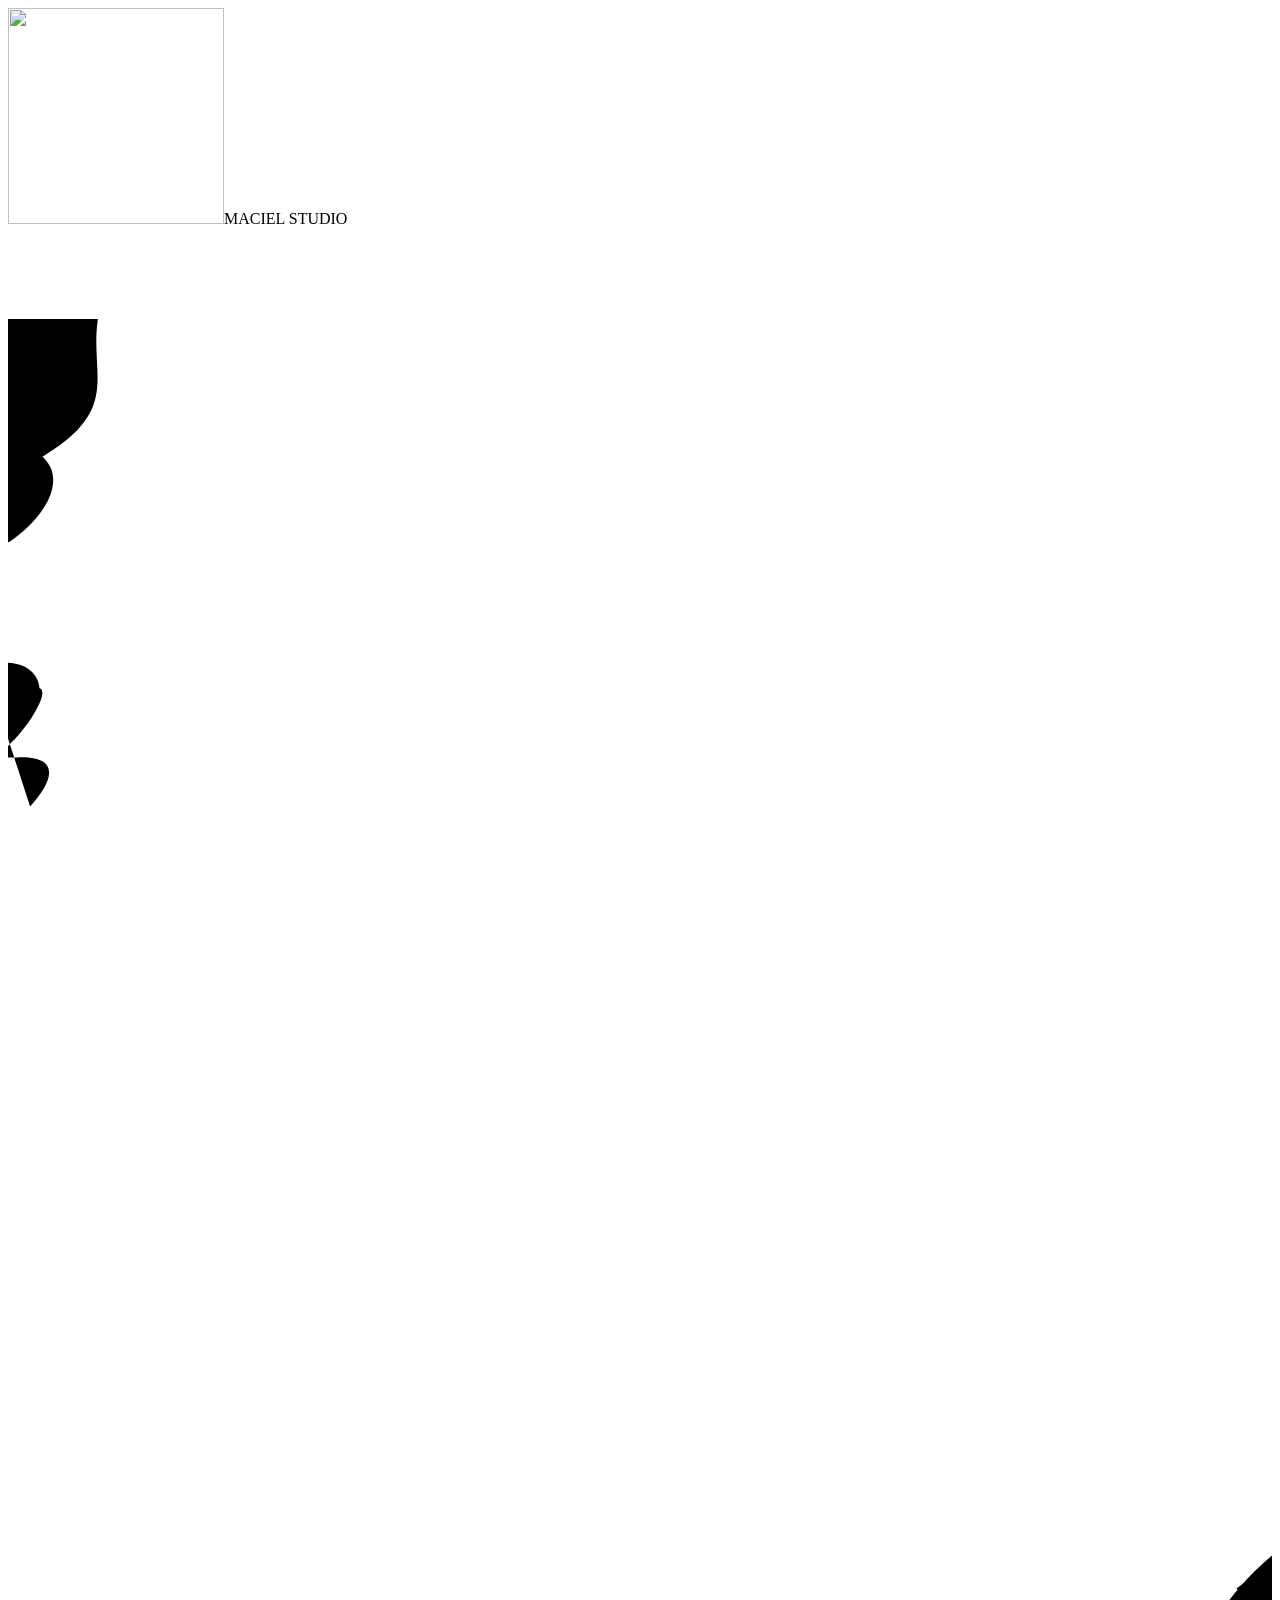
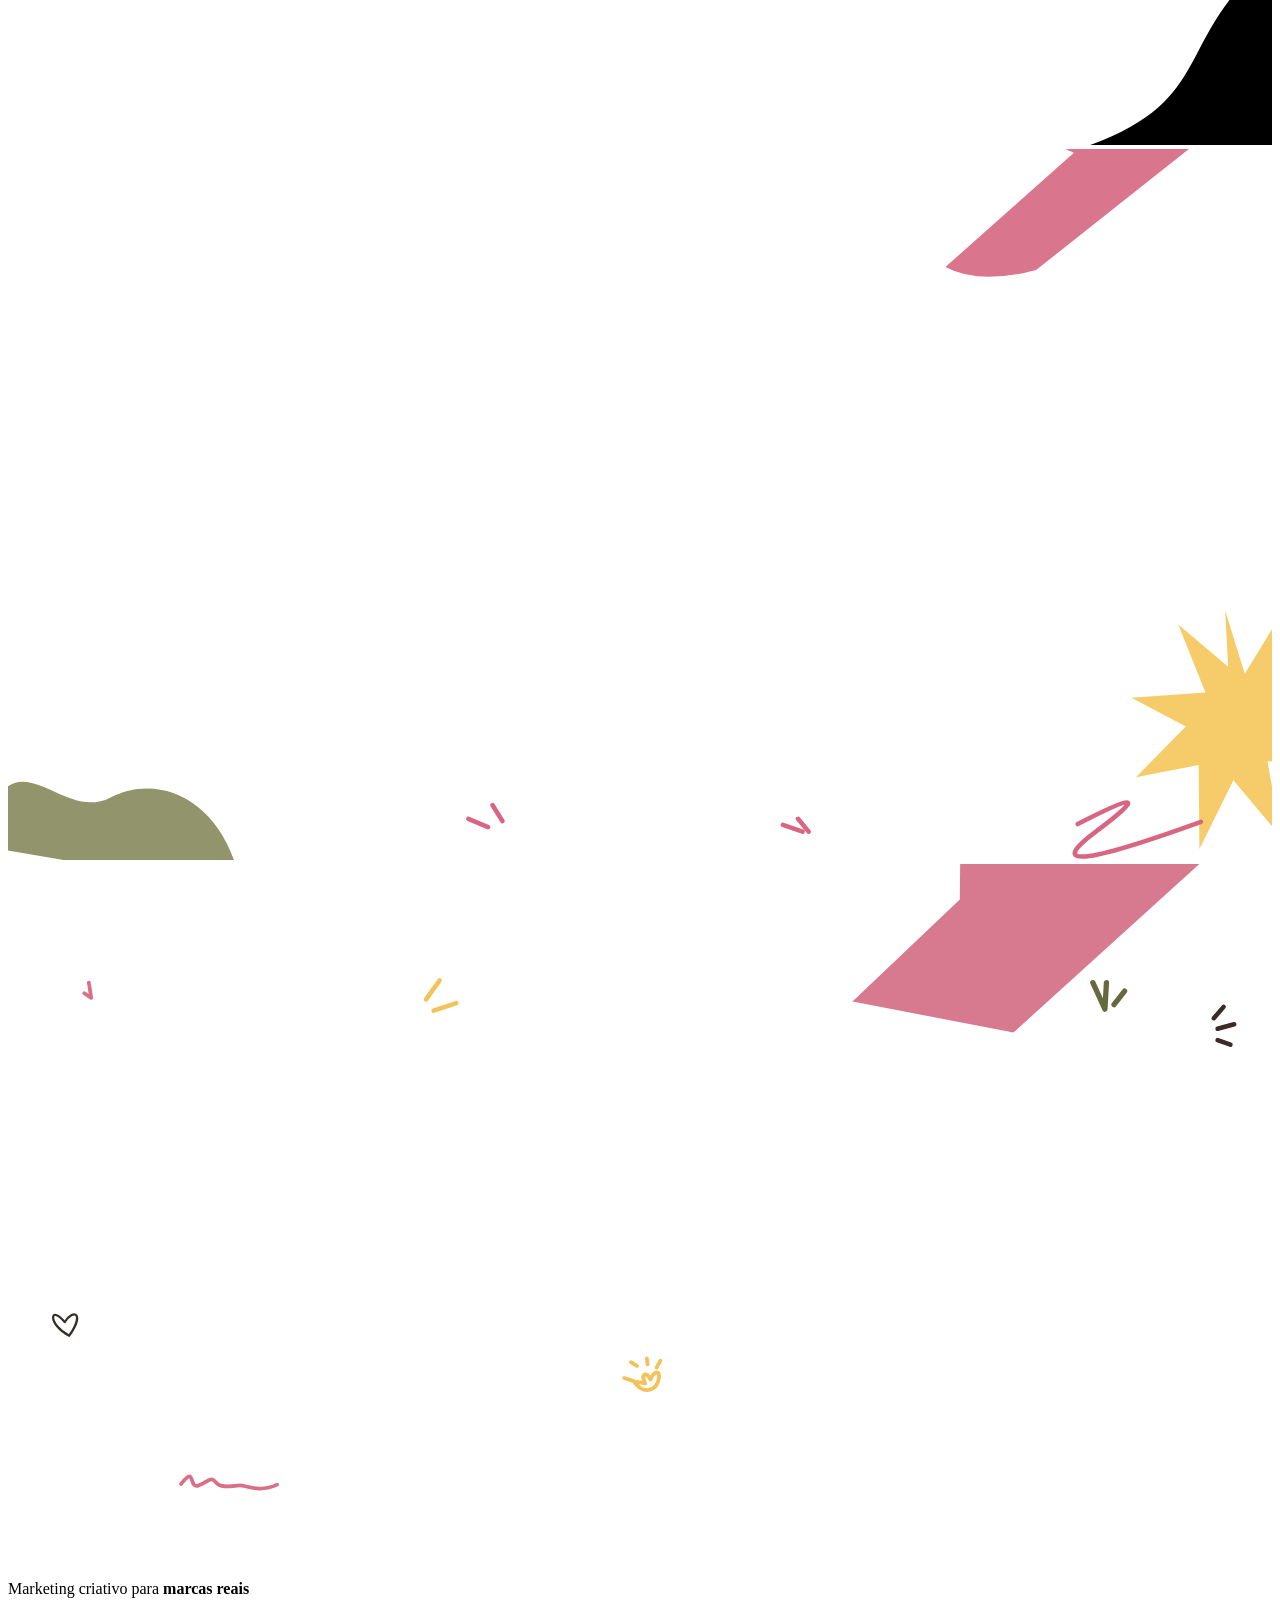
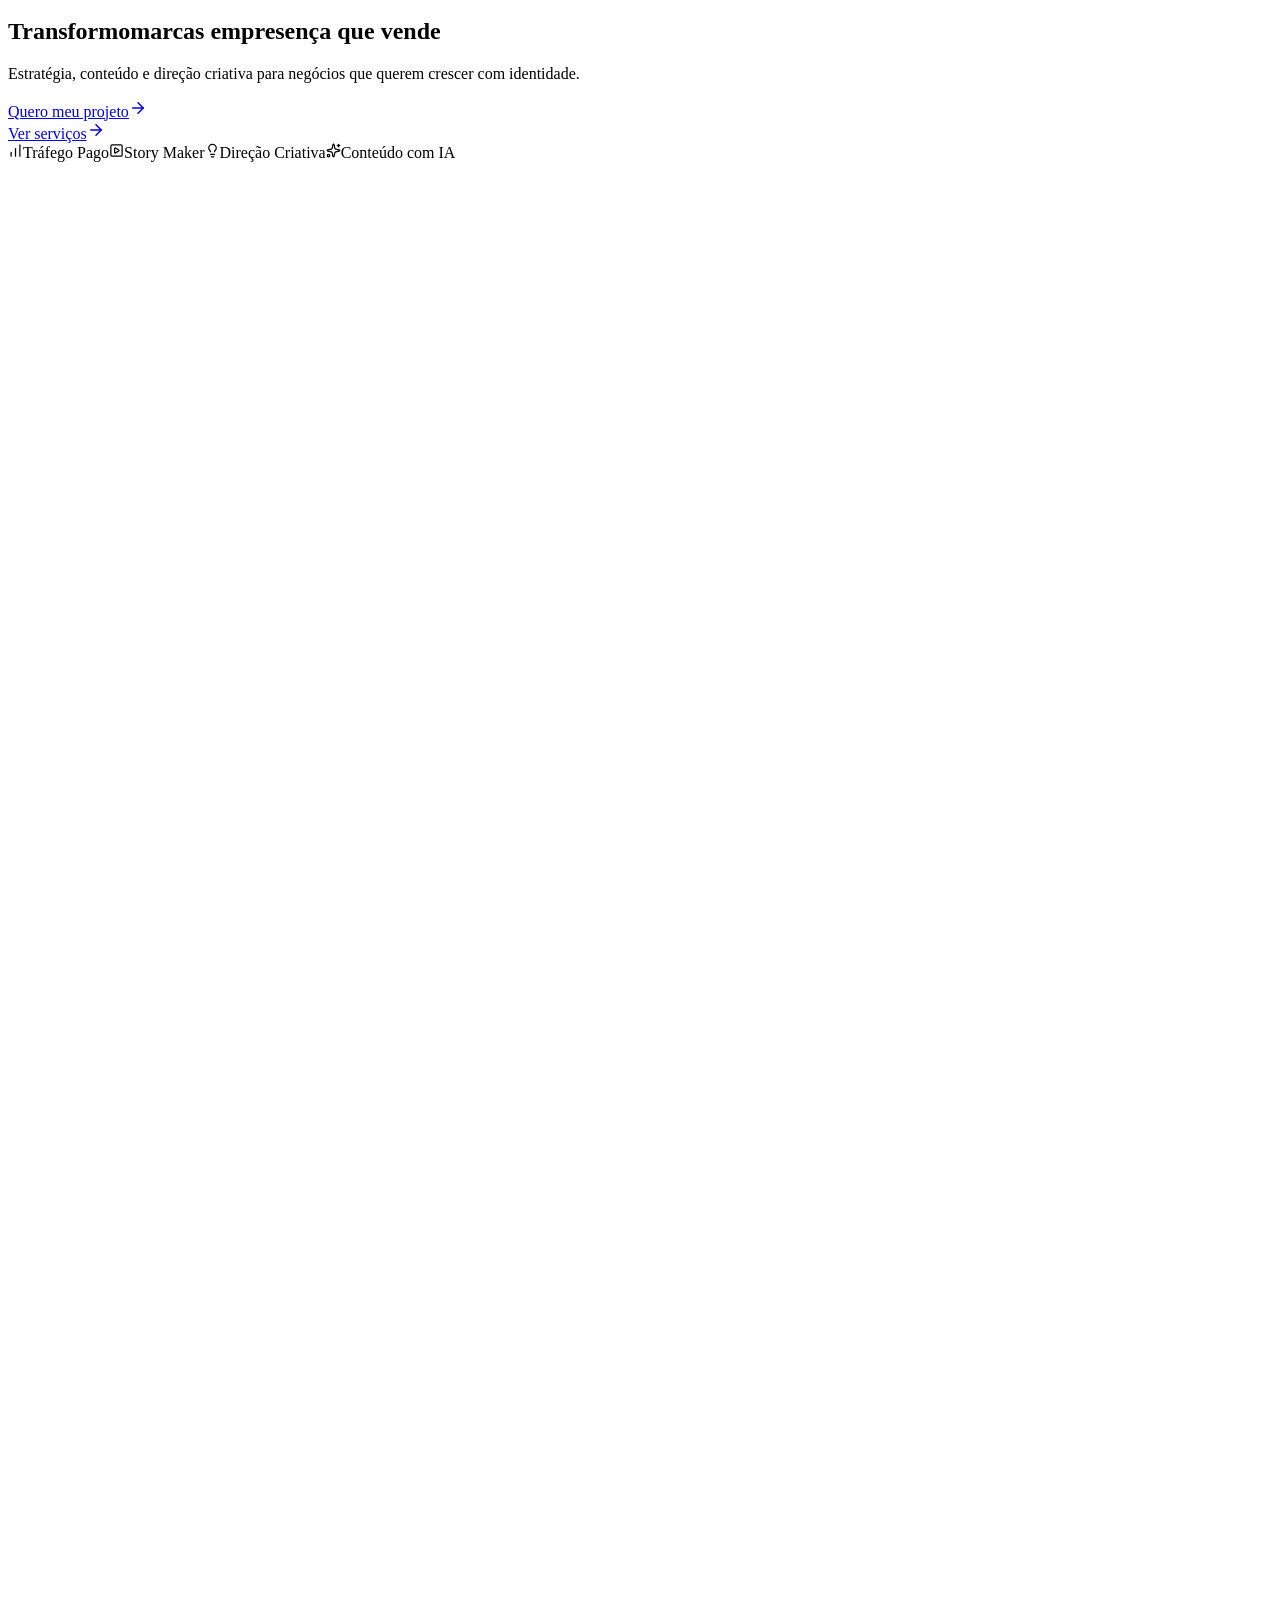
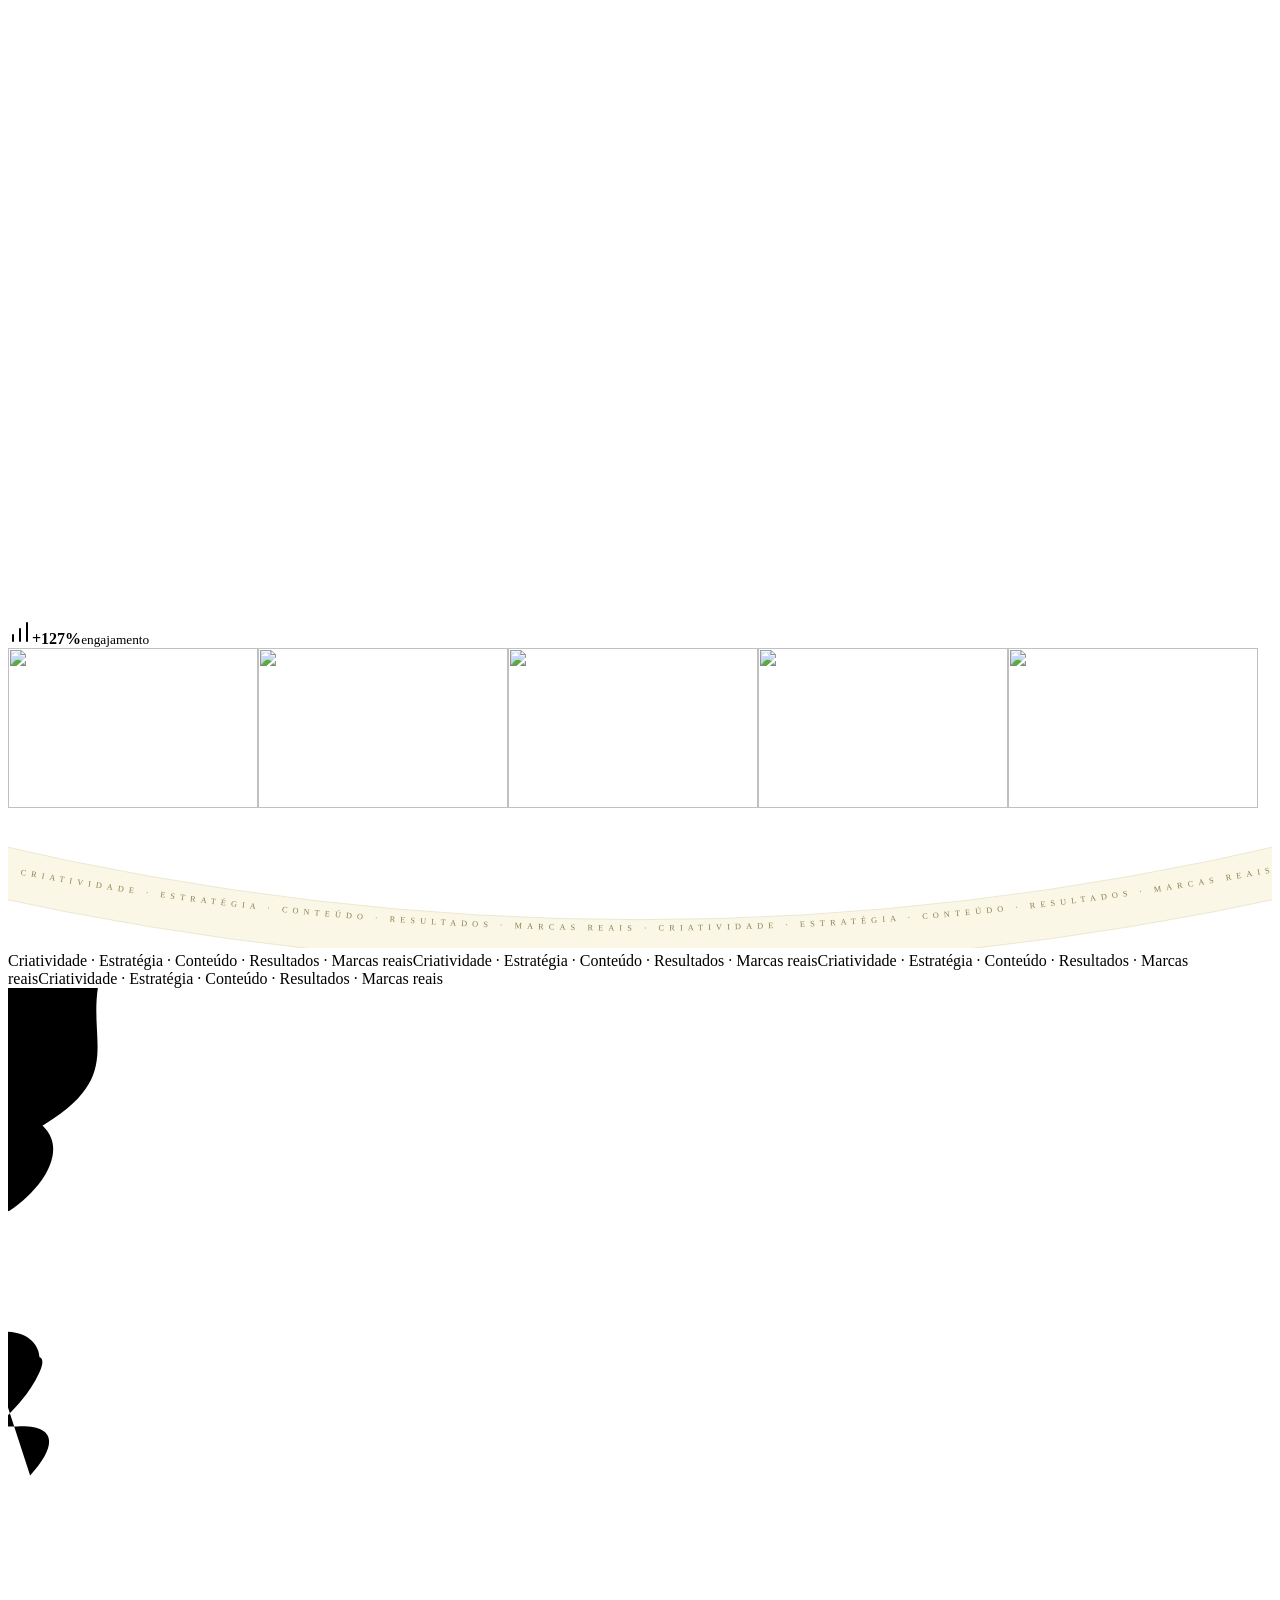
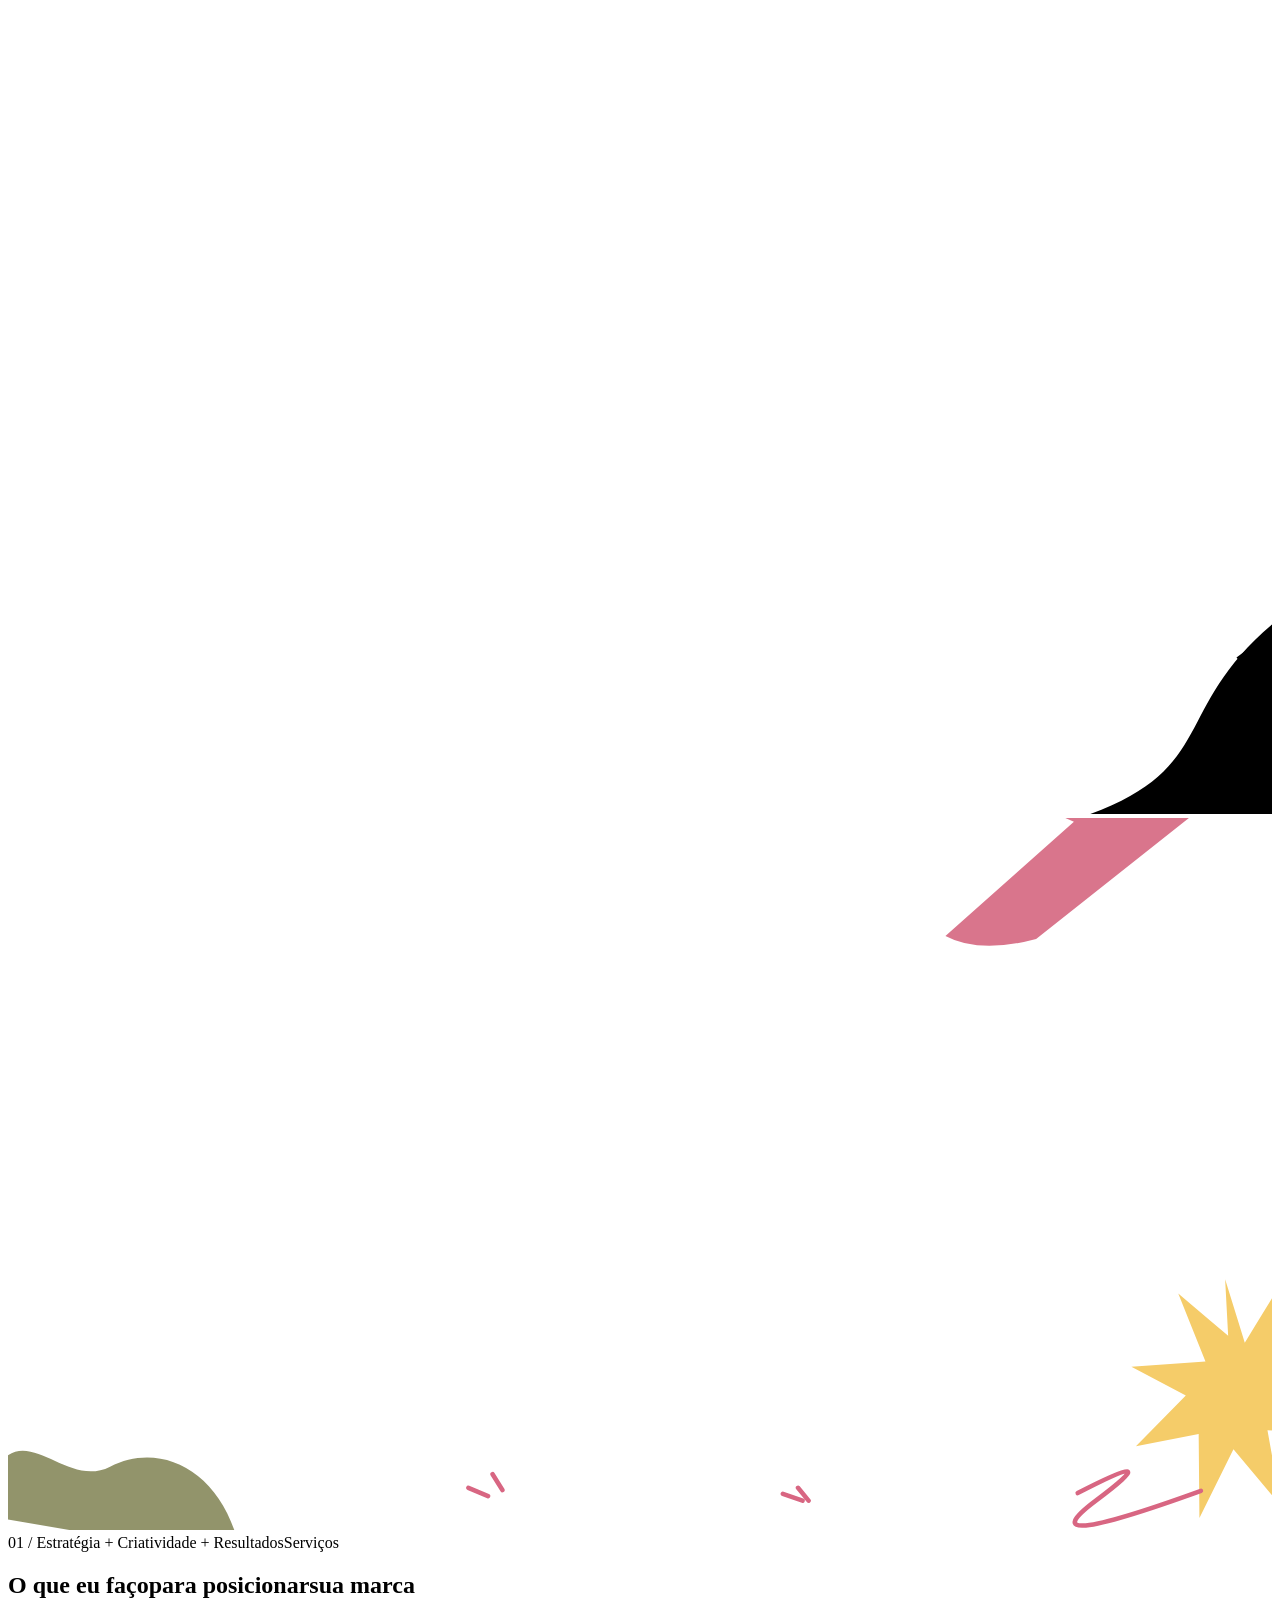
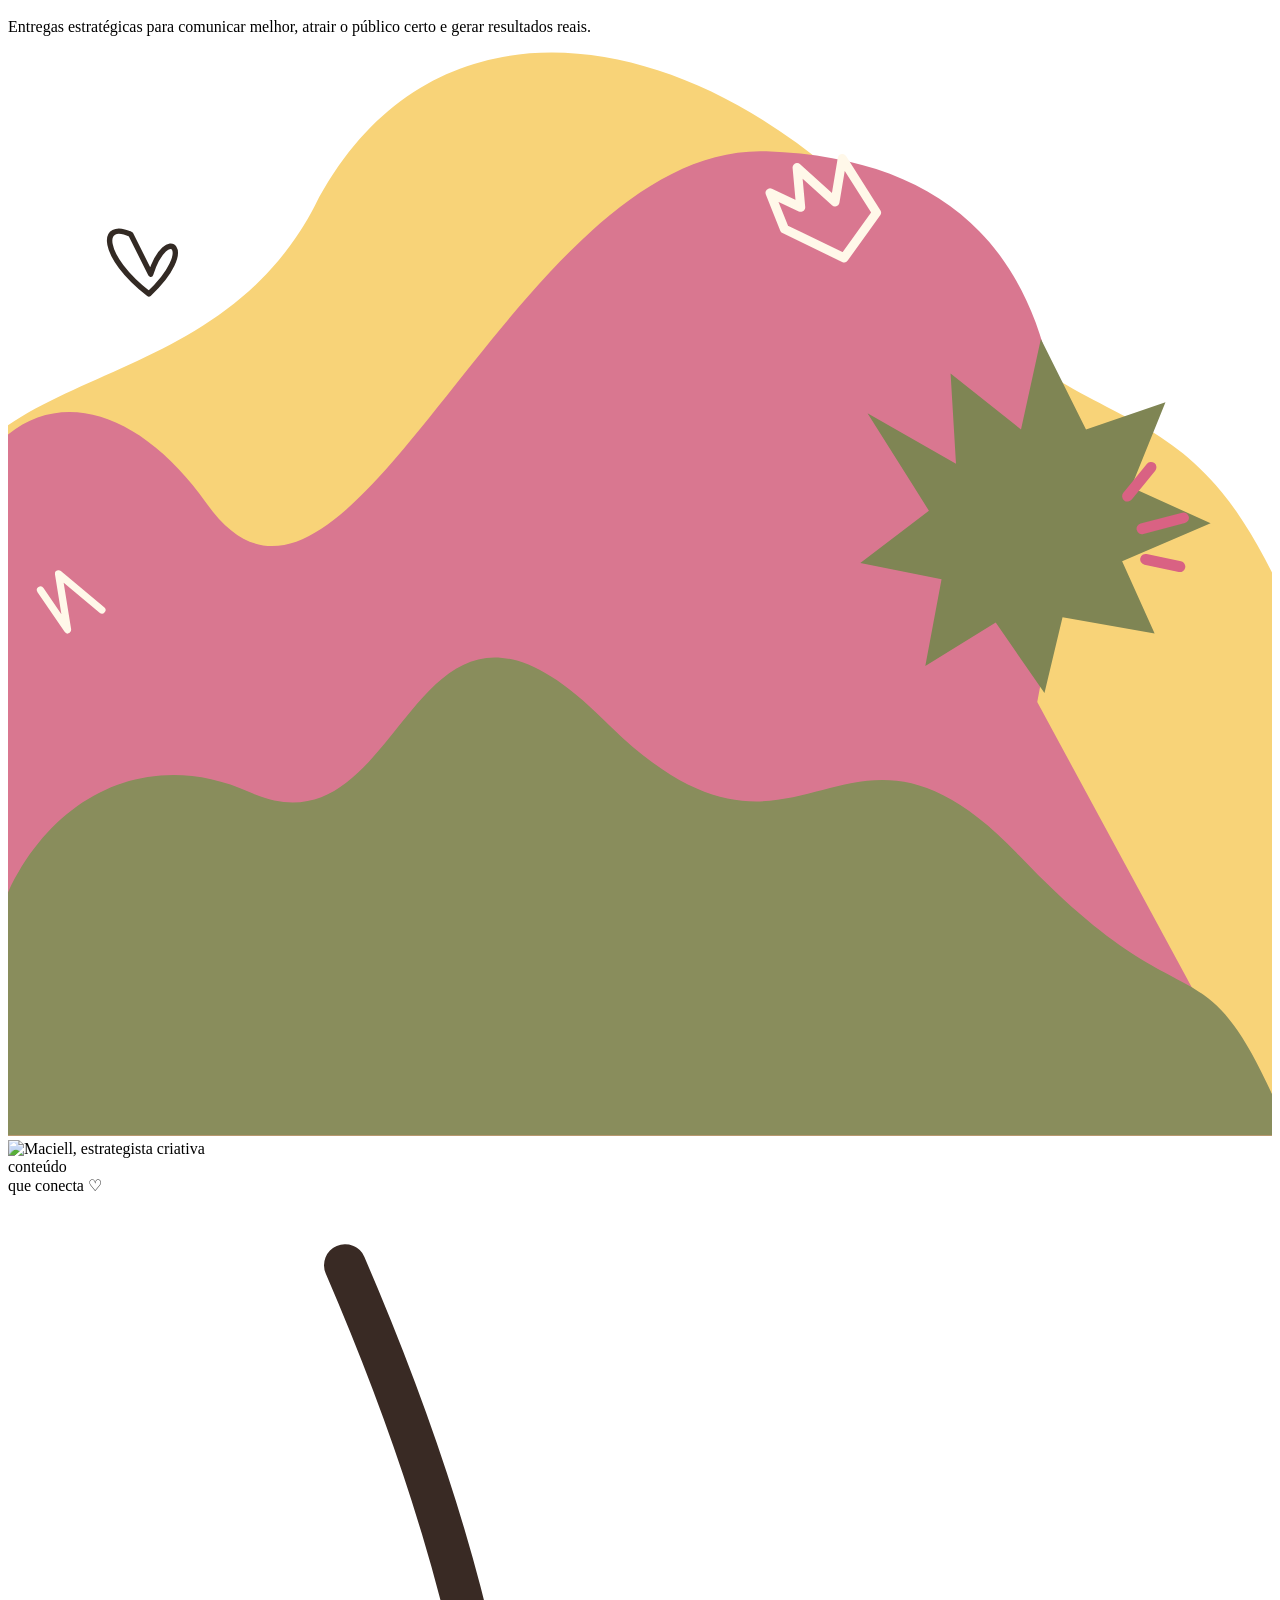
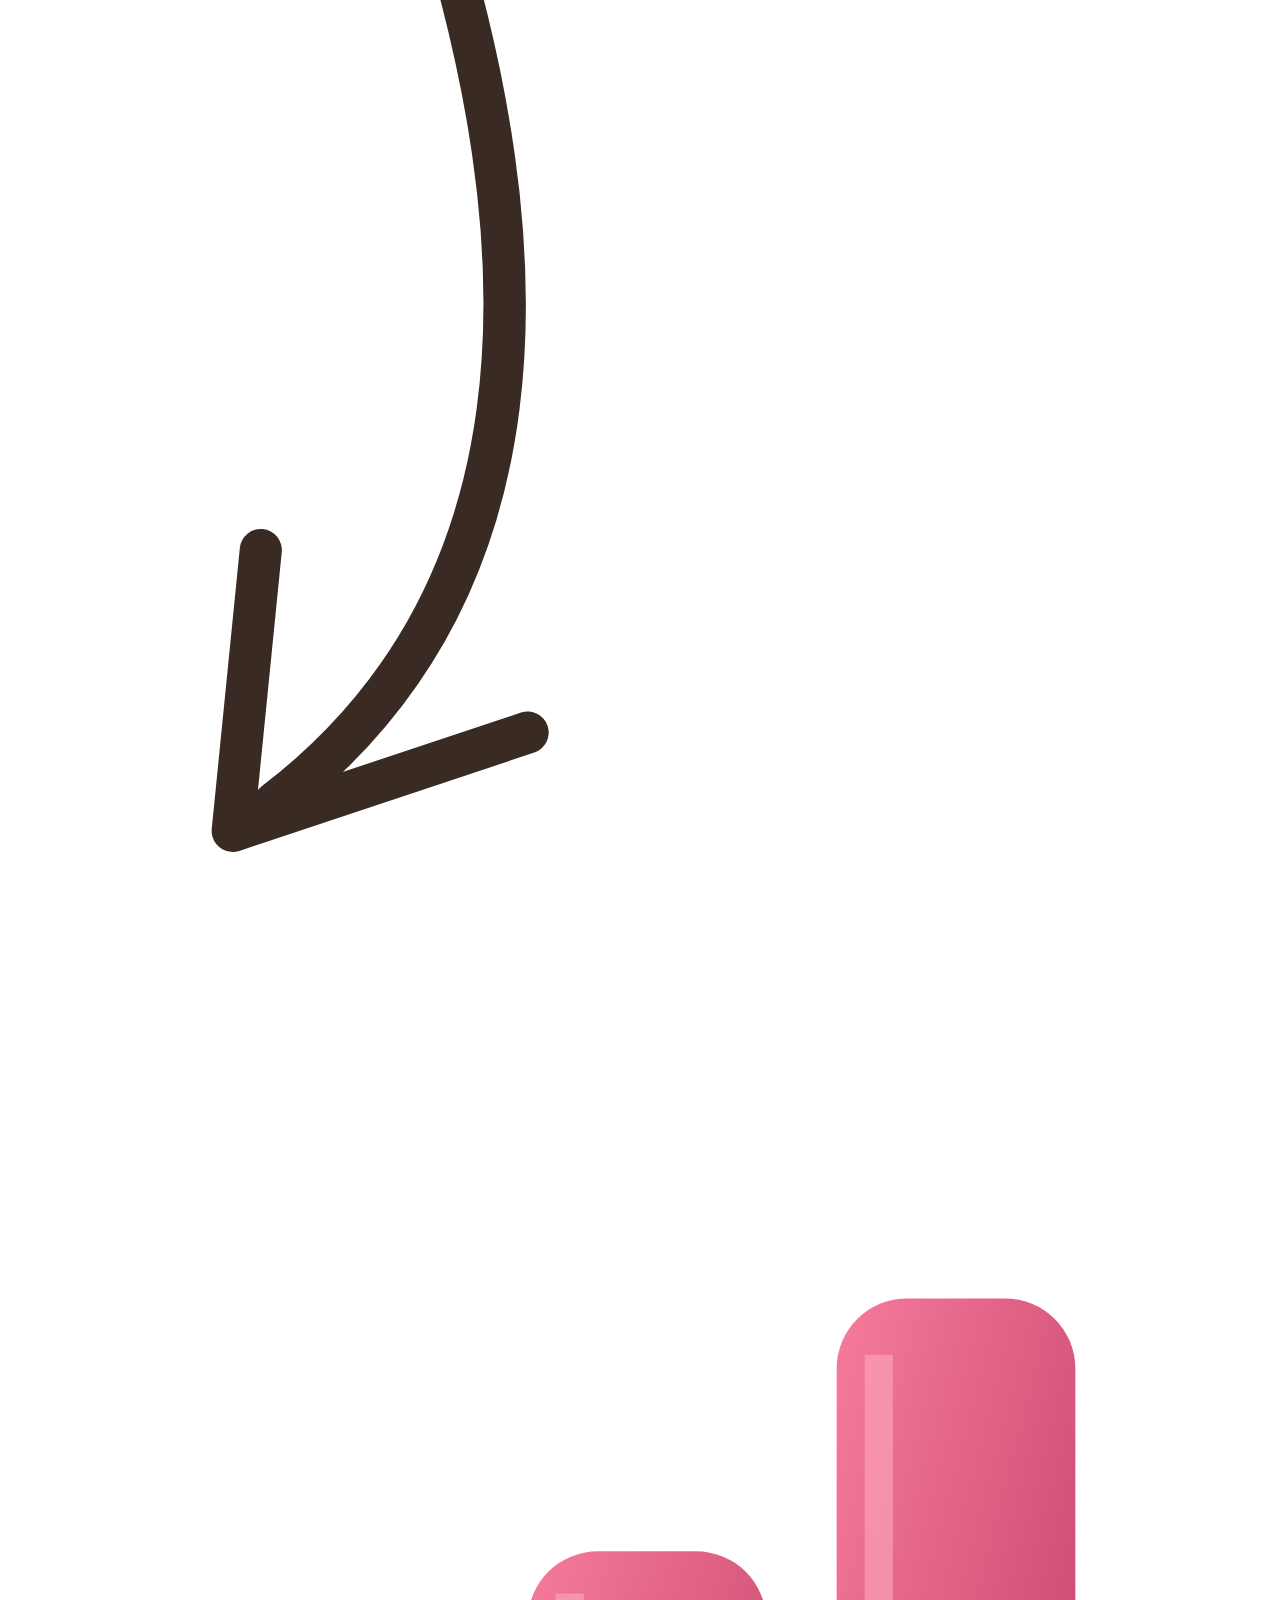
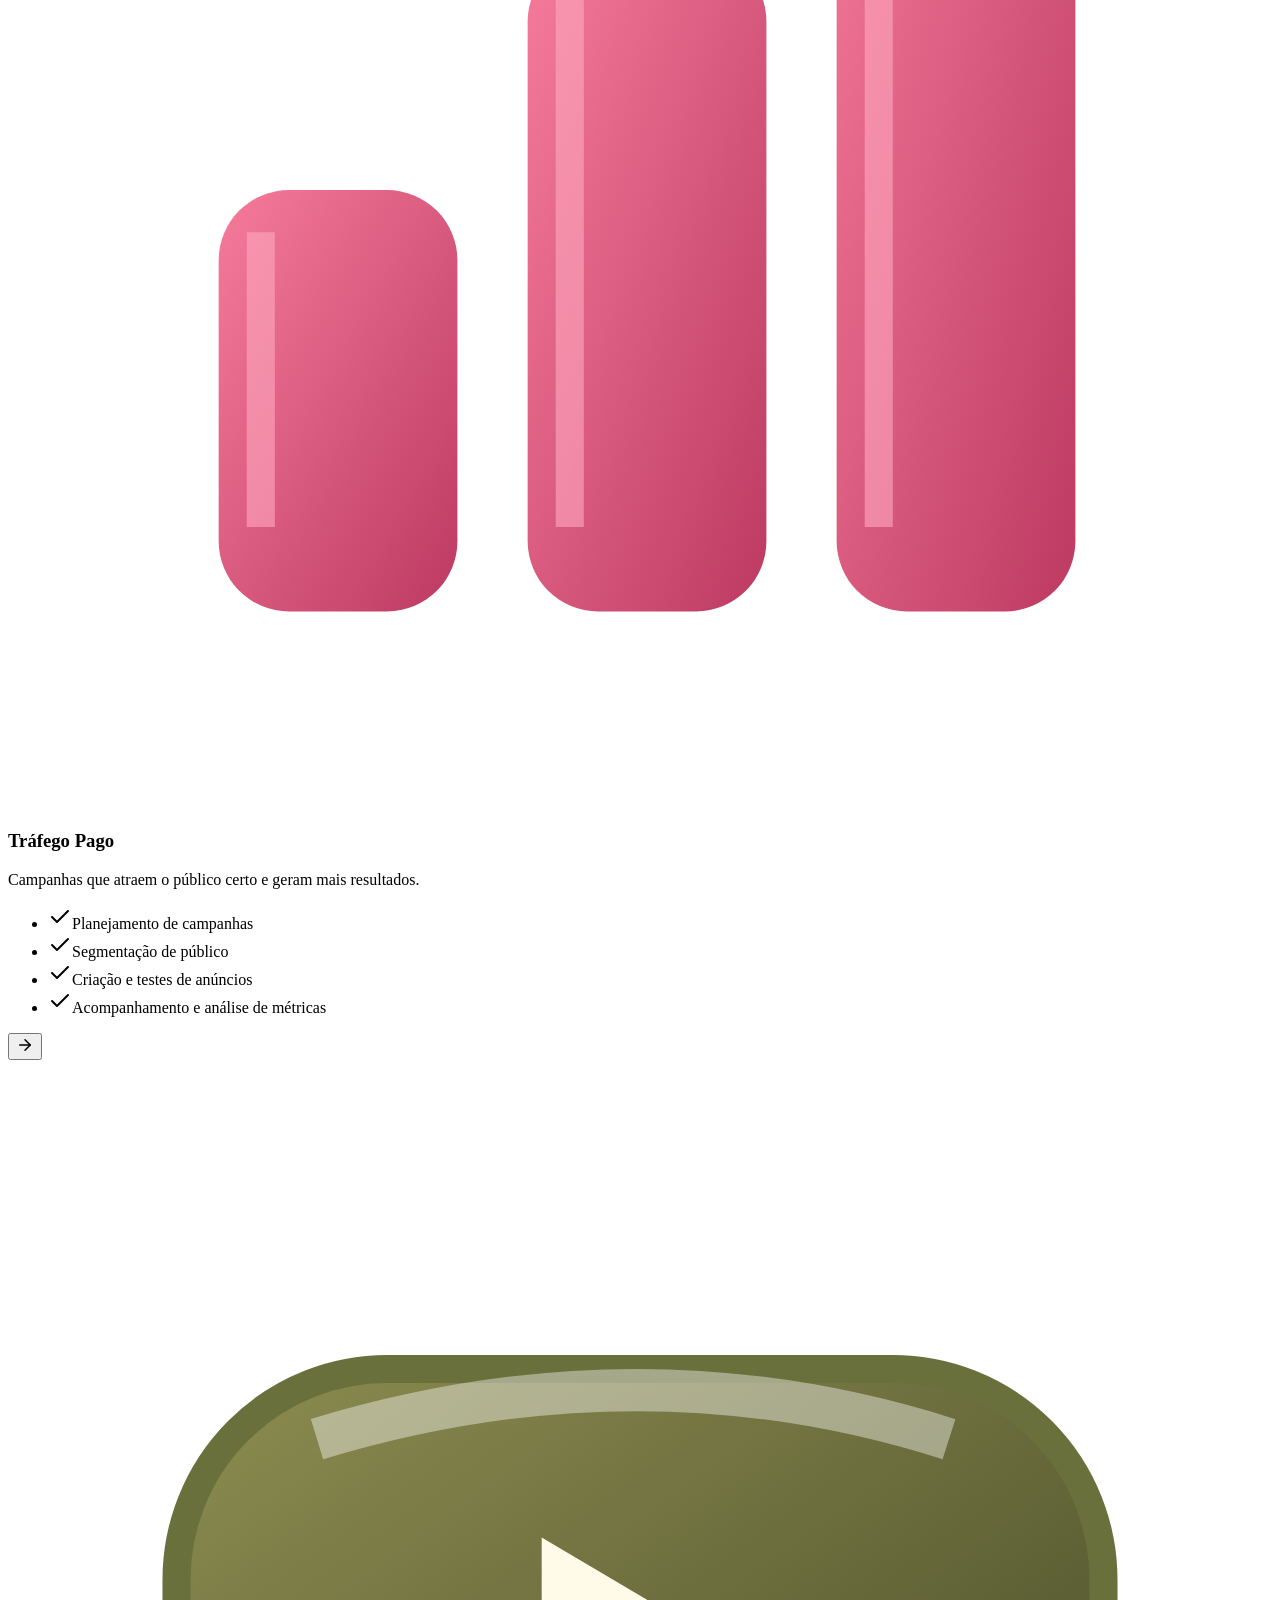
==== index.html @ 9793719e "Publish Maciell Studio static demo" ====
<!DOCTYPE html><html lang="pt-BR"><head><meta charSet="utf-8"/><meta name="viewport" content="width=device-width, initial-scale=1"/><link rel="preload" as="image" href="/maciell-studio-demo/maciell-symbol.svg"/><link rel="preload" as="image" href="/maciell-studio-demo/brand/logo.webp"/><link rel="preload" as="image" href="/maciell-studio-demo/brand/portrait.png" fetchPriority="high"/><link rel="preload" as="image" href="/maciell-studio-demo/brand/burgo.webp"/><link rel="preload" as="image" href="/maciell-studio-demo/brand/lume-brand.webp"/><link rel="preload" as="image" href="/maciell-studio-demo/brand/lume-site.webp"/><link rel="preload" as="image" href="/maciell-studio-demo/brand/lume-campaign.webp"/><link rel="preload" as="image" href="/maciell-studio-demo/brand/bela-rio.webp"/><link rel="preload" as="image" href="/maciell-studio-demo/avatars/larissa.png"/><link rel="preload" as="image" href="/maciell-studio-demo/avatars/rafael.png"/><link rel="stylesheet" href="https://fonts.googleapis.com/css2?family=Caveat:wght@500;600;700&amp;family=DM+Sans:wght@400;500;600;700&amp;family=Fraunces:opsz,wght@9..144,700;9..144,800;9..144,900&amp;family=Plus+Jakarta+Sans:wght@700;800;900&amp;display=swap" data-precedence="default"/><link rel="stylesheet" href="/maciell-studio-demo/assets/styles-CrpmNx8I.css" data-precedence="default"/><link rel="preload" as="image" href="/maciell-studio-demo/avatars/juliana.png"/><title>Marketing criativo com identidade — Maciell Studio</title><meta name="description" content="Estratégia, conteúdo e direção criativa para marcas reais. Conheça os serviços e a personalidade da Maciell Studio."/><meta property="og:title" content="Marketing criativo com identidade — Maciell Studio"/><meta property="og:description" content="Estratégia, conteúdo e direção criativa para marcas reais. Conheça os serviços e a personalidade da Maciell Studio."/><meta property="og:type" content="website"/><meta name="twitter:card" content="summary_large_image"/><link rel="modulepreload" href="/maciell-studio-demo/assets/index-v-EFhWaD.js"/><link rel="modulepreload" href="/maciell-studio-demo/assets/routes-2O6mc23-.js"/><link rel="modulepreload" href="/maciell-studio-demo/assets/studio-4HGczlY4.js"/><link rel="preconnect" href="https://fonts.googleapis.com"/><link rel="preconnect" href="https://fonts.gstatic.com" crossorigin="anonymous"/><link rel="icon" href="/maciell-studio-demo/favicon.ico?v=maciel" type="image/x-icon"/><link rel="apple-touch-icon" href="/maciell-studio-demo/apple-touch-icon.png"/></head><body><!--$--><div class="studio-shell"><div class="brand-preloader" aria-hidden="true"><div class="preload-stage"><div class="preload-socket"></div><div class="preload-socket"></div><div class="preload-socket"></div><div class="preload-socket"></div><div class="preload-socket"></div><div class="preload-socket"></div><div class="preload-socket"></div><div class="preload-socket"></div><div class="preload-socket"></div><div class="preload-cube"><div class="preload-face front"><span class="preload-tile" style="background-position:0% 0%"></span></div><div class="preload-face back"></div><div class="preload-face right"></div><div class="preload-face left"></div><div class="preload-face top"></div><div class="preload-face bottom"></div></div><div class="preload-cube"><div class="preload-face front"><span class="preload-tile" style="background-position:50% 0%"></span></div><div class="preload-face back"></div><div class="preload-face right"></div><div class="preload-face left"></div><div class="preload-face top"></div><div class="preload-face bottom"></div></div><div class="preload-cube"><div class="preload-face front"><span class="preload-tile" style="background-position:100% 0%"></span></div><div class="preload-face back"></div><div class="preload-face right"></div><div class="preload-face left"></div><div class="preload-face top"></div><div class="preload-face bottom"></div></div><div class="preload-cube"><div class="preload-face front"><span class="preload-tile" style="background-position:0% 50%"></span></div><div class="preload-face back"></div><div class="preload-face right"></div><div class="preload-face left"></div><div class="preload-face top"></div><div class="preload-face bottom"></div></div><div class="preload-cube"><div class="preload-face front"><span class="preload-tile" style="background-position:50% 50%"></span></div><div class="preload-face back"></div><div class="preload-face right"></div><div class="preload-face left"></div><div class="preload-face top"></div><div class="preload-face bottom"></div></div><div class="preload-cube"><div class="preload-face front"><span class="preload-tile" style="background-position:100% 50%"></span></div><div class="preload-face back"></div><div class="preload-face right"></div><div class="preload-face left"></div><div class="preload-face top"></div><div class="preload-face bottom"></div></div><div class="preload-cube"><div class="preload-face front"><span class="preload-tile" style="background-position:0% 100%"></span></div><div class="preload-face back"></div><div class="preload-face right"></div><div class="preload-face left"></div><div class="preload-face top"></div><div class="preload-face bottom"></div></div><div class="preload-cube"><div class="preload-face front"><span class="preload-tile" style="background-position:50% 100%"></span></div><div class="preload-face back"></div><div class="preload-face right"></div><div class="preload-face left"></div><div class="preload-face top"></div><div class="preload-face bottom"></div></div><div class="preload-cube"><div class="preload-face front"><span class="preload-tile" style="background-position:100% 100%"></span></div><div class="preload-face back"></div><div class="preload-face right"></div><div class="preload-face left"></div><div class="preload-face top"></div><div class="preload-face bottom"></div></div></div><div class="preload-frame"></div><img class="preload-symbol" src="/maciell-studio-demo/maciell-symbol.svg" alt="" width="216" height="216"/><span class="preload-caption">MACIEL STUDIO</span></div><header class="studio-header  " style="opacity:0"><a aria-label="Maciell Studio — Início" class="active" href="/maciell-studio-demo/" data-status="active" aria-current="page"><span class="maciell-brand"><img class="brand-original" src="/maciell-studio-demo/brand/logo.webp" width="200" height="63" alt="Maciel Studio"/><span class="brand-symbol" aria-hidden="true"></span></span></a><nav class="desktop-nav" aria-label="Menu principal"><a class="inline-flex items-center justify-center gap-2 whitespace-nowrap rounded-md text-sm font-medium cursor-pointer transition-colors focus-visible:outline-none focus-visible:ring-1 focus-visible:ring-ring disabled:pointer-events-none disabled:opacity-50 disabled:cursor-not-allowed [&amp;_svg]:pointer-events-none [&amp;_svg]:size-4 [&amp;_svg]:shrink-0 studio-nav-link h-9 px-4 py-2 active" data-active="true" href="/maciell-studio-demo/#inicio" data-status="active" aria-current="page">Início<span class="nav-indicator"></span></a><a class="inline-flex items-center justify-center gap-2 whitespace-nowrap rounded-md text-sm font-medium cursor-pointer transition-colors focus-visible:outline-none focus-visible:ring-1 focus-visible:ring-ring disabled:pointer-events-none disabled:opacity-50 disabled:cursor-not-allowed [&amp;_svg]:pointer-events-none [&amp;_svg]:size-4 [&amp;_svg]:shrink-0 studio-nav-link h-9 px-4 py-2 active" data-active="false" href="/maciell-studio-demo/#servicos" data-status="active" aria-current="page">Serviços</a><a class="inline-flex items-center justify-center gap-2 whitespace-nowrap rounded-md text-sm font-medium cursor-pointer transition-colors focus-visible:outline-none focus-visible:ring-1 focus-visible:ring-ring disabled:pointer-events-none disabled:opacity-50 disabled:cursor-not-allowed [&amp;_svg]:pointer-events-none [&amp;_svg]:size-4 [&amp;_svg]:shrink-0 studio-nav-link h-9 px-4 py-2 active" data-active="false" href="/maciell-studio-demo/#portfolio" data-status="active" aria-current="page">Portfólio</a><a class="inline-flex items-center justify-center gap-2 whitespace-nowrap rounded-md text-sm font-medium cursor-pointer transition-colors focus-visible:outline-none focus-visible:ring-1 focus-visible:ring-ring disabled:pointer-events-none disabled:opacity-50 disabled:cursor-not-allowed [&amp;_svg]:pointer-events-none [&amp;_svg]:size-4 [&amp;_svg]:shrink-0 studio-nav-link h-9 px-4 py-2 active" data-active="false" href="/maciell-studio-demo/#sobre" data-status="active" aria-current="page">Sobre</a><a class="inline-flex items-center justify-center gap-2 whitespace-nowrap rounded-md text-sm font-medium cursor-pointer transition-colors focus-visible:outline-none focus-visible:ring-1 focus-visible:ring-ring disabled:pointer-events-none disabled:opacity-50 disabled:cursor-not-allowed [&amp;_svg]:pointer-events-none [&amp;_svg]:size-4 [&amp;_svg]:shrink-0 studio-nav-link h-9 px-4 py-2 active" data-active="false" href="/maciell-studio-demo/#depoimentos" data-status="active" aria-current="page">Depoimentos</a><a class="inline-flex items-center justify-center gap-2 whitespace-nowrap rounded-md text-sm font-medium cursor-pointer transition-colors focus-visible:outline-none focus-visible:ring-1 focus-visible:ring-ring disabled:pointer-events-none disabled:opacity-50 disabled:cursor-not-allowed [&amp;_svg]:pointer-events-none [&amp;_svg]:size-4 [&amp;_svg]:shrink-0 studio-nav-link h-9 px-4 py-2 active" data-active="false" href="/maciell-studio-demo/#contato" data-status="active" aria-current="page">Contato</a></nav><div class="header-cta"><div><a class="inline-flex items-center justify-center gap-2 whitespace-nowrap rounded-md text-sm font-medium cursor-pointer transition-colors focus-visible:outline-none focus-visible:ring-1 focus-visible:ring-ring disabled:pointer-events-none disabled:opacity-50 disabled:cursor-not-allowed [&amp;_svg]:pointer-events-none [&amp;_svg]:size-4 [&amp;_svg]:shrink-0 studio-button studio-button-olive h-9 px-4 py-2" href="/maciell-studio-demo/contato">Quero meu projeto<span class="button-arrow "><svg xmlns="http://www.w3.org/2000/svg" width="18" height="18" viewBox="0 0 24 24" fill="none" stroke="currentColor" stroke-width="2" stroke-linecap="round" stroke-linejoin="round" class="lucide lucide-arrow-right" aria-hidden="true"><path d="M5 12h14"></path><path d="m12 5 7 7-7 7"></path></svg></span></a></div></div><button class="inline-flex items-center justify-center gap-2 whitespace-nowrap rounded-md text-sm font-medium cursor-pointer transition-colors focus-visible:outline-none focus-visible:ring-1 focus-visible:ring-ring disabled:pointer-events-none disabled:opacity-50 disabled:cursor-not-allowed [&amp;_svg]:pointer-events-none [&amp;_svg]:size-4 [&amp;_svg]:shrink-0 hover:bg-accent hover:text-accent-foreground h-9 w-9 mobile-menu-button" aria-label="Abrir menu" aria-expanded="false"><svg xmlns="http://www.w3.org/2000/svg" width="24" height="24" viewBox="0 0 24 24" fill="none" stroke="currentColor" stroke-width="2" stroke-linecap="round" stroke-linejoin="round" class="lucide lucide-menu" aria-hidden="true"><path d="M4 5h16"></path><path d="M4 12h16"></path><path d="M4 19h16"></path></svg></button></header><main><div class="hero-services-transition"><div class="hero-transition-layer"><section id="inicio" class="studio-section hero-section"><div class="hero-paper-sheet" aria-hidden="true"></div><div class="studio-backdrop" aria-hidden="true"><svg class="paper-cutouts paper-cutouts-top" viewBox="0 0 1600 900" preserveAspectRatio="xMinYMin slice"><path class="cutout-pink" d="M-90-40H125C85 56 160 103 47 172S-33 246-70 280Z"></path><path class="cutout-yellow" d="M-75 76C112 42 94 137 14 166L-65 217Z"></path><path class="cutout-olive" d="M-70 148C100 146 73 233 2 282L-70 304Z"></path><path d="M-30 439C54 416 59 500 3 505S65 431 40 486-35 557 12 555 65 576 28 617" class="paper-scribble"></path></svg><svg class="paper-cutouts paper-cutouts-bottom" viewBox="0 0 1600 900" preserveAspectRatio="xMaxYMax slice"><path class="cutout-yellow" d="M1600 660C1474 767 1530 841 1370 900H1600Z"></path><path class="cutout-pink" d="M1600 826C1527 782 1487 895 1447 930H1640Z"></path><path d="m1555 702 20 23 14-48m-27 34 15 17" class="paper-heart"></path></svg><svg class="section-ornaments" viewBox="0 0 1672 941" preserveAspectRatio="none" aria-hidden="true"><path class="poster-sash" d="M1330-30h270l-240 190q-75 20-120-4l170-151Z" fill="#d9758c"></path><path class="poster-star" d="m1610 610 26 84 52-85-8 103 80-11-70 60 71 50-95-1 18 100-63-75-45 91-1-111-83 16 66-67-72-38 98-7-36-90 66 56Z" fill="#f5cc69"></path><path class="poster-olive" d="M-40 921C4 754 65 894 135 858S291 867 309 981Z" fill="#92946b"></path><g fill="none" stroke="#d86682" stroke-width="6" stroke-linecap="round"><path d="m1045 886 14 17m-8 0-26-9m-371-5-13-21m-6 29-26-11"></path><path d="M1415 893q120-62 24 10t139-13"></path></g></svg><div class="paper-grain"></div></div><svg class="hero-doodles" viewBox="0 0 1672 941" preserveAspectRatio="none" aria-hidden="true"><path class="hero-paper-sash" d="M1260-40h360l-290 263-213-41 142-135Z" fill="#d7798f"></path><g fill="none" stroke-linecap="round" stroke-linejoin="round"><path stroke="#f4c25b" stroke-width="6" d="m553 179 18-25m-8 40 30-10"></path><path stroke="#d97088" stroke-width="5" d="m107 157 3 20-9-6m128 649c20-26 9 7 23 2s16-13 23-4 24 4 32 4 26 10 49-1"></path><path stroke="#66683e" stroke-width="7" d="m1435 157 16 35 2-35m10 29 14-18"></path><path stroke="#3c2a24" stroke-width="6" d="m1595 204 13-15m-8 29 22-6m-22 21 17 6"></path><path stroke="#f4c25b" stroke-width="5" d="m815 680 13 4m-4-25 8 5m13-10 1 8m17-5-5 9m-29 20c13 17 30 10 32-6 2-12-8-8-11 2-7-13-13-5-7 5l-11-2"></path><path class="hero-small-heart" transform="translate(-50 0)" stroke="#343126" stroke-width="3" d="m125 606c-20-24-23 3 6 18 20-29 7-37-6-18Z"></path></g></svg><div class="hero-grid"><div class="hero-copy"><div class="" data-scroll-reveal="up" data-scroll-delay="0.1"><span class="eyebrow">Marketing criativo para <strong>marcas reais</strong></span></div><h1 class="display-title hero-title"><span class="title-line"><span style="transform:translateY(110%)">Transformo</span></span><span class="title-line"><span style="transform:translateY(110%)"><span class="text-pink">marcas</span> em</span></span><span class="title-line"><span style="transform:translateY(110%)">presença que <span class="text-olive">vende</span></span></span></h1><div class="" data-scroll-reveal="up" data-scroll-delay="0.55"><p class="section-copy">Estratégia, conteúdo e direção criativa para negócios que querem crescer com identidade.</p></div><div class="hero-actions" data-scroll-reveal="up" data-scroll-delay="0.75"><div><a class="inline-flex items-center justify-center gap-2 whitespace-nowrap rounded-md text-sm font-medium cursor-pointer transition-colors focus-visible:outline-none focus-visible:ring-1 focus-visible:ring-ring disabled:pointer-events-none disabled:opacity-50 disabled:cursor-not-allowed [&amp;_svg]:pointer-events-none [&amp;_svg]:size-4 [&amp;_svg]:shrink-0 studio-button h-9 px-4 py-2" href="/maciell-studio-demo/contato">Quero meu projeto<span class="button-arrow "><svg xmlns="http://www.w3.org/2000/svg" width="18" height="18" viewBox="0 0 24 24" fill="none" stroke="currentColor" stroke-width="2" stroke-linecap="round" stroke-linejoin="round" class="lucide lucide-arrow-right" aria-hidden="true"><path d="M5 12h14"></path><path d="m12 5 7 7-7 7"></path></svg></span></a></div><div><a class="inline-flex items-center justify-center gap-2 whitespace-nowrap rounded-md text-sm font-medium cursor-pointer transition-colors focus-visible:outline-none focus-visible:ring-1 focus-visible:ring-ring disabled:pointer-events-none disabled:opacity-50 disabled:cursor-not-allowed [&amp;_svg]:pointer-events-none [&amp;_svg]:size-4 [&amp;_svg]:shrink-0 studio-button studio-button-outline h-9 px-4 py-2" href="/maciell-studio-demo/servicos">Ver serviços<span class="button-arrow outline-arrow"><svg xmlns="http://www.w3.org/2000/svg" width="18" height="18" viewBox="0 0 24 24" fill="none" stroke="currentColor" stroke-width="2" stroke-linecap="round" stroke-linejoin="round" class="lucide lucide-arrow-right" aria-hidden="true"><path d="M5 12h14"></path><path d="m12 5 7 7-7 7"></path></svg></span></a></div></div><div class="hero-tags" data-scroll-reveal="up" data-scroll-delay="0.9"><span class="hero-tag rose"><svg xmlns="http://www.w3.org/2000/svg" width="15" height="15" viewBox="0 0 24 24" fill="none" stroke="currentColor" stroke-width="2" stroke-linecap="round" stroke-linejoin="round" class="lucide lucide-chart-no-axes-column-increasing" aria-hidden="true"><path d="M5 21v-6"></path><path d="M12 21V9"></path><path d="M19 21V3"></path></svg>Tráfego Pago</span><span class="hero-tag sage"><svg xmlns="http://www.w3.org/2000/svg" width="15" height="15" viewBox="0 0 24 24" fill="none" stroke="currentColor" stroke-width="2" stroke-linecap="round" stroke-linejoin="round" class="lucide lucide-square-play" aria-hidden="true"><rect x="3" y="3" width="18" height="18" rx="2"></rect><path d="M9 9.003a1 1 0 0 1 1.517-.859l4.997 2.997a1 1 0 0 1 0 1.718l-4.997 2.997A1 1 0 0 1 9 14.996z"></path></svg>Story Maker</span><span class="hero-tag sun"><svg xmlns="http://www.w3.org/2000/svg" width="15" height="15" viewBox="0 0 24 24" fill="none" stroke="currentColor" stroke-width="2" stroke-linecap="round" stroke-linejoin="round" class="lucide lucide-lightbulb" aria-hidden="true"><path d="M15 14c.2-1 .7-1.7 1.5-2.5 1-.9 1.5-2.2 1.5-3.5A6 6 0 0 0 6 8c0 1 .2 2.2 1.5 3.5.7.7 1.3 1.5 1.5 2.5"></path><path d="M9 18h6"></path><path d="M10 22h4"></path></svg>Direção Criativa</span><span class="hero-tag rose"><svg xmlns="http://www.w3.org/2000/svg" width="15" height="15" viewBox="0 0 24 24" fill="none" stroke="currentColor" stroke-width="2" stroke-linecap="round" stroke-linejoin="round" class="lucide lucide-sparkles" aria-hidden="true"><path d="M11.017 2.814a1 1 0 0 1 1.966 0l1.051 5.558a2 2 0 0 0 1.594 1.594l5.558 1.051a1 1 0 0 1 0 1.966l-5.558 1.051a2 2 0 0 0-1.594 1.594l-1.051 5.558a1 1 0 0 1-1.966 0l-1.051-5.558a2 2 0 0 0-1.594-1.594l-5.558-1.051a1 1 0 0 1 0-1.966l5.558-1.051a2 2 0 0 0 1.594-1.594z"></path><path d="M20 2v4"></path><path d="M22 4h-4"></path><circle cx="4" cy="20" r="2"></circle></svg>Conteúdo com IA</span></div></div><div class="hero-art" style="opacity:0;transform:translateX(30px) scale(0.96)"><div class="art-blob"></div><span class="flower rotating-flower"><svg class="paper-flower" viewBox="0 0 140 140" aria-hidden="true"><g fill="currentColor" transform="translate(70 70)"><rect x="-13" y="-64" width="26" height="65" rx="7" transform="rotate(0)"></rect><rect x="-13" y="-64" width="26" height="65" rx="7" transform="rotate(45)"></rect><rect x="-13" y="-64" width="26" height="65" rx="7" transform="rotate(90)"></rect><rect x="-13" y="-64" width="26" height="65" rx="7" transform="rotate(135)"></rect><rect x="-13" y="-64" width="26" height="65" rx="7" transform="rotate(180)"></rect><rect x="-13" y="-64" width="26" height="65" rx="7" transform="rotate(225)"></rect><rect x="-13" y="-64" width="26" height="65" rx="7" transform="rotate(270)"></rect><rect x="-13" y="-64" width="26" height="65" rx="7" transform="rotate(315)"></rect></g></svg></span><span class="flower flower-lower"><svg class="paper-flower" viewBox="0 0 140 140" aria-hidden="true"><g fill="currentColor" transform="translate(70 70)"><rect x="-13" y="-64" width="26" height="65" rx="7" transform="rotate(0)"></rect><rect x="-13" y="-64" width="26" height="65" rx="7" transform="rotate(45)"></rect><rect x="-13" y="-64" width="26" height="65" rx="7" transform="rotate(90)"></rect><rect x="-13" y="-64" width="26" height="65" rx="7" transform="rotate(135)"></rect><rect x="-13" y="-64" width="26" height="65" rx="7" transform="rotate(180)"></rect><rect x="-13" y="-64" width="26" height="65" rx="7" transform="rotate(225)"></rect><rect x="-13" y="-64" width="26" height="65" rx="7" transform="rotate(270)"></rect><rect x="-13" y="-64" width="26" height="65" rx="7" transform="rotate(315)"></rect></g></svg></span><div class="art-star" aria-hidden="true"></div><svg class="portrait-crown" viewBox="0 0 100 65" aria-hidden="true"><path d="m12 49-7-22 22 8-7-24 27 16-1-23 32 32-14 23Z" fill="none" stroke="currentColor" stroke-width="5" stroke-linecap="round" stroke-linejoin="round"></path></svg><div class="hero-portrait-wrap"><img src="/maciell-studio-demo/brand/portrait.png" class="portrait" alt="Maciell, estrategista criativa, com cabelo ruivo e boné preto" width="540" height="560" fetchPriority="high"/></div><div class="note note-pink floating-note" style="opacity:0;transform:scale(0.9)">conteúdo<br/>que conecta <svg xmlns="http://www.w3.org/2000/svg" width="24" height="24" viewBox="0 0 24 24" fill="none" stroke="currentColor" stroke-width="2" stroke-linecap="round" stroke-linejoin="round" class="lucide lucide-heart note-heart" aria-hidden="true"><path d="M2 9.5a5.5 5.5 0 0 1 9.591-3.676.56.56 0 0 0 .818 0A5.49 5.49 0 0 1 22 9.5c0 2.29-1.5 4-3 5.5l-5.492 5.313a2 2 0 0 1-3 .019L5 15c-1.5-1.5-3-3.2-3-5.5"></path></svg></div><svg class="draw-arrow" viewBox="0 0 80 100" aria-hidden="true"><path d="M20 5 Q10 55 60 74 M43 65 L61 75 L49 87" pathLength="1" stroke-dashoffset="0" stroke-dasharray="0 1"></path></svg><div class="note note-olive">estratégia<br/>com propósito <svg xmlns="http://www.w3.org/2000/svg" width="24" height="24" viewBox="0 0 24 24" fill="none" stroke="currentColor" stroke-width="2" stroke-linecap="round" stroke-linejoin="round" class="lucide lucide-heart note-heart" aria-hidden="true"><path d="M2 9.5a5.5 5.5 0 0 1 9.591-3.676.56.56 0 0 0 .818 0A5.49 5.49 0 0 1 22 9.5c0 2.29-1.5 4-3 5.5l-5.492 5.313a2 2 0 0 1-3 .019L5 15c-1.5-1.5-3-3.2-3-5.5"></path></svg></div><div class="heart-sticker floating-heart" aria-hidden="true"><svg xmlns="http://www.w3.org/2000/svg" width="26" height="26" viewBox="0 0 24 24" fill="currentColor" stroke="currentColor" stroke-width="2" stroke-linecap="round" stroke-linejoin="round" class="lucide lucide-heart" aria-hidden="true"><path d="M2 9.5a5.5 5.5 0 0 1 9.591-3.676.56.56 0 0 0 .818 0A5.49 5.49 0 0 1 22 9.5c0 2.29-1.5 4-3 5.5l-5.492 5.313a2 2 0 0 1-3 .019L5 15c-1.5-1.5-3-3.2-3-5.5"></path></svg></div><div class="social-rail" aria-label="Redes sociais da Maciell"><a href="https://instagram.com" target="_blank" rel="noopener noreferrer" class="social-dot instagram" aria-label="Instagram"><svg xmlns="http://www.w3.org/2000/svg" width="18" height="18" viewBox="0 0 24 24" fill="none" stroke="currentColor" stroke-width="2" stroke-linecap="round" stroke-linejoin="round" class="lucide lucide-instagram" aria-hidden="true"><rect width="20" height="20" x="2" y="2" rx="5" ry="5"></rect><path d="M16 11.37A4 4 0 1 1 12.63 8 4 4 0 0 1 16 11.37z"></path><line x1="17.5" x2="17.51" y1="6.5" y2="6.5"></line></svg></a><a href="https://tiktok.com" target="_blank" rel="noopener noreferrer" class="social-dot tiktok" aria-label="TikTok"><svg xmlns="http://www.w3.org/2000/svg" width="18" height="18" viewBox="0 0 24 24" fill="none" stroke="currentColor" stroke-width="2" stroke-linecap="round" stroke-linejoin="round" class="lucide lucide-music2 lucide-music-2" aria-hidden="true"><circle cx="8" cy="18" r="4"></circle><path d="M12 18V2l7 4"></path></svg></a><a href="https://youtube.com" target="_blank" rel="noopener noreferrer" class="social-dot youtube" aria-label="YouTube"><svg xmlns="http://www.w3.org/2000/svg" width="16" height="16" viewBox="0 0 24 24" fill="currentColor" stroke="currentColor" stroke-width="2" stroke-linecap="round" stroke-linejoin="round" class="lucide lucide-play" aria-hidden="true"><path d="M5 5a2 2 0 0 1 3.008-1.728l11.997 6.998a2 2 0 0 1 .003 3.458l-12 7A2 2 0 0 1 5 19z"></path></svg></a></div><div class="insta-hero-card" aria-hidden="true"><div class="insta-card-header"><img src="/maciell-studio-demo/brand/portrait.png" alt="" class="insta-avatar"/><div><span class="insta-handle">_maciell</span><span class="insta-sub">Conteúdo • Estratégia • Resultados</span></div></div><div class="insta-card-body">IDEIAS<br/>PLANEJAMENTO<br/>CONTEÚDO<br/>RESULTADOS ♡</div><div class="stat-pill"><svg xmlns="http://www.w3.org/2000/svg" width="20" height="20" viewBox="0 0 24 24" fill="none" stroke="currentColor" stroke-width="2" stroke-linecap="round" stroke-linejoin="round" class="lucide lucide-chart-no-axes-column-increasing" aria-hidden="true"><path d="M5 21v-6"></path><path d="M12 21V9"></path><path d="M19 21V3"></path></svg><div><span>+127%</span><small>engajamento</small></div></div></div></div></div><div class="hero-stat-card"><svg xmlns="http://www.w3.org/2000/svg" width="24" height="24" viewBox="0 0 24 24" fill="none" stroke="currentColor" stroke-width="2" stroke-linecap="round" stroke-linejoin="round" class="lucide lucide-chart-no-axes-column-increasing" aria-hidden="true"><path d="M5 21v-6"></path><path d="M12 21V9"></path><path d="M19 21V3"></path></svg><span><strong>+127%</strong><small>engajamento</small></span></div><div class="hero-collage" aria-hidden="true"><img src="/maciell-studio-demo/brand/burgo.webp" alt="" width="250" height="160"/><img src="/maciell-studio-demo/brand/lume-brand.webp" alt="" width="250" height="160"/><img src="/maciell-studio-demo/brand/lume-site.webp" alt="" width="250" height="160"/><img src="/maciell-studio-demo/brand/lume-campaign.webp" alt="" width="250" height="160"/><img src="/maciell-studio-demo/brand/bela-rio.webp" alt="" width="250" height="160"/></div><svg class="hero-ribbon" viewBox="0 0 1672 180" preserveAspectRatio="none" aria-hidden="true"><defs><path id="maciell-ribbon-type" d="M-1672 80 Q-836 234 0 80 Q836 234 1672 80 Q2508 234 3344 80"></path></defs><path d="M-30 40 Q836 245 1702 40 L1702 110 Q836 300 -30 110Z" fill="#fbf7e6" stroke="#e8e1c4" stroke-width="1"></path><text fill="#878351" font-size="11" letter-spacing="4"><textPath href="#maciell-ribbon-type" startOffset="0"><tspan textLength="1695" lengthAdjust="spacing">CRIATIVIDADE · ESTRATÉGIA · CONTEÚDO · RESULTADOS · MARCAS REAIS · CRIATIVIDADE · ESTRATÉGIA · CONTEÚDO · RESULTADOS · MARCAS REAIS · </tspan><tspan textLength="1695" lengthAdjust="spacing">CRIATIVIDADE · ESTRATÉGIA · CONTEÚDO · RESULTADOS · MARCAS REAIS · CRIATIVIDADE · ESTRATÉGIA · CONTEÚDO · RESULTADOS · MARCAS REAIS · </tspan><tspan textLength="1695" lengthAdjust="spacing">CRIATIVIDADE · ESTRATÉGIA · CONTEÚDO · RESULTADOS · MARCAS REAIS · CRIATIVIDADE · ESTRATÉGIA · CONTEÚDO · RESULTADOS · MARCAS REAIS · </tspan><tspan textLength="1695" lengthAdjust="spacing">CRIATIVIDADE · ESTRATÉGIA · CONTEÚDO · RESULTADOS · MARCAS REAIS · CRIATIVIDADE · ESTRATÉGIA · CONTEÚDO · RESULTADOS · MARCAS REAIS · </tspan><tspan textLength="1695" lengthAdjust="spacing">CRIATIVIDADE · ESTRATÉGIA · CONTEÚDO · RESULTADOS · MARCAS REAIS · CRIATIVIDADE · ESTRATÉGIA · CONTEÚDO · RESULTADOS · MARCAS REAIS · </tspan></textPath></text></svg><div class="ticker" aria-hidden="true"><div class="ticker-track"><span>Criatividade · Estratégia · Conteúdo · Resultados · Marcas reais</span><span>Criatividade · Estratégia · Conteúdo · Resultados · Marcas reais</span><span>Criatividade · Estratégia · Conteúdo · Resultados · Marcas reais</span><span>Criatividade · Estratégia · Conteúdo · Resultados · Marcas reais</span></div></div></section></div><div class="services-transition-layer"><section id="servicos" class="studio-section "><div class="studio-backdrop" aria-hidden="true"><svg class="paper-cutouts paper-cutouts-top" viewBox="0 0 1600 900" preserveAspectRatio="xMinYMin slice"><path class="cutout-pink" d="M-90-40H125C85 56 160 103 47 172S-33 246-70 280Z"></path><path class="cutout-yellow" d="M-75 76C112 42 94 137 14 166L-65 217Z"></path><path class="cutout-olive" d="M-70 148C100 146 73 233 2 282L-70 304Z"></path><path d="M-30 439C54 416 59 500 3 505S65 431 40 486-35 557 12 555 65 576 28 617" class="paper-scribble"></path></svg><svg class="paper-cutouts paper-cutouts-bottom" viewBox="0 0 1600 900" preserveAspectRatio="xMaxYMax slice"><path class="cutout-yellow" d="M1600 660C1474 767 1530 841 1370 900H1600Z"></path><path class="cutout-pink" d="M1600 826C1527 782 1487 895 1447 930H1640Z"></path><path d="m1555 702 20 23 14-48m-27 34 15 17" class="paper-heart"></path></svg><svg class="section-ornaments" viewBox="0 0 1672 941" preserveAspectRatio="none" aria-hidden="true"><path class="poster-sash" d="M1330-30h270l-240 190q-75 20-120-4l170-151Z" fill="#d9758c"></path><path class="poster-star" d="m1610 610 26 84 52-85-8 103 80-11-70 60 71 50-95-1 18 100-63-75-45 91-1-111-83 16 66-67-72-38 98-7-36-90 66 56Z" fill="#f5cc69"></path><path class="poster-olive" d="M-40 921C4 754 65 894 135 858S291 867 309 981Z" fill="#92946b"></path><g fill="none" stroke="#d86682" stroke-width="6" stroke-linecap="round"><path d="m1045 886 14 17m-8 0-26-9m-371-5-13-21m-6 29-26-11"></path><path d="M1415 893q120-62 24 10t139-13"></path></g></svg><div class="paper-grain"></div></div><div class="services-layout section-inner"><div class="services-left"><div class="" data-scroll-reveal="left" data-scroll-delay="0"><span class="section-number">01 / Estratégia + Criatividade + Resultados</span><span class="eyebrow">Serviços</span><h2 class="display-title"><span class="service-title-line">O que eu faço</span><span class="service-title-line text-pink">para posicionar</span><span class="service-title-line">sua <span class="text-olive">marca</span></span></h2><p class="section-copy">Entregas estratégicas para comunicar melhor, atrair o público certo e gerar resultados reais.</p><div class="services-portrait-badge service-portrait-art"><svg class="service-paper-collage" viewBox="0 0 700 600" preserveAspectRatio="none" aria-hidden="true"><path d="M-40 350C-80 150 100 220 170 85S400-10 500 110 650 170 710 310V650H-40Z" fill="#f8d378"></path><path d="M-30 520C-90 200 32 140 110 250S280 50 420 55 610 160 570 360L700 600H-30Z" fill="#d97790"></path><path d="m476 200 49 28-3-50 39 31 11-50 25 50 44-15-19 47 44 20-49 21 18 40-51-9-10 42-27-39-39 24 9-48-45-9 38-29Z" fill="#7f8554"></path><path d="M-10 600C-40 460 45 370 134 410S220 260 330 370 460 340 560 445 660 480 710 600Z" fill="#898d5c"></path><g fill="none" stroke-linecap="round" stroke-linejoin="round"><path d="m430 98-8-20 17 8-2-22 21 19 4-24 19 30-18 25Z" stroke="#fff8e9" stroke-width="5"></path><path d="m79 123-11-22c-17-8-17 12 10 33 27-25 10-39 1-11Z" stroke="#332a24" stroke-width="3"></path><path d="m620 246 13-16m-5 34 23-6m-21 23 19 4" stroke="#d96283" stroke-width="6"></path><path d="m18 298 15 22-5-31 24 20" stroke="#fff8e9" stroke-width="4"></path></g></svg><img src="/maciell-studio-demo/brand/portrait.png" alt="Maciell, estrategista criativa" class="services-thumb" width="590" height="615"/><div class="service-photo-note">conteúdo<br/>que conecta <span aria-hidden="true">♡</span></div><svg class="service-photo-arrow" viewBox="0 0 90 110" aria-hidden="true"><path d="M24 5q25 58-5 81m-1-18-2 20 21-7" fill="none" stroke="#392a24" stroke-width="3" stroke-linecap="round" stroke-linejoin="round"></path></svg></div></div></div><div class="services-deliverables"><div class="service-grid"><div class="" data-scroll-reveal="scale" data-scroll-delay="0"><article class="service-card rose"><div><div class="service-icon-box"><svg class="service-illustration" viewBox="0 0 90 90" aria-hidden="true"><defs><linearGradient id="_R_2omibaq_" x2="1" y2="1"><stop stop-color="#f57b9b"></stop><stop offset="1" stop-color="#bd3a62"></stop></linearGradient></defs><rect x="15" y="46" width="17" height="30" rx="5" fill="url(#_R_2omibaq_)"></rect><rect x="37" y="29" width="17" height="47" rx="5" fill="url(#_R_2omibaq_)"></rect><rect x="59" y="11" width="17" height="65" rx="5" fill="url(#_R_2omibaq_)"></rect><path d="M18 49v21m22-38v38m22-55v55" stroke="#ffa9bf" stroke-width="2" opacity=".6"></path></svg></div><h3>Tráfego Pago</h3><p>Campanhas que atraem o público certo e geram mais resultados.</p><ul class="service-checklist"><li><svg xmlns="http://www.w3.org/2000/svg" width="24" height="24" viewBox="0 0 24 24" fill="none" stroke="currentColor" stroke-width="2" stroke-linecap="round" stroke-linejoin="round" class="lucide lucide-check" aria-hidden="true"><path d="M20 6 9 17l-5-5"></path></svg><span>Planejamento de campanhas</span></li><li><svg xmlns="http://www.w3.org/2000/svg" width="24" height="24" viewBox="0 0 24 24" fill="none" stroke="currentColor" stroke-width="2" stroke-linecap="round" stroke-linejoin="round" class="lucide lucide-check" aria-hidden="true"><path d="M20 6 9 17l-5-5"></path></svg><span>Segmentação de público</span></li><li><svg xmlns="http://www.w3.org/2000/svg" width="24" height="24" viewBox="0 0 24 24" fill="none" stroke="currentColor" stroke-width="2" stroke-linecap="round" stroke-linejoin="round" class="lucide lucide-check" aria-hidden="true"><path d="M20 6 9 17l-5-5"></path></svg><span>Criação e testes de anúncios</span></li><li><svg xmlns="http://www.w3.org/2000/svg" width="24" height="24" viewBox="0 0 24 24" fill="none" stroke="currentColor" stroke-width="2" stroke-linecap="round" stroke-linejoin="round" class="lucide lucide-check" aria-hidden="true"><path d="M20 6 9 17l-5-5"></path></svg><span>Acompanhamento e análise de métricas</span></li></ul></div><div class="service-card-footer"><button type="button" class="round-link" aria-label="Ver detalhes sobre Tráfego Pago"><svg xmlns="http://www.w3.org/2000/svg" width="18" height="18" viewBox="0 0 24 24" fill="none" stroke="currentColor" stroke-width="2" stroke-linecap="round" stroke-linejoin="round" class="lucide lucide-arrow-right" aria-hidden="true"><path d="M5 12h14"></path><path d="m12 5 7 7-7 7"></path></svg></button></div></article></div><div class="" data-scroll-reveal="scale" data-scroll-delay="0.08"><article class="service-card sun"><div><div class="service-icon-box"><svg class="service-illustration" viewBox="0 0 90 90" aria-hidden="true"><defs><linearGradient id="_R_2p6ibaq_" x2="1" y2="1"><stop stop-color="#8d8d51"></stop><stop offset="1" stop-color="#434825"></stop></linearGradient></defs><rect x="12" y="22" width="66" height="48" rx="15" fill="url(#_R_2p6ibaq_)" stroke="#6a703b" stroke-width="2"></rect><path d="m38 34 22 13-22 13Z" fill="#fffbe8"></path><path d="M22 27q23-7 45 0" fill="none" stroke="#fff6" stroke-width="3"></path></svg></div><h3>Story Maker &amp; Reels</h3><p>Vídeos estratégicos que conectam, engajam e fortalecem sua marca.</p><ul class="service-checklist"><li><svg xmlns="http://www.w3.org/2000/svg" width="24" height="24" viewBox="0 0 24 24" fill="none" stroke="currentColor" stroke-width="2" stroke-linecap="round" stroke-linejoin="round" class="lucide lucide-check" aria-hidden="true"><path d="M20 6 9 17l-5-5"></path></svg><span>Roteiros e ideias de conteúdo</span></li><li><svg xmlns="http://www.w3.org/2000/svg" width="24" height="24" viewBox="0 0 24 24" fill="none" stroke="currentColor" stroke-width="2" stroke-linecap="round" stroke-linejoin="round" class="lucide lucide-check" aria-hidden="true"><path d="M20 6 9 17l-5-5"></path></svg><span>Produção de Stories e Reels</span></li><li><svg xmlns="http://www.w3.org/2000/svg" width="24" height="24" viewBox="0 0 24 24" fill="none" stroke="currentColor" stroke-width="2" stroke-linecap="round" stroke-linejoin="round" class="lucide lucide-check" aria-hidden="true"><path d="M20 6 9 17l-5-5"></path></svg><span>Edição dinâmica e criativa</span></li><li><svg xmlns="http://www.w3.org/2000/svg" width="24" height="24" viewBox="0 0 24 24" fill="none" stroke="currentColor" stroke-width="2" stroke-linecap="round" stroke-linejoin="round" class="lucide lucide-check" aria-hidden="true"><path d="M20 6 9 17l-5-5"></path></svg><span>Elementos visuais da sua marca</span></li></ul></div><div class="service-card-footer"><button type="button" class="round-link" aria-label="Ver detalhes sobre Story Maker &amp; Reels"><svg xmlns="http://www.w3.org/2000/svg" width="18" height="18" viewBox="0 0 24 24" fill="none" stroke="currentColor" stroke-width="2" stroke-linecap="round" stroke-linejoin="round" class="lucide lucide-arrow-right" aria-hidden="true"><path d="M5 12h14"></path><path d="m12 5 7 7-7 7"></path></svg></button></div></article></div><div class="" data-scroll-reveal="scale" data-scroll-delay="0.16"><article class="service-card sage"><div><div class="service-icon-box"><svg xmlns="http://www.w3.org/2000/svg" width="24" height="24" viewBox="0 0 24 24" fill="#f9df88" stroke="currentColor" stroke-width="2" stroke-linecap="round" stroke-linejoin="round" class="lucide lucide-lightbulb service-illustration" aria-hidden="true"><path d="M15 14c.2-1 .7-1.7 1.5-2.5 1-.9 1.5-2.2 1.5-3.5A6 6 0 0 0 6 8c0 1 .2 2.2 1.5 3.5.7.7 1.3 1.5 1.5 2.5"></path><path d="M9 18h6"></path><path d="M10 22h4"></path></svg></div><h3>Direção Criativa &amp; Artes</h3><p>Identidade visual e peças que comunicam com propósito.</p><ul class="service-checklist"><li><svg xmlns="http://www.w3.org/2000/svg" width="24" height="24" viewBox="0 0 24 24" fill="none" stroke="currentColor" stroke-width="2" stroke-linecap="round" stroke-linejoin="round" class="lucide lucide-check" aria-hidden="true"><path d="M20 6 9 17l-5-5"></path></svg><span>Conceito criativo e direção de arte</span></li><li><svg xmlns="http://www.w3.org/2000/svg" width="24" height="24" viewBox="0 0 24 24" fill="none" stroke="currentColor" stroke-width="2" stroke-linecap="round" stroke-linejoin="round" class="lucide lucide-check" aria-hidden="true"><path d="M20 6 9 17l-5-5"></path></svg><span>Identidade e posicionamento</span></li><li><svg xmlns="http://www.w3.org/2000/svg" width="24" height="24" viewBox="0 0 24 24" fill="none" stroke="currentColor" stroke-width="2" stroke-linecap="round" stroke-linejoin="round" class="lucide lucide-check" aria-hidden="true"><path d="M20 6 9 17l-5-5"></path></svg><span>Artes para redes sociais</span></li><li><svg xmlns="http://www.w3.org/2000/svg" width="24" height="24" viewBox="0 0 24 24" fill="none" stroke="currentColor" stroke-width="2" stroke-linecap="round" stroke-linejoin="round" class="lucide lucide-check" aria-hidden="true"><path d="M20 6 9 17l-5-5"></path></svg><span>Materiais para campanhas e lançamentos</span></li></ul></div><div class="service-card-footer"><button type="button" class="round-link" aria-label="Ver detalhes sobre Direção Criativa &amp; Artes"><svg xmlns="http://www.w3.org/2000/svg" width="18" height="18" viewBox="0 0 24 24" fill="none" stroke="currentColor" stroke-width="2" stroke-linecap="round" stroke-linejoin="round" class="lucide lucide-arrow-right" aria-hidden="true"><path d="M5 12h14"></path><path d="m12 5 7 7-7 7"></path></svg></button></div></article></div><div class="" data-scroll-reveal="scale" data-scroll-delay="0.24"><article class="service-card rose"><div><div class="service-icon-box"><svg xmlns="http://www.w3.org/2000/svg" width="24" height="24" viewBox="0 0 24 24" fill="#dc6687" stroke="currentColor" stroke-width="1.4" stroke-linecap="round" stroke-linejoin="round" class="lucide lucide-users service-illustration" aria-hidden="true"><path d="M16 21v-2a4 4 0 0 0-4-4H6a4 4 0 0 0-4 4v2"></path><path d="M16 3.128a4 4 0 0 1 0 7.744"></path><path d="M22 21v-2a4 4 0 0 0-3-3.87"></path><circle cx="9" cy="7" r="4"></circle></svg></div><h3>Gestão de Conteúdo</h3><p>Planejamento e publicação para manter sua marca ativa e relevante.</p><ul class="service-checklist"><li><svg xmlns="http://www.w3.org/2000/svg" width="24" height="24" viewBox="0 0 24 24" fill="none" stroke="currentColor" stroke-width="2" stroke-linecap="round" stroke-linejoin="round" class="lucide lucide-check" aria-hidden="true"><path d="M20 6 9 17l-5-5"></path></svg><span>Diagnóstico de marca e comunicação</span></li><li><svg xmlns="http://www.w3.org/2000/svg" width="24" height="24" viewBox="0 0 24 24" fill="none" stroke="currentColor" stroke-width="2" stroke-linecap="round" stroke-linejoin="round" class="lucide lucide-check" aria-hidden="true"><path d="M20 6 9 17l-5-5"></path></svg><span>Planejamento editorial</span></li><li><svg xmlns="http://www.w3.org/2000/svg" width="24" height="24" viewBox="0 0 24 24" fill="none" stroke="currentColor" stroke-width="2" stroke-linecap="round" stroke-linejoin="round" class="lucide lucide-check" aria-hidden="true"><path d="M20 6 9 17l-5-5"></path></svg><span>Criação de artes e legendas intencionais</span></li><li><svg xmlns="http://www.w3.org/2000/svg" width="24" height="24" viewBox="0 0 24 24" fill="none" stroke="currentColor" stroke-width="2" stroke-linecap="round" stroke-linejoin="round" class="lucide lucide-check" aria-hidden="true"><path d="M20 6 9 17l-5-5"></path></svg><span>Acompanhamento de conteúdo e engajamento</span></li></ul></div><div class="service-card-footer"><button type="button" class="round-link" aria-label="Ver detalhes sobre Gestão de Conteúdo"><svg xmlns="http://www.w3.org/2000/svg" width="18" height="18" viewBox="0 0 24 24" fill="none" stroke="currentColor" stroke-width="2" stroke-linecap="round" stroke-linejoin="round" class="lucide lucide-arrow-right" aria-hidden="true"><path d="M5 12h14"></path><path d="m12 5 7 7-7 7"></path></svg></button></div></article></div></div><div class="services-proposal"><div><a class="inline-flex items-center justify-center gap-2 whitespace-nowrap rounded-md text-sm font-medium cursor-pointer transition-colors focus-visible:outline-none focus-visible:ring-1 focus-visible:ring-ring disabled:pointer-events-none disabled:opacity-50 disabled:cursor-not-allowed [&amp;_svg]:pointer-events-none [&amp;_svg]:size-4 [&amp;_svg]:shrink-0 studio-button h-9 px-4 py-2" href="/maciell-studio-demo/contato">Solicitar proposta<span class="button-arrow "><svg xmlns="http://www.w3.org/2000/svg" width="18" height="18" viewBox="0 0 24 24" fill="none" stroke="currentColor" stroke-width="2" stroke-linecap="round" stroke-linejoin="round" class="lucide lucide-arrow-right" aria-hidden="true"><path d="M5 12h14"></path><path d="m12 5 7 7-7 7"></path></svg></span></a></div></div></div></div></section></div><div class="portfolio-transition-layer"><div class="portfolio-paper" aria-hidden="true"></div><section id="portfolio" class="studio-section "><div class="studio-backdrop" aria-hidden="true"><svg class="paper-cutouts paper-cutouts-top" viewBox="0 0 1600 900" preserveAspectRatio="xMinYMin slice"><path class="cutout-pink" d="M-90-40H125C85 56 160 103 47 172S-33 246-70 280Z"></path><path class="cutout-yellow" d="M-75 76C112 42 94 137 14 166L-65 217Z"></path><path class="cutout-olive" d="M-70 148C100 146 73 233 2 282L-70 304Z"></path><path d="M-30 439C54 416 59 500 3 505S65 431 40 486-35 557 12 555 65 576 28 617" class="paper-scribble"></path></svg><svg class="paper-cutouts paper-cutouts-bottom" viewBox="0 0 1600 900" preserveAspectRatio="xMaxYMax slice"><path class="cutout-yellow" d="M1600 660C1474 767 1530 841 1370 900H1600Z"></path><path class="cutout-pink" d="M1600 826C1527 782 1487 895 1447 930H1640Z"></path><path d="m1555 702 20 23 14-48m-27 34 15 17" class="paper-heart"></path></svg><svg class="section-ornaments" viewBox="0 0 1672 941" preserveAspectRatio="none" aria-hidden="true"><path class="poster-sash" d="M1330-30h270l-240 190q-75 20-120-4l170-151Z" fill="#d9758c"></path><path class="poster-star" d="m1610 610 26 84 52-85-8 103 80-11-70 60 71 50-95-1 18 100-63-75-45 91-1-111-83 16 66-67-72-38 98-7-36-90 66 56Z" fill="#f5cc69"></path><path class="poster-olive" d="M-40 921C4 754 65 894 135 858S291 867 309 981Z" fill="#92946b"></path><g fill="none" stroke="#d86682" stroke-width="6" stroke-linecap="round"><path d="m1045 886 14 17m-8 0-26-9m-371-5-13-21m-6 29-26-11"></path><path d="M1415 893q120-62 24 10t139-13"></path></g></svg><div class="paper-grain"></div></div><div class="section-inner"><div class="portfolio-top"><div class="" data-scroll-reveal="mask" data-scroll-delay="0"><span class="section-number">02 / Seleção criativa</span><span class="eyebrow">Portfólio</span><h2 class="display-title">Projetos que <span class="text-pink">transformam</span><br/><span class="text-pink">ideia</span> em<!-- --> <span class="text-olive">presença</span></h2><p class="section-copy">Uma seleção de trabalhos com direção criativa, identidade e estratégia.</p></div><div class="avatar-badge-group"><img src="/maciell-studio-demo/brand/portrait.png" alt="Maciell"/><span class="note note-pink" style="position:static;transform:none">estratégia que vira resultado ♡</span></div></div><div class="filter-row" role="group" aria-label="Filtrar projetos"><button type="button" class="studio-filter" data-active="true" aria-pressed="true"><svg xmlns="http://www.w3.org/2000/svg" width="16" height="16" viewBox="0 0 24 24" fill="none" stroke="currentColor" stroke-width="2" stroke-linecap="round" stroke-linejoin="round" class="lucide lucide-sliders-horizontal" aria-hidden="true"><path d="M10 5H3"></path><path d="M12 19H3"></path><path d="M14 3v4"></path><path d="M16 17v4"></path><path d="M21 12h-9"></path><path d="M21 19h-5"></path><path d="M21 5h-7"></path><path d="M8 10v4"></path><path d="M8 12H3"></path></svg>Todos</button><button type="button" class="studio-filter" data-active="false" aria-pressed="false"><svg xmlns="http://www.w3.org/2000/svg" width="16" height="16" viewBox="0 0 24 24" fill="none" stroke="currentColor" stroke-width="2" stroke-linecap="round" stroke-linejoin="round" class="lucide lucide-laptop" aria-hidden="true"><path d="M18 5a2 2 0 0 1 2 2v8.526a2 2 0 0 0 .212.897l1.068 2.127a1 1 0 0 1-.9 1.45H3.62a1 1 0 0 1-.9-1.45l1.068-2.127A2 2 0 0 0 4 15.526V7a2 2 0 0 1 2-2z"></path><path d="M20.054 15.987H3.946"></path></svg>Sites</button><button type="button" class="studio-filter" data-active="false" aria-pressed="false"><svg xmlns="http://www.w3.org/2000/svg" width="16" height="16" viewBox="0 0 24 24" fill="none" stroke="currentColor" stroke-width="2" stroke-linecap="round" stroke-linejoin="round" class="lucide lucide-palette" aria-hidden="true"><path d="M12 22a1 1 0 0 1 0-20 10 9 0 0 1 10 9 5 5 0 0 1-5 5h-2.25a1.75 1.75 0 0 0-1.4 2.8l.3.4a1.75 1.75 0 0 1-1.4 2.8z"></path><circle cx="13.5" cy="6.5" r=".5" fill="currentColor"></circle><circle cx="17.5" cy="10.5" r=".5" fill="currentColor"></circle><circle cx="6.5" cy="12.5" r=".5" fill="currentColor"></circle><circle cx="8.5" cy="7.5" r=".5" fill="currentColor"></circle></svg>Identidade Visual</button><button type="button" class="studio-filter" data-active="false" aria-pressed="false"><svg xmlns="http://www.w3.org/2000/svg" width="16" height="16" viewBox="0 0 24 24" fill="none" stroke="currentColor" stroke-width="2" stroke-linecap="round" stroke-linejoin="round" class="lucide lucide-instagram" aria-hidden="true"><rect width="20" height="20" x="2" y="2" rx="5" ry="5"></rect><path d="M16 11.37A4 4 0 1 1 12.63 8 4 4 0 0 1 16 11.37z"></path><line x1="17.5" x2="17.51" y1="6.5" y2="6.5"></line></svg>Social Media</button><button type="button" class="studio-filter" data-active="false" aria-pressed="false"><svg xmlns="http://www.w3.org/2000/svg" width="16" height="16" viewBox="0 0 24 24" fill="none" stroke="currentColor" stroke-width="2" stroke-linecap="round" stroke-linejoin="round" class="lucide lucide-megaphone" aria-hidden="true"><path d="M11 6a13 13 0 0 0 8.4-2.8A1 1 0 0 1 21 4v12a1 1 0 0 1-1.6.8A13 13 0 0 0 11 14H5a2 2 0 0 1-2-2V8a2 2 0 0 1 2-2z"></path><path d="M6 14a12 12 0 0 0 2.4 7.2 2 2 0 0 0 3.2-2.4A8 8 0 0 1 10 14"></path><path d="M8 6v8"></path></svg>Campanhas</button></div><div class="project-grid"><article class="project-card" role="button" tabindex="0" aria-label="Ver projeto Landing Page Estratégica"><div class="project-image-wrap"><img class="project-image" src="/maciell-studio-demo/brand/lume-site.webp" alt="Projeto Landing Page Estratégica" loading="lazy" width="430" height="310"/><div class="project-badge-pill" aria-hidden="true"><svg xmlns="http://www.w3.org/2000/svg" width="18" height="18" viewBox="0 0 24 24" fill="none" stroke="currentColor" stroke-width="2" stroke-linecap="round" stroke-linejoin="round" class="lucide lucide-link" aria-hidden="true"><path d="M10 13a5 5 0 0 0 7.54.54l3-3a5 5 0 0 0-7.07-7.07l-1.72 1.71"></path><path d="M14 11a5 5 0 0 0-7.54-.54l-3 3a5 5 0 0 0 7.07 7.07l1.71-1.71"></path></svg></div></div><div class="project-info"><div><span class="project-tag">LANDING PAGE</span><h3>Landing Page Estratégica</h3></div><div class="round-link" aria-hidden="true"><svg xmlns="http://www.w3.org/2000/svg" width="18" height="18" viewBox="0 0 24 24" fill="none" stroke="currentColor" stroke-width="2" stroke-linecap="round" stroke-linejoin="round" class="lucide lucide-arrow-right" aria-hidden="true"><path d="M5 12h14"></path><path d="m12 5 7 7-7 7"></path></svg></div></div></article><article class="project-card" role="button" tabindex="0" aria-label="Ver projeto Lume Beauty"><div class="project-image-wrap"><img class="project-image" src="/maciell-studio-demo/brand/lume-brand.webp" alt="Projeto Lume Beauty" loading="lazy" width="430" height="310"/><div class="project-badge-pill" aria-hidden="true"><svg xmlns="http://www.w3.org/2000/svg" width="18" height="18" viewBox="0 0 24 24" fill="none" stroke="currentColor" stroke-width="2" stroke-linecap="round" stroke-linejoin="round" class="lucide lucide-eye" aria-hidden="true"><path d="M2.062 12.348a1 1 0 0 1 0-.696 10.75 10.75 0 0 1 19.876 0 1 1 0 0 1 0 .696 10.75 10.75 0 0 1-19.876 0"></path><circle cx="12" cy="12" r="3"></circle></svg></div></div><div class="project-info"><div><span class="project-tag">IDENTIDADE VISUAL</span><h3>Lume Beauty</h3></div><div class="round-link" aria-hidden="true"><svg xmlns="http://www.w3.org/2000/svg" width="18" height="18" viewBox="0 0 24 24" fill="none" stroke="currentColor" stroke-width="2" stroke-linecap="round" stroke-linejoin="round" class="lucide lucide-arrow-right" aria-hidden="true"><path d="M5 12h14"></path><path d="m12 5 7 7-7 7"></path></svg></div></div></article><article class="project-card" role="button" tabindex="0" aria-label="Ver projeto Conteúdo para Instagram"><div class="project-image-wrap"><img class="project-image" src="/maciell-studio-demo/brand/lume-social.webp" alt="Projeto Conteúdo para Instagram" loading="lazy" width="430" height="310"/><div class="project-badge-pill" aria-hidden="true"><svg xmlns="http://www.w3.org/2000/svg" width="18" height="18" viewBox="0 0 24 24" fill="none" stroke="currentColor" stroke-width="2" stroke-linecap="round" stroke-linejoin="round" class="lucide lucide-instagram" aria-hidden="true"><rect width="20" height="20" x="2" y="2" rx="5" ry="5"></rect><path d="M16 11.37A4 4 0 1 1 12.63 8 4 4 0 0 1 16 11.37z"></path><line x1="17.5" x2="17.51" y1="6.5" y2="6.5"></line></svg></div></div><div class="project-info"><div><span class="project-tag">SOCIAL MEDIA</span><h3>Conteúdo para Instagram</h3></div><div class="round-link" aria-hidden="true"><svg xmlns="http://www.w3.org/2000/svg" width="18" height="18" viewBox="0 0 24 24" fill="none" stroke="currentColor" stroke-width="2" stroke-linecap="round" stroke-linejoin="round" class="lucide lucide-arrow-right" aria-hidden="true"><path d="M5 12h14"></path><path d="m12 5 7 7-7 7"></path></svg></div></div></article><article class="project-card" role="button" tabindex="0" aria-label="Ver projeto Campanha de Lançamento"><div class="project-image-wrap"><img class="project-image" src="/maciell-studio-demo/brand/lume-campaign.webp" alt="Projeto Campanha de Lançamento" loading="lazy" width="430" height="310"/><div class="project-badge-pill" aria-hidden="true"><svg xmlns="http://www.w3.org/2000/svg" width="18" height="18" viewBox="0 0 24 24" fill="none" stroke="currentColor" stroke-width="2" stroke-linecap="round" stroke-linejoin="round" class="lucide lucide-megaphone" aria-hidden="true"><path d="M11 6a13 13 0 0 0 8.4-2.8A1 1 0 0 1 21 4v12a1 1 0 0 1-1.6.8A13 13 0 0 0 11 14H5a2 2 0 0 1-2-2V8a2 2 0 0 1 2-2z"></path><path d="M6 14a12 12 0 0 0 2.4 7.2 2 2 0 0 0 3.2-2.4A8 8 0 0 1 10 14"></path><path d="M8 6v8"></path></svg></div></div><div class="project-info"><div><span class="project-tag">CAMPANHA</span><h3>Campanha de Lançamento</h3></div><div class="round-link" aria-hidden="true"><svg xmlns="http://www.w3.org/2000/svg" width="18" height="18" viewBox="0 0 24 24" fill="none" stroke="currentColor" stroke-width="2" stroke-linecap="round" stroke-linejoin="round" class="lucide lucide-arrow-right" aria-hidden="true"><path d="M5 12h14"></path><path d="m12 5 7 7-7 7"></path></svg></div></div></article></div><div class="portfolio-pagination"><button type="button" class="studio-button">Ver todos os projetos<span class="button-arrow "><svg xmlns="http://www.w3.org/2000/svg" width="18" height="18" viewBox="0 0 24 24" fill="none" stroke="currentColor" stroke-width="2" stroke-linecap="round" stroke-linejoin="round" class="lucide lucide-arrow-right" aria-hidden="true"><path d="M5 12h14"></path><path d="m12 5 7 7-7 7"></path></svg></span></button></div></div></section></div><svg class="portfolio-thread" viewBox="0 0 1440 900" preserveAspectRatio="none" aria-hidden="true"><path d="M1200 600 C1100 690 1320 730 1140 790 S800 740 880 600 S1100 420 880 380 S530 510 660 600 S840 770 650 820" fill="none" stroke="#D64070" stroke-width="7" stroke-linecap="round" stroke-linejoin="round"></path></svg><svg class="cinematic-zigzag" viewBox="0 0 1440 900" preserveAspectRatio="none" aria-hidden="true"><path d="M1120 350 C1220 410 1160 475 1040 480 S910 540 1060 580 S1170 665 1020 695 S900 770 1010 820 S1100 875 1000 940" fill="none" stroke="#D64070" stroke-width="6.5" stroke-linecap="round" stroke-linejoin="round"></path><circle class="cinematic-tip" r="5" fill="#D64070"></circle></svg></div><section id="sobre" class="studio-section "><div class="studio-backdrop" aria-hidden="true"><svg class="paper-cutouts paper-cutouts-top" viewBox="0 0 1600 900" preserveAspectRatio="xMinYMin slice"><path class="cutout-pink" d="M-90-40H125C85 56 160 103 47 172S-33 246-70 280Z"></path><path class="cutout-yellow" d="M-75 76C112 42 94 137 14 166L-65 217Z"></path><path class="cutout-olive" d="M-70 148C100 146 73 233 2 282L-70 304Z"></path><path d="M-30 439C54 416 59 500 3 505S65 431 40 486-35 557 12 555 65 576 28 617" class="paper-scribble"></path></svg><svg class="paper-cutouts paper-cutouts-bottom" viewBox="0 0 1600 900" preserveAspectRatio="xMaxYMax slice"><path class="cutout-yellow" d="M1600 660C1474 767 1530 841 1370 900H1600Z"></path><path class="cutout-pink" d="M1600 826C1527 782 1487 895 1447 930H1640Z"></path><path d="m1555 702 20 23 14-48m-27 34 15 17" class="paper-heart"></path></svg><svg class="section-ornaments" viewBox="0 0 1672 941" preserveAspectRatio="none" aria-hidden="true"><path class="poster-sash" d="M1330-30h270l-240 190q-75 20-120-4l170-151Z" fill="#d9758c"></path><path class="poster-star" d="m1610 610 26 84 52-85-8 103 80-11-70 60 71 50-95-1 18 100-63-75-45 91-1-111-83 16 66-67-72-38 98-7-36-90 66 56Z" fill="#f5cc69"></path><path class="poster-olive" d="M-40 921C4 754 65 894 135 858S291 867 309 981Z" fill="#92946b"></path><g fill="none" stroke="#d86682" stroke-width="6" stroke-linecap="round"><path d="m1045 886 14 17m-8 0-26-9m-371-5-13-21m-6 29-26-11"></path><path d="M1415 893q120-62 24 10t139-13"></path></g></svg><div class="paper-grain"></div></div><div class="about-layout section-inner"><div class="about-image-wrap"><div class="" data-scroll-reveal="scale" data-scroll-delay="0"><img class="about-image" src="/maciell-studio-demo/brand/about.webp" alt="Maciell, estrategista criativa da Maciell Studio" width="520" height="560" loading="lazy"/></div></div><div><div class="" data-scroll-reveal="left" data-scroll-delay="0"><span class="section-number">03 / Prazer, Maciell</span><span class="eyebrow">Sobre</span><h2 class="display-title">Mais que conteúdo:<br/><span class="text-pink">estratégia com</span><br/><span class="text-olive">personalidade</span></h2><p class="section-copy">Sou Maciell, estrategista criativa focada em transformar ideias em comunicação com identidade.</p></div><div class="value-grid"><div class="value-item rose"><div class="value-item-icon"><svg xmlns="http://www.w3.org/2000/svg" width="24" height="24" viewBox="0 0 24 24" fill="none" stroke="currentColor" stroke-width="2" stroke-linecap="round" stroke-linejoin="round" class="lucide lucide-users" aria-hidden="true"><path d="M16 21v-2a4 4 0 0 0-4-4H6a4 4 0 0 0-4 4v2"></path><path d="M16 3.128a4 4 0 0 1 0 7.744"></path><path d="M22 21v-2a4 4 0 0 0-3-3.87"></path><circle cx="9" cy="7" r="4"></circle></svg></div><h4>Atendimento<br/>próximo</h4><p>Autenticidade, colaboração e resultados reais para marcas de verdade.</p></div><div class="value-item sun"><div class="value-item-icon"><svg xmlns="http://www.w3.org/2000/svg" width="24" height="24" viewBox="0 0 24 24" fill="none" stroke="currentColor" stroke-width="2" stroke-linecap="round" stroke-linejoin="round" class="lucide lucide-lightbulb" aria-hidden="true"><path d="M15 14c.2-1 .7-1.7 1.5-2.5 1-.9 1.5-2.2 1.5-3.5A6 6 0 0 0 6 8c0 1 .2 2.2 1.5 3.5.7.7 1.3 1.5 1.5 2.5"></path><path d="M9 18h6"></path><path d="M10 22h4"></path></svg></div><h4>Estratégia<br/>personalizada</h4><p>Estratégia e sensibilidade para transformar ideias em conteúdo que conecta.</p></div><div class="value-item sage"><div class="value-item-icon"><svg xmlns="http://www.w3.org/2000/svg" width="24" height="24" viewBox="0 0 24 24" fill="none" stroke="currentColor" stroke-width="2" stroke-linecap="round" stroke-linejoin="round" class="lucide lucide-chart-no-axes-column-increasing" aria-hidden="true"><path d="M5 21v-6"></path><path d="M12 21V9"></path><path d="M19 21V3"></path></svg></div><h4>Conteúdo<br/>com intenção</h4><p>Entender, planejar, criar e acompanhar. Tudo com foco no seu objetivo.</p></div></div><div><a class="inline-flex items-center justify-center gap-2 whitespace-nowrap rounded-md text-sm font-medium cursor-pointer transition-colors focus-visible:outline-none focus-visible:ring-1 focus-visible:ring-ring disabled:pointer-events-none disabled:opacity-50 disabled:cursor-not-allowed [&amp;_svg]:pointer-events-none [&amp;_svg]:size-4 [&amp;_svg]:shrink-0 studio-button h-9 px-4 py-2" href="/maciell-studio-demo/portfolio">Conhecer meu trabalho<span class="button-arrow "><svg xmlns="http://www.w3.org/2000/svg" width="18" height="18" viewBox="0 0 24 24" fill="none" stroke="currentColor" stroke-width="2" stroke-linecap="round" stroke-linejoin="round" class="lucide lucide-arrow-right" aria-hidden="true"><path d="M5 12h14"></path><path d="m12 5 7 7-7 7"></path></svg></span></a></div></div></div></section><div class="contact-transition"><div class="contact-previous-layer"><section id="depoimentos" class="testimonials-section "><div class="studio-backdrop" aria-hidden="true"><svg class="paper-cutouts paper-cutouts-top" viewBox="0 0 1600 900" preserveAspectRatio="xMinYMin slice"><path class="cutout-pink" d="M-90-40H125C85 56 160 103 47 172S-33 246-70 280Z"></path><path class="cutout-yellow" d="M-75 76C112 42 94 137 14 166L-65 217Z"></path><path class="cutout-olive" d="M-70 148C100 146 73 233 2 282L-70 304Z"></path><path d="M-30 439C54 416 59 500 3 505S65 431 40 486-35 557 12 555 65 576 28 617" class="paper-scribble"></path></svg><svg class="paper-cutouts paper-cutouts-bottom" viewBox="0 0 1600 900" preserveAspectRatio="xMaxYMax slice"><path class="cutout-yellow" d="M1600 660C1474 767 1530 841 1370 900H1600Z"></path><path class="cutout-pink" d="M1600 826C1527 782 1487 895 1447 930H1640Z"></path><path d="m1555 702 20 23 14-48m-27 34 15 17" class="paper-heart"></path></svg><svg class="section-ornaments" viewBox="0 0 1672 941" preserveAspectRatio="none" aria-hidden="true"><path class="poster-sash" d="M1330-30h270l-240 190q-75 20-120-4l170-151Z" fill="#d9758c"></path><path class="poster-star" d="m1610 610 26 84 52-85-8 103 80-11-70 60 71 50-95-1 18 100-63-75-45 91-1-111-83 16 66-67-72-38 98-7-36-90 66 56Z" fill="#f5cc69"></path><path class="poster-olive" d="M-40 921C4 754 65 894 135 858S291 867 309 981Z" fill="#92946b"></path><g fill="none" stroke="#d86682" stroke-width="6" stroke-linecap="round"><path d="m1045 886 14 17m-8 0-26-9m-371-5-13-21m-6 29-26-11"></path><path d="M1415 893q120-62 24 10t139-13"></path></g></svg><div class="paper-grain"></div></div><div class="section-inner"><div class="testimonials-header"><div class="" data-scroll-reveal="scale" data-scroll-delay="0"><span class="section-number">04 / Conexões e Resultados</span><span class="eyebrow">Depoimentos</span><h2 class="display-title">Resultados que<br/><span class="text-pink">viram</span> <span class="text-olive">confiança</span></h2><p class="section-copy">Relatos de marcas que ganharam mais clareza, identidade e presença.</p></div><div class="avatar-badge-group"><img src="/maciell-studio-demo/brand/portrait.png" alt="Maciell"/><span class="note note-pink" style="position:static;transform:none">marcas reais, histórias reais ♡</span></div></div><div class="testimonials-grid"><div class="" data-scroll-reveal="scale" data-scroll-delay="0"><article class="testimonial-card rose"><div><div class="testimonial-quote-mark">“</div><div class="testimonial-stars" aria-label="5 estrelas"><svg xmlns="http://www.w3.org/2000/svg" width="18" height="18" viewBox="0 0 24 24" fill="#FBBF24" stroke="currentColor" stroke-width="2" stroke-linecap="round" stroke-linejoin="round" class="lucide lucide-star" aria-hidden="true"><path d="M11.525 2.295a.53.53 0 0 1 .95 0l2.31 4.679a2.123 2.123 0 0 0 1.595 1.16l5.166.756a.53.53 0 0 1 .294.904l-3.736 3.638a2.123 2.123 0 0 0-.611 1.878l.882 5.14a.53.53 0 0 1-.771.56l-4.618-2.428a2.122 2.122 0 0 0-1.973 0L6.396 21.01a.53.53 0 0 1-.77-.56l.881-5.139a2.122 2.122 0 0 0-.611-1.879L2.16 9.795a.53.53 0 0 1 .294-.906l5.165-.755a2.122 2.122 0 0 0 1.597-1.16z"></path></svg><svg xmlns="http://www.w3.org/2000/svg" width="18" height="18" viewBox="0 0 24 24" fill="#FBBF24" stroke="currentColor" stroke-width="2" stroke-linecap="round" stroke-linejoin="round" class="lucide lucide-star" aria-hidden="true"><path d="M11.525 2.295a.53.53 0 0 1 .95 0l2.31 4.679a2.123 2.123 0 0 0 1.595 1.16l5.166.756a.53.53 0 0 1 .294.904l-3.736 3.638a2.123 2.123 0 0 0-.611 1.878l.882 5.14a.53.53 0 0 1-.771.56l-4.618-2.428a2.122 2.122 0 0 0-1.973 0L6.396 21.01a.53.53 0 0 1-.77-.56l.881-5.139a2.122 2.122 0 0 0-.611-1.879L2.16 9.795a.53.53 0 0 1 .294-.906l5.165-.755a2.122 2.122 0 0 0 1.597-1.16z"></path></svg><svg xmlns="http://www.w3.org/2000/svg" width="18" height="18" viewBox="0 0 24 24" fill="#FBBF24" stroke="currentColor" stroke-width="2" stroke-linecap="round" stroke-linejoin="round" class="lucide lucide-star" aria-hidden="true"><path d="M11.525 2.295a.53.53 0 0 1 .95 0l2.31 4.679a2.123 2.123 0 0 0 1.595 1.16l5.166.756a.53.53 0 0 1 .294.904l-3.736 3.638a2.123 2.123 0 0 0-.611 1.878l.882 5.14a.53.53 0 0 1-.771.56l-4.618-2.428a2.122 2.122 0 0 0-1.973 0L6.396 21.01a.53.53 0 0 1-.77-.56l.881-5.139a2.122 2.122 0 0 0-.611-1.879L2.16 9.795a.53.53 0 0 1 .294-.906l5.165-.755a2.122 2.122 0 0 0 1.597-1.16z"></path></svg><svg xmlns="http://www.w3.org/2000/svg" width="18" height="18" viewBox="0 0 24 24" fill="#FBBF24" stroke="currentColor" stroke-width="2" stroke-linecap="round" stroke-linejoin="round" class="lucide lucide-star" aria-hidden="true"><path d="M11.525 2.295a.53.53 0 0 1 .95 0l2.31 4.679a2.123 2.123 0 0 0 1.595 1.16l5.166.756a.53.53 0 0 1 .294.904l-3.736 3.638a2.123 2.123 0 0 0-.611 1.878l.882 5.14a.53.53 0 0 1-.771.56l-4.618-2.428a2.122 2.122 0 0 0-1.973 0L6.396 21.01a.53.53 0 0 1-.77-.56l.881-5.139a2.122 2.122 0 0 0-.611-1.879L2.16 9.795a.53.53 0 0 1 .294-.906l5.165-.755a2.122 2.122 0 0 0 1.597-1.16z"></path></svg><svg xmlns="http://www.w3.org/2000/svg" width="18" height="18" viewBox="0 0 24 24" fill="#FBBF24" stroke="currentColor" stroke-width="2" stroke-linecap="round" stroke-linejoin="round" class="lucide lucide-star" aria-hidden="true"><path d="M11.525 2.295a.53.53 0 0 1 .95 0l2.31 4.679a2.123 2.123 0 0 0 1.595 1.16l5.166.756a.53.53 0 0 1 .294.904l-3.736 3.638a2.123 2.123 0 0 0-.611 1.878l.882 5.14a.53.53 0 0 1-.771.56l-4.618-2.428a2.122 2.122 0 0 0-1.973 0L6.396 21.01a.53.53 0 0 1-.77-.56l.881-5.139a2.122 2.122 0 0 0-.611-1.879L2.16 9.795a.53.53 0 0 1 .294-.906l5.165-.755a2.122 2.122 0 0 0 1.597-1.16z"></path></svg></div><p class="testimonial-text">“<!-- -->A Maciell entendeu exatamente o que eu precisava e <span class="highlight-rose">traduziu minha essência em uma identidade visual incrível.</span> Hoje minha marca comunica com muito mais clareza e profissionalismo.<!-- -->”</p></div><div class="testimonial-author"><img src="/maciell-studio-demo/avatars/larissa.png" alt="Larissa Tainara" class="author-avatar"/><div><span class="author-name">Larissa Tainara</span><span class="author-role">Marca Pessoal</span></div></div></article></div><div class="" data-scroll-reveal="scale" data-scroll-delay="0.1"><article class="testimonial-card sage"><div><div class="testimonial-quote-mark">“</div><div class="testimonial-stars" aria-label="5 estrelas"><svg xmlns="http://www.w3.org/2000/svg" width="18" height="18" viewBox="0 0 24 24" fill="#FBBF24" stroke="currentColor" stroke-width="2" stroke-linecap="round" stroke-linejoin="round" class="lucide lucide-star" aria-hidden="true"><path d="M11.525 2.295a.53.53 0 0 1 .95 0l2.31 4.679a2.123 2.123 0 0 0 1.595 1.16l5.166.756a.53.53 0 0 1 .294.904l-3.736 3.638a2.123 2.123 0 0 0-.611 1.878l.882 5.14a.53.53 0 0 1-.771.56l-4.618-2.428a2.122 2.122 0 0 0-1.973 0L6.396 21.01a.53.53 0 0 1-.77-.56l.881-5.139a2.122 2.122 0 0 0-.611-1.879L2.16 9.795a.53.53 0 0 1 .294-.906l5.165-.755a2.122 2.122 0 0 0 1.597-1.16z"></path></svg><svg xmlns="http://www.w3.org/2000/svg" width="18" height="18" viewBox="0 0 24 24" fill="#FBBF24" stroke="currentColor" stroke-width="2" stroke-linecap="round" stroke-linejoin="round" class="lucide lucide-star" aria-hidden="true"><path d="M11.525 2.295a.53.53 0 0 1 .95 0l2.31 4.679a2.123 2.123 0 0 0 1.595 1.16l5.166.756a.53.53 0 0 1 .294.904l-3.736 3.638a2.123 2.123 0 0 0-.611 1.878l.882 5.14a.53.53 0 0 1-.771.56l-4.618-2.428a2.122 2.122 0 0 0-1.973 0L6.396 21.01a.53.53 0 0 1-.77-.56l.881-5.139a2.122 2.122 0 0 0-.611-1.879L2.16 9.795a.53.53 0 0 1 .294-.906l5.165-.755a2.122 2.122 0 0 0 1.597-1.16z"></path></svg><svg xmlns="http://www.w3.org/2000/svg" width="18" height="18" viewBox="0 0 24 24" fill="#FBBF24" stroke="currentColor" stroke-width="2" stroke-linecap="round" stroke-linejoin="round" class="lucide lucide-star" aria-hidden="true"><path d="M11.525 2.295a.53.53 0 0 1 .95 0l2.31 4.679a2.123 2.123 0 0 0 1.595 1.16l5.166.756a.53.53 0 0 1 .294.904l-3.736 3.638a2.123 2.123 0 0 0-.611 1.878l.882 5.14a.53.53 0 0 1-.771.56l-4.618-2.428a2.122 2.122 0 0 0-1.973 0L6.396 21.01a.53.53 0 0 1-.77-.56l.881-5.139a2.122 2.122 0 0 0-.611-1.879L2.16 9.795a.53.53 0 0 1 .294-.906l5.165-.755a2.122 2.122 0 0 0 1.597-1.16z"></path></svg><svg xmlns="http://www.w3.org/2000/svg" width="18" height="18" viewBox="0 0 24 24" fill="#FBBF24" stroke="currentColor" stroke-width="2" stroke-linecap="round" stroke-linejoin="round" class="lucide lucide-star" aria-hidden="true"><path d="M11.525 2.295a.53.53 0 0 1 .95 0l2.31 4.679a2.123 2.123 0 0 0 1.595 1.16l5.166.756a.53.53 0 0 1 .294.904l-3.736 3.638a2.123 2.123 0 0 0-.611 1.878l.882 5.14a.53.53 0 0 1-.771.56l-4.618-2.428a2.122 2.122 0 0 0-1.973 0L6.396 21.01a.53.53 0 0 1-.77-.56l.881-5.139a2.122 2.122 0 0 0-.611-1.879L2.16 9.795a.53.53 0 0 1 .294-.906l5.165-.755a2.122 2.122 0 0 0 1.597-1.16z"></path></svg><svg xmlns="http://www.w3.org/2000/svg" width="18" height="18" viewBox="0 0 24 24" fill="#FBBF24" stroke="currentColor" stroke-width="2" stroke-linecap="round" stroke-linejoin="round" class="lucide lucide-star" aria-hidden="true"><path d="M11.525 2.295a.53.53 0 0 1 .95 0l2.31 4.679a2.123 2.123 0 0 0 1.595 1.16l5.166.756a.53.53 0 0 1 .294.904l-3.736 3.638a2.123 2.123 0 0 0-.611 1.878l.882 5.14a.53.53 0 0 1-.771.56l-4.618-2.428a2.122 2.122 0 0 0-1.973 0L6.396 21.01a.53.53 0 0 1-.77-.56l.881-5.139a2.122 2.122 0 0 0-.611-1.879L2.16 9.795a.53.53 0 0 1 .294-.906l5.165-.755a2.122 2.122 0 0 0 1.597-1.16z"></path></svg></div><p class="testimonial-text">“<!-- -->Nosso perfil ganhou outra vida! O conteúdo ficou <span class="highlight-sage">mais estratégico, bonito e realmente trouxe resultados.</span> O engajamento aumentou e atraímos mais clientes para a loja.<!-- -->”</p></div><div class="testimonial-author"><img src="/maciell-studio-demo/avatars/rafael.png" alt="Rafael Oliveira" class="author-avatar"/><div><span class="author-name">Rafael Oliveira</span><span class="author-role">Loja Local</span></div></div></article></div><div class="" data-scroll-reveal="scale" data-scroll-delay="0.2"><article class="testimonial-card sun"><div><div class="testimonial-quote-mark">“</div><div class="testimonial-stars" aria-label="5 estrelas"><svg xmlns="http://www.w3.org/2000/svg" width="18" height="18" viewBox="0 0 24 24" fill="#FBBF24" stroke="currentColor" stroke-width="2" stroke-linecap="round" stroke-linejoin="round" class="lucide lucide-star" aria-hidden="true"><path d="M11.525 2.295a.53.53 0 0 1 .95 0l2.31 4.679a2.123 2.123 0 0 0 1.595 1.16l5.166.756a.53.53 0 0 1 .294.904l-3.736 3.638a2.123 2.123 0 0 0-.611 1.878l.882 5.14a.53.53 0 0 1-.771.56l-4.618-2.428a2.122 2.122 0 0 0-1.973 0L6.396 21.01a.53.53 0 0 1-.77-.56l.881-5.139a2.122 2.122 0 0 0-.611-1.879L2.16 9.795a.53.53 0 0 1 .294-.906l5.165-.755a2.122 2.122 0 0 0 1.597-1.16z"></path></svg><svg xmlns="http://www.w3.org/2000/svg" width="18" height="18" viewBox="0 0 24 24" fill="#FBBF24" stroke="currentColor" stroke-width="2" stroke-linecap="round" stroke-linejoin="round" class="lucide lucide-star" aria-hidden="true"><path d="M11.525 2.295a.53.53 0 0 1 .95 0l2.31 4.679a2.123 2.123 0 0 0 1.595 1.16l5.166.756a.53.53 0 0 1 .294.904l-3.736 3.638a2.123 2.123 0 0 0-.611 1.878l.882 5.14a.53.53 0 0 1-.771.56l-4.618-2.428a2.122 2.122 0 0 0-1.973 0L6.396 21.01a.53.53 0 0 1-.77-.56l.881-5.139a2.122 2.122 0 0 0-.611-1.879L2.16 9.795a.53.53 0 0 1 .294-.906l5.165-.755a2.122 2.122 0 0 0 1.597-1.16z"></path></svg><svg xmlns="http://www.w3.org/2000/svg" width="18" height="18" viewBox="0 0 24 24" fill="#FBBF24" stroke="currentColor" stroke-width="2" stroke-linecap="round" stroke-linejoin="round" class="lucide lucide-star" aria-hidden="true"><path d="M11.525 2.295a.53.53 0 0 1 .95 0l2.31 4.679a2.123 2.123 0 0 0 1.595 1.16l5.166.756a.53.53 0 0 1 .294.904l-3.736 3.638a2.123 2.123 0 0 0-.611 1.878l.882 5.14a.53.53 0 0 1-.771.56l-4.618-2.428a2.122 2.122 0 0 0-1.973 0L6.396 21.01a.53.53 0 0 1-.77-.56l.881-5.139a2.122 2.122 0 0 0-.611-1.879L2.16 9.795a.53.53 0 0 1 .294-.906l5.165-.755a2.122 2.122 0 0 0 1.597-1.16z"></path></svg><svg xmlns="http://www.w3.org/2000/svg" width="18" height="18" viewBox="0 0 24 24" fill="#FBBF24" stroke="currentColor" stroke-width="2" stroke-linecap="round" stroke-linejoin="round" class="lucide lucide-star" aria-hidden="true"><path d="M11.525 2.295a.53.53 0 0 1 .95 0l2.31 4.679a2.123 2.123 0 0 0 1.595 1.16l5.166.756a.53.53 0 0 1 .294.904l-3.736 3.638a2.123 2.123 0 0 0-.611 1.878l.882 5.14a.53.53 0 0 1-.771.56l-4.618-2.428a2.122 2.122 0 0 0-1.973 0L6.396 21.01a.53.53 0 0 1-.77-.56l.881-5.139a2.122 2.122 0 0 0-.611-1.879L2.16 9.795a.53.53 0 0 1 .294-.906l5.165-.755a2.122 2.122 0 0 0 1.597-1.16z"></path></svg><svg xmlns="http://www.w3.org/2000/svg" width="18" height="18" viewBox="0 0 24 24" fill="#FBBF24" stroke="currentColor" stroke-width="2" stroke-linecap="round" stroke-linejoin="round" class="lucide lucide-star" aria-hidden="true"><path d="M11.525 2.295a.53.53 0 0 1 .95 0l2.31 4.679a2.123 2.123 0 0 0 1.595 1.16l5.166.756a.53.53 0 0 1 .294.904l-3.736 3.638a2.123 2.123 0 0 0-.611 1.878l.882 5.14a.53.53 0 0 1-.771.56l-4.618-2.428a2.122 2.122 0 0 0-1.973 0L6.396 21.01a.53.53 0 0 1-.77-.56l.881-5.139a2.122 2.122 0 0 0-.611-1.879L2.16 9.795a.53.53 0 0 1 .294-.906l5.165-.755a2.122 2.122 0 0 0 1.597-1.16z"></path></svg></div><p class="testimonial-text">“<!-- -->Além de todo o talento, a Maciell é super atenciosa e organizada. <span class="highlight-sun">O processo foi leve e o resultado superou minhas expectativas.</span> Recomendo de olhos fechados!<!-- -->”</p></div><div class="testimonial-author"><img src="/maciell-studio-demo/avatars/juliana.png" alt="Juliana Mendes" class="author-avatar"/><div><span class="author-name">Juliana Mendes</span><span class="author-role">Projeto Criativo</span></div></div></article></div></div><div class="metrics-ribbon"><div class="metric-pill rose"><span class="metric-icon-wrap"><svg xmlns="http://www.w3.org/2000/svg" width="18" height="18" viewBox="0 0 24 24" fill="none" stroke="currentColor" stroke-width="2" stroke-linecap="round" stroke-linejoin="round" class="lucide lucide-chart-no-axes-column-increasing" aria-hidden="true"><path d="M5 21v-6"></path><path d="M12 21V9"></path><path d="M19 21V3"></path></svg></span><span>+127% engajamento</span></div><div class="metric-pill sage"><span class="metric-icon-wrap"><svg xmlns="http://www.w3.org/2000/svg" width="18" height="18" viewBox="0 0 24 24" fill="none" stroke="currentColor" stroke-width="2" stroke-linecap="round" stroke-linejoin="round" class="lucide lucide-users" aria-hidden="true"><path d="M16 21v-2a4 4 0 0 0-4-4H6a4 4 0 0 0-4 4v2"></path><path d="M16 3.128a4 4 0 0 1 0 7.744"></path><path d="M22 21v-2a4 4 0 0 0-3-3.87"></path><circle cx="9" cy="7" r="4"></circle></svg></span><span>+50 marcas atendidas</span></div><div><div><a class="inline-flex items-center justify-center gap-2 whitespace-nowrap rounded-md text-sm font-medium cursor-pointer transition-colors focus-visible:outline-none focus-visible:ring-1 focus-visible:ring-ring disabled:pointer-events-none disabled:opacity-50 disabled:cursor-not-allowed [&amp;_svg]:pointer-events-none [&amp;_svg]:size-4 [&amp;_svg]:shrink-0 studio-button h-9 px-4 py-2" href="/maciell-studio-demo/contato">Quero viver isso na minha marca<span class="button-arrow "><svg xmlns="http://www.w3.org/2000/svg" width="18" height="18" viewBox="0 0 24 24" fill="none" stroke="currentColor" stroke-width="2" stroke-linecap="round" stroke-linejoin="round" class="lucide lucide-arrow-right" aria-hidden="true"><path d="M5 12h14"></path><path d="m12 5 7 7-7 7"></path></svg></span></a></div></div><div class="metric-pill sun"><span class="metric-icon-wrap"><svg xmlns="http://www.w3.org/2000/svg" width="18" height="18" viewBox="0 0 24 24" fill="#C28B00" stroke="currentColor" stroke-width="2" stroke-linecap="round" stroke-linejoin="round" class="lucide lucide-star" aria-hidden="true"><path d="M11.525 2.295a.53.53 0 0 1 .95 0l2.31 4.679a2.123 2.123 0 0 0 1.595 1.16l5.166.756a.53.53 0 0 1 .294.904l-3.736 3.638a2.123 2.123 0 0 0-.611 1.878l.882 5.14a.53.53 0 0 1-.771.56l-4.618-2.428a2.122 2.122 0 0 0-1.973 0L6.396 21.01a.53.53 0 0 1-.77-.56l.881-5.139a2.122 2.122 0 0 0-.611-1.879L2.16 9.795a.53.53 0 0 1 .294-.906l5.165-.755a2.122 2.122 0 0 0 1.597-1.16z"></path></svg></span><span>100% avaliações positivas</span></div><div class="metric-pill rose"><span class="metric-icon-wrap"><svg xmlns="http://www.w3.org/2000/svg" width="18" height="18" viewBox="0 0 24 24" fill="none" stroke="currentColor" stroke-width="2" stroke-linecap="round" stroke-linejoin="round" class="lucide lucide-gem" aria-hidden="true"><path d="M10.5 3 8 9l4 13 4-13-2.5-6"></path><path d="M17 3a2 2 0 0 1 1.6.8l3 4a2 2 0 0 1 .013 2.382l-7.99 10.986a2 2 0 0 1-3.247 0l-7.99-10.986A2 2 0 0 1 2.4 7.8l2.998-3.997A2 2 0 0 1 7 3z"></path><path d="M2 9h20"></path></svg></span><span>estratégia com propósito</span></div></div></div></section></div><div class="contact-opening-layer"><section id="contato" class="studio-section "><div class="studio-backdrop" aria-hidden="true"><svg class="paper-cutouts paper-cutouts-top" viewBox="0 0 1600 900" preserveAspectRatio="xMinYMin slice"><path class="cutout-pink" d="M-90-40H125C85 56 160 103 47 172S-33 246-70 280Z"></path><path class="cutout-yellow" d="M-75 76C112 42 94 137 14 166L-65 217Z"></path><path class="cutout-olive" d="M-70 148C100 146 73 233 2 282L-70 304Z"></path><path d="M-30 439C54 416 59 500 3 505S65 431 40 486-35 557 12 555 65 576 28 617" class="paper-scribble"></path></svg><svg class="paper-cutouts paper-cutouts-bottom" viewBox="0 0 1600 900" preserveAspectRatio="xMaxYMax slice"><path class="cutout-yellow" d="M1600 660C1474 767 1530 841 1370 900H1600Z"></path><path class="cutout-pink" d="M1600 826C1527 782 1487 895 1447 930H1640Z"></path><path d="m1555 702 20 23 14-48m-27 34 15 17" class="paper-heart"></path></svg><svg class="section-ornaments" viewBox="0 0 1672 941" preserveAspectRatio="none" aria-hidden="true"><path class="poster-sash" d="M1330-30h270l-240 190q-75 20-120-4l170-151Z" fill="#d9758c"></path><path class="poster-star" d="m1610 610 26 84 52-85-8 103 80-11-70 60 71 50-95-1 18 100-63-75-45 91-1-111-83 16 66-67-72-38 98-7-36-90 66 56Z" fill="#f5cc69"></path><path class="poster-olive" d="M-40 921C4 754 65 894 135 858S291 867 309 981Z" fill="#92946b"></path><g fill="none" stroke="#d86682" stroke-width="6" stroke-linecap="round"><path d="m1045 886 14 17m-8 0-26-9m-371-5-13-21m-6 29-26-11"></path><path d="M1415 893q120-62 24 10t139-13"></path></g></svg><div class="paper-grain"></div></div><svg class="contact-paper-art" viewBox="0 0 1600 900" preserveAspectRatio="none" aria-hidden="true"><path d="M-50 748Q30 680 115 900H-50Z" fill="#df7c94"></path><path d="M78 900Q210 740 330 900Z" fill="#f2c873"></path><path d="M1600 782q-80-90-60 32t52 17q-52-36-66 21t53 45" fill="none" stroke="#858653" stroke-width="3"></path></svg><div class="contact-layout section-inner"><div><div class="" data-scroll-reveal="left" data-scroll-delay="0"><span class="section-number">05 / Sua próxima ideia</span><span class="eyebrow">Contato</span><h2 class="display-title">Vamos criar algo<br/><span class="text-pink">estratégico para</span><br/>a sua <span class="text-olive">marca?</span></h2><p class="section-copy">Se você quer parar de postar no improviso, eu posso te ajudar.</p><div class="contact-social-row"><a href="https://wa.me/?text=Olá,%20Maciell!%20Gostaria%20de%20conversar%20sobre%20um%20projeto." target="_blank" rel="noopener noreferrer" class="contact-pill-btn whatsapp"><svg xmlns="http://www.w3.org/2000/svg" width="18" height="18" viewBox="0 0 24 24" fill="none" stroke="currentColor" stroke-width="2" stroke-linecap="round" stroke-linejoin="round" class="lucide lucide-message-circle" aria-hidden="true"><path d="M2.992 16.342a2 2 0 0 1 .094 1.167l-1.065 3.29a1 1 0 0 0 1.236 1.168l3.413-.998a2 2 0 0 1 1.099.092 10 10 0 1 0-4.777-4.719"></path></svg>WhatsApp<svg xmlns="http://www.w3.org/2000/svg" width="16" height="16" viewBox="0 0 24 24" fill="none" stroke="currentColor" stroke-width="2" stroke-linecap="round" stroke-linejoin="round" class="lucide lucide-arrow-up-right" aria-hidden="true"><path d="M7 7h10v10"></path><path d="M7 17 17 7"></path></svg></a><a href="https://instagram.com" target="_blank" rel="noopener noreferrer" class="contact-pill-btn instagram"><svg xmlns="http://www.w3.org/2000/svg" width="18" height="18" viewBox="0 0 24 24" fill="none" stroke="currentColor" stroke-width="2" stroke-linecap="round" stroke-linejoin="round" class="lucide lucide-instagram" aria-hidden="true"><rect width="20" height="20" x="2" y="2" rx="5" ry="5"></rect><path d="M16 11.37A4 4 0 1 1 12.63 8 4 4 0 0 1 16 11.37z"></path><line x1="17.5" x2="17.51" y1="6.5" y2="6.5"></line></svg>Instagram<svg xmlns="http://www.w3.org/2000/svg" width="16" height="16" viewBox="0 0 24 24" fill="none" stroke="currentColor" stroke-width="2" stroke-linecap="round" stroke-linejoin="round" class="lucide lucide-arrow-up-right" aria-hidden="true"><path d="M7 7h10v10"></path><path d="M7 17 17 7"></path></svg></a><a href="mailto:contato@maciellstudio.com" class="contact-pill-btn email"><svg xmlns="http://www.w3.org/2000/svg" width="18" height="18" viewBox="0 0 24 24" fill="none" stroke="currentColor" stroke-width="2" stroke-linecap="round" stroke-linejoin="round" class="lucide lucide-mail" aria-hidden="true"><path d="m22 7-8.991 5.727a2 2 0 0 1-2.009 0L2 7"></path><rect x="2" y="4" width="20" height="16" rx="2"></rect></svg>E-mail<svg xmlns="http://www.w3.org/2000/svg" width="16" height="16" viewBox="0 0 24 24" fill="none" stroke="currentColor" stroke-width="2" stroke-linecap="round" stroke-linejoin="round" class="lucide lucide-arrow-up-right" aria-hidden="true"><path d="M7 7h10v10"></path><path d="M7 17 17 7"></path></svg></a></div><div class="services-portrait-badge contact-portrait"><img src="/maciell-studio-demo/brand/portrait.png" alt="Maciell" width="590" height="615"/><span class="contact-handwriting" aria-hidden="true">estratégia<br/>que conecta ♡</span><div class="note note-pink contact-note">vamos<br/>conversar? ♡</div></div></div></div><div class="contact-card-box"><div class="" data-scroll-reveal="mask" data-scroll-delay="0"><h3>Fale comigo</h3><form class="contact-form-inner" noValidate=""><div><label for="contact-name" class="form-label">Nome</label><input id="contact-name" class="form-control" placeholder="Seu nome completo" autoComplete="name" name="name"/></div><div><label for="contact-service" class="form-label">Serviço</label><select id="contact-service" name="service" class="form-control"><option value="" disabled="" selected="">Qual serviço você tem interesse?</option><option value="Tráfego Pago">Tráfego Pago</option><option value="Story Maker &amp; Reels">Story Maker &amp; Reels</option><option value="Direção Criativa &amp; Artes">Direção Criativa &amp; Artes</option><option value="Gestão de Conteúdo">Gestão de Conteúdo</option><option value="Consultoria Personalizada">Consultoria Personalizada</option><option value="Outro">Outro</option></select></div><div><label for="contact-message" class="form-label">Mensagem</label><textarea id="contact-message" name="message" class="form-control" rows="4" placeholder="Conte um pouco sobre seu projeto ou ideia..."></textarea></div><button type="submit" class="studio-button w-full justify-center"><svg xmlns="http://www.w3.org/2000/svg" width="18" height="18" viewBox="0 0 24 24" fill="none" stroke="currentColor" stroke-width="2" stroke-linecap="round" stroke-linejoin="round" class="lucide lucide-send" aria-hidden="true"><path d="M14.536 21.686a.5.5 0 0 0 .937-.024l6.5-19a.496.496 0 0 0-.635-.635l-19 6.5a.5.5 0 0 0-.024.937l7.93 3.18a2 2 0 0 1 1.112 1.11z"></path><path d="m21.854 2.147-10.94 10.939"></path></svg><span>Solicitar orçamento</span><span class="button-arrow "><svg xmlns="http://www.w3.org/2000/svg" width="18" height="18" viewBox="0 0 24 24" fill="none" stroke="currentColor" stroke-width="2" stroke-linecap="round" stroke-linejoin="round" class="lucide lucide-arrow-right" aria-hidden="true"><path d="M5 12h14"></path><path d="m12 5 7 7-7 7"></path></svg></span></button><div class="form-divider">ou</div><a href="https://wa.me/?text=Olá,%20Maciell!%20Gostaria%20de%20solicitar%20um%20orçamento." target="_blank" rel="noopener noreferrer" class="studio-button-whatsapp w-full"><svg xmlns="http://www.w3.org/2000/svg" width="20" height="20" viewBox="0 0 24 24" fill="none" stroke="currentColor" stroke-width="2" stroke-linecap="round" stroke-linejoin="round" class="lucide lucide-message-circle" aria-hidden="true"><path d="M2.992 16.342a2 2 0 0 1 .094 1.167l-1.065 3.29a1 1 0 0 0 1.236 1.168l3.413-.998a2 2 0 0 1 1.099.092 10 10 0 1 0-4.777-4.719"></path></svg>Chamar no WhatsApp</a></form></div></div></div></section></div></div></main><footer class="studio-footer"><a class="active" href="/maciell-studio-demo/" data-status="active" aria-current="page"><span class="maciell-brand"><img class="brand-original" src="/maciell-studio-demo/brand/logo.webp" width="200" height="63" alt="Maciel Studio"/><span class="brand-symbol" aria-hidden="true"></span></span></a><span>Criatividade com intenção. Estratégia com personalidade.</span><span>© <!-- -->2026<!-- --> Maciell Studio</span></footer></div><script>(function(a,f){let l;try{l=JSON.parse(sessionStorage.getItem(a)||"{}")}catch{return}const n=l?.[f||history.state?.__TSR_key];let c=!1;for(const t in n){const e=n[t],o=e?.scrollX,s=e?.scrollY;if(Number.isFinite(o)&&Number.isFinite(s)){if(t==="window")scrollTo(o,s),c=!0;else if(t)try{const r=document.querySelector(t);r&&(r.scrollLeft=o,r.scrollTop=s)}catch{}}}if(c)return;const i=location.hash.slice(1);if(i){const t=history.state?.__hashScrollIntoViewOptions??!0;if(t){const e=document.getElementById(i);e&&e.scrollIntoView(t)}return}scrollTo(0,0)})("tsr-scroll-restoration-v1_3");document.currentScript.remove()</script><!--/$--><script data-tsr-stream-part="">(self.$R=self.$R||{})["tsr"]=[];self.$_TSR={h(){this.hydrated=!0,this.c()},e(){this.streamEnded=!0,this.c()},c(){this.hydrated&&this.streamEnded&&(delete self.$_TSR,delete self.$R.tsr)},p(e){this.initialized?e():this.buffer.push(e)},buffer:[]};$_TSR.router=($R=>$R[0]={manifest:$R[1]={routes:$R[2]={__root__:$R[3]={preloads:$R[4]=["/maciell-studio-demo/assets/index-v-EFhWaD.js"],scripts:$R[5]=[$R[6]={attrs:$R[7]={type:"module",async:!0,src:"/maciell-studio-demo/assets/index-v-EFhWaD.js"}}]},"/":$R[8]={preloads:$R[9]=["/maciell-studio-demo/assets/routes-2O6mc23-.js","/maciell-studio-demo/assets/studio-4HGczlY4.js"]}}},matches:$R[10]=[$R[11]={i:"__root__ ",u:1793366056258,s:"success",ssr:!0},$R[12]={i:"  ",u:1793366056258,s:"success",ssr:!0}]})($R["tsr"]);$_TSR.e();{let s=document.currentScript,p;while((p=s.previousElementSibling)&&p.hasAttribute('data-tsr-stream-part'))p.remove();s.remove()}</script><script type="module" async="" src="/maciell-studio-demo/assets/index-v-EFhWaD.js"></script><script>document.currentScript.remove();/*$tsr-stream-boundary*/</script></body></html>
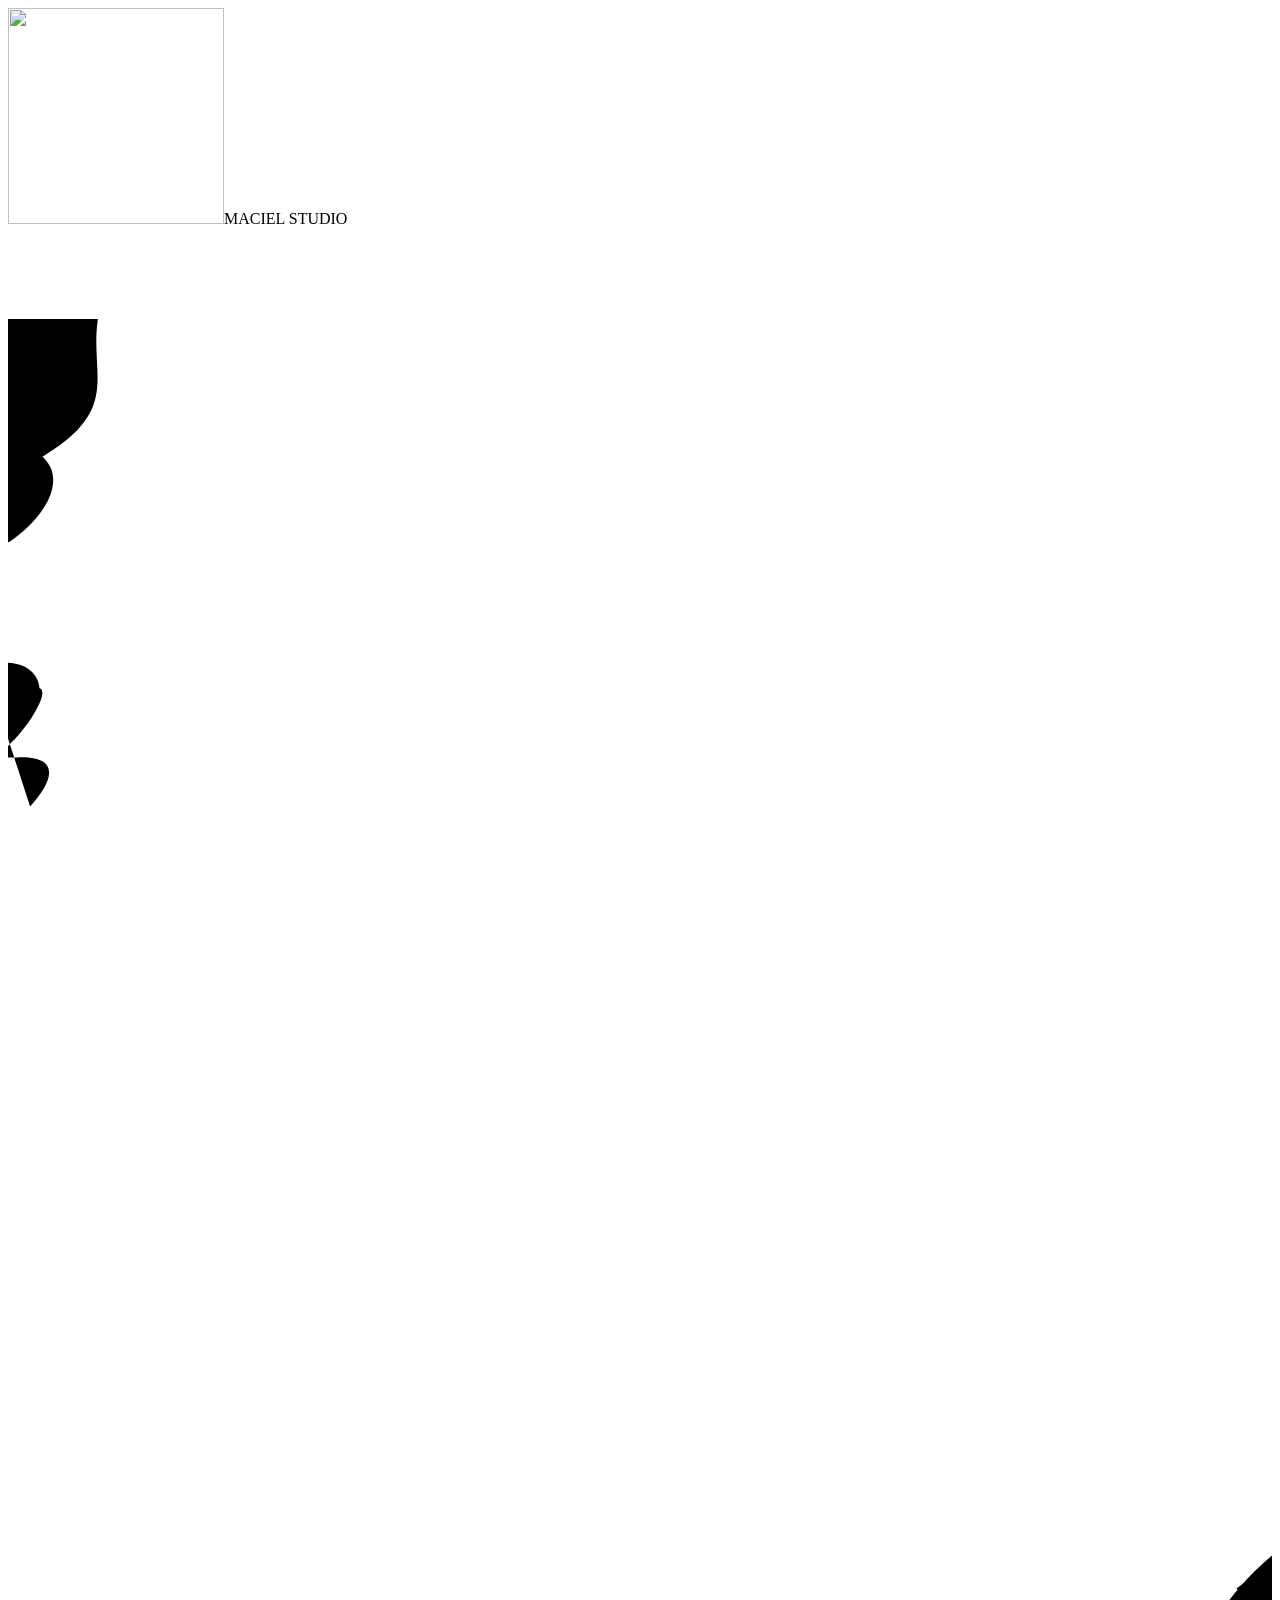
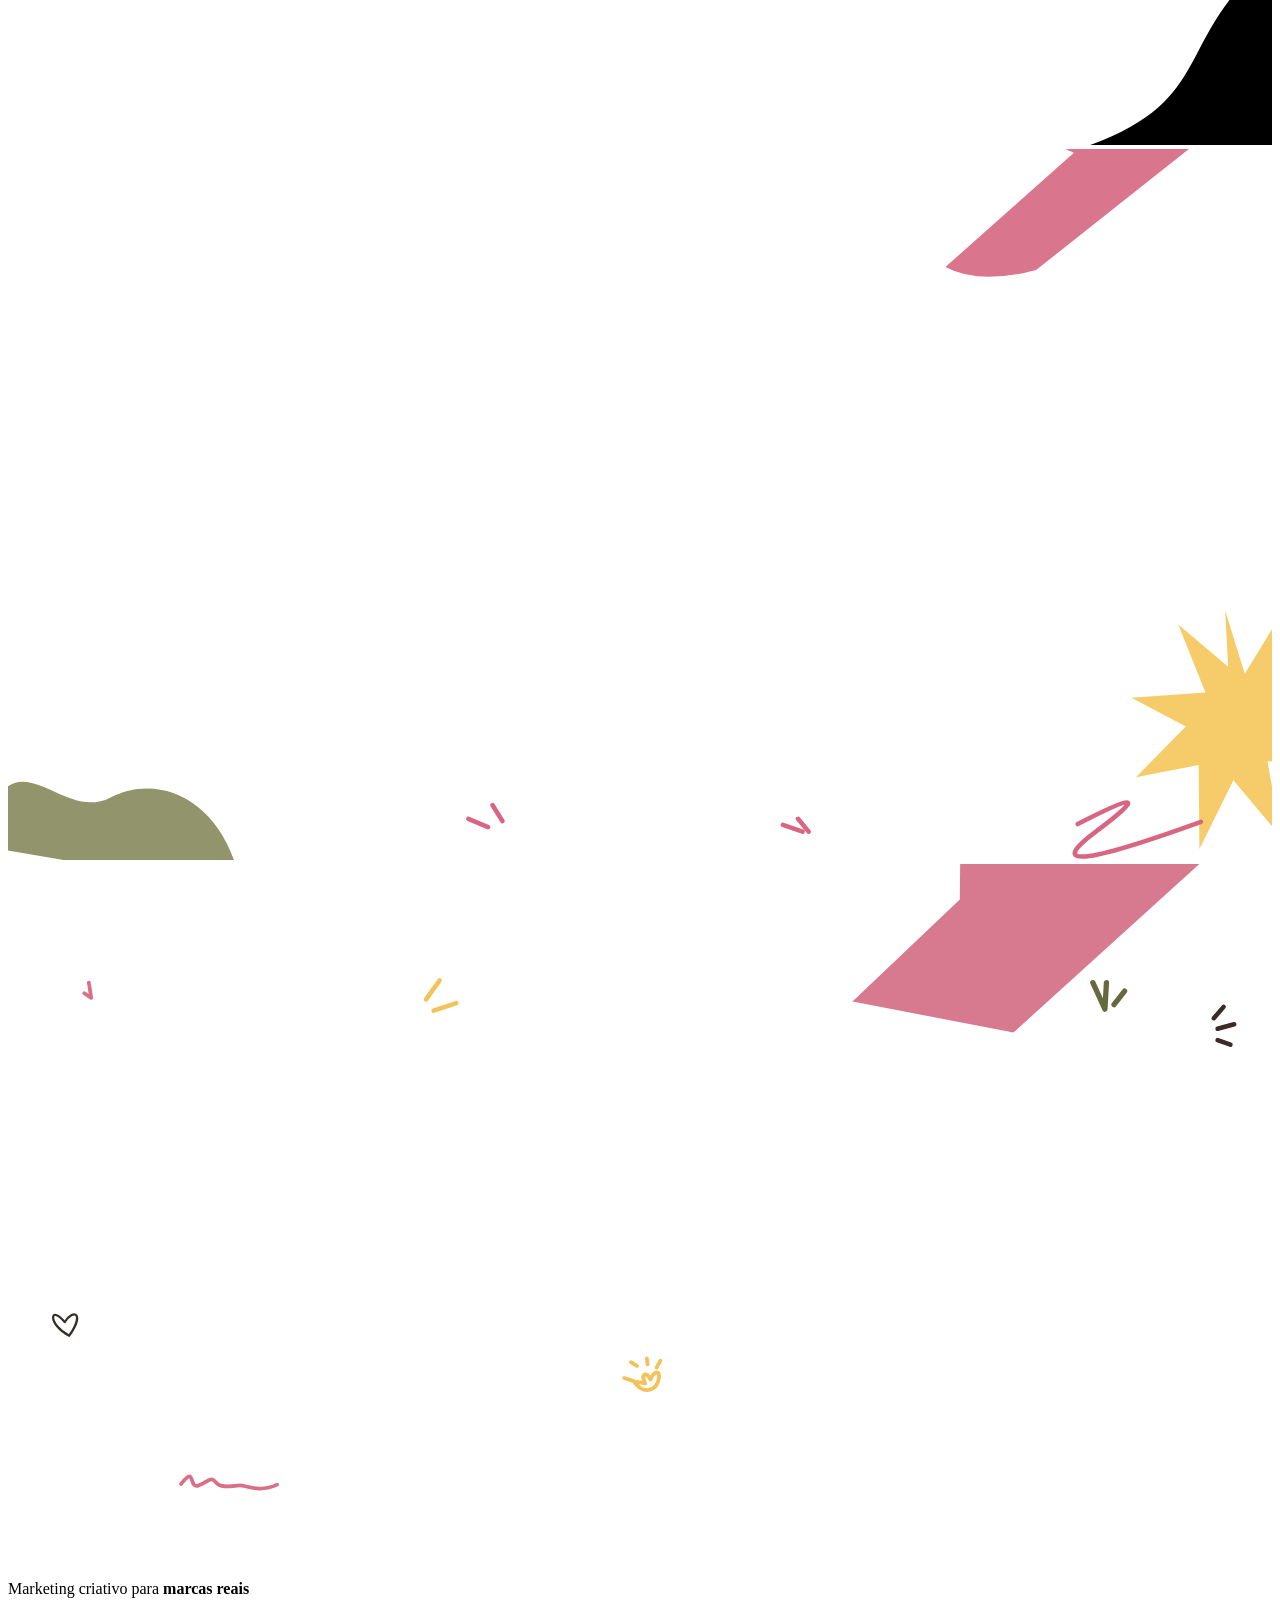
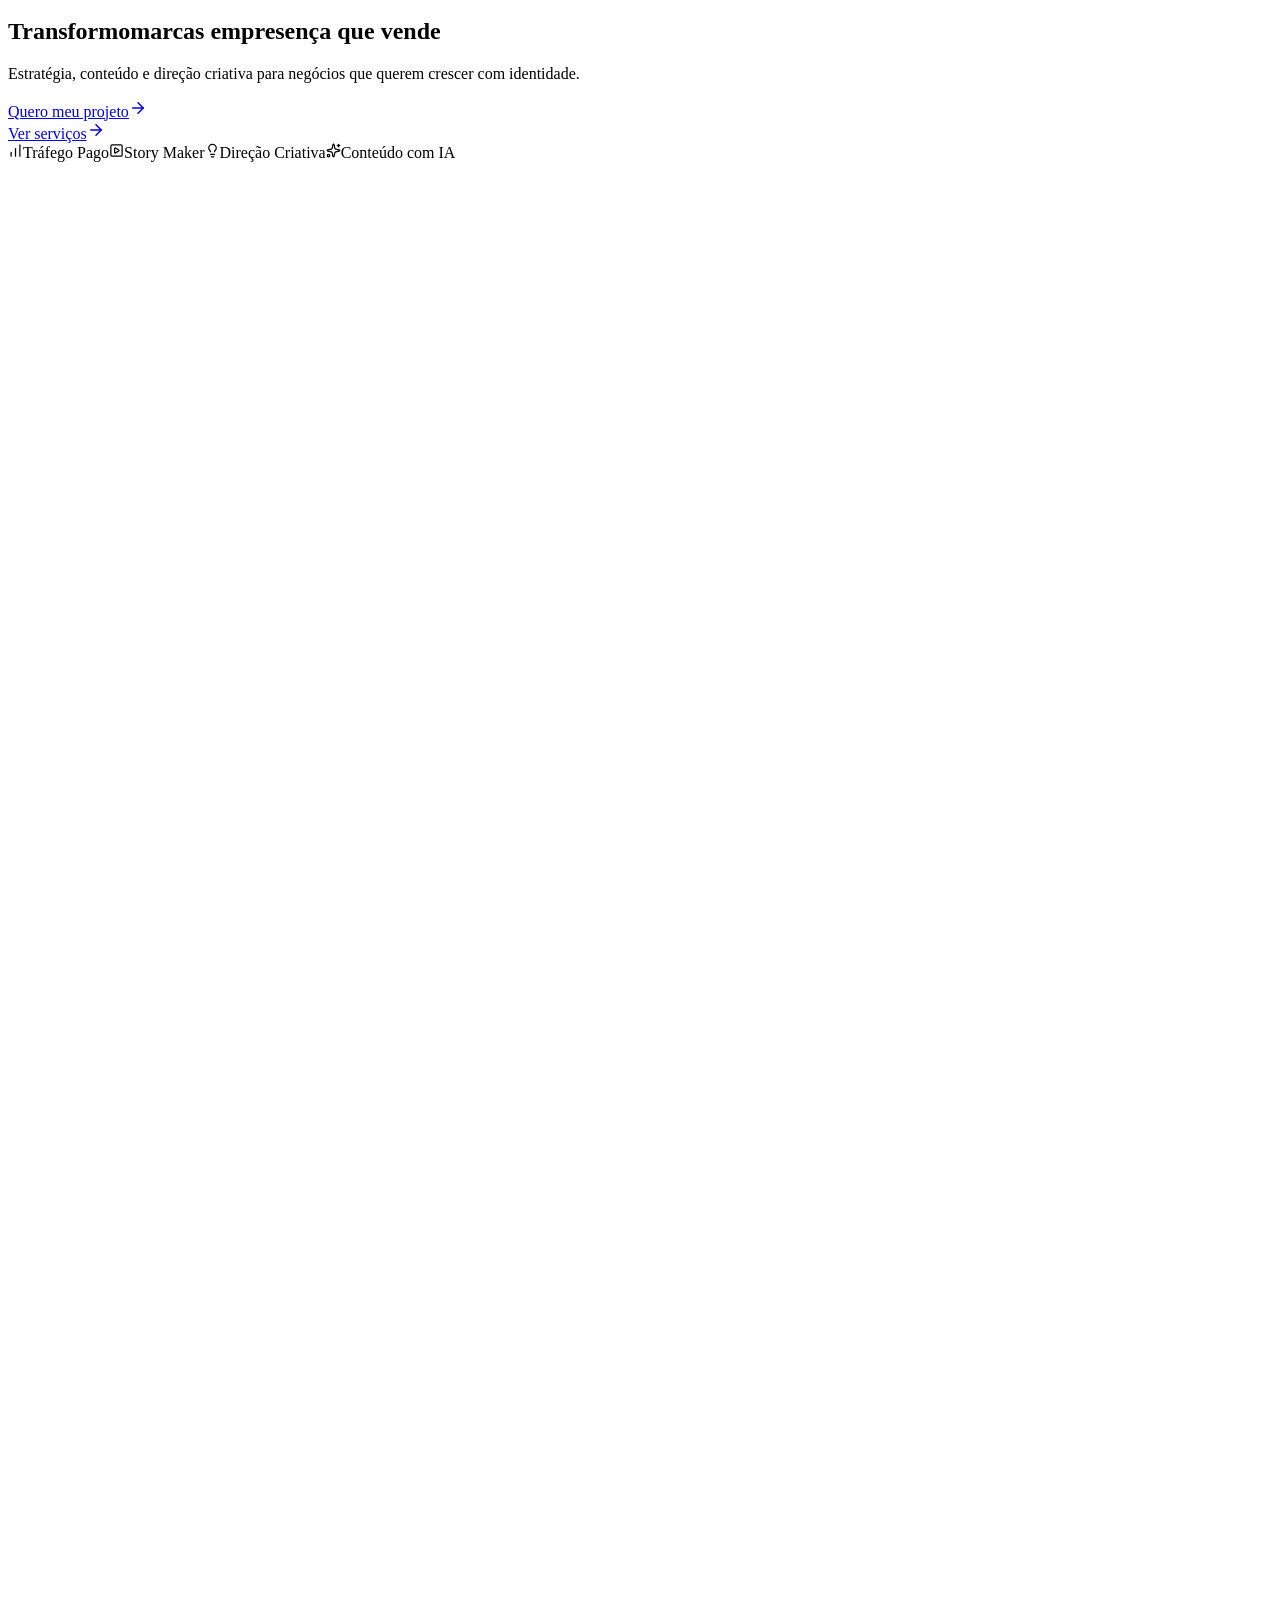
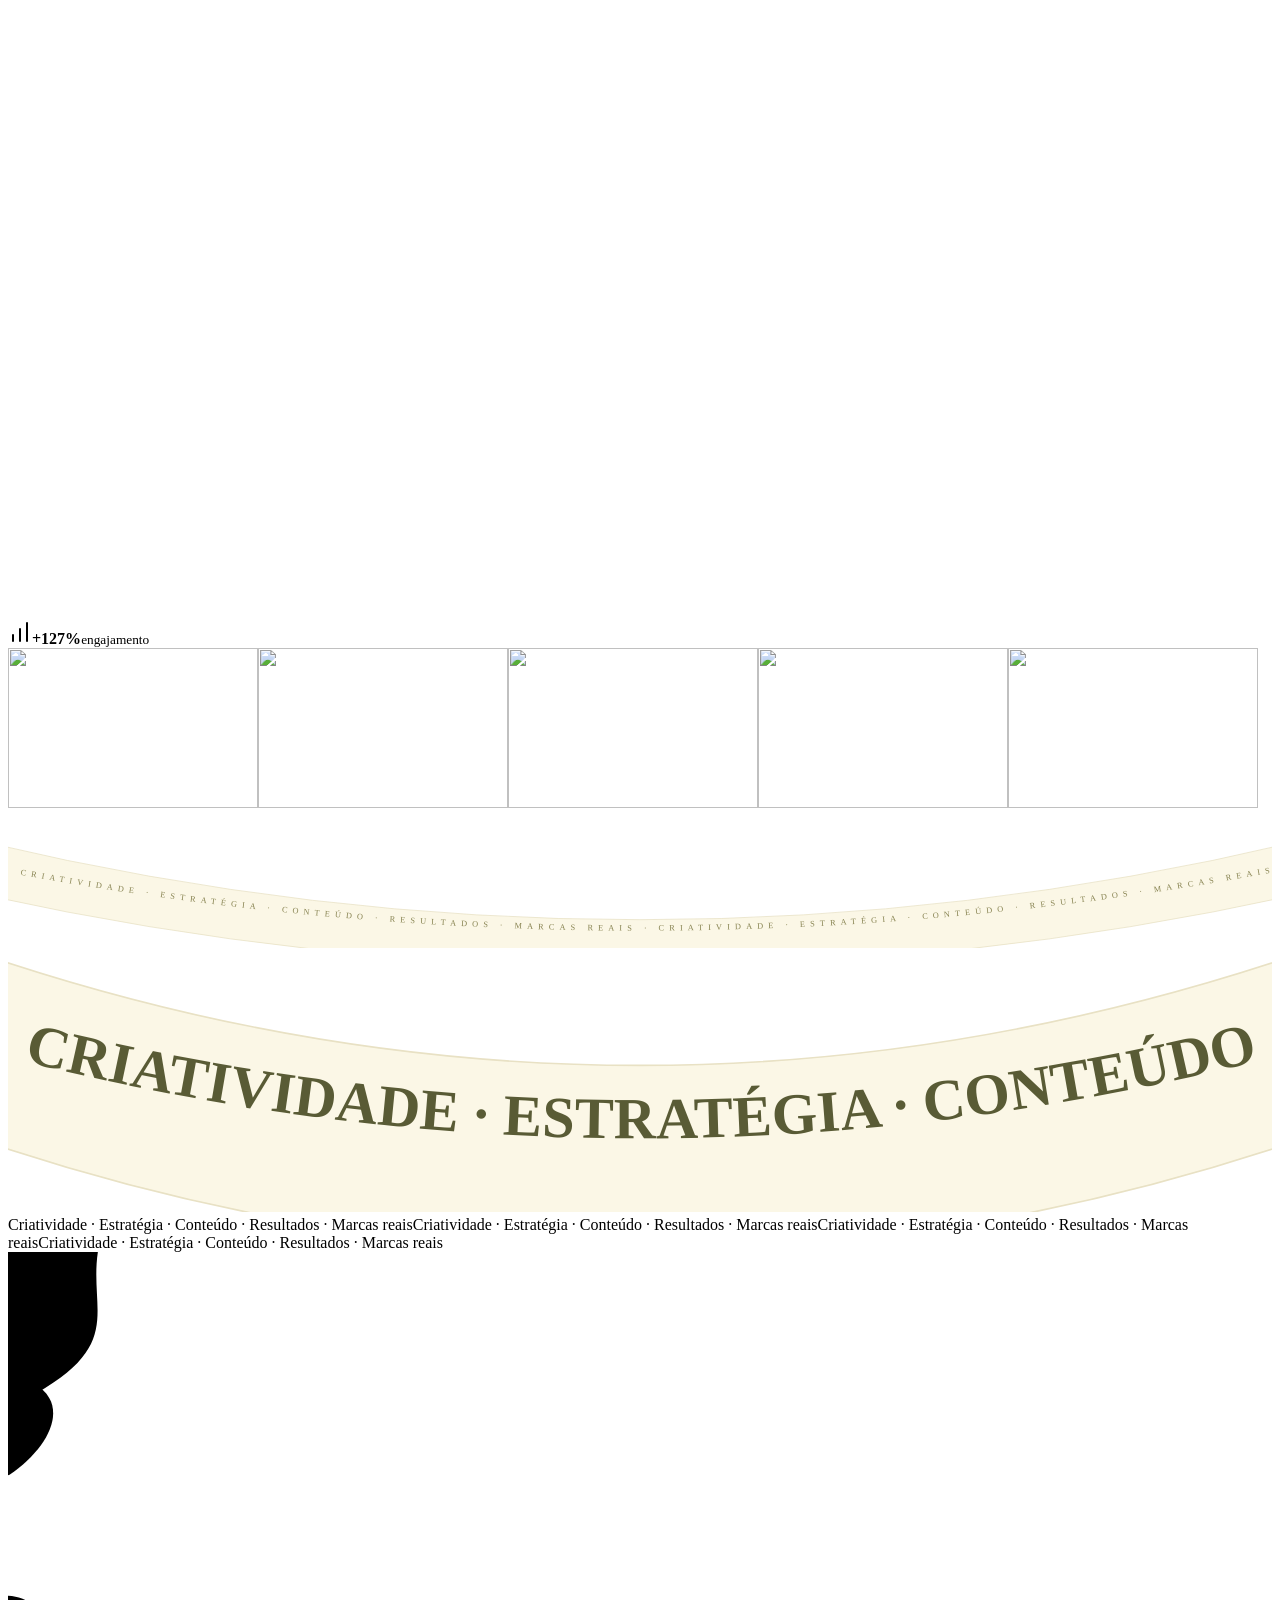
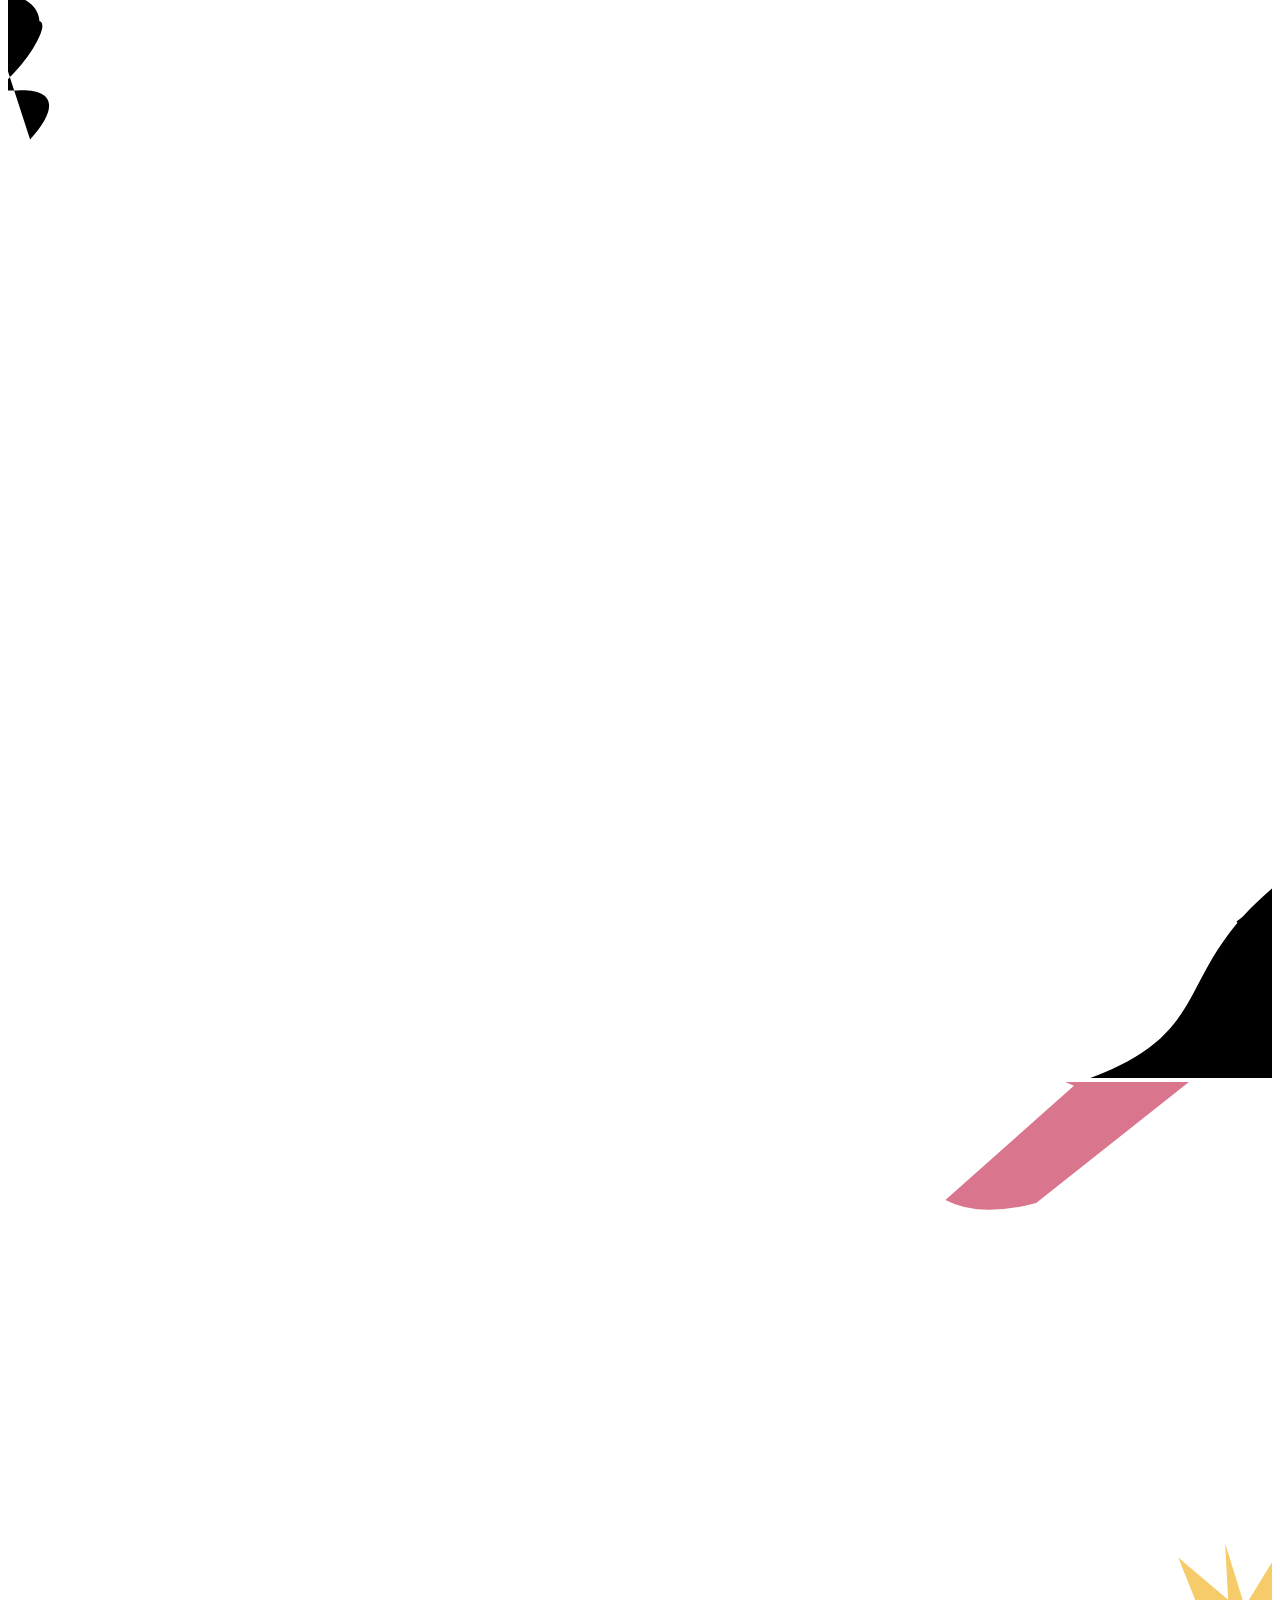
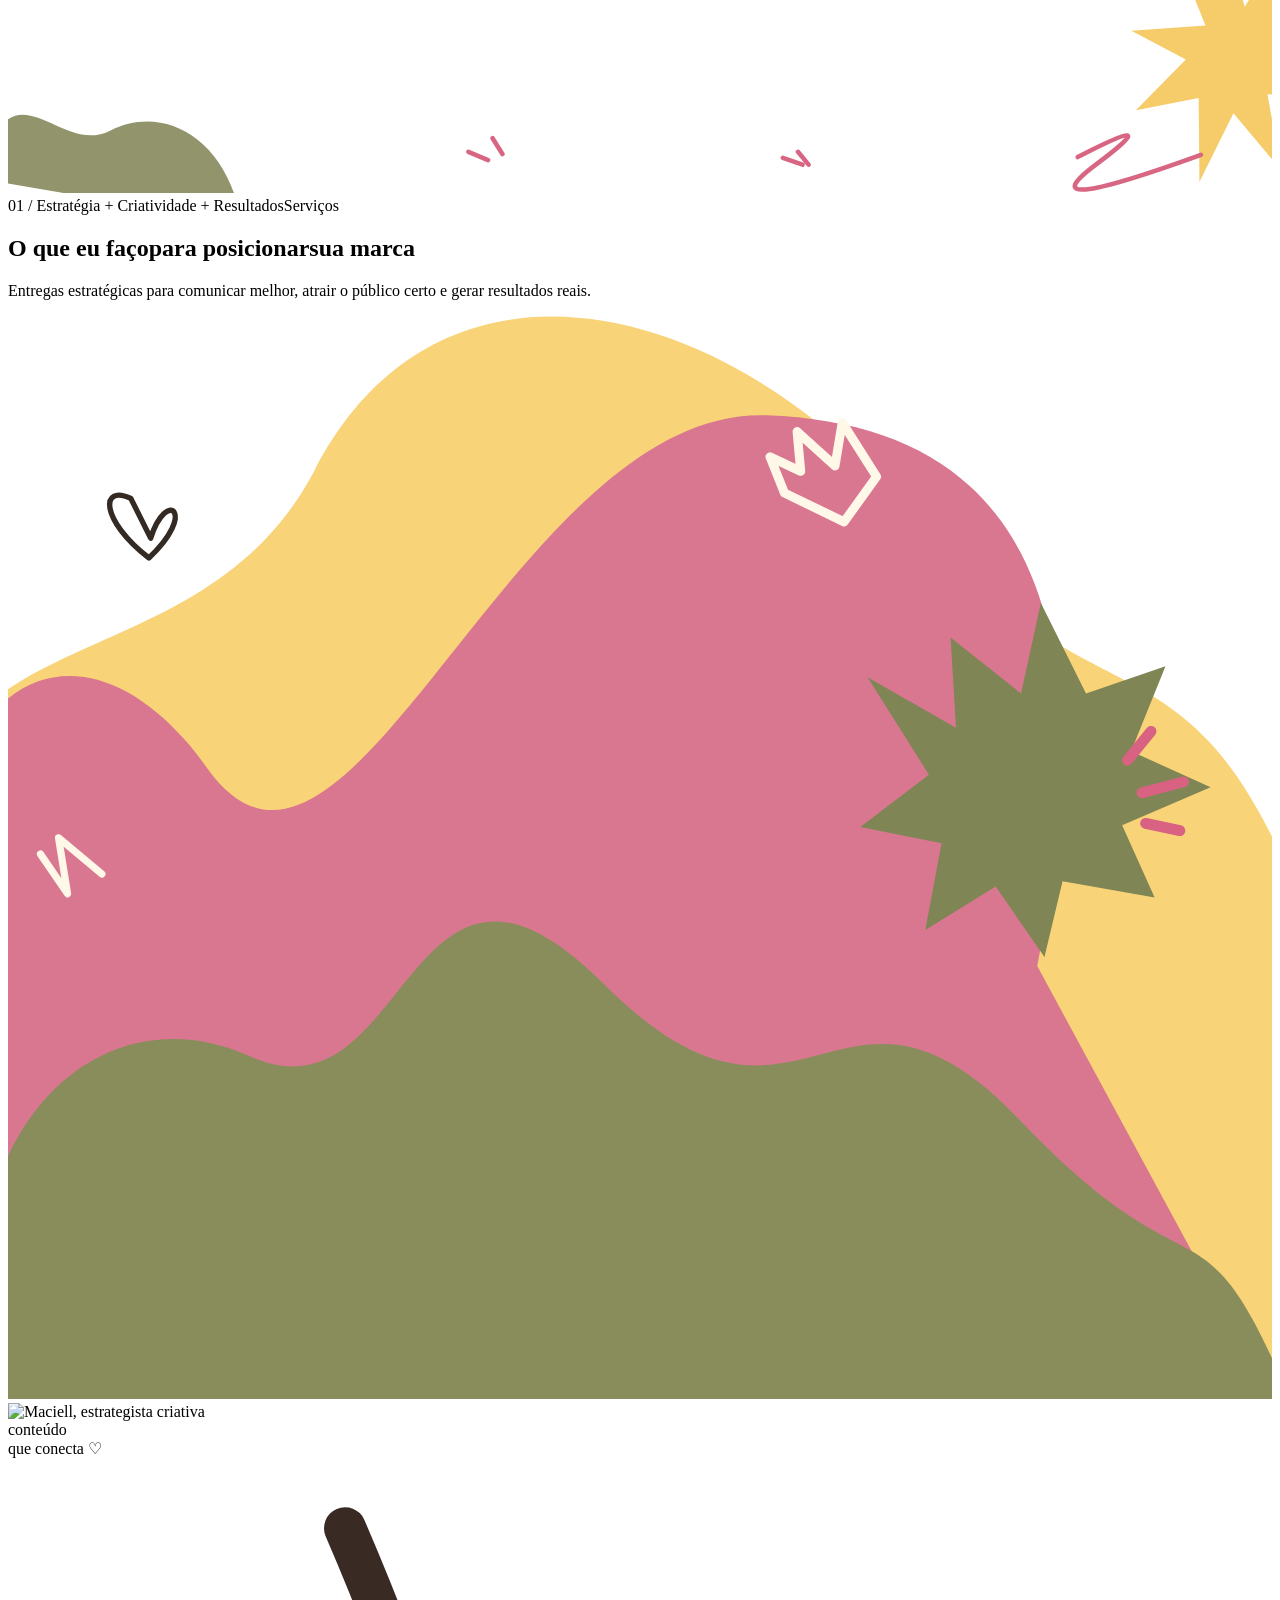
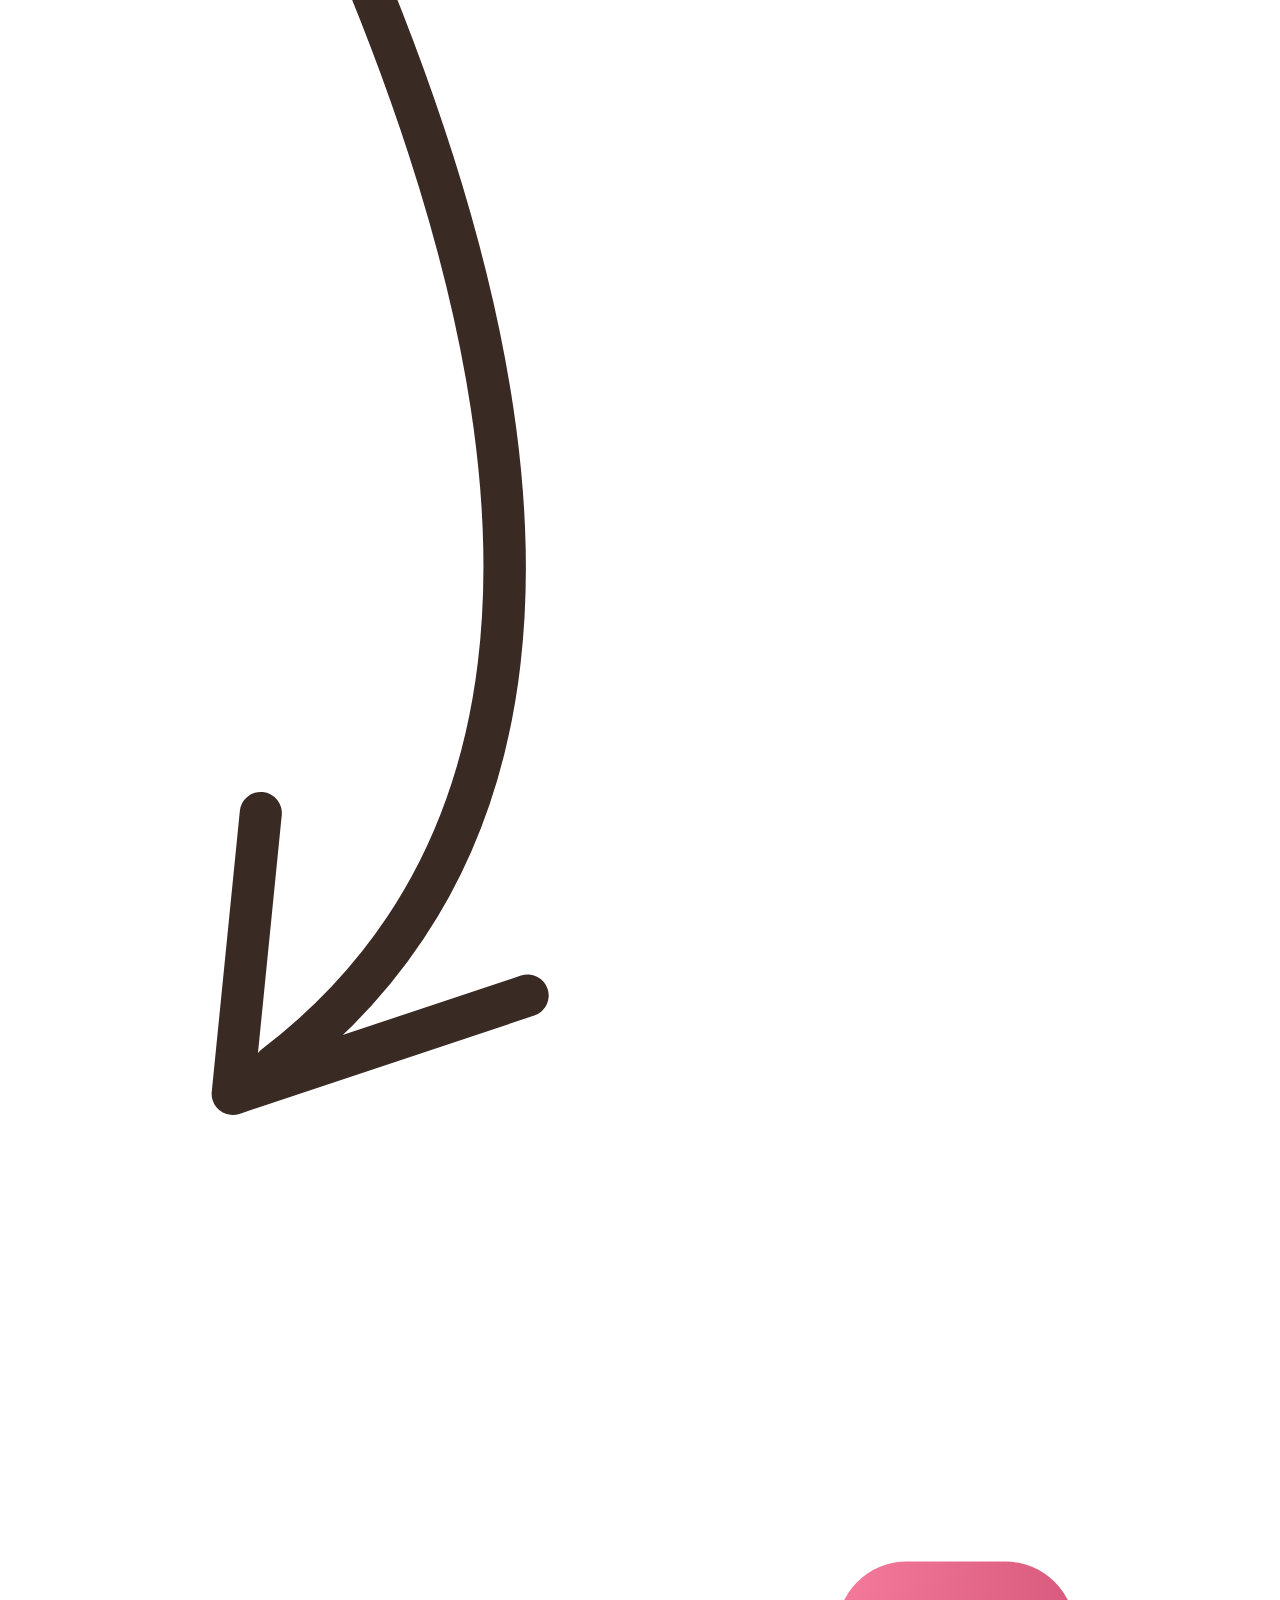
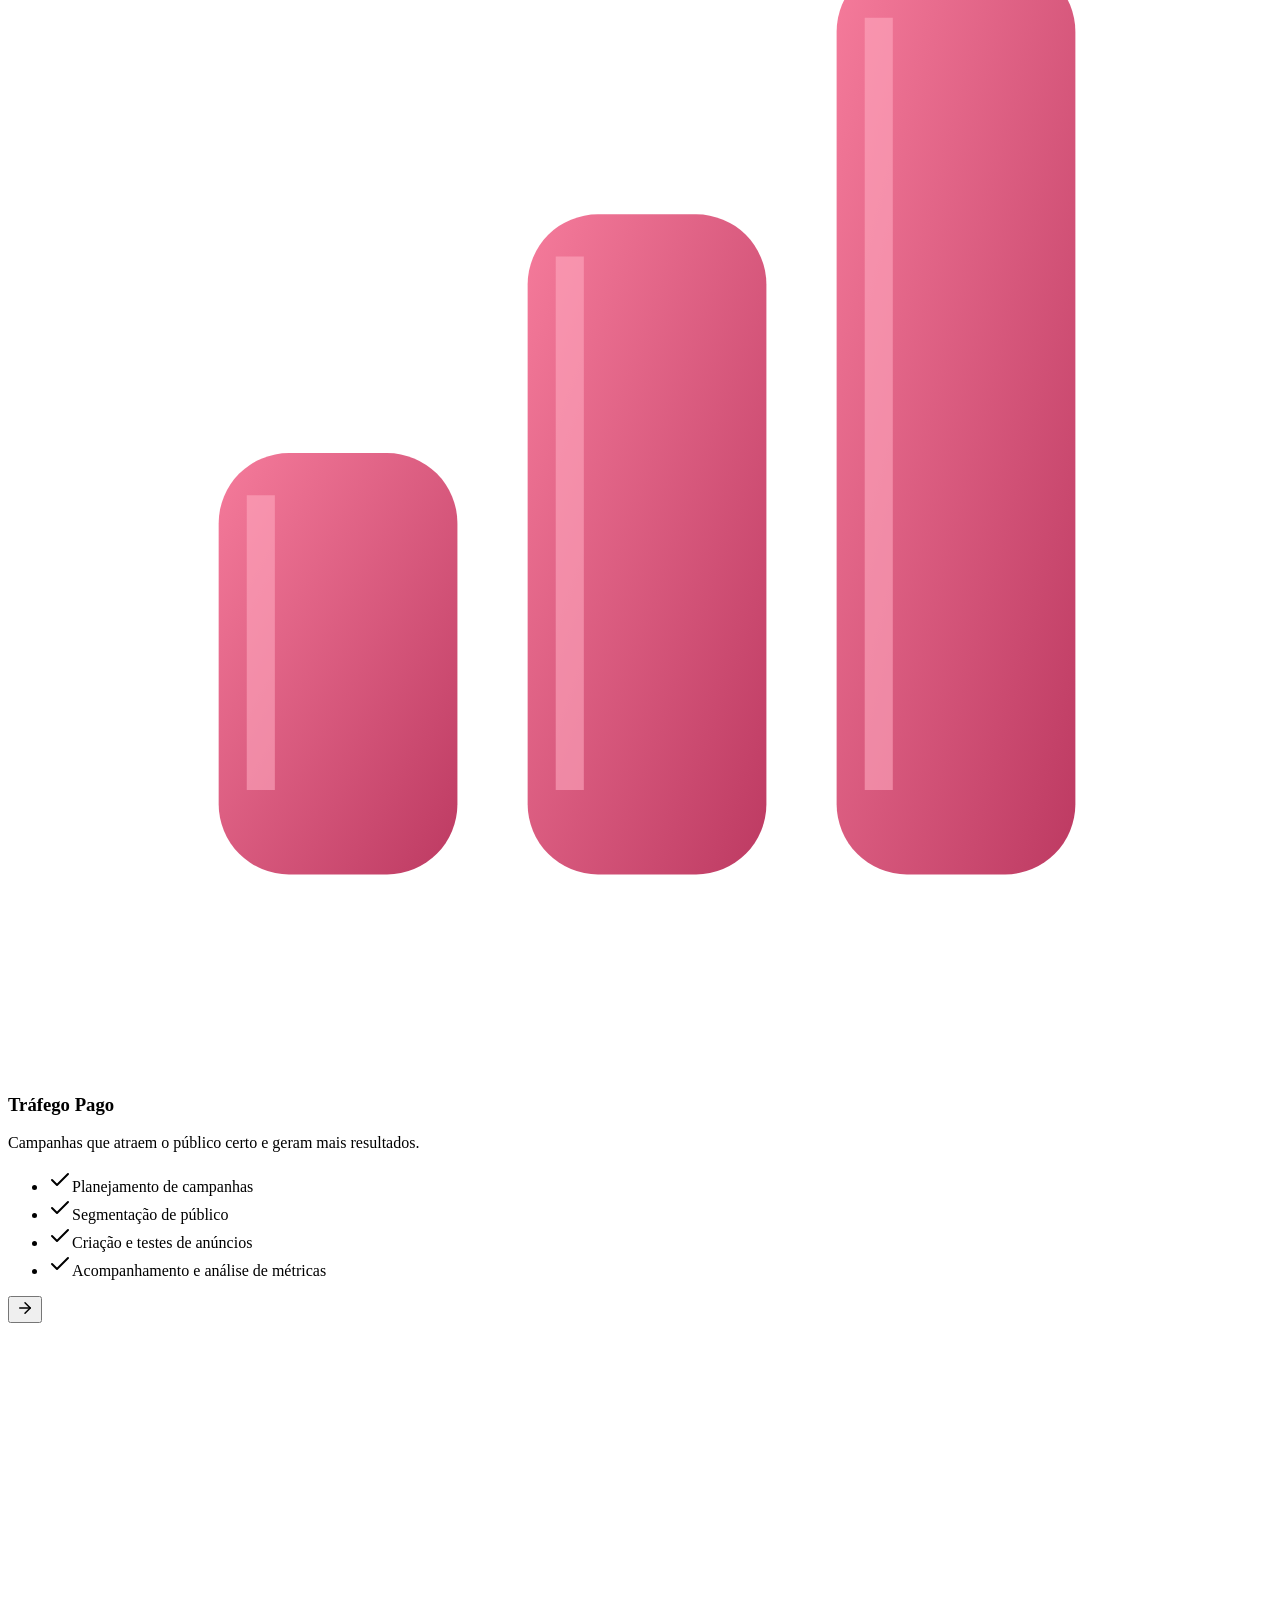
==== commit 08bbb411: "Publish Maciell Studio static demo" ====
--- a/index.html
+++ b/index.html
@@ -1 +1 @@
-<!DOCTYPE html><html lang="pt-BR"><head><meta charSet="utf-8"/><meta name="viewport" content="width=device-width, initial-scale=1"/><link rel="preload" as="image" href="/maciell-studio-demo/maciell-symbol.svg"/><link rel="preload" as="image" href="/maciell-studio-demo/brand/logo.webp"/><link rel="preload" as="image" href="/maciell-studio-demo/brand/portrait.png" fetchPriority="high"/><link rel="preload" as="image" href="/maciell-studio-demo/brand/burgo.webp"/><link rel="preload" as="image" href="/maciell-studio-demo/brand/lume-brand.webp"/><link rel="preload" as="image" href="/maciell-studio-demo/brand/lume-site.webp"/><link rel="preload" as="image" href="/maciell-studio-demo/brand/lume-campaign.webp"/><link rel="preload" as="image" href="/maciell-studio-demo/brand/bela-rio.webp"/><link rel="preload" as="image" href="/maciell-studio-demo/avatars/larissa.png"/><link rel="preload" as="image" href="/maciell-studio-demo/avatars/rafael.png"/><link rel="stylesheet" href="https://fonts.googleapis.com/css2?family=Caveat:wght@500;600;700&amp;family=DM+Sans:wght@400;500;600;700&amp;family=Fraunces:opsz,wght@9..144,700;9..144,800;9..144,900&amp;family=Plus+Jakarta+Sans:wght@700;800;900&amp;display=swap" data-precedence="default"/><link rel="stylesheet" href="/maciell-studio-demo/assets/styles-CrpmNx8I.css" data-precedence="default"/><link rel="preload" as="image" href="/maciell-studio-demo/avatars/juliana.png"/><title>Marketing criativo com identidade — Maciell Studio</title><meta name="description" content="Estratégia, conteúdo e direção criativa para marcas reais. Conheça os serviços e a personalidade da Maciell Studio."/><meta property="og:title" content="Marketing criativo com identidade — Maciell Studio"/><meta property="og:description" content="Estratégia, conteúdo e direção criativa para marcas reais. Conheça os serviços e a personalidade da Maciell Studio."/><meta property="og:type" content="website"/><meta name="twitter:card" content="summary_large_image"/><link rel="modulepreload" href="/maciell-studio-demo/assets/index-v-EFhWaD.js"/><link rel="modulepreload" href="/maciell-studio-demo/assets/routes-2O6mc23-.js"/><link rel="modulepreload" href="/maciell-studio-demo/assets/studio-4HGczlY4.js"/><link rel="preconnect" href="https://fonts.googleapis.com"/><link rel="preconnect" href="https://fonts.gstatic.com" crossorigin="anonymous"/><link rel="icon" href="/maciell-studio-demo/favicon.ico?v=maciel" type="image/x-icon"/><link rel="apple-touch-icon" href="/maciell-studio-demo/apple-touch-icon.png"/></head><body><!--$--><div class="studio-shell"><div class="brand-preloader" aria-hidden="true"><div class="preload-stage"><div class="preload-socket"></div><div class="preload-socket"></div><div class="preload-socket"></div><div class="preload-socket"></div><div class="preload-socket"></div><div class="preload-socket"></div><div class="preload-socket"></div><div class="preload-socket"></div><div class="preload-socket"></div><div class="preload-cube"><div class="preload-face front"><span class="preload-tile" style="background-position:0% 0%"></span></div><div class="preload-face back"></div><div class="preload-face right"></div><div class="preload-face left"></div><div class="preload-face top"></div><div class="preload-face bottom"></div></div><div class="preload-cube"><div class="preload-face front"><span class="preload-tile" style="background-position:50% 0%"></span></div><div class="preload-face back"></div><div class="preload-face right"></div><div class="preload-face left"></div><div class="preload-face top"></div><div class="preload-face bottom"></div></div><div class="preload-cube"><div class="preload-face front"><span class="preload-tile" style="background-position:100% 0%"></span></div><div class="preload-face back"></div><div class="preload-face right"></div><div class="preload-face left"></div><div class="preload-face top"></div><div class="preload-face bottom"></div></div><div class="preload-cube"><div class="preload-face front"><span class="preload-tile" style="background-position:0% 50%"></span></div><div class="preload-face back"></div><div class="preload-face right"></div><div class="preload-face left"></div><div class="preload-face top"></div><div class="preload-face bottom"></div></div><div class="preload-cube"><div class="preload-face front"><span class="preload-tile" style="background-position:50% 50%"></span></div><div class="preload-face back"></div><div class="preload-face right"></div><div class="preload-face left"></div><div class="preload-face top"></div><div class="preload-face bottom"></div></div><div class="preload-cube"><div class="preload-face front"><span class="preload-tile" style="background-position:100% 50%"></span></div><div class="preload-face back"></div><div class="preload-face right"></div><div class="preload-face left"></div><div class="preload-face top"></div><div class="preload-face bottom"></div></div><div class="preload-cube"><div class="preload-face front"><span class="preload-tile" style="background-position:0% 100%"></span></div><div class="preload-face back"></div><div class="preload-face right"></div><div class="preload-face left"></div><div class="preload-face top"></div><div class="preload-face bottom"></div></div><div class="preload-cube"><div class="preload-face front"><span class="preload-tile" style="background-position:50% 100%"></span></div><div class="preload-face back"></div><div class="preload-face right"></div><div class="preload-face left"></div><div class="preload-face top"></div><div class="preload-face bottom"></div></div><div class="preload-cube"><div class="preload-face front"><span class="preload-tile" style="background-position:100% 100%"></span></div><div class="preload-face back"></div><div class="preload-face right"></div><div class="preload-face left"></div><div class="preload-face top"></div><div class="preload-face bottom"></div></div></div><div class="preload-frame"></div><img class="preload-symbol" src="/maciell-studio-demo/maciell-symbol.svg" alt="" width="216" height="216"/><span class="preload-caption">MACIEL STUDIO</span></div><header class="studio-header  " style="opacity:0"><a aria-label="Maciell Studio — Início" class="active" href="/maciell-studio-demo/" data-status="active" aria-current="page"><span class="maciell-brand"><img class="brand-original" src="/maciell-studio-demo/brand/logo.webp" width="200" height="63" alt="Maciel Studio"/><span class="brand-symbol" aria-hidden="true"></span></span></a><nav class="desktop-nav" aria-label="Menu principal"><a class="inline-flex items-center justify-center gap-2 whitespace-nowrap rounded-md text-sm font-medium cursor-pointer transition-colors focus-visible:outline-none focus-visible:ring-1 focus-visible:ring-ring disabled:pointer-events-none disabled:opacity-50 disabled:cursor-not-allowed [&amp;_svg]:pointer-events-none [&amp;_svg]:size-4 [&amp;_svg]:shrink-0 studio-nav-link h-9 px-4 py-2 active" data-active="true" href="/maciell-studio-demo/#inicio" data-status="active" aria-current="page">Início<span class="nav-indicator"></span></a><a class="inline-flex items-center justify-center gap-2 whitespace-nowrap rounded-md text-sm font-medium cursor-pointer transition-colors focus-visible:outline-none focus-visible:ring-1 focus-visible:ring-ring disabled:pointer-events-none disabled:opacity-50 disabled:cursor-not-allowed [&amp;_svg]:pointer-events-none [&amp;_svg]:size-4 [&amp;_svg]:shrink-0 studio-nav-link h-9 px-4 py-2 active" data-active="false" href="/maciell-studio-demo/#servicos" data-status="active" aria-current="page">Serviços</a><a class="inline-flex items-center justify-center gap-2 whitespace-nowrap rounded-md text-sm font-medium cursor-pointer transition-colors focus-visible:outline-none focus-visible:ring-1 focus-visible:ring-ring disabled:pointer-events-none disabled:opacity-50 disabled:cursor-not-allowed [&amp;_svg]:pointer-events-none [&amp;_svg]:size-4 [&amp;_svg]:shrink-0 studio-nav-link h-9 px-4 py-2 active" data-active="false" href="/maciell-studio-demo/#portfolio" data-status="active" aria-current="page">Portfólio</a><a class="inline-flex items-center justify-center gap-2 whitespace-nowrap rounded-md text-sm font-medium cursor-pointer transition-colors focus-visible:outline-none focus-visible:ring-1 focus-visible:ring-ring disabled:pointer-events-none disabled:opacity-50 disabled:cursor-not-allowed [&amp;_svg]:pointer-events-none [&amp;_svg]:size-4 [&amp;_svg]:shrink-0 studio-nav-link h-9 px-4 py-2 active" data-active="false" href="/maciell-studio-demo/#sobre" data-status="active" aria-current="page">Sobre</a><a class="inline-flex items-center justify-center gap-2 whitespace-nowrap rounded-md text-sm font-medium cursor-pointer transition-colors focus-visible:outline-none focus-visible:ring-1 focus-visible:ring-ring disabled:pointer-events-none disabled:opacity-50 disabled:cursor-not-allowed [&amp;_svg]:pointer-events-none [&amp;_svg]:size-4 [&amp;_svg]:shrink-0 studio-nav-link h-9 px-4 py-2 active" data-active="false" href="/maciell-studio-demo/#depoimentos" data-status="active" aria-current="page">Depoimentos</a><a class="inline-flex items-center justify-center gap-2 whitespace-nowrap rounded-md text-sm font-medium cursor-pointer transition-colors focus-visible:outline-none focus-visible:ring-1 focus-visible:ring-ring disabled:pointer-events-none disabled:opacity-50 disabled:cursor-not-allowed [&amp;_svg]:pointer-events-none [&amp;_svg]:size-4 [&amp;_svg]:shrink-0 studio-nav-link h-9 px-4 py-2 active" data-active="false" href="/maciell-studio-demo/#contato" data-status="active" aria-current="page">Contato</a></nav><div class="header-cta"><div><a class="inline-flex items-center justify-center gap-2 whitespace-nowrap rounded-md text-sm font-medium cursor-pointer transition-colors focus-visible:outline-none focus-visible:ring-1 focus-visible:ring-ring disabled:pointer-events-none disabled:opacity-50 disabled:cursor-not-allowed [&amp;_svg]:pointer-events-none [&amp;_svg]:size-4 [&amp;_svg]:shrink-0 studio-button studio-button-olive h-9 px-4 py-2" href="/maciell-studio-demo/contato">Quero meu projeto<span class="button-arrow "><svg xmlns="http://www.w3.org/2000/svg" width="18" height="18" viewBox="0 0 24 24" fill="none" stroke="currentColor" stroke-width="2" stroke-linecap="round" stroke-linejoin="round" class="lucide lucide-arrow-right" aria-hidden="true"><path d="M5 12h14"></path><path d="m12 5 7 7-7 7"></path></svg></span></a></div></div><button class="inline-flex items-center justify-center gap-2 whitespace-nowrap rounded-md text-sm font-medium cursor-pointer transition-colors focus-visible:outline-none focus-visible:ring-1 focus-visible:ring-ring disabled:pointer-events-none disabled:opacity-50 disabled:cursor-not-allowed [&amp;_svg]:pointer-events-none [&amp;_svg]:size-4 [&amp;_svg]:shrink-0 hover:bg-accent hover:text-accent-foreground h-9 w-9 mobile-menu-button" aria-label="Abrir menu" aria-expanded="false"><svg xmlns="http://www.w3.org/2000/svg" width="24" height="24" viewBox="0 0 24 24" fill="none" stroke="currentColor" stroke-width="2" stroke-linecap="round" stroke-linejoin="round" class="lucide lucide-menu" aria-hidden="true"><path d="M4 5h16"></path><path d="M4 12h16"></path><path d="M4 19h16"></path></svg></button></header><main><div class="hero-services-transition"><div class="hero-transition-layer"><section id="inicio" class="studio-section hero-section"><div class="hero-paper-sheet" aria-hidden="true"></div><div class="studio-backdrop" aria-hidden="true"><svg class="paper-cutouts paper-cutouts-top" viewBox="0 0 1600 900" preserveAspectRatio="xMinYMin slice"><path class="cutout-pink" d="M-90-40H125C85 56 160 103 47 172S-33 246-70 280Z"></path><path class="cutout-yellow" d="M-75 76C112 42 94 137 14 166L-65 217Z"></path><path class="cutout-olive" d="M-70 148C100 146 73 233 2 282L-70 304Z"></path><path d="M-30 439C54 416 59 500 3 505S65 431 40 486-35 557 12 555 65 576 28 617" class="paper-scribble"></path></svg><svg class="paper-cutouts paper-cutouts-bottom" viewBox="0 0 1600 900" preserveAspectRatio="xMaxYMax slice"><path class="cutout-yellow" d="M1600 660C1474 767 1530 841 1370 900H1600Z"></path><path class="cutout-pink" d="M1600 826C1527 782 1487 895 1447 930H1640Z"></path><path d="m1555 702 20 23 14-48m-27 34 15 17" class="paper-heart"></path></svg><svg class="section-ornaments" viewBox="0 0 1672 941" preserveAspectRatio="none" aria-hidden="true"><path class="poster-sash" d="M1330-30h270l-240 190q-75 20-120-4l170-151Z" fill="#d9758c"></path><path class="poster-star" d="m1610 610 26 84 52-85-8 103 80-11-70 60 71 50-95-1 18 100-63-75-45 91-1-111-83 16 66-67-72-38 98-7-36-90 66 56Z" fill="#f5cc69"></path><path class="poster-olive" d="M-40 921C4 754 65 894 135 858S291 867 309 981Z" fill="#92946b"></path><g fill="none" stroke="#d86682" stroke-width="6" stroke-linecap="round"><path d="m1045 886 14 17m-8 0-26-9m-371-5-13-21m-6 29-26-11"></path><path d="M1415 893q120-62 24 10t139-13"></path></g></svg><div class="paper-grain"></div></div><svg class="hero-doodles" viewBox="0 0 1672 941" preserveAspectRatio="none" aria-hidden="true"><path class="hero-paper-sash" d="M1260-40h360l-290 263-213-41 142-135Z" fill="#d7798f"></path><g fill="none" stroke-linecap="round" stroke-linejoin="round"><path stroke="#f4c25b" stroke-width="6" d="m553 179 18-25m-8 40 30-10"></path><path stroke="#d97088" stroke-width="5" d="m107 157 3 20-9-6m128 649c20-26 9 7 23 2s16-13 23-4 24 4 32 4 26 10 49-1"></path><path stroke="#66683e" stroke-width="7" d="m1435 157 16 35 2-35m10 29 14-18"></path><path stroke="#3c2a24" stroke-width="6" d="m1595 204 13-15m-8 29 22-6m-22 21 17 6"></path><path stroke="#f4c25b" stroke-width="5" d="m815 680 13 4m-4-25 8 5m13-10 1 8m17-5-5 9m-29 20c13 17 30 10 32-6 2-12-8-8-11 2-7-13-13-5-7 5l-11-2"></path><path class="hero-small-heart" transform="translate(-50 0)" stroke="#343126" stroke-width="3" d="m125 606c-20-24-23 3 6 18 20-29 7-37-6-18Z"></path></g></svg><div class="hero-grid"><div class="hero-copy"><div class="" data-scroll-reveal="up" data-scroll-delay="0.1"><span class="eyebrow">Marketing criativo para <strong>marcas reais</strong></span></div><h1 class="display-title hero-title"><span class="title-line"><span style="transform:translateY(110%)">Transformo</span></span><span class="title-line"><span style="transform:translateY(110%)"><span class="text-pink">marcas</span> em</span></span><span class="title-line"><span style="transform:translateY(110%)">presença que <span class="text-olive">vende</span></span></span></h1><div class="" data-scroll-reveal="up" data-scroll-delay="0.55"><p class="section-copy">Estratégia, conteúdo e direção criativa para negócios que querem crescer com identidade.</p></div><div class="hero-actions" data-scroll-reveal="up" data-scroll-delay="0.75"><div><a class="inline-flex items-center justify-center gap-2 whitespace-nowrap rounded-md text-sm font-medium cursor-pointer transition-colors focus-visible:outline-none focus-visible:ring-1 focus-visible:ring-ring disabled:pointer-events-none disabled:opacity-50 disabled:cursor-not-allowed [&amp;_svg]:pointer-events-none [&amp;_svg]:size-4 [&amp;_svg]:shrink-0 studio-button h-9 px-4 py-2" href="/maciell-studio-demo/contato">Quero meu projeto<span class="button-arrow "><svg xmlns="http://www.w3.org/2000/svg" width="18" height="18" viewBox="0 0 24 24" fill="none" stroke="currentColor" stroke-width="2" stroke-linecap="round" stroke-linejoin="round" class="lucide lucide-arrow-right" aria-hidden="true"><path d="M5 12h14"></path><path d="m12 5 7 7-7 7"></path></svg></span></a></div><div><a class="inline-flex items-center justify-center gap-2 whitespace-nowrap rounded-md text-sm font-medium cursor-pointer transition-colors focus-visible:outline-none focus-visible:ring-1 focus-visible:ring-ring disabled:pointer-events-none disabled:opacity-50 disabled:cursor-not-allowed [&amp;_svg]:pointer-events-none [&amp;_svg]:size-4 [&amp;_svg]:shrink-0 studio-button studio-button-outline h-9 px-4 py-2" href="/maciell-studio-demo/servicos">Ver serviços<span class="button-arrow outline-arrow"><svg xmlns="http://www.w3.org/2000/svg" width="18" height="18" viewBox="0 0 24 24" fill="none" stroke="currentColor" stroke-width="2" stroke-linecap="round" stroke-linejoin="round" class="lucide lucide-arrow-right" aria-hidden="true"><path d="M5 12h14"></path><path d="m12 5 7 7-7 7"></path></svg></span></a></div></div><div class="hero-tags" data-scroll-reveal="up" data-scroll-delay="0.9"><span class="hero-tag rose"><svg xmlns="http://www.w3.org/2000/svg" width="15" height="15" viewBox="0 0 24 24" fill="none" stroke="currentColor" stroke-width="2" stroke-linecap="round" stroke-linejoin="round" class="lucide lucide-chart-no-axes-column-increasing" aria-hidden="true"><path d="M5 21v-6"></path><path d="M12 21V9"></path><path d="M19 21V3"></path></svg>Tráfego Pago</span><span class="hero-tag sage"><svg xmlns="http://www.w3.org/2000/svg" width="15" height="15" viewBox="0 0 24 24" fill="none" stroke="currentColor" stroke-width="2" stroke-linecap="round" stroke-linejoin="round" class="lucide lucide-square-play" aria-hidden="true"><rect x="3" y="3" width="18" height="18" rx="2"></rect><path d="M9 9.003a1 1 0 0 1 1.517-.859l4.997 2.997a1 1 0 0 1 0 1.718l-4.997 2.997A1 1 0 0 1 9 14.996z"></path></svg>Story Maker</span><span class="hero-tag sun"><svg xmlns="http://www.w3.org/2000/svg" width="15" height="15" viewBox="0 0 24 24" fill="none" stroke="currentColor" stroke-width="2" stroke-linecap="round" stroke-linejoin="round" class="lucide lucide-lightbulb" aria-hidden="true"><path d="M15 14c.2-1 .7-1.7 1.5-2.5 1-.9 1.5-2.2 1.5-3.5A6 6 0 0 0 6 8c0 1 .2 2.2 1.5 3.5.7.7 1.3 1.5 1.5 2.5"></path><path d="M9 18h6"></path><path d="M10 22h4"></path></svg>Direção Criativa</span><span class="hero-tag rose"><svg xmlns="http://www.w3.org/2000/svg" width="15" height="15" viewBox="0 0 24 24" fill="none" stroke="currentColor" stroke-width="2" stroke-linecap="round" stroke-linejoin="round" class="lucide lucide-sparkles" aria-hidden="true"><path d="M11.017 2.814a1 1 0 0 1 1.966 0l1.051 5.558a2 2 0 0 0 1.594 1.594l5.558 1.051a1 1 0 0 1 0 1.966l-5.558 1.051a2 2 0 0 0-1.594 1.594l-1.051 5.558a1 1 0 0 1-1.966 0l-1.051-5.558a2 2 0 0 0-1.594-1.594l-5.558-1.051a1 1 0 0 1 0-1.966l5.558-1.051a2 2 0 0 0 1.594-1.594z"></path><path d="M20 2v4"></path><path d="M22 4h-4"></path><circle cx="4" cy="20" r="2"></circle></svg>Conteúdo com IA</span></div></div><div class="hero-art" style="opacity:0;transform:translateX(30px) scale(0.96)"><div class="art-blob"></div><span class="flower rotating-flower"><svg class="paper-flower" viewBox="0 0 140 140" aria-hidden="true"><g fill="currentColor" transform="translate(70 70)"><rect x="-13" y="-64" width="26" height="65" rx="7" transform="rotate(0)"></rect><rect x="-13" y="-64" width="26" height="65" rx="7" transform="rotate(45)"></rect><rect x="-13" y="-64" width="26" height="65" rx="7" transform="rotate(90)"></rect><rect x="-13" y="-64" width="26" height="65" rx="7" transform="rotate(135)"></rect><rect x="-13" y="-64" width="26" height="65" rx="7" transform="rotate(180)"></rect><rect x="-13" y="-64" width="26" height="65" rx="7" transform="rotate(225)"></rect><rect x="-13" y="-64" width="26" height="65" rx="7" transform="rotate(270)"></rect><rect x="-13" y="-64" width="26" height="65" rx="7" transform="rotate(315)"></rect></g></svg></span><span class="flower flower-lower"><svg class="paper-flower" viewBox="0 0 140 140" aria-hidden="true"><g fill="currentColor" transform="translate(70 70)"><rect x="-13" y="-64" width="26" height="65" rx="7" transform="rotate(0)"></rect><rect x="-13" y="-64" width="26" height="65" rx="7" transform="rotate(45)"></rect><rect x="-13" y="-64" width="26" height="65" rx="7" transform="rotate(90)"></rect><rect x="-13" y="-64" width="26" height="65" rx="7" transform="rotate(135)"></rect><rect x="-13" y="-64" width="26" height="65" rx="7" transform="rotate(180)"></rect><rect x="-13" y="-64" width="26" height="65" rx="7" transform="rotate(225)"></rect><rect x="-13" y="-64" width="26" height="65" rx="7" transform="rotate(270)"></rect><rect x="-13" y="-64" width="26" height="65" rx="7" transform="rotate(315)"></rect></g></svg></span><div class="art-star" aria-hidden="true"></div><svg class="portrait-crown" viewBox="0 0 100 65" aria-hidden="true"><path d="m12 49-7-22 22 8-7-24 27 16-1-23 32 32-14 23Z" fill="none" stroke="currentColor" stroke-width="5" stroke-linecap="round" stroke-linejoin="round"></path></svg><div class="hero-portrait-wrap"><img src="/maciell-studio-demo/brand/portrait.png" class="portrait" alt="Maciell, estrategista criativa, com cabelo ruivo e boné preto" width="540" height="560" fetchPriority="high"/></div><div class="note note-pink floating-note" style="opacity:0;transform:scale(0.9)">conteúdo<br/>que conecta <svg xmlns="http://www.w3.org/2000/svg" width="24" height="24" viewBox="0 0 24 24" fill="none" stroke="currentColor" stroke-width="2" stroke-linecap="round" stroke-linejoin="round" class="lucide lucide-heart note-heart" aria-hidden="true"><path d="M2 9.5a5.5 5.5 0 0 1 9.591-3.676.56.56 0 0 0 .818 0A5.49 5.49 0 0 1 22 9.5c0 2.29-1.5 4-3 5.5l-5.492 5.313a2 2 0 0 1-3 .019L5 15c-1.5-1.5-3-3.2-3-5.5"></path></svg></div><svg class="draw-arrow" viewBox="0 0 80 100" aria-hidden="true"><path d="M20 5 Q10 55 60 74 M43 65 L61 75 L49 87" pathLength="1" stroke-dashoffset="0" stroke-dasharray="0 1"></path></svg><div class="note note-olive">estratégia<br/>com propósito <svg xmlns="http://www.w3.org/2000/svg" width="24" height="24" viewBox="0 0 24 24" fill="none" stroke="currentColor" stroke-width="2" stroke-linecap="round" stroke-linejoin="round" class="lucide lucide-heart note-heart" aria-hidden="true"><path d="M2 9.5a5.5 5.5 0 0 1 9.591-3.676.56.56 0 0 0 .818 0A5.49 5.49 0 0 1 22 9.5c0 2.29-1.5 4-3 5.5l-5.492 5.313a2 2 0 0 1-3 .019L5 15c-1.5-1.5-3-3.2-3-5.5"></path></svg></div><div class="heart-sticker floating-heart" aria-hidden="true"><svg xmlns="http://www.w3.org/2000/svg" width="26" height="26" viewBox="0 0 24 24" fill="currentColor" stroke="currentColor" stroke-width="2" stroke-linecap="round" stroke-linejoin="round" class="lucide lucide-heart" aria-hidden="true"><path d="M2 9.5a5.5 5.5 0 0 1 9.591-3.676.56.56 0 0 0 .818 0A5.49 5.49 0 0 1 22 9.5c0 2.29-1.5 4-3 5.5l-5.492 5.313a2 2 0 0 1-3 .019L5 15c-1.5-1.5-3-3.2-3-5.5"></path></svg></div><div class="social-rail" aria-label="Redes sociais da Maciell"><a href="https://instagram.com" target="_blank" rel="noopener noreferrer" class="social-dot instagram" aria-label="Instagram"><svg xmlns="http://www.w3.org/2000/svg" width="18" height="18" viewBox="0 0 24 24" fill="none" stroke="currentColor" stroke-width="2" stroke-linecap="round" stroke-linejoin="round" class="lucide lucide-instagram" aria-hidden="true"><rect width="20" height="20" x="2" y="2" rx="5" ry="5"></rect><path d="M16 11.37A4 4 0 1 1 12.63 8 4 4 0 0 1 16 11.37z"></path><line x1="17.5" x2="17.51" y1="6.5" y2="6.5"></line></svg></a><a href="https://tiktok.com" target="_blank" rel="noopener noreferrer" class="social-dot tiktok" aria-label="TikTok"><svg xmlns="http://www.w3.org/2000/svg" width="18" height="18" viewBox="0 0 24 24" fill="none" stroke="currentColor" stroke-width="2" stroke-linecap="round" stroke-linejoin="round" class="lucide lucide-music2 lucide-music-2" aria-hidden="true"><circle cx="8" cy="18" r="4"></circle><path d="M12 18V2l7 4"></path></svg></a><a href="https://youtube.com" target="_blank" rel="noopener noreferrer" class="social-dot youtube" aria-label="YouTube"><svg xmlns="http://www.w3.org/2000/svg" width="16" height="16" viewBox="0 0 24 24" fill="currentColor" stroke="currentColor" stroke-width="2" stroke-linecap="round" stroke-linejoin="round" class="lucide lucide-play" aria-hidden="true"><path d="M5 5a2 2 0 0 1 3.008-1.728l11.997 6.998a2 2 0 0 1 .003 3.458l-12 7A2 2 0 0 1 5 19z"></path></svg></a></div><div class="insta-hero-card" aria-hidden="true"><div class="insta-card-header"><img src="/maciell-studio-demo/brand/portrait.png" alt="" class="insta-avatar"/><div><span class="insta-handle">_maciell</span><span class="insta-sub">Conteúdo • Estratégia • Resultados</span></div></div><div class="insta-card-body">IDEIAS<br/>PLANEJAMENTO<br/>CONTEÚDO<br/>RESULTADOS ♡</div><div class="stat-pill"><svg xmlns="http://www.w3.org/2000/svg" width="20" height="20" viewBox="0 0 24 24" fill="none" stroke="currentColor" stroke-width="2" stroke-linecap="round" stroke-linejoin="round" class="lucide lucide-chart-no-axes-column-increasing" aria-hidden="true"><path d="M5 21v-6"></path><path d="M12 21V9"></path><path d="M19 21V3"></path></svg><div><span>+127%</span><small>engajamento</small></div></div></div></div></div><div class="hero-stat-card"><svg xmlns="http://www.w3.org/2000/svg" width="24" height="24" viewBox="0 0 24 24" fill="none" stroke="currentColor" stroke-width="2" stroke-linecap="round" stroke-linejoin="round" class="lucide lucide-chart-no-axes-column-increasing" aria-hidden="true"><path d="M5 21v-6"></path><path d="M12 21V9"></path><path d="M19 21V3"></path></svg><span><strong>+127%</strong><small>engajamento</small></span></div><div class="hero-collage" aria-hidden="true"><img src="/maciell-studio-demo/brand/burgo.webp" alt="" width="250" height="160"/><img src="/maciell-studio-demo/brand/lume-brand.webp" alt="" width="250" height="160"/><img src="/maciell-studio-demo/brand/lume-site.webp" alt="" width="250" height="160"/><img src="/maciell-studio-demo/brand/lume-campaign.webp" alt="" width="250" height="160"/><img src="/maciell-studio-demo/brand/bela-rio.webp" alt="" width="250" height="160"/></div><svg class="hero-ribbon" viewBox="0 0 1672 180" preserveAspectRatio="none" aria-hidden="true"><defs><path id="maciell-ribbon-type" d="M-1672 80 Q-836 234 0 80 Q836 234 1672 80 Q2508 234 3344 80"></path></defs><path d="M-30 40 Q836 245 1702 40 L1702 110 Q836 300 -30 110Z" fill="#fbf7e6" stroke="#e8e1c4" stroke-width="1"></path><text fill="#878351" font-size="11" letter-spacing="4"><textPath href="#maciell-ribbon-type" startOffset="0"><tspan textLength="1695" lengthAdjust="spacing">CRIATIVIDADE · ESTRATÉGIA · CONTEÚDO · RESULTADOS · MARCAS REAIS · CRIATIVIDADE · ESTRATÉGIA · CONTEÚDO · RESULTADOS · MARCAS REAIS · </tspan><tspan textLength="1695" lengthAdjust="spacing">CRIATIVIDADE · ESTRATÉGIA · CONTEÚDO · RESULTADOS · MARCAS REAIS · CRIATIVIDADE · ESTRATÉGIA · CONTEÚDO · RESULTADOS · MARCAS REAIS · </tspan><tspan textLength="1695" lengthAdjust="spacing">CRIATIVIDADE · ESTRATÉGIA · CONTEÚDO · RESULTADOS · MARCAS REAIS · CRIATIVIDADE · ESTRATÉGIA · CONTEÚDO · RESULTADOS · MARCAS REAIS · </tspan><tspan textLength="1695" lengthAdjust="spacing">CRIATIVIDADE · ESTRATÉGIA · CONTEÚDO · RESULTADOS · MARCAS REAIS · CRIATIVIDADE · ESTRATÉGIA · CONTEÚDO · RESULTADOS · MARCAS REAIS · </tspan><tspan textLength="1695" lengthAdjust="spacing">CRIATIVIDADE · ESTRATÉGIA · CONTEÚDO · RESULTADOS · MARCAS REAIS · CRIATIVIDADE · ESTRATÉGIA · CONTEÚDO · RESULTADOS · MARCAS REAIS · </tspan></textPath></text></svg><div class="ticker" aria-hidden="true"><div class="ticker-track"><span>Criatividade · Estratégia · Conteúdo · Resultados · Marcas reais</span><span>Criatividade · Estratégia · Conteúdo · Resultados · Marcas reais</span><span>Criatividade · Estratégia · Conteúdo · Resultados · Marcas reais</span><span>Criatividade · Estratégia · Conteúdo · Resultados · Marcas reais</span></div></div></section></div><div class="services-transition-layer"><section id="servicos" class="studio-section "><div class="studio-backdrop" aria-hidden="true"><svg class="paper-cutouts paper-cutouts-top" viewBox="0 0 1600 900" preserveAspectRatio="xMinYMin slice"><path class="cutout-pink" d="M-90-40H125C85 56 160 103 47 172S-33 246-70 280Z"></path><path class="cutout-yellow" d="M-75 76C112 42 94 137 14 166L-65 217Z"></path><path class="cutout-olive" d="M-70 148C100 146 73 233 2 282L-70 304Z"></path><path d="M-30 439C54 416 59 500 3 505S65 431 40 486-35 557 12 555 65 576 28 617" class="paper-scribble"></path></svg><svg class="paper-cutouts paper-cutouts-bottom" viewBox="0 0 1600 900" preserveAspectRatio="xMaxYMax slice"><path class="cutout-yellow" d="M1600 660C1474 767 1530 841 1370 900H1600Z"></path><path class="cutout-pink" d="M1600 826C1527 782 1487 895 1447 930H1640Z"></path><path d="m1555 702 20 23 14-48m-27 34 15 17" class="paper-heart"></path></svg><svg class="section-ornaments" viewBox="0 0 1672 941" preserveAspectRatio="none" aria-hidden="true"><path class="poster-sash" d="M1330-30h270l-240 190q-75 20-120-4l170-151Z" fill="#d9758c"></path><path class="poster-star" d="m1610 610 26 84 52-85-8 103 80-11-70 60 71 50-95-1 18 100-63-75-45 91-1-111-83 16 66-67-72-38 98-7-36-90 66 56Z" fill="#f5cc69"></path><path class="poster-olive" d="M-40 921C4 754 65 894 135 858S291 867 309 981Z" fill="#92946b"></path><g fill="none" stroke="#d86682" stroke-width="6" stroke-linecap="round"><path d="m1045 886 14 17m-8 0-26-9m-371-5-13-21m-6 29-26-11"></path><path d="M1415 893q120-62 24 10t139-13"></path></g></svg><div class="paper-grain"></div></div><div class="services-layout section-inner"><div class="services-left"><div class="" data-scroll-reveal="left" data-scroll-delay="0"><span class="section-number">01 / Estratégia + Criatividade + Resultados</span><span class="eyebrow">Serviços</span><h2 class="display-title"><span class="service-title-line">O que eu faço</span><span class="service-title-line text-pink">para posicionar</span><span class="service-title-line">sua <span class="text-olive">marca</span></span></h2><p class="section-copy">Entregas estratégicas para comunicar melhor, atrair o público certo e gerar resultados reais.</p><div class="services-portrait-badge service-portrait-art"><svg class="service-paper-collage" viewBox="0 0 700 600" preserveAspectRatio="none" aria-hidden="true"><path d="M-40 350C-80 150 100 220 170 85S400-10 500 110 650 170 710 310V650H-40Z" fill="#f8d378"></path><path d="M-30 520C-90 200 32 140 110 250S280 50 420 55 610 160 570 360L700 600H-30Z" fill="#d97790"></path><path d="m476 200 49 28-3-50 39 31 11-50 25 50 44-15-19 47 44 20-49 21 18 40-51-9-10 42-27-39-39 24 9-48-45-9 38-29Z" fill="#7f8554"></path><path d="M-10 600C-40 460 45 370 134 410S220 260 330 370 460 340 560 445 660 480 710 600Z" fill="#898d5c"></path><g fill="none" stroke-linecap="round" stroke-linejoin="round"><path d="m430 98-8-20 17 8-2-22 21 19 4-24 19 30-18 25Z" stroke="#fff8e9" stroke-width="5"></path><path d="m79 123-11-22c-17-8-17 12 10 33 27-25 10-39 1-11Z" stroke="#332a24" stroke-width="3"></path><path d="m620 246 13-16m-5 34 23-6m-21 23 19 4" stroke="#d96283" stroke-width="6"></path><path d="m18 298 15 22-5-31 24 20" stroke="#fff8e9" stroke-width="4"></path></g></svg><img src="/maciell-studio-demo/brand/portrait.png" alt="Maciell, estrategista criativa" class="services-thumb" width="590" height="615"/><div class="service-photo-note">conteúdo<br/>que conecta <span aria-hidden="true">♡</span></div><svg class="service-photo-arrow" viewBox="0 0 90 110" aria-hidden="true"><path d="M24 5q25 58-5 81m-1-18-2 20 21-7" fill="none" stroke="#392a24" stroke-width="3" stroke-linecap="round" stroke-linejoin="round"></path></svg></div></div></div><div class="services-deliverables"><div class="service-grid"><div class="" data-scroll-reveal="scale" data-scroll-delay="0"><article class="service-card rose"><div><div class="service-icon-box"><svg class="service-illustration" viewBox="0 0 90 90" aria-hidden="true"><defs><linearGradient id="_R_2omibaq_" x2="1" y2="1"><stop stop-color="#f57b9b"></stop><stop offset="1" stop-color="#bd3a62"></stop></linearGradient></defs><rect x="15" y="46" width="17" height="30" rx="5" fill="url(#_R_2omibaq_)"></rect><rect x="37" y="29" width="17" height="47" rx="5" fill="url(#_R_2omibaq_)"></rect><rect x="59" y="11" width="17" height="65" rx="5" fill="url(#_R_2omibaq_)"></rect><path d="M18 49v21m22-38v38m22-55v55" stroke="#ffa9bf" stroke-width="2" opacity=".6"></path></svg></div><h3>Tráfego Pago</h3><p>Campanhas que atraem o público certo e geram mais resultados.</p><ul class="service-checklist"><li><svg xmlns="http://www.w3.org/2000/svg" width="24" height="24" viewBox="0 0 24 24" fill="none" stroke="currentColor" stroke-width="2" stroke-linecap="round" stroke-linejoin="round" class="lucide lucide-check" aria-hidden="true"><path d="M20 6 9 17l-5-5"></path></svg><span>Planejamento de campanhas</span></li><li><svg xmlns="http://www.w3.org/2000/svg" width="24" height="24" viewBox="0 0 24 24" fill="none" stroke="currentColor" stroke-width="2" stroke-linecap="round" stroke-linejoin="round" class="lucide lucide-check" aria-hidden="true"><path d="M20 6 9 17l-5-5"></path></svg><span>Segmentação de público</span></li><li><svg xmlns="http://www.w3.org/2000/svg" width="24" height="24" viewBox="0 0 24 24" fill="none" stroke="currentColor" stroke-width="2" stroke-linecap="round" stroke-linejoin="round" class="lucide lucide-check" aria-hidden="true"><path d="M20 6 9 17l-5-5"></path></svg><span>Criação e testes de anúncios</span></li><li><svg xmlns="http://www.w3.org/2000/svg" width="24" height="24" viewBox="0 0 24 24" fill="none" stroke="currentColor" stroke-width="2" stroke-linecap="round" stroke-linejoin="round" class="lucide lucide-check" aria-hidden="true"><path d="M20 6 9 17l-5-5"></path></svg><span>Acompanhamento e análise de métricas</span></li></ul></div><div class="service-card-footer"><button type="button" class="round-link" aria-label="Ver detalhes sobre Tráfego Pago"><svg xmlns="http://www.w3.org/2000/svg" width="18" height="18" viewBox="0 0 24 24" fill="none" stroke="currentColor" stroke-width="2" stroke-linecap="round" stroke-linejoin="round" class="lucide lucide-arrow-right" aria-hidden="true"><path d="M5 12h14"></path><path d="m12 5 7 7-7 7"></path></svg></button></div></article></div><div class="" data-scroll-reveal="scale" data-scroll-delay="0.08"><article class="service-card sun"><div><div class="service-icon-box"><svg class="service-illustration" viewBox="0 0 90 90" aria-hidden="true"><defs><linearGradient id="_R_2p6ibaq_" x2="1" y2="1"><stop stop-color="#8d8d51"></stop><stop offset="1" stop-color="#434825"></stop></linearGradient></defs><rect x="12" y="22" width="66" height="48" rx="15" fill="url(#_R_2p6ibaq_)" stroke="#6a703b" stroke-width="2"></rect><path d="m38 34 22 13-22 13Z" fill="#fffbe8"></path><path d="M22 27q23-7 45 0" fill="none" stroke="#fff6" stroke-width="3"></path></svg></div><h3>Story Maker &amp; Reels</h3><p>Vídeos estratégicos que conectam, engajam e fortalecem sua marca.</p><ul class="service-checklist"><li><svg xmlns="http://www.w3.org/2000/svg" width="24" height="24" viewBox="0 0 24 24" fill="none" stroke="currentColor" stroke-width="2" stroke-linecap="round" stroke-linejoin="round" class="lucide lucide-check" aria-hidden="true"><path d="M20 6 9 17l-5-5"></path></svg><span>Roteiros e ideias de conteúdo</span></li><li><svg xmlns="http://www.w3.org/2000/svg" width="24" height="24" viewBox="0 0 24 24" fill="none" stroke="currentColor" stroke-width="2" stroke-linecap="round" stroke-linejoin="round" class="lucide lucide-check" aria-hidden="true"><path d="M20 6 9 17l-5-5"></path></svg><span>Produção de Stories e Reels</span></li><li><svg xmlns="http://www.w3.org/2000/svg" width="24" height="24" viewBox="0 0 24 24" fill="none" stroke="currentColor" stroke-width="2" stroke-linecap="round" stroke-linejoin="round" class="lucide lucide-check" aria-hidden="true"><path d="M20 6 9 17l-5-5"></path></svg><span>Edição dinâmica e criativa</span></li><li><svg xmlns="http://www.w3.org/2000/svg" width="24" height="24" viewBox="0 0 24 24" fill="none" stroke="currentColor" stroke-width="2" stroke-linecap="round" stroke-linejoin="round" class="lucide lucide-check" aria-hidden="true"><path d="M20 6 9 17l-5-5"></path></svg><span>Elementos visuais da sua marca</span></li></ul></div><div class="service-card-footer"><button type="button" class="round-link" aria-label="Ver detalhes sobre Story Maker &amp; Reels"><svg xmlns="http://www.w3.org/2000/svg" width="18" height="18" viewBox="0 0 24 24" fill="none" stroke="currentColor" stroke-width="2" stroke-linecap="round" stroke-linejoin="round" class="lucide lucide-arrow-right" aria-hidden="true"><path d="M5 12h14"></path><path d="m12 5 7 7-7 7"></path></svg></button></div></article></div><div class="" data-scroll-reveal="scale" data-scroll-delay="0.16"><article class="service-card sage"><div><div class="service-icon-box"><svg xmlns="http://www.w3.org/2000/svg" width="24" height="24" viewBox="0 0 24 24" fill="#f9df88" stroke="currentColor" stroke-width="2" stroke-linecap="round" stroke-linejoin="round" class="lucide lucide-lightbulb service-illustration" aria-hidden="true"><path d="M15 14c.2-1 .7-1.7 1.5-2.5 1-.9 1.5-2.2 1.5-3.5A6 6 0 0 0 6 8c0 1 .2 2.2 1.5 3.5.7.7 1.3 1.5 1.5 2.5"></path><path d="M9 18h6"></path><path d="M10 22h4"></path></svg></div><h3>Direção Criativa &amp; Artes</h3><p>Identidade visual e peças que comunicam com propósito.</p><ul class="service-checklist"><li><svg xmlns="http://www.w3.org/2000/svg" width="24" height="24" viewBox="0 0 24 24" fill="none" stroke="currentColor" stroke-width="2" stroke-linecap="round" stroke-linejoin="round" class="lucide lucide-check" aria-hidden="true"><path d="M20 6 9 17l-5-5"></path></svg><span>Conceito criativo e direção de arte</span></li><li><svg xmlns="http://www.w3.org/2000/svg" width="24" height="24" viewBox="0 0 24 24" fill="none" stroke="currentColor" stroke-width="2" stroke-linecap="round" stroke-linejoin="round" class="lucide lucide-check" aria-hidden="true"><path d="M20 6 9 17l-5-5"></path></svg><span>Identidade e posicionamento</span></li><li><svg xmlns="http://www.w3.org/2000/svg" width="24" height="24" viewBox="0 0 24 24" fill="none" stroke="currentColor" stroke-width="2" stroke-linecap="round" stroke-linejoin="round" class="lucide lucide-check" aria-hidden="true"><path d="M20 6 9 17l-5-5"></path></svg><span>Artes para redes sociais</span></li><li><svg xmlns="http://www.w3.org/2000/svg" width="24" height="24" viewBox="0 0 24 24" fill="none" stroke="currentColor" stroke-width="2" stroke-linecap="round" stroke-linejoin="round" class="lucide lucide-check" aria-hidden="true"><path d="M20 6 9 17l-5-5"></path></svg><span>Materiais para campanhas e lançamentos</span></li></ul></div><div class="service-card-footer"><button type="button" class="round-link" aria-label="Ver detalhes sobre Direção Criativa &amp; Artes"><svg xmlns="http://www.w3.org/2000/svg" width="18" height="18" viewBox="0 0 24 24" fill="none" stroke="currentColor" stroke-width="2" stroke-linecap="round" stroke-linejoin="round" class="lucide lucide-arrow-right" aria-hidden="true"><path d="M5 12h14"></path><path d="m12 5 7 7-7 7"></path></svg></button></div></article></div><div class="" data-scroll-reveal="scale" data-scroll-delay="0.24"><article class="service-card rose"><div><div class="service-icon-box"><svg xmlns="http://www.w3.org/2000/svg" width="24" height="24" viewBox="0 0 24 24" fill="#dc6687" stroke="currentColor" stroke-width="1.4" stroke-linecap="round" stroke-linejoin="round" class="lucide lucide-users service-illustration" aria-hidden="true"><path d="M16 21v-2a4 4 0 0 0-4-4H6a4 4 0 0 0-4 4v2"></path><path d="M16 3.128a4 4 0 0 1 0 7.744"></path><path d="M22 21v-2a4 4 0 0 0-3-3.87"></path><circle cx="9" cy="7" r="4"></circle></svg></div><h3>Gestão de Conteúdo</h3><p>Planejamento e publicação para manter sua marca ativa e relevante.</p><ul class="service-checklist"><li><svg xmlns="http://www.w3.org/2000/svg" width="24" height="24" viewBox="0 0 24 24" fill="none" stroke="currentColor" stroke-width="2" stroke-linecap="round" stroke-linejoin="round" class="lucide lucide-check" aria-hidden="true"><path d="M20 6 9 17l-5-5"></path></svg><span>Diagnóstico de marca e comunicação</span></li><li><svg xmlns="http://www.w3.org/2000/svg" width="24" height="24" viewBox="0 0 24 24" fill="none" stroke="currentColor" stroke-width="2" stroke-linecap="round" stroke-linejoin="round" class="lucide lucide-check" aria-hidden="true"><path d="M20 6 9 17l-5-5"></path></svg><span>Planejamento editorial</span></li><li><svg xmlns="http://www.w3.org/2000/svg" width="24" height="24" viewBox="0 0 24 24" fill="none" stroke="currentColor" stroke-width="2" stroke-linecap="round" stroke-linejoin="round" class="lucide lucide-check" aria-hidden="true"><path d="M20 6 9 17l-5-5"></path></svg><span>Criação de artes e legendas intencionais</span></li><li><svg xmlns="http://www.w3.org/2000/svg" width="24" height="24" viewBox="0 0 24 24" fill="none" stroke="currentColor" stroke-width="2" stroke-linecap="round" stroke-linejoin="round" class="lucide lucide-check" aria-hidden="true"><path d="M20 6 9 17l-5-5"></path></svg><span>Acompanhamento de conteúdo e engajamento</span></li></ul></div><div class="service-card-footer"><button type="button" class="round-link" aria-label="Ver detalhes sobre Gestão de Conteúdo"><svg xmlns="http://www.w3.org/2000/svg" width="18" height="18" viewBox="0 0 24 24" fill="none" stroke="currentColor" stroke-width="2" stroke-linecap="round" stroke-linejoin="round" class="lucide lucide-arrow-right" aria-hidden="true"><path d="M5 12h14"></path><path d="m12 5 7 7-7 7"></path></svg></button></div></article></div></div><div class="services-proposal"><div><a class="inline-flex items-center justify-center gap-2 whitespace-nowrap rounded-md text-sm font-medium cursor-pointer transition-colors focus-visible:outline-none focus-visible:ring-1 focus-visible:ring-ring disabled:pointer-events-none disabled:opacity-50 disabled:cursor-not-allowed [&amp;_svg]:pointer-events-none [&amp;_svg]:size-4 [&amp;_svg]:shrink-0 studio-button h-9 px-4 py-2" href="/maciell-studio-demo/contato">Solicitar proposta<span class="button-arrow "><svg xmlns="http://www.w3.org/2000/svg" width="18" height="18" viewBox="0 0 24 24" fill="none" stroke="currentColor" stroke-width="2" stroke-linecap="round" stroke-linejoin="round" class="lucide lucide-arrow-right" aria-hidden="true"><path d="M5 12h14"></path><path d="m12 5 7 7-7 7"></path></svg></span></a></div></div></div></div></section></div><div class="portfolio-transition-layer"><div class="portfolio-paper" aria-hidden="true"></div><section id="portfolio" class="studio-section "><div class="studio-backdrop" aria-hidden="true"><svg class="paper-cutouts paper-cutouts-top" viewBox="0 0 1600 900" preserveAspectRatio="xMinYMin slice"><path class="cutout-pink" d="M-90-40H125C85 56 160 103 47 172S-33 246-70 280Z"></path><path class="cutout-yellow" d="M-75 76C112 42 94 137 14 166L-65 217Z"></path><path class="cutout-olive" d="M-70 148C100 146 73 233 2 282L-70 304Z"></path><path d="M-30 439C54 416 59 500 3 505S65 431 40 486-35 557 12 555 65 576 28 617" class="paper-scribble"></path></svg><svg class="paper-cutouts paper-cutouts-bottom" viewBox="0 0 1600 900" preserveAspectRatio="xMaxYMax slice"><path class="cutout-yellow" d="M1600 660C1474 767 1530 841 1370 900H1600Z"></path><path class="cutout-pink" d="M1600 826C1527 782 1487 895 1447 930H1640Z"></path><path d="m1555 702 20 23 14-48m-27 34 15 17" class="paper-heart"></path></svg><svg class="section-ornaments" viewBox="0 0 1672 941" preserveAspectRatio="none" aria-hidden="true"><path class="poster-sash" d="M1330-30h270l-240 190q-75 20-120-4l170-151Z" fill="#d9758c"></path><path class="poster-star" d="m1610 610 26 84 52-85-8 103 80-11-70 60 71 50-95-1 18 100-63-75-45 91-1-111-83 16 66-67-72-38 98-7-36-90 66 56Z" fill="#f5cc69"></path><path class="poster-olive" d="M-40 921C4 754 65 894 135 858S291 867 309 981Z" fill="#92946b"></path><g fill="none" stroke="#d86682" stroke-width="6" stroke-linecap="round"><path d="m1045 886 14 17m-8 0-26-9m-371-5-13-21m-6 29-26-11"></path><path d="M1415 893q120-62 24 10t139-13"></path></g></svg><div class="paper-grain"></div></div><div class="section-inner"><div class="portfolio-top"><div class="" data-scroll-reveal="mask" data-scroll-delay="0"><span class="section-number">02 / Seleção criativa</span><span class="eyebrow">Portfólio</span><h2 class="display-title">Projetos que <span class="text-pink">transformam</span><br/><span class="text-pink">ideia</span> em<!-- --> <span class="text-olive">presença</span></h2><p class="section-copy">Uma seleção de trabalhos com direção criativa, identidade e estratégia.</p></div><div class="avatar-badge-group"><img src="/maciell-studio-demo/brand/portrait.png" alt="Maciell"/><span class="note note-pink" style="position:static;transform:none">estratégia que vira resultado ♡</span></div></div><div class="filter-row" role="group" aria-label="Filtrar projetos"><button type="button" class="studio-filter" data-active="true" aria-pressed="true"><svg xmlns="http://www.w3.org/2000/svg" width="16" height="16" viewBox="0 0 24 24" fill="none" stroke="currentColor" stroke-width="2" stroke-linecap="round" stroke-linejoin="round" class="lucide lucide-sliders-horizontal" aria-hidden="true"><path d="M10 5H3"></path><path d="M12 19H3"></path><path d="M14 3v4"></path><path d="M16 17v4"></path><path d="M21 12h-9"></path><path d="M21 19h-5"></path><path d="M21 5h-7"></path><path d="M8 10v4"></path><path d="M8 12H3"></path></svg>Todos</button><button type="button" class="studio-filter" data-active="false" aria-pressed="false"><svg xmlns="http://www.w3.org/2000/svg" width="16" height="16" viewBox="0 0 24 24" fill="none" stroke="currentColor" stroke-width="2" stroke-linecap="round" stroke-linejoin="round" class="lucide lucide-laptop" aria-hidden="true"><path d="M18 5a2 2 0 0 1 2 2v8.526a2 2 0 0 0 .212.897l1.068 2.127a1 1 0 0 1-.9 1.45H3.62a1 1 0 0 1-.9-1.45l1.068-2.127A2 2 0 0 0 4 15.526V7a2 2 0 0 1 2-2z"></path><path d="M20.054 15.987H3.946"></path></svg>Sites</button><button type="button" class="studio-filter" data-active="false" aria-pressed="false"><svg xmlns="http://www.w3.org/2000/svg" width="16" height="16" viewBox="0 0 24 24" fill="none" stroke="currentColor" stroke-width="2" stroke-linecap="round" stroke-linejoin="round" class="lucide lucide-palette" aria-hidden="true"><path d="M12 22a1 1 0 0 1 0-20 10 9 0 0 1 10 9 5 5 0 0 1-5 5h-2.25a1.75 1.75 0 0 0-1.4 2.8l.3.4a1.75 1.75 0 0 1-1.4 2.8z"></path><circle cx="13.5" cy="6.5" r=".5" fill="currentColor"></circle><circle cx="17.5" cy="10.5" r=".5" fill="currentColor"></circle><circle cx="6.5" cy="12.5" r=".5" fill="currentColor"></circle><circle cx="8.5" cy="7.5" r=".5" fill="currentColor"></circle></svg>Identidade Visual</button><button type="button" class="studio-filter" data-active="false" aria-pressed="false"><svg xmlns="http://www.w3.org/2000/svg" width="16" height="16" viewBox="0 0 24 24" fill="none" stroke="currentColor" stroke-width="2" stroke-linecap="round" stroke-linejoin="round" class="lucide lucide-instagram" aria-hidden="true"><rect width="20" height="20" x="2" y="2" rx="5" ry="5"></rect><path d="M16 11.37A4 4 0 1 1 12.63 8 4 4 0 0 1 16 11.37z"></path><line x1="17.5" x2="17.51" y1="6.5" y2="6.5"></line></svg>Social Media</button><button type="button" class="studio-filter" data-active="false" aria-pressed="false"><svg xmlns="http://www.w3.org/2000/svg" width="16" height="16" viewBox="0 0 24 24" fill="none" stroke="currentColor" stroke-width="2" stroke-linecap="round" stroke-linejoin="round" class="lucide lucide-megaphone" aria-hidden="true"><path d="M11 6a13 13 0 0 0 8.4-2.8A1 1 0 0 1 21 4v12a1 1 0 0 1-1.6.8A13 13 0 0 0 11 14H5a2 2 0 0 1-2-2V8a2 2 0 0 1 2-2z"></path><path d="M6 14a12 12 0 0 0 2.4 7.2 2 2 0 0 0 3.2-2.4A8 8 0 0 1 10 14"></path><path d="M8 6v8"></path></svg>Campanhas</button></div><div class="project-grid"><article class="project-card" role="button" tabindex="0" aria-label="Ver projeto Landing Page Estratégica"><div class="project-image-wrap"><img class="project-image" src="/maciell-studio-demo/brand/lume-site.webp" alt="Projeto Landing Page Estratégica" loading="lazy" width="430" height="310"/><div class="project-badge-pill" aria-hidden="true"><svg xmlns="http://www.w3.org/2000/svg" width="18" height="18" viewBox="0 0 24 24" fill="none" stroke="currentColor" stroke-width="2" stroke-linecap="round" stroke-linejoin="round" class="lucide lucide-link" aria-hidden="true"><path d="M10 13a5 5 0 0 0 7.54.54l3-3a5 5 0 0 0-7.07-7.07l-1.72 1.71"></path><path d="M14 11a5 5 0 0 0-7.54-.54l-3 3a5 5 0 0 0 7.07 7.07l1.71-1.71"></path></svg></div></div><div class="project-info"><div><span class="project-tag">LANDING PAGE</span><h3>Landing Page Estratégica</h3></div><div class="round-link" aria-hidden="true"><svg xmlns="http://www.w3.org/2000/svg" width="18" height="18" viewBox="0 0 24 24" fill="none" stroke="currentColor" stroke-width="2" stroke-linecap="round" stroke-linejoin="round" class="lucide lucide-arrow-right" aria-hidden="true"><path d="M5 12h14"></path><path d="m12 5 7 7-7 7"></path></svg></div></div></article><article class="project-card" role="button" tabindex="0" aria-label="Ver projeto Lume Beauty"><div class="project-image-wrap"><img class="project-image" src="/maciell-studio-demo/brand/lume-brand.webp" alt="Projeto Lume Beauty" loading="lazy" width="430" height="310"/><div class="project-badge-pill" aria-hidden="true"><svg xmlns="http://www.w3.org/2000/svg" width="18" height="18" viewBox="0 0 24 24" fill="none" stroke="currentColor" stroke-width="2" stroke-linecap="round" stroke-linejoin="round" class="lucide lucide-eye" aria-hidden="true"><path d="M2.062 12.348a1 1 0 0 1 0-.696 10.75 10.75 0 0 1 19.876 0 1 1 0 0 1 0 .696 10.75 10.75 0 0 1-19.876 0"></path><circle cx="12" cy="12" r="3"></circle></svg></div></div><div class="project-info"><div><span class="project-tag">IDENTIDADE VISUAL</span><h3>Lume Beauty</h3></div><div class="round-link" aria-hidden="true"><svg xmlns="http://www.w3.org/2000/svg" width="18" height="18" viewBox="0 0 24 24" fill="none" stroke="currentColor" stroke-width="2" stroke-linecap="round" stroke-linejoin="round" class="lucide lucide-arrow-right" aria-hidden="true"><path d="M5 12h14"></path><path d="m12 5 7 7-7 7"></path></svg></div></div></article><article class="project-card" role="button" tabindex="0" aria-label="Ver projeto Conteúdo para Instagram"><div class="project-image-wrap"><img class="project-image" src="/maciell-studio-demo/brand/lume-social.webp" alt="Projeto Conteúdo para Instagram" loading="lazy" width="430" height="310"/><div class="project-badge-pill" aria-hidden="true"><svg xmlns="http://www.w3.org/2000/svg" width="18" height="18" viewBox="0 0 24 24" fill="none" stroke="currentColor" stroke-width="2" stroke-linecap="round" stroke-linejoin="round" class="lucide lucide-instagram" aria-hidden="true"><rect width="20" height="20" x="2" y="2" rx="5" ry="5"></rect><path d="M16 11.37A4 4 0 1 1 12.63 8 4 4 0 0 1 16 11.37z"></path><line x1="17.5" x2="17.51" y1="6.5" y2="6.5"></line></svg></div></div><div class="project-info"><div><span class="project-tag">SOCIAL MEDIA</span><h3>Conteúdo para Instagram</h3></div><div class="round-link" aria-hidden="true"><svg xmlns="http://www.w3.org/2000/svg" width="18" height="18" viewBox="0 0 24 24" fill="none" stroke="currentColor" stroke-width="2" stroke-linecap="round" stroke-linejoin="round" class="lucide lucide-arrow-right" aria-hidden="true"><path d="M5 12h14"></path><path d="m12 5 7 7-7 7"></path></svg></div></div></article><article class="project-card" role="button" tabindex="0" aria-label="Ver projeto Campanha de Lançamento"><div class="project-image-wrap"><img class="project-image" src="/maciell-studio-demo/brand/lume-campaign.webp" alt="Projeto Campanha de Lançamento" loading="lazy" width="430" height="310"/><div class="project-badge-pill" aria-hidden="true"><svg xmlns="http://www.w3.org/2000/svg" width="18" height="18" viewBox="0 0 24 24" fill="none" stroke="currentColor" stroke-width="2" stroke-linecap="round" stroke-linejoin="round" class="lucide lucide-megaphone" aria-hidden="true"><path d="M11 6a13 13 0 0 0 8.4-2.8A1 1 0 0 1 21 4v12a1 1 0 0 1-1.6.8A13 13 0 0 0 11 14H5a2 2 0 0 1-2-2V8a2 2 0 0 1 2-2z"></path><path d="M6 14a12 12 0 0 0 2.4 7.2 2 2 0 0 0 3.2-2.4A8 8 0 0 1 10 14"></path><path d="M8 6v8"></path></svg></div></div><div class="project-info"><div><span class="project-tag">CAMPANHA</span><h3>Campanha de Lançamento</h3></div><div class="round-link" aria-hidden="true"><svg xmlns="http://www.w3.org/2000/svg" width="18" height="18" viewBox="0 0 24 24" fill="none" stroke="currentColor" stroke-width="2" stroke-linecap="round" stroke-linejoin="round" class="lucide lucide-arrow-right" aria-hidden="true"><path d="M5 12h14"></path><path d="m12 5 7 7-7 7"></path></svg></div></div></article></div><div class="portfolio-pagination"><button type="button" class="studio-button">Ver todos os projetos<span class="button-arrow "><svg xmlns="http://www.w3.org/2000/svg" width="18" height="18" viewBox="0 0 24 24" fill="none" stroke="currentColor" stroke-width="2" stroke-linecap="round" stroke-linejoin="round" class="lucide lucide-arrow-right" aria-hidden="true"><path d="M5 12h14"></path><path d="m12 5 7 7-7 7"></path></svg></span></button></div></div></section></div><svg class="portfolio-thread" viewBox="0 0 1440 900" preserveAspectRatio="none" aria-hidden="true"><path d="M1200 600 C1100 690 1320 730 1140 790 S800 740 880 600 S1100 420 880 380 S530 510 660 600 S840 770 650 820" fill="none" stroke="#D64070" stroke-width="7" stroke-linecap="round" stroke-linejoin="round"></path></svg><svg class="cinematic-zigzag" viewBox="0 0 1440 900" preserveAspectRatio="none" aria-hidden="true"><path d="M1120 350 C1220 410 1160 475 1040 480 S910 540 1060 580 S1170 665 1020 695 S900 770 1010 820 S1100 875 1000 940" fill="none" stroke="#D64070" stroke-width="6.5" stroke-linecap="round" stroke-linejoin="round"></path><circle class="cinematic-tip" r="5" fill="#D64070"></circle></svg></div><section id="sobre" class="studio-section "><div class="studio-backdrop" aria-hidden="true"><svg class="paper-cutouts paper-cutouts-top" viewBox="0 0 1600 900" preserveAspectRatio="xMinYMin slice"><path class="cutout-pink" d="M-90-40H125C85 56 160 103 47 172S-33 246-70 280Z"></path><path class="cutout-yellow" d="M-75 76C112 42 94 137 14 166L-65 217Z"></path><path class="cutout-olive" d="M-70 148C100 146 73 233 2 282L-70 304Z"></path><path d="M-30 439C54 416 59 500 3 505S65 431 40 486-35 557 12 555 65 576 28 617" class="paper-scribble"></path></svg><svg class="paper-cutouts paper-cutouts-bottom" viewBox="0 0 1600 900" preserveAspectRatio="xMaxYMax slice"><path class="cutout-yellow" d="M1600 660C1474 767 1530 841 1370 900H1600Z"></path><path class="cutout-pink" d="M1600 826C1527 782 1487 895 1447 930H1640Z"></path><path d="m1555 702 20 23 14-48m-27 34 15 17" class="paper-heart"></path></svg><svg class="section-ornaments" viewBox="0 0 1672 941" preserveAspectRatio="none" aria-hidden="true"><path class="poster-sash" d="M1330-30h270l-240 190q-75 20-120-4l170-151Z" fill="#d9758c"></path><path class="poster-star" d="m1610 610 26 84 52-85-8 103 80-11-70 60 71 50-95-1 18 100-63-75-45 91-1-111-83 16 66-67-72-38 98-7-36-90 66 56Z" fill="#f5cc69"></path><path class="poster-olive" d="M-40 921C4 754 65 894 135 858S291 867 309 981Z" fill="#92946b"></path><g fill="none" stroke="#d86682" stroke-width="6" stroke-linecap="round"><path d="m1045 886 14 17m-8 0-26-9m-371-5-13-21m-6 29-26-11"></path><path d="M1415 893q120-62 24 10t139-13"></path></g></svg><div class="paper-grain"></div></div><div class="about-layout section-inner"><div class="about-image-wrap"><div class="" data-scroll-reveal="scale" data-scroll-delay="0"><img class="about-image" src="/maciell-studio-demo/brand/about.webp" alt="Maciell, estrategista criativa da Maciell Studio" width="520" height="560" loading="lazy"/></div></div><div><div class="" data-scroll-reveal="left" data-scroll-delay="0"><span class="section-number">03 / Prazer, Maciell</span><span class="eyebrow">Sobre</span><h2 class="display-title">Mais que conteúdo:<br/><span class="text-pink">estratégia com</span><br/><span class="text-olive">personalidade</span></h2><p class="section-copy">Sou Maciell, estrategista criativa focada em transformar ideias em comunicação com identidade.</p></div><div class="value-grid"><div class="value-item rose"><div class="value-item-icon"><svg xmlns="http://www.w3.org/2000/svg" width="24" height="24" viewBox="0 0 24 24" fill="none" stroke="currentColor" stroke-width="2" stroke-linecap="round" stroke-linejoin="round" class="lucide lucide-users" aria-hidden="true"><path d="M16 21v-2a4 4 0 0 0-4-4H6a4 4 0 0 0-4 4v2"></path><path d="M16 3.128a4 4 0 0 1 0 7.744"></path><path d="M22 21v-2a4 4 0 0 0-3-3.87"></path><circle cx="9" cy="7" r="4"></circle></svg></div><h4>Atendimento<br/>próximo</h4><p>Autenticidade, colaboração e resultados reais para marcas de verdade.</p></div><div class="value-item sun"><div class="value-item-icon"><svg xmlns="http://www.w3.org/2000/svg" width="24" height="24" viewBox="0 0 24 24" fill="none" stroke="currentColor" stroke-width="2" stroke-linecap="round" stroke-linejoin="round" class="lucide lucide-lightbulb" aria-hidden="true"><path d="M15 14c.2-1 .7-1.7 1.5-2.5 1-.9 1.5-2.2 1.5-3.5A6 6 0 0 0 6 8c0 1 .2 2.2 1.5 3.5.7.7 1.3 1.5 1.5 2.5"></path><path d="M9 18h6"></path><path d="M10 22h4"></path></svg></div><h4>Estratégia<br/>personalizada</h4><p>Estratégia e sensibilidade para transformar ideias em conteúdo que conecta.</p></div><div class="value-item sage"><div class="value-item-icon"><svg xmlns="http://www.w3.org/2000/svg" width="24" height="24" viewBox="0 0 24 24" fill="none" stroke="currentColor" stroke-width="2" stroke-linecap="round" stroke-linejoin="round" class="lucide lucide-chart-no-axes-column-increasing" aria-hidden="true"><path d="M5 21v-6"></path><path d="M12 21V9"></path><path d="M19 21V3"></path></svg></div><h4>Conteúdo<br/>com intenção</h4><p>Entender, planejar, criar e acompanhar. Tudo com foco no seu objetivo.</p></div></div><div><a class="inline-flex items-center justify-center gap-2 whitespace-nowrap rounded-md text-sm font-medium cursor-pointer transition-colors focus-visible:outline-none focus-visible:ring-1 focus-visible:ring-ring disabled:pointer-events-none disabled:opacity-50 disabled:cursor-not-allowed [&amp;_svg]:pointer-events-none [&amp;_svg]:size-4 [&amp;_svg]:shrink-0 studio-button h-9 px-4 py-2" href="/maciell-studio-demo/portfolio">Conhecer meu trabalho<span class="button-arrow "><svg xmlns="http://www.w3.org/2000/svg" width="18" height="18" viewBox="0 0 24 24" fill="none" stroke="currentColor" stroke-width="2" stroke-linecap="round" stroke-linejoin="round" class="lucide lucide-arrow-right" aria-hidden="true"><path d="M5 12h14"></path><path d="m12 5 7 7-7 7"></path></svg></span></a></div></div></div></section><div class="contact-transition"><div class="contact-previous-layer"><section id="depoimentos" class="testimonials-section "><div class="studio-backdrop" aria-hidden="true"><svg class="paper-cutouts paper-cutouts-top" viewBox="0 0 1600 900" preserveAspectRatio="xMinYMin slice"><path class="cutout-pink" d="M-90-40H125C85 56 160 103 47 172S-33 246-70 280Z"></path><path class="cutout-yellow" d="M-75 76C112 42 94 137 14 166L-65 217Z"></path><path class="cutout-olive" d="M-70 148C100 146 73 233 2 282L-70 304Z"></path><path d="M-30 439C54 416 59 500 3 505S65 431 40 486-35 557 12 555 65 576 28 617" class="paper-scribble"></path></svg><svg class="paper-cutouts paper-cutouts-bottom" viewBox="0 0 1600 900" preserveAspectRatio="xMaxYMax slice"><path class="cutout-yellow" d="M1600 660C1474 767 1530 841 1370 900H1600Z"></path><path class="cutout-pink" d="M1600 826C1527 782 1487 895 1447 930H1640Z"></path><path d="m1555 702 20 23 14-48m-27 34 15 17" class="paper-heart"></path></svg><svg class="section-ornaments" viewBox="0 0 1672 941" preserveAspectRatio="none" aria-hidden="true"><path class="poster-sash" d="M1330-30h270l-240 190q-75 20-120-4l170-151Z" fill="#d9758c"></path><path class="poster-star" d="m1610 610 26 84 52-85-8 103 80-11-70 60 71 50-95-1 18 100-63-75-45 91-1-111-83 16 66-67-72-38 98-7-36-90 66 56Z" fill="#f5cc69"></path><path class="poster-olive" d="M-40 921C4 754 65 894 135 858S291 867 309 981Z" fill="#92946b"></path><g fill="none" stroke="#d86682" stroke-width="6" stroke-linecap="round"><path d="m1045 886 14 17m-8 0-26-9m-371-5-13-21m-6 29-26-11"></path><path d="M1415 893q120-62 24 10t139-13"></path></g></svg><div class="paper-grain"></div></div><div class="section-inner"><div class="testimonials-header"><div class="" data-scroll-reveal="scale" data-scroll-delay="0"><span class="section-number">04 / Conexões e Resultados</span><span class="eyebrow">Depoimentos</span><h2 class="display-title">Resultados que<br/><span class="text-pink">viram</span> <span class="text-olive">confiança</span></h2><p class="section-copy">Relatos de marcas que ganharam mais clareza, identidade e presença.</p></div><div class="avatar-badge-group"><img src="/maciell-studio-demo/brand/portrait.png" alt="Maciell"/><span class="note note-pink" style="position:static;transform:none">marcas reais, histórias reais ♡</span></div></div><div class="testimonials-grid"><div class="" data-scroll-reveal="scale" data-scroll-delay="0"><article class="testimonial-card rose"><div><div class="testimonial-quote-mark">“</div><div class="testimonial-stars" aria-label="5 estrelas"><svg xmlns="http://www.w3.org/2000/svg" width="18" height="18" viewBox="0 0 24 24" fill="#FBBF24" stroke="currentColor" stroke-width="2" stroke-linecap="round" stroke-linejoin="round" class="lucide lucide-star" aria-hidden="true"><path d="M11.525 2.295a.53.53 0 0 1 .95 0l2.31 4.679a2.123 2.123 0 0 0 1.595 1.16l5.166.756a.53.53 0 0 1 .294.904l-3.736 3.638a2.123 2.123 0 0 0-.611 1.878l.882 5.14a.53.53 0 0 1-.771.56l-4.618-2.428a2.122 2.122 0 0 0-1.973 0L6.396 21.01a.53.53 0 0 1-.77-.56l.881-5.139a2.122 2.122 0 0 0-.611-1.879L2.16 9.795a.53.53 0 0 1 .294-.906l5.165-.755a2.122 2.122 0 0 0 1.597-1.16z"></path></svg><svg xmlns="http://www.w3.org/2000/svg" width="18" height="18" viewBox="0 0 24 24" fill="#FBBF24" stroke="currentColor" stroke-width="2" stroke-linecap="round" stroke-linejoin="round" class="lucide lucide-star" aria-hidden="true"><path d="M11.525 2.295a.53.53 0 0 1 .95 0l2.31 4.679a2.123 2.123 0 0 0 1.595 1.16l5.166.756a.53.53 0 0 1 .294.904l-3.736 3.638a2.123 2.123 0 0 0-.611 1.878l.882 5.14a.53.53 0 0 1-.771.56l-4.618-2.428a2.122 2.122 0 0 0-1.973 0L6.396 21.01a.53.53 0 0 1-.77-.56l.881-5.139a2.122 2.122 0 0 0-.611-1.879L2.16 9.795a.53.53 0 0 1 .294-.906l5.165-.755a2.122 2.122 0 0 0 1.597-1.16z"></path></svg><svg xmlns="http://www.w3.org/2000/svg" width="18" height="18" viewBox="0 0 24 24" fill="#FBBF24" stroke="currentColor" stroke-width="2" stroke-linecap="round" stroke-linejoin="round" class="lucide lucide-star" aria-hidden="true"><path d="M11.525 2.295a.53.53 0 0 1 .95 0l2.31 4.679a2.123 2.123 0 0 0 1.595 1.16l5.166.756a.53.53 0 0 1 .294.904l-3.736 3.638a2.123 2.123 0 0 0-.611 1.878l.882 5.14a.53.53 0 0 1-.771.56l-4.618-2.428a2.122 2.122 0 0 0-1.973 0L6.396 21.01a.53.53 0 0 1-.77-.56l.881-5.139a2.122 2.122 0 0 0-.611-1.879L2.16 9.795a.53.53 0 0 1 .294-.906l5.165-.755a2.122 2.122 0 0 0 1.597-1.16z"></path></svg><svg xmlns="http://www.w3.org/2000/svg" width="18" height="18" viewBox="0 0 24 24" fill="#FBBF24" stroke="currentColor" stroke-width="2" stroke-linecap="round" stroke-linejoin="round" class="lucide lucide-star" aria-hidden="true"><path d="M11.525 2.295a.53.53 0 0 1 .95 0l2.31 4.679a2.123 2.123 0 0 0 1.595 1.16l5.166.756a.53.53 0 0 1 .294.904l-3.736 3.638a2.123 2.123 0 0 0-.611 1.878l.882 5.14a.53.53 0 0 1-.771.56l-4.618-2.428a2.122 2.122 0 0 0-1.973 0L6.396 21.01a.53.53 0 0 1-.77-.56l.881-5.139a2.122 2.122 0 0 0-.611-1.879L2.16 9.795a.53.53 0 0 1 .294-.906l5.165-.755a2.122 2.122 0 0 0 1.597-1.16z"></path></svg><svg xmlns="http://www.w3.org/2000/svg" width="18" height="18" viewBox="0 0 24 24" fill="#FBBF24" stroke="currentColor" stroke-width="2" stroke-linecap="round" stroke-linejoin="round" class="lucide lucide-star" aria-hidden="true"><path d="M11.525 2.295a.53.53 0 0 1 .95 0l2.31 4.679a2.123 2.123 0 0 0 1.595 1.16l5.166.756a.53.53 0 0 1 .294.904l-3.736 3.638a2.123 2.123 0 0 0-.611 1.878l.882 5.14a.53.53 0 0 1-.771.56l-4.618-2.428a2.122 2.122 0 0 0-1.973 0L6.396 21.01a.53.53 0 0 1-.77-.56l.881-5.139a2.122 2.122 0 0 0-.611-1.879L2.16 9.795a.53.53 0 0 1 .294-.906l5.165-.755a2.122 2.122 0 0 0 1.597-1.16z"></path></svg></div><p class="testimonial-text">“<!-- -->A Maciell entendeu exatamente o que eu precisava e <span class="highlight-rose">traduziu minha essência em uma identidade visual incrível.</span> Hoje minha marca comunica com muito mais clareza e profissionalismo.<!-- -->”</p></div><div class="testimonial-author"><img src="/maciell-studio-demo/avatars/larissa.png" alt="Larissa Tainara" class="author-avatar"/><div><span class="author-name">Larissa Tainara</span><span class="author-role">Marca Pessoal</span></div></div></article></div><div class="" data-scroll-reveal="scale" data-scroll-delay="0.1"><article class="testimonial-card sage"><div><div class="testimonial-quote-mark">“</div><div class="testimonial-stars" aria-label="5 estrelas"><svg xmlns="http://www.w3.org/2000/svg" width="18" height="18" viewBox="0 0 24 24" fill="#FBBF24" stroke="currentColor" stroke-width="2" stroke-linecap="round" stroke-linejoin="round" class="lucide lucide-star" aria-hidden="true"><path d="M11.525 2.295a.53.53 0 0 1 .95 0l2.31 4.679a2.123 2.123 0 0 0 1.595 1.16l5.166.756a.53.53 0 0 1 .294.904l-3.736 3.638a2.123 2.123 0 0 0-.611 1.878l.882 5.14a.53.53 0 0 1-.771.56l-4.618-2.428a2.122 2.122 0 0 0-1.973 0L6.396 21.01a.53.53 0 0 1-.77-.56l.881-5.139a2.122 2.122 0 0 0-.611-1.879L2.16 9.795a.53.53 0 0 1 .294-.906l5.165-.755a2.122 2.122 0 0 0 1.597-1.16z"></path></svg><svg xmlns="http://www.w3.org/2000/svg" width="18" height="18" viewBox="0 0 24 24" fill="#FBBF24" stroke="currentColor" stroke-width="2" stroke-linecap="round" stroke-linejoin="round" class="lucide lucide-star" aria-hidden="true"><path d="M11.525 2.295a.53.53 0 0 1 .95 0l2.31 4.679a2.123 2.123 0 0 0 1.595 1.16l5.166.756a.53.53 0 0 1 .294.904l-3.736 3.638a2.123 2.123 0 0 0-.611 1.878l.882 5.14a.53.53 0 0 1-.771.56l-4.618-2.428a2.122 2.122 0 0 0-1.973 0L6.396 21.01a.53.53 0 0 1-.77-.56l.881-5.139a2.122 2.122 0 0 0-.611-1.879L2.16 9.795a.53.53 0 0 1 .294-.906l5.165-.755a2.122 2.122 0 0 0 1.597-1.16z"></path></svg><svg xmlns="http://www.w3.org/2000/svg" width="18" height="18" viewBox="0 0 24 24" fill="#FBBF24" stroke="currentColor" stroke-width="2" stroke-linecap="round" stroke-linejoin="round" class="lucide lucide-star" aria-hidden="true"><path d="M11.525 2.295a.53.53 0 0 1 .95 0l2.31 4.679a2.123 2.123 0 0 0 1.595 1.16l5.166.756a.53.53 0 0 1 .294.904l-3.736 3.638a2.123 2.123 0 0 0-.611 1.878l.882 5.14a.53.53 0 0 1-.771.56l-4.618-2.428a2.122 2.122 0 0 0-1.973 0L6.396 21.01a.53.53 0 0 1-.77-.56l.881-5.139a2.122 2.122 0 0 0-.611-1.879L2.16 9.795a.53.53 0 0 1 .294-.906l5.165-.755a2.122 2.122 0 0 0 1.597-1.16z"></path></svg><svg xmlns="http://www.w3.org/2000/svg" width="18" height="18" viewBox="0 0 24 24" fill="#FBBF24" stroke="currentColor" stroke-width="2" stroke-linecap="round" stroke-linejoin="round" class="lucide lucide-star" aria-hidden="true"><path d="M11.525 2.295a.53.53 0 0 1 .95 0l2.31 4.679a2.123 2.123 0 0 0 1.595 1.16l5.166.756a.53.53 0 0 1 .294.904l-3.736 3.638a2.123 2.123 0 0 0-.611 1.878l.882 5.14a.53.53 0 0 1-.771.56l-4.618-2.428a2.122 2.122 0 0 0-1.973 0L6.396 21.01a.53.53 0 0 1-.77-.56l.881-5.139a2.122 2.122 0 0 0-.611-1.879L2.16 9.795a.53.53 0 0 1 .294-.906l5.165-.755a2.122 2.122 0 0 0 1.597-1.16z"></path></svg><svg xmlns="http://www.w3.org/2000/svg" width="18" height="18" viewBox="0 0 24 24" fill="#FBBF24" stroke="currentColor" stroke-width="2" stroke-linecap="round" stroke-linejoin="round" class="lucide lucide-star" aria-hidden="true"><path d="M11.525 2.295a.53.53 0 0 1 .95 0l2.31 4.679a2.123 2.123 0 0 0 1.595 1.16l5.166.756a.53.53 0 0 1 .294.904l-3.736 3.638a2.123 2.123 0 0 0-.611 1.878l.882 5.14a.53.53 0 0 1-.771.56l-4.618-2.428a2.122 2.122 0 0 0-1.973 0L6.396 21.01a.53.53 0 0 1-.77-.56l.881-5.139a2.122 2.122 0 0 0-.611-1.879L2.16 9.795a.53.53 0 0 1 .294-.906l5.165-.755a2.122 2.122 0 0 0 1.597-1.16z"></path></svg></div><p class="testimonial-text">“<!-- -->Nosso perfil ganhou outra vida! O conteúdo ficou <span class="highlight-sage">mais estratégico, bonito e realmente trouxe resultados.</span> O engajamento aumentou e atraímos mais clientes para a loja.<!-- -->”</p></div><div class="testimonial-author"><img src="/maciell-studio-demo/avatars/rafael.png" alt="Rafael Oliveira" class="author-avatar"/><div><span class="author-name">Rafael Oliveira</span><span class="author-role">Loja Local</span></div></div></article></div><div class="" data-scroll-reveal="scale" data-scroll-delay="0.2"><article class="testimonial-card sun"><div><div class="testimonial-quote-mark">“</div><div class="testimonial-stars" aria-label="5 estrelas"><svg xmlns="http://www.w3.org/2000/svg" width="18" height="18" viewBox="0 0 24 24" fill="#FBBF24" stroke="currentColor" stroke-width="2" stroke-linecap="round" stroke-linejoin="round" class="lucide lucide-star" aria-hidden="true"><path d="M11.525 2.295a.53.53 0 0 1 .95 0l2.31 4.679a2.123 2.123 0 0 0 1.595 1.16l5.166.756a.53.53 0 0 1 .294.904l-3.736 3.638a2.123 2.123 0 0 0-.611 1.878l.882 5.14a.53.53 0 0 1-.771.56l-4.618-2.428a2.122 2.122 0 0 0-1.973 0L6.396 21.01a.53.53 0 0 1-.77-.56l.881-5.139a2.122 2.122 0 0 0-.611-1.879L2.16 9.795a.53.53 0 0 1 .294-.906l5.165-.755a2.122 2.122 0 0 0 1.597-1.16z"></path></svg><svg xmlns="http://www.w3.org/2000/svg" width="18" height="18" viewBox="0 0 24 24" fill="#FBBF24" stroke="currentColor" stroke-width="2" stroke-linecap="round" stroke-linejoin="round" class="lucide lucide-star" aria-hidden="true"><path d="M11.525 2.295a.53.53 0 0 1 .95 0l2.31 4.679a2.123 2.123 0 0 0 1.595 1.16l5.166.756a.53.53 0 0 1 .294.904l-3.736 3.638a2.123 2.123 0 0 0-.611 1.878l.882 5.14a.53.53 0 0 1-.771.56l-4.618-2.428a2.122 2.122 0 0 0-1.973 0L6.396 21.01a.53.53 0 0 1-.77-.56l.881-5.139a2.122 2.122 0 0 0-.611-1.879L2.16 9.795a.53.53 0 0 1 .294-.906l5.165-.755a2.122 2.122 0 0 0 1.597-1.16z"></path></svg><svg xmlns="http://www.w3.org/2000/svg" width="18" height="18" viewBox="0 0 24 24" fill="#FBBF24" stroke="currentColor" stroke-width="2" stroke-linecap="round" stroke-linejoin="round" class="lucide lucide-star" aria-hidden="true"><path d="M11.525 2.295a.53.53 0 0 1 .95 0l2.31 4.679a2.123 2.123 0 0 0 1.595 1.16l5.166.756a.53.53 0 0 1 .294.904l-3.736 3.638a2.123 2.123 0 0 0-.611 1.878l.882 5.14a.53.53 0 0 1-.771.56l-4.618-2.428a2.122 2.122 0 0 0-1.973 0L6.396 21.01a.53.53 0 0 1-.77-.56l.881-5.139a2.122 2.122 0 0 0-.611-1.879L2.16 9.795a.53.53 0 0 1 .294-.906l5.165-.755a2.122 2.122 0 0 0 1.597-1.16z"></path></svg><svg xmlns="http://www.w3.org/2000/svg" width="18" height="18" viewBox="0 0 24 24" fill="#FBBF24" stroke="currentColor" stroke-width="2" stroke-linecap="round" stroke-linejoin="round" class="lucide lucide-star" aria-hidden="true"><path d="M11.525 2.295a.53.53 0 0 1 .95 0l2.31 4.679a2.123 2.123 0 0 0 1.595 1.16l5.166.756a.53.53 0 0 1 .294.904l-3.736 3.638a2.123 2.123 0 0 0-.611 1.878l.882 5.14a.53.53 0 0 1-.771.56l-4.618-2.428a2.122 2.122 0 0 0-1.973 0L6.396 21.01a.53.53 0 0 1-.77-.56l.881-5.139a2.122 2.122 0 0 0-.611-1.879L2.16 9.795a.53.53 0 0 1 .294-.906l5.165-.755a2.122 2.122 0 0 0 1.597-1.16z"></path></svg><svg xmlns="http://www.w3.org/2000/svg" width="18" height="18" viewBox="0 0 24 24" fill="#FBBF24" stroke="currentColor" stroke-width="2" stroke-linecap="round" stroke-linejoin="round" class="lucide lucide-star" aria-hidden="true"><path d="M11.525 2.295a.53.53 0 0 1 .95 0l2.31 4.679a2.123 2.123 0 0 0 1.595 1.16l5.166.756a.53.53 0 0 1 .294.904l-3.736 3.638a2.123 2.123 0 0 0-.611 1.878l.882 5.14a.53.53 0 0 1-.771.56l-4.618-2.428a2.122 2.122 0 0 0-1.973 0L6.396 21.01a.53.53 0 0 1-.77-.56l.881-5.139a2.122 2.122 0 0 0-.611-1.879L2.16 9.795a.53.53 0 0 1 .294-.906l5.165-.755a2.122 2.122 0 0 0 1.597-1.16z"></path></svg></div><p class="testimonial-text">“<!-- -->Além de todo o talento, a Maciell é super atenciosa e organizada. <span class="highlight-sun">O processo foi leve e o resultado superou minhas expectativas.</span> Recomendo de olhos fechados!<!-- -->”</p></div><div class="testimonial-author"><img src="/maciell-studio-demo/avatars/juliana.png" alt="Juliana Mendes" class="author-avatar"/><div><span class="author-name">Juliana Mendes</span><span class="author-role">Projeto Criativo</span></div></div></article></div></div><div class="metrics-ribbon"><div class="metric-pill rose"><span class="metric-icon-wrap"><svg xmlns="http://www.w3.org/2000/svg" width="18" height="18" viewBox="0 0 24 24" fill="none" stroke="currentColor" stroke-width="2" stroke-linecap="round" stroke-linejoin="round" class="lucide lucide-chart-no-axes-column-increasing" aria-hidden="true"><path d="M5 21v-6"></path><path d="M12 21V9"></path><path d="M19 21V3"></path></svg></span><span>+127% engajamento</span></div><div class="metric-pill sage"><span class="metric-icon-wrap"><svg xmlns="http://www.w3.org/2000/svg" width="18" height="18" viewBox="0 0 24 24" fill="none" stroke="currentColor" stroke-width="2" stroke-linecap="round" stroke-linejoin="round" class="lucide lucide-users" aria-hidden="true"><path d="M16 21v-2a4 4 0 0 0-4-4H6a4 4 0 0 0-4 4v2"></path><path d="M16 3.128a4 4 0 0 1 0 7.744"></path><path d="M22 21v-2a4 4 0 0 0-3-3.87"></path><circle cx="9" cy="7" r="4"></circle></svg></span><span>+50 marcas atendidas</span></div><div><div><a class="inline-flex items-center justify-center gap-2 whitespace-nowrap rounded-md text-sm font-medium cursor-pointer transition-colors focus-visible:outline-none focus-visible:ring-1 focus-visible:ring-ring disabled:pointer-events-none disabled:opacity-50 disabled:cursor-not-allowed [&amp;_svg]:pointer-events-none [&amp;_svg]:size-4 [&amp;_svg]:shrink-0 studio-button h-9 px-4 py-2" href="/maciell-studio-demo/contato">Quero viver isso na minha marca<span class="button-arrow "><svg xmlns="http://www.w3.org/2000/svg" width="18" height="18" viewBox="0 0 24 24" fill="none" stroke="currentColor" stroke-width="2" stroke-linecap="round" stroke-linejoin="round" class="lucide lucide-arrow-right" aria-hidden="true"><path d="M5 12h14"></path><path d="m12 5 7 7-7 7"></path></svg></span></a></div></div><div class="metric-pill sun"><span class="metric-icon-wrap"><svg xmlns="http://www.w3.org/2000/svg" width="18" height="18" viewBox="0 0 24 24" fill="#C28B00" stroke="currentColor" stroke-width="2" stroke-linecap="round" stroke-linejoin="round" class="lucide lucide-star" aria-hidden="true"><path d="M11.525 2.295a.53.53 0 0 1 .95 0l2.31 4.679a2.123 2.123 0 0 0 1.595 1.16l5.166.756a.53.53 0 0 1 .294.904l-3.736 3.638a2.123 2.123 0 0 0-.611 1.878l.882 5.14a.53.53 0 0 1-.771.56l-4.618-2.428a2.122 2.122 0 0 0-1.973 0L6.396 21.01a.53.53 0 0 1-.77-.56l.881-5.139a2.122 2.122 0 0 0-.611-1.879L2.16 9.795a.53.53 0 0 1 .294-.906l5.165-.755a2.122 2.122 0 0 0 1.597-1.16z"></path></svg></span><span>100% avaliações positivas</span></div><div class="metric-pill rose"><span class="metric-icon-wrap"><svg xmlns="http://www.w3.org/2000/svg" width="18" height="18" viewBox="0 0 24 24" fill="none" stroke="currentColor" stroke-width="2" stroke-linecap="round" stroke-linejoin="round" class="lucide lucide-gem" aria-hidden="true"><path d="M10.5 3 8 9l4 13 4-13-2.5-6"></path><path d="M17 3a2 2 0 0 1 1.6.8l3 4a2 2 0 0 1 .013 2.382l-7.99 10.986a2 2 0 0 1-3.247 0l-7.99-10.986A2 2 0 0 1 2.4 7.8l2.998-3.997A2 2 0 0 1 7 3z"></path><path d="M2 9h20"></path></svg></span><span>estratégia com propósito</span></div></div></div></section></div><div class="contact-opening-layer"><section id="contato" class="studio-section "><div class="studio-backdrop" aria-hidden="true"><svg class="paper-cutouts paper-cutouts-top" viewBox="0 0 1600 900" preserveAspectRatio="xMinYMin slice"><path class="cutout-pink" d="M-90-40H125C85 56 160 103 47 172S-33 246-70 280Z"></path><path class="cutout-yellow" d="M-75 76C112 42 94 137 14 166L-65 217Z"></path><path class="cutout-olive" d="M-70 148C100 146 73 233 2 282L-70 304Z"></path><path d="M-30 439C54 416 59 500 3 505S65 431 40 486-35 557 12 555 65 576 28 617" class="paper-scribble"></path></svg><svg class="paper-cutouts paper-cutouts-bottom" viewBox="0 0 1600 900" preserveAspectRatio="xMaxYMax slice"><path class="cutout-yellow" d="M1600 660C1474 767 1530 841 1370 900H1600Z"></path><path class="cutout-pink" d="M1600 826C1527 782 1487 895 1447 930H1640Z"></path><path d="m1555 702 20 23 14-48m-27 34 15 17" class="paper-heart"></path></svg><svg class="section-ornaments" viewBox="0 0 1672 941" preserveAspectRatio="none" aria-hidden="true"><path class="poster-sash" d="M1330-30h270l-240 190q-75 20-120-4l170-151Z" fill="#d9758c"></path><path class="poster-star" d="m1610 610 26 84 52-85-8 103 80-11-70 60 71 50-95-1 18 100-63-75-45 91-1-111-83 16 66-67-72-38 98-7-36-90 66 56Z" fill="#f5cc69"></path><path class="poster-olive" d="M-40 921C4 754 65 894 135 858S291 867 309 981Z" fill="#92946b"></path><g fill="none" stroke="#d86682" stroke-width="6" stroke-linecap="round"><path d="m1045 886 14 17m-8 0-26-9m-371-5-13-21m-6 29-26-11"></path><path d="M1415 893q120-62 24 10t139-13"></path></g></svg><div class="paper-grain"></div></div><svg class="contact-paper-art" viewBox="0 0 1600 900" preserveAspectRatio="none" aria-hidden="true"><path d="M-50 748Q30 680 115 900H-50Z" fill="#df7c94"></path><path d="M78 900Q210 740 330 900Z" fill="#f2c873"></path><path d="M1600 782q-80-90-60 32t52 17q-52-36-66 21t53 45" fill="none" stroke="#858653" stroke-width="3"></path></svg><div class="contact-layout section-inner"><div><div class="" data-scroll-reveal="left" data-scroll-delay="0"><span class="section-number">05 / Sua próxima ideia</span><span class="eyebrow">Contato</span><h2 class="display-title">Vamos criar algo<br/><span class="text-pink">estratégico para</span><br/>a sua <span class="text-olive">marca?</span></h2><p class="section-copy">Se você quer parar de postar no improviso, eu posso te ajudar.</p><div class="contact-social-row"><a href="https://wa.me/?text=Olá,%20Maciell!%20Gostaria%20de%20conversar%20sobre%20um%20projeto." target="_blank" rel="noopener noreferrer" class="contact-pill-btn whatsapp"><svg xmlns="http://www.w3.org/2000/svg" width="18" height="18" viewBox="0 0 24 24" fill="none" stroke="currentColor" stroke-width="2" stroke-linecap="round" stroke-linejoin="round" class="lucide lucide-message-circle" aria-hidden="true"><path d="M2.992 16.342a2 2 0 0 1 .094 1.167l-1.065 3.29a1 1 0 0 0 1.236 1.168l3.413-.998a2 2 0 0 1 1.099.092 10 10 0 1 0-4.777-4.719"></path></svg>WhatsApp<svg xmlns="http://www.w3.org/2000/svg" width="16" height="16" viewBox="0 0 24 24" fill="none" stroke="currentColor" stroke-width="2" stroke-linecap="round" stroke-linejoin="round" class="lucide lucide-arrow-up-right" aria-hidden="true"><path d="M7 7h10v10"></path><path d="M7 17 17 7"></path></svg></a><a href="https://instagram.com" target="_blank" rel="noopener noreferrer" class="contact-pill-btn instagram"><svg xmlns="http://www.w3.org/2000/svg" width="18" height="18" viewBox="0 0 24 24" fill="none" stroke="currentColor" stroke-width="2" stroke-linecap="round" stroke-linejoin="round" class="lucide lucide-instagram" aria-hidden="true"><rect width="20" height="20" x="2" y="2" rx="5" ry="5"></rect><path d="M16 11.37A4 4 0 1 1 12.63 8 4 4 0 0 1 16 11.37z"></path><line x1="17.5" x2="17.51" y1="6.5" y2="6.5"></line></svg>Instagram<svg xmlns="http://www.w3.org/2000/svg" width="16" height="16" viewBox="0 0 24 24" fill="none" stroke="currentColor" stroke-width="2" stroke-linecap="round" stroke-linejoin="round" class="lucide lucide-arrow-up-right" aria-hidden="true"><path d="M7 7h10v10"></path><path d="M7 17 17 7"></path></svg></a><a href="mailto:contato@maciellstudio.com" class="contact-pill-btn email"><svg xmlns="http://www.w3.org/2000/svg" width="18" height="18" viewBox="0 0 24 24" fill="none" stroke="currentColor" stroke-width="2" stroke-linecap="round" stroke-linejoin="round" class="lucide lucide-mail" aria-hidden="true"><path d="m22 7-8.991 5.727a2 2 0 0 1-2.009 0L2 7"></path><rect x="2" y="4" width="20" height="16" rx="2"></rect></svg>E-mail<svg xmlns="http://www.w3.org/2000/svg" width="16" height="16" viewBox="0 0 24 24" fill="none" stroke="currentColor" stroke-width="2" stroke-linecap="round" stroke-linejoin="round" class="lucide lucide-arrow-up-right" aria-hidden="true"><path d="M7 7h10v10"></path><path d="M7 17 17 7"></path></svg></a></div><div class="services-portrait-badge contact-portrait"><img src="/maciell-studio-demo/brand/portrait.png" alt="Maciell" width="590" height="615"/><span class="contact-handwriting" aria-hidden="true">estratégia<br/>que conecta ♡</span><div class="note note-pink contact-note">vamos<br/>conversar? ♡</div></div></div></div><div class="contact-card-box"><div class="" data-scroll-reveal="mask" data-scroll-delay="0"><h3>Fale comigo</h3><form class="contact-form-inner" noValidate=""><div><label for="contact-name" class="form-label">Nome</label><input id="contact-name" class="form-control" placeholder="Seu nome completo" autoComplete="name" name="name"/></div><div><label for="contact-service" class="form-label">Serviço</label><select id="contact-service" name="service" class="form-control"><option value="" disabled="" selected="">Qual serviço você tem interesse?</option><option value="Tráfego Pago">Tráfego Pago</option><option value="Story Maker &amp; Reels">Story Maker &amp; Reels</option><option value="Direção Criativa &amp; Artes">Direção Criativa &amp; Artes</option><option value="Gestão de Conteúdo">Gestão de Conteúdo</option><option value="Consultoria Personalizada">Consultoria Personalizada</option><option value="Outro">Outro</option></select></div><div><label for="contact-message" class="form-label">Mensagem</label><textarea id="contact-message" name="message" class="form-control" rows="4" placeholder="Conte um pouco sobre seu projeto ou ideia..."></textarea></div><button type="submit" class="studio-button w-full justify-center"><svg xmlns="http://www.w3.org/2000/svg" width="18" height="18" viewBox="0 0 24 24" fill="none" stroke="currentColor" stroke-width="2" stroke-linecap="round" stroke-linejoin="round" class="lucide lucide-send" aria-hidden="true"><path d="M14.536 21.686a.5.5 0 0 0 .937-.024l6.5-19a.496.496 0 0 0-.635-.635l-19 6.5a.5.5 0 0 0-.024.937l7.93 3.18a2 2 0 0 1 1.112 1.11z"></path><path d="m21.854 2.147-10.94 10.939"></path></svg><span>Solicitar orçamento</span><span class="button-arrow "><svg xmlns="http://www.w3.org/2000/svg" width="18" height="18" viewBox="0 0 24 24" fill="none" stroke="currentColor" stroke-width="2" stroke-linecap="round" stroke-linejoin="round" class="lucide lucide-arrow-right" aria-hidden="true"><path d="M5 12h14"></path><path d="m12 5 7 7-7 7"></path></svg></span></button><div class="form-divider">ou</div><a href="https://wa.me/?text=Olá,%20Maciell!%20Gostaria%20de%20solicitar%20um%20orçamento." target="_blank" rel="noopener noreferrer" class="studio-button-whatsapp w-full"><svg xmlns="http://www.w3.org/2000/svg" width="20" height="20" viewBox="0 0 24 24" fill="none" stroke="currentColor" stroke-width="2" stroke-linecap="round" stroke-linejoin="round" class="lucide lucide-message-circle" aria-hidden="true"><path d="M2.992 16.342a2 2 0 0 1 .094 1.167l-1.065 3.29a1 1 0 0 0 1.236 1.168l3.413-.998a2 2 0 0 1 1.099.092 10 10 0 1 0-4.777-4.719"></path></svg>Chamar no WhatsApp</a></form></div></div></div></section></div></div></main><footer class="studio-footer"><a class="active" href="/maciell-studio-demo/" data-status="active" aria-current="page"><span class="maciell-brand"><img class="brand-original" src="/maciell-studio-demo/brand/logo.webp" width="200" height="63" alt="Maciel Studio"/><span class="brand-symbol" aria-hidden="true"></span></span></a><span>Criatividade com intenção. Estratégia com personalidade.</span><span>© <!-- -->2026<!-- --> Maciell Studio</span></footer></div><script>(function(a,f){let l;try{l=JSON.parse(sessionStorage.getItem(a)||"{}")}catch{return}const n=l?.[f||history.state?.__TSR_key];let c=!1;for(const t in n){const e=n[t],o=e?.scrollX,s=e?.scrollY;if(Number.isFinite(o)&&Number.isFinite(s)){if(t==="window")scrollTo(o,s),c=!0;else if(t)try{const r=document.querySelector(t);r&&(r.scrollLeft=o,r.scrollTop=s)}catch{}}}if(c)return;const i=location.hash.slice(1);if(i){const t=history.state?.__hashScrollIntoViewOptions??!0;if(t){const e=document.getElementById(i);e&&e.scrollIntoView(t)}return}scrollTo(0,0)})("tsr-scroll-restoration-v1_3");document.currentScript.remove()</script><!--/$--><script data-tsr-stream-part="">(self.$R=self.$R||{})["tsr"]=[];self.$_TSR={h(){this.hydrated=!0,this.c()},e(){this.streamEnded=!0,this.c()},c(){this.hydrated&&this.streamEnded&&(delete self.$_TSR,delete self.$R.tsr)},p(e){this.initialized?e():this.buffer.push(e)},buffer:[]};$_TSR.router=($R=>$R[0]={manifest:$R[1]={routes:$R[2]={__root__:$R[3]={preloads:$R[4]=["/maciell-studio-demo/assets/index-v-EFhWaD.js"],scripts:$R[5]=[$R[6]={attrs:$R[7]={type:"module",async:!0,src:"/maciell-studio-demo/assets/index-v-EFhWaD.js"}}]},"/":$R[8]={preloads:$R[9]=["/maciell-studio-demo/assets/routes-2O6mc23-.js","/maciell-studio-demo/assets/studio-4HGczlY4.js"]}}},matches:$R[10]=[$R[11]={i:"__root__ ",u:1793366056258,s:"success",ssr:!0},$R[12]={i:"  ",u:1793366056258,s:"success",ssr:!0}]})($R["tsr"]);$_TSR.e();{let s=document.currentScript,p;while((p=s.previousElementSibling)&&p.hasAttribute('data-tsr-stream-part'))p.remove();s.remove()}</script><script type="module" async="" src="/maciell-studio-demo/assets/index-v-EFhWaD.js"></script><script>document.currentScript.remove();/*$tsr-stream-boundary*/</script></body></html>+<!DOCTYPE html><html lang="pt-BR"><head><meta charSet="utf-8"/><meta name="viewport" content="width=device-width, initial-scale=1"/><link rel="preload" as="image" href="/maciell-studio-demo/maciell-symbol.svg"/><link rel="preload" as="image" href="/maciell-studio-demo/brand/logo.webp"/><link rel="preload" as="image" href="/maciell-studio-demo/brand/portrait.png" fetchPriority="high"/><link rel="preload" as="image" href="/maciell-studio-demo/brand/burgo.webp"/><link rel="preload" as="image" href="/maciell-studio-demo/brand/lume-brand.webp"/><link rel="preload" as="image" href="/maciell-studio-demo/brand/lume-site.webp"/><link rel="preload" as="image" href="/maciell-studio-demo/brand/lume-campaign.webp"/><link rel="preload" as="image" href="/maciell-studio-demo/brand/bela-rio.webp"/><link rel="preload" as="image" href="/maciell-studio-demo/avatars/larissa.png"/><link rel="preload" as="image" href="/maciell-studio-demo/avatars/rafael.png"/><link rel="stylesheet" href="https://fonts.googleapis.com/css2?family=Caveat:wght@500;600;700&amp;family=DM+Sans:wght@400;500;600;700&amp;family=Fraunces:opsz,wght@9..144,700;9..144,800;9..144,900&amp;family=Plus+Jakarta+Sans:wght@700;800;900&amp;display=swap" data-precedence="default"/><link rel="stylesheet" href="/maciell-studio-demo/assets/styles-BwtsIVIj.css" data-precedence="default"/><link rel="preload" as="image" href="/maciell-studio-demo/avatars/juliana.png"/><title>Marketing criativo com identidade — Maciell Studio</title><meta name="description" content="Estratégia, conteúdo e direção criativa para marcas reais. Conheça os serviços e a personalidade da Maciell Studio."/><meta property="og:title" content="Marketing criativo com identidade — Maciell Studio"/><meta property="og:description" content="Estratégia, conteúdo e direção criativa para marcas reais. Conheça os serviços e a personalidade da Maciell Studio."/><meta property="og:type" content="website"/><meta name="twitter:card" content="summary_large_image"/><link rel="modulepreload" href="/maciell-studio-demo/assets/index-FHYCGjPn.js"/><link rel="modulepreload" href="/maciell-studio-demo/assets/routes-BdwjACBN.js"/><link rel="modulepreload" href="/maciell-studio-demo/assets/studio-BEU6DbRv.js"/><link rel="preconnect" href="https://fonts.googleapis.com"/><link rel="preconnect" href="https://fonts.gstatic.com" crossorigin="anonymous"/><link rel="icon" href="/maciell-studio-demo/favicon.ico?v=maciel" type="image/x-icon"/><link rel="apple-touch-icon" href="/maciell-studio-demo/apple-touch-icon.png"/></head><body><!--$--><div class="studio-shell"><div class="brand-preloader" aria-hidden="true"><div class="preload-stage"><div class="preload-socket"></div><div class="preload-socket"></div><div class="preload-socket"></div><div class="preload-socket"></div><div class="preload-socket"></div><div class="preload-socket"></div><div class="preload-socket"></div><div class="preload-socket"></div><div class="preload-socket"></div><div class="preload-cube"><div class="preload-face front"><span class="preload-tile" style="background-position:0% 0%"></span></div><div class="preload-face back"></div><div class="preload-face right"></div><div class="preload-face left"></div><div class="preload-face top"></div><div class="preload-face bottom"></div></div><div class="preload-cube"><div class="preload-face front"><span class="preload-tile" style="background-position:50% 0%"></span></div><div class="preload-face back"></div><div class="preload-face right"></div><div class="preload-face left"></div><div class="preload-face top"></div><div class="preload-face bottom"></div></div><div class="preload-cube"><div class="preload-face front"><span class="preload-tile" style="background-position:100% 0%"></span></div><div class="preload-face back"></div><div class="preload-face right"></div><div class="preload-face left"></div><div class="preload-face top"></div><div class="preload-face bottom"></div></div><div class="preload-cube"><div class="preload-face front"><span class="preload-tile" style="background-position:0% 50%"></span></div><div class="preload-face back"></div><div class="preload-face right"></div><div class="preload-face left"></div><div class="preload-face top"></div><div class="preload-face bottom"></div></div><div class="preload-cube"><div class="preload-face front"><span class="preload-tile" style="background-position:50% 50%"></span></div><div class="preload-face back"></div><div class="preload-face right"></div><div class="preload-face left"></div><div class="preload-face top"></div><div class="preload-face bottom"></div></div><div class="preload-cube"><div class="preload-face front"><span class="preload-tile" style="background-position:100% 50%"></span></div><div class="preload-face back"></div><div class="preload-face right"></div><div class="preload-face left"></div><div class="preload-face top"></div><div class="preload-face bottom"></div></div><div class="preload-cube"><div class="preload-face front"><span class="preload-tile" style="background-position:0% 100%"></span></div><div class="preload-face back"></div><div class="preload-face right"></div><div class="preload-face left"></div><div class="preload-face top"></div><div class="preload-face bottom"></div></div><div class="preload-cube"><div class="preload-face front"><span class="preload-tile" style="background-position:50% 100%"></span></div><div class="preload-face back"></div><div class="preload-face right"></div><div class="preload-face left"></div><div class="preload-face top"></div><div class="preload-face bottom"></div></div><div class="preload-cube"><div class="preload-face front"><span class="preload-tile" style="background-position:100% 100%"></span></div><div class="preload-face back"></div><div class="preload-face right"></div><div class="preload-face left"></div><div class="preload-face top"></div><div class="preload-face bottom"></div></div></div><div class="preload-frame"></div><img class="preload-symbol" src="/maciell-studio-demo/maciell-symbol.svg" alt="" width="216" height="216"/><span class="preload-caption">MACIEL STUDIO</span></div><header class="studio-header  " style="opacity:0"><a aria-label="Maciell Studio — Início" class="active" href="/maciell-studio-demo/" data-status="active" aria-current="page"><span class="maciell-brand"><img class="brand-original" src="/maciell-studio-demo/brand/logo.webp" width="200" height="63" alt="Maciel Studio"/><span class="brand-symbol" aria-hidden="true"></span></span></a><nav class="desktop-nav" aria-label="Menu principal"><a class="inline-flex items-center justify-center gap-2 whitespace-nowrap rounded-md text-sm font-medium cursor-pointer transition-colors focus-visible:outline-none focus-visible:ring-1 focus-visible:ring-ring disabled:pointer-events-none disabled:opacity-50 disabled:cursor-not-allowed [&amp;_svg]:pointer-events-none [&amp;_svg]:size-4 [&amp;_svg]:shrink-0 studio-nav-link h-9 px-4 py-2 active" data-active="true" href="/maciell-studio-demo/#inicio" data-status="active" aria-current="page">Início<span class="nav-indicator"></span></a><a class="inline-flex items-center justify-center gap-2 whitespace-nowrap rounded-md text-sm font-medium cursor-pointer transition-colors focus-visible:outline-none focus-visible:ring-1 focus-visible:ring-ring disabled:pointer-events-none disabled:opacity-50 disabled:cursor-not-allowed [&amp;_svg]:pointer-events-none [&amp;_svg]:size-4 [&amp;_svg]:shrink-0 studio-nav-link h-9 px-4 py-2 active" data-active="false" href="/maciell-studio-demo/#servicos" data-status="active" aria-current="page">Serviços</a><a class="inline-flex items-center justify-center gap-2 whitespace-nowrap rounded-md text-sm font-medium cursor-pointer transition-colors focus-visible:outline-none focus-visible:ring-1 focus-visible:ring-ring disabled:pointer-events-none disabled:opacity-50 disabled:cursor-not-allowed [&amp;_svg]:pointer-events-none [&amp;_svg]:size-4 [&amp;_svg]:shrink-0 studio-nav-link h-9 px-4 py-2 active" data-active="false" href="/maciell-studio-demo/#portfolio" data-status="active" aria-current="page">Portfólio</a><a class="inline-flex items-center justify-center gap-2 whitespace-nowrap rounded-md text-sm font-medium cursor-pointer transition-colors focus-visible:outline-none focus-visible:ring-1 focus-visible:ring-ring disabled:pointer-events-none disabled:opacity-50 disabled:cursor-not-allowed [&amp;_svg]:pointer-events-none [&amp;_svg]:size-4 [&amp;_svg]:shrink-0 studio-nav-link h-9 px-4 py-2 active" data-active="false" href="/maciell-studio-demo/#sobre" data-status="active" aria-current="page">Sobre</a><a class="inline-flex items-center justify-center gap-2 whitespace-nowrap rounded-md text-sm font-medium cursor-pointer transition-colors focus-visible:outline-none focus-visible:ring-1 focus-visible:ring-ring disabled:pointer-events-none disabled:opacity-50 disabled:cursor-not-allowed [&amp;_svg]:pointer-events-none [&amp;_svg]:size-4 [&amp;_svg]:shrink-0 studio-nav-link h-9 px-4 py-2 active" data-active="false" href="/maciell-studio-demo/#depoimentos" data-status="active" aria-current="page">Depoimentos</a><a class="inline-flex items-center justify-center gap-2 whitespace-nowrap rounded-md text-sm font-medium cursor-pointer transition-colors focus-visible:outline-none focus-visible:ring-1 focus-visible:ring-ring disabled:pointer-events-none disabled:opacity-50 disabled:cursor-not-allowed [&amp;_svg]:pointer-events-none [&amp;_svg]:size-4 [&amp;_svg]:shrink-0 studio-nav-link h-9 px-4 py-2 active" data-active="false" href="/maciell-studio-demo/#contato" data-status="active" aria-current="page">Contato</a></nav><div class="header-cta"><div><a class="inline-flex items-center justify-center gap-2 whitespace-nowrap rounded-md text-sm font-medium cursor-pointer transition-colors focus-visible:outline-none focus-visible:ring-1 focus-visible:ring-ring disabled:pointer-events-none disabled:opacity-50 disabled:cursor-not-allowed [&amp;_svg]:pointer-events-none [&amp;_svg]:size-4 [&amp;_svg]:shrink-0 studio-button studio-button-olive h-9 px-4 py-2" href="/maciell-studio-demo/contato">Quero meu projeto<span class="button-arrow "><svg xmlns="http://www.w3.org/2000/svg" width="18" height="18" viewBox="0 0 24 24" fill="none" stroke="currentColor" stroke-width="2" stroke-linecap="round" stroke-linejoin="round" class="lucide lucide-arrow-right" aria-hidden="true"><path d="M5 12h14"></path><path d="m12 5 7 7-7 7"></path></svg></span></a></div></div><button class="inline-flex items-center justify-center gap-2 whitespace-nowrap rounded-md text-sm font-medium cursor-pointer transition-colors focus-visible:outline-none focus-visible:ring-1 focus-visible:ring-ring disabled:pointer-events-none disabled:opacity-50 disabled:cursor-not-allowed [&amp;_svg]:pointer-events-none [&amp;_svg]:size-4 [&amp;_svg]:shrink-0 hover:bg-accent hover:text-accent-foreground h-9 w-9 mobile-menu-button" aria-label="Abrir menu" aria-expanded="false"><svg xmlns="http://www.w3.org/2000/svg" width="24" height="24" viewBox="0 0 24 24" fill="none" stroke="currentColor" stroke-width="2" stroke-linecap="round" stroke-linejoin="round" class="lucide lucide-menu" aria-hidden="true"><path d="M4 5h16"></path><path d="M4 12h16"></path><path d="M4 19h16"></path></svg></button></header><main><div class="hero-services-transition"><div class="hero-transition-layer"><section id="inicio" class="studio-section hero-section"><div class="hero-paper-sheet" aria-hidden="true"></div><div class="studio-backdrop" aria-hidden="true"><svg class="paper-cutouts paper-cutouts-top" viewBox="0 0 1600 900" preserveAspectRatio="xMinYMin slice"><path class="cutout-pink" d="M-90-40H125C85 56 160 103 47 172S-33 246-70 280Z"></path><path class="cutout-yellow" d="M-75 76C112 42 94 137 14 166L-65 217Z"></path><path class="cutout-olive" d="M-70 148C100 146 73 233 2 282L-70 304Z"></path><path d="M-30 439C54 416 59 500 3 505S65 431 40 486-35 557 12 555 65 576 28 617" class="paper-scribble"></path></svg><svg class="paper-cutouts paper-cutouts-bottom" viewBox="0 0 1600 900" preserveAspectRatio="xMaxYMax slice"><path class="cutout-yellow" d="M1600 660C1474 767 1530 841 1370 900H1600Z"></path><path class="cutout-pink" d="M1600 826C1527 782 1487 895 1447 930H1640Z"></path><path d="m1555 702 20 23 14-48m-27 34 15 17" class="paper-heart"></path></svg><svg class="section-ornaments" viewBox="0 0 1672 941" preserveAspectRatio="none" aria-hidden="true"><path class="poster-sash" d="M1330-30h270l-240 190q-75 20-120-4l170-151Z" fill="#d9758c"></path><path class="poster-star" d="m1610 610 26 84 52-85-8 103 80-11-70 60 71 50-95-1 18 100-63-75-45 91-1-111-83 16 66-67-72-38 98-7-36-90 66 56Z" fill="#f5cc69"></path><path class="poster-olive" d="M-40 921C4 754 65 894 135 858S291 867 309 981Z" fill="#92946b"></path><g fill="none" stroke="#d86682" stroke-width="6" stroke-linecap="round"><path d="m1045 886 14 17m-8 0-26-9m-371-5-13-21m-6 29-26-11"></path><path d="M1415 893q120-62 24 10t139-13"></path></g></svg><div class="paper-grain"></div></div><svg class="hero-doodles" viewBox="0 0 1672 941" preserveAspectRatio="none" aria-hidden="true"><path class="hero-paper-sash" d="M1260-40h360l-290 263-213-41 142-135Z" fill="#d7798f"></path><g fill="none" stroke-linecap="round" stroke-linejoin="round"><path stroke="#f4c25b" stroke-width="6" d="m553 179 18-25m-8 40 30-10"></path><path stroke="#d97088" stroke-width="5" d="m107 157 3 20-9-6m128 649c20-26 9 7 23 2s16-13 23-4 24 4 32 4 26 10 49-1"></path><path stroke="#66683e" stroke-width="7" d="m1435 157 16 35 2-35m10 29 14-18"></path><path stroke="#3c2a24" stroke-width="6" d="m1595 204 13-15m-8 29 22-6m-22 21 17 6"></path><path stroke="#f4c25b" stroke-width="5" d="m815 680 13 4m-4-25 8 5m13-10 1 8m17-5-5 9m-29 20c13 17 30 10 32-6 2-12-8-8-11 2-7-13-13-5-7 5l-11-2"></path><path class="hero-small-heart" transform="translate(-50 0)" stroke="#343126" stroke-width="3" d="m125 606c-20-24-23 3 6 18 20-29 7-37-6-18Z"></path></g></svg><div class="hero-grid"><div class="hero-copy"><div class="" data-scroll-reveal="up" data-scroll-delay="0.1"><span class="eyebrow">Marketing criativo para <strong>marcas reais</strong></span></div><h1 class="display-title hero-title"><span class="title-line"><span style="transform:translateY(110%)">Transformo</span></span><span class="title-line"><span style="transform:translateY(110%)"><span class="text-pink">marcas</span> em</span></span><span class="title-line"><span style="transform:translateY(110%)">presença que <span class="text-olive">vende</span></span></span></h1><div class="" data-scroll-reveal="up" data-scroll-delay="0.55"><p class="section-copy">Estratégia, conteúdo e direção criativa para negócios que querem crescer com identidade.</p></div><div class="hero-actions" data-scroll-reveal="up" data-scroll-delay="0.75"><div><a class="inline-flex items-center justify-center gap-2 whitespace-nowrap rounded-md text-sm font-medium cursor-pointer transition-colors focus-visible:outline-none focus-visible:ring-1 focus-visible:ring-ring disabled:pointer-events-none disabled:opacity-50 disabled:cursor-not-allowed [&amp;_svg]:pointer-events-none [&amp;_svg]:size-4 [&amp;_svg]:shrink-0 studio-button h-9 px-4 py-2" href="/maciell-studio-demo/contato">Quero meu projeto<span class="button-arrow "><svg xmlns="http://www.w3.org/2000/svg" width="18" height="18" viewBox="0 0 24 24" fill="none" stroke="currentColor" stroke-width="2" stroke-linecap="round" stroke-linejoin="round" class="lucide lucide-arrow-right" aria-hidden="true"><path d="M5 12h14"></path><path d="m12 5 7 7-7 7"></path></svg></span></a></div><div><a class="inline-flex items-center justify-center gap-2 whitespace-nowrap rounded-md text-sm font-medium cursor-pointer transition-colors focus-visible:outline-none focus-visible:ring-1 focus-visible:ring-ring disabled:pointer-events-none disabled:opacity-50 disabled:cursor-not-allowed [&amp;_svg]:pointer-events-none [&amp;_svg]:size-4 [&amp;_svg]:shrink-0 studio-button studio-button-outline h-9 px-4 py-2" href="/maciell-studio-demo/servicos">Ver serviços<span class="button-arrow outline-arrow"><svg xmlns="http://www.w3.org/2000/svg" width="18" height="18" viewBox="0 0 24 24" fill="none" stroke="currentColor" stroke-width="2" stroke-linecap="round" stroke-linejoin="round" class="lucide lucide-arrow-right" aria-hidden="true"><path d="M5 12h14"></path><path d="m12 5 7 7-7 7"></path></svg></span></a></div></div><div class="hero-tags" data-scroll-reveal="up" data-scroll-delay="0.9"><span class="hero-tag rose"><svg xmlns="http://www.w3.org/2000/svg" width="15" height="15" viewBox="0 0 24 24" fill="none" stroke="currentColor" stroke-width="2" stroke-linecap="round" stroke-linejoin="round" class="lucide lucide-chart-no-axes-column-increasing" aria-hidden="true"><path d="M5 21v-6"></path><path d="M12 21V9"></path><path d="M19 21V3"></path></svg>Tráfego Pago</span><span class="hero-tag sage"><svg xmlns="http://www.w3.org/2000/svg" width="15" height="15" viewBox="0 0 24 24" fill="none" stroke="currentColor" stroke-width="2" stroke-linecap="round" stroke-linejoin="round" class="lucide lucide-square-play" aria-hidden="true"><rect x="3" y="3" width="18" height="18" rx="2"></rect><path d="M9 9.003a1 1 0 0 1 1.517-.859l4.997 2.997a1 1 0 0 1 0 1.718l-4.997 2.997A1 1 0 0 1 9 14.996z"></path></svg>Story Maker</span><span class="hero-tag sun"><svg xmlns="http://www.w3.org/2000/svg" width="15" height="15" viewBox="0 0 24 24" fill="none" stroke="currentColor" stroke-width="2" stroke-linecap="round" stroke-linejoin="round" class="lucide lucide-lightbulb" aria-hidden="true"><path d="M15 14c.2-1 .7-1.7 1.5-2.5 1-.9 1.5-2.2 1.5-3.5A6 6 0 0 0 6 8c0 1 .2 2.2 1.5 3.5.7.7 1.3 1.5 1.5 2.5"></path><path d="M9 18h6"></path><path d="M10 22h4"></path></svg>Direção Criativa</span><span class="hero-tag rose"><svg xmlns="http://www.w3.org/2000/svg" width="15" height="15" viewBox="0 0 24 24" fill="none" stroke="currentColor" stroke-width="2" stroke-linecap="round" stroke-linejoin="round" class="lucide lucide-sparkles" aria-hidden="true"><path d="M11.017 2.814a1 1 0 0 1 1.966 0l1.051 5.558a2 2 0 0 0 1.594 1.594l5.558 1.051a1 1 0 0 1 0 1.966l-5.558 1.051a2 2 0 0 0-1.594 1.594l-1.051 5.558a1 1 0 0 1-1.966 0l-1.051-5.558a2 2 0 0 0-1.594-1.594l-5.558-1.051a1 1 0 0 1 0-1.966l5.558-1.051a2 2 0 0 0 1.594-1.594z"></path><path d="M20 2v4"></path><path d="M22 4h-4"></path><circle cx="4" cy="20" r="2"></circle></svg>Conteúdo com IA</span></div></div><div class="hero-art" style="opacity:0;transform:translateX(30px) scale(0.96)"><div class="art-blob"></div><span class="flower rotating-flower"><svg class="paper-flower" viewBox="0 0 140 140" aria-hidden="true"><g fill="currentColor" transform="translate(70 70)"><rect x="-13" y="-64" width="26" height="65" rx="7" transform="rotate(0)"></rect><rect x="-13" y="-64" width="26" height="65" rx="7" transform="rotate(45)"></rect><rect x="-13" y="-64" width="26" height="65" rx="7" transform="rotate(90)"></rect><rect x="-13" y="-64" width="26" height="65" rx="7" transform="rotate(135)"></rect><rect x="-13" y="-64" width="26" height="65" rx="7" transform="rotate(180)"></rect><rect x="-13" y="-64" width="26" height="65" rx="7" transform="rotate(225)"></rect><rect x="-13" y="-64" width="26" height="65" rx="7" transform="rotate(270)"></rect><rect x="-13" y="-64" width="26" height="65" rx="7" transform="rotate(315)"></rect></g></svg></span><span class="flower flower-lower"><svg class="paper-flower" viewBox="0 0 140 140" aria-hidden="true"><g fill="currentColor" transform="translate(70 70)"><rect x="-13" y="-64" width="26" height="65" rx="7" transform="rotate(0)"></rect><rect x="-13" y="-64" width="26" height="65" rx="7" transform="rotate(45)"></rect><rect x="-13" y="-64" width="26" height="65" rx="7" transform="rotate(90)"></rect><rect x="-13" y="-64" width="26" height="65" rx="7" transform="rotate(135)"></rect><rect x="-13" y="-64" width="26" height="65" rx="7" transform="rotate(180)"></rect><rect x="-13" y="-64" width="26" height="65" rx="7" transform="rotate(225)"></rect><rect x="-13" y="-64" width="26" height="65" rx="7" transform="rotate(270)"></rect><rect x="-13" y="-64" width="26" height="65" rx="7" transform="rotate(315)"></rect></g></svg></span><div class="art-star" aria-hidden="true"></div><svg class="portrait-crown" viewBox="0 0 100 65" aria-hidden="true"><path d="m12 49-7-22 22 8-7-24 27 16-1-23 32 32-14 23Z" fill="none" stroke="currentColor" stroke-width="5" stroke-linecap="round" stroke-linejoin="round"></path></svg><div class="hero-portrait-wrap"><img src="/maciell-studio-demo/brand/portrait.png" class="portrait" alt="Maciell, estrategista criativa, com cabelo ruivo e boné preto" width="540" height="560" fetchPriority="high"/></div><div class="note note-pink floating-note" style="opacity:0;transform:scale(0.9)">conteúdo<br/>que conecta <svg xmlns="http://www.w3.org/2000/svg" width="24" height="24" viewBox="0 0 24 24" fill="none" stroke="currentColor" stroke-width="2" stroke-linecap="round" stroke-linejoin="round" class="lucide lucide-heart note-heart" aria-hidden="true"><path d="M2 9.5a5.5 5.5 0 0 1 9.591-3.676.56.56 0 0 0 .818 0A5.49 5.49 0 0 1 22 9.5c0 2.29-1.5 4-3 5.5l-5.492 5.313a2 2 0 0 1-3 .019L5 15c-1.5-1.5-3-3.2-3-5.5"></path></svg></div><svg class="draw-arrow" viewBox="0 0 80 100" aria-hidden="true"><path d="M20 5 Q10 55 60 74 M43 65 L61 75 L49 87" pathLength="1" stroke-dashoffset="0" stroke-dasharray="0 1"></path></svg><div class="note note-olive">estratégia<br/>com propósito <svg xmlns="http://www.w3.org/2000/svg" width="24" height="24" viewBox="0 0 24 24" fill="none" stroke="currentColor" stroke-width="2" stroke-linecap="round" stroke-linejoin="round" class="lucide lucide-heart note-heart" aria-hidden="true"><path d="M2 9.5a5.5 5.5 0 0 1 9.591-3.676.56.56 0 0 0 .818 0A5.49 5.49 0 0 1 22 9.5c0 2.29-1.5 4-3 5.5l-5.492 5.313a2 2 0 0 1-3 .019L5 15c-1.5-1.5-3-3.2-3-5.5"></path></svg></div><div class="heart-sticker floating-heart" aria-hidden="true"><svg xmlns="http://www.w3.org/2000/svg" width="26" height="26" viewBox="0 0 24 24" fill="currentColor" stroke="currentColor" stroke-width="2" stroke-linecap="round" stroke-linejoin="round" class="lucide lucide-heart" aria-hidden="true"><path d="M2 9.5a5.5 5.5 0 0 1 9.591-3.676.56.56 0 0 0 .818 0A5.49 5.49 0 0 1 22 9.5c0 2.29-1.5 4-3 5.5l-5.492 5.313a2 2 0 0 1-3 .019L5 15c-1.5-1.5-3-3.2-3-5.5"></path></svg></div><div class="social-rail" aria-label="Redes sociais da Maciell"><a href="https://instagram.com" target="_blank" rel="noopener noreferrer" class="social-dot instagram" aria-label="Instagram"><svg xmlns="http://www.w3.org/2000/svg" width="18" height="18" viewBox="0 0 24 24" fill="none" stroke="currentColor" stroke-width="2" stroke-linecap="round" stroke-linejoin="round" class="lucide lucide-instagram" aria-hidden="true"><rect width="20" height="20" x="2" y="2" rx="5" ry="5"></rect><path d="M16 11.37A4 4 0 1 1 12.63 8 4 4 0 0 1 16 11.37z"></path><line x1="17.5" x2="17.51" y1="6.5" y2="6.5"></line></svg></a><a href="https://tiktok.com" target="_blank" rel="noopener noreferrer" class="social-dot tiktok" aria-label="TikTok"><svg xmlns="http://www.w3.org/2000/svg" width="18" height="18" viewBox="0 0 24 24" fill="none" stroke="currentColor" stroke-width="2" stroke-linecap="round" stroke-linejoin="round" class="lucide lucide-music2 lucide-music-2" aria-hidden="true"><circle cx="8" cy="18" r="4"></circle><path d="M12 18V2l7 4"></path></svg></a><a href="https://youtube.com" target="_blank" rel="noopener noreferrer" class="social-dot youtube" aria-label="YouTube"><svg xmlns="http://www.w3.org/2000/svg" width="16" height="16" viewBox="0 0 24 24" fill="currentColor" stroke="currentColor" stroke-width="2" stroke-linecap="round" stroke-linejoin="round" class="lucide lucide-play" aria-hidden="true"><path d="M5 5a2 2 0 0 1 3.008-1.728l11.997 6.998a2 2 0 0 1 .003 3.458l-12 7A2 2 0 0 1 5 19z"></path></svg></a></div><div class="insta-hero-card" aria-hidden="true"><div class="insta-card-header"><img src="/maciell-studio-demo/brand/portrait.png" alt="" class="insta-avatar"/><div><span class="insta-handle">_maciell</span><span class="insta-sub">Conteúdo • Estratégia • Resultados</span></div></div><div class="insta-card-body">IDEIAS<br/>PLANEJAMENTO<br/>CONTEÚDO<br/>RESULTADOS ♡</div><div class="stat-pill"><svg xmlns="http://www.w3.org/2000/svg" width="20" height="20" viewBox="0 0 24 24" fill="none" stroke="currentColor" stroke-width="2" stroke-linecap="round" stroke-linejoin="round" class="lucide lucide-chart-no-axes-column-increasing" aria-hidden="true"><path d="M5 21v-6"></path><path d="M12 21V9"></path><path d="M19 21V3"></path></svg><div><span>+127%</span><small>engajamento</small></div></div></div></div></div><div class="hero-stat-card"><svg xmlns="http://www.w3.org/2000/svg" width="24" height="24" viewBox="0 0 24 24" fill="none" stroke="currentColor" stroke-width="2" stroke-linecap="round" stroke-linejoin="round" class="lucide lucide-chart-no-axes-column-increasing" aria-hidden="true"><path d="M5 21v-6"></path><path d="M12 21V9"></path><path d="M19 21V3"></path></svg><span><strong>+127%</strong><small>engajamento</small></span></div><div class="hero-collage" aria-hidden="true"><img src="/maciell-studio-demo/brand/burgo.webp" alt="" width="250" height="160"/><img src="/maciell-studio-demo/brand/lume-brand.webp" alt="" width="250" height="160"/><img src="/maciell-studio-demo/brand/lume-site.webp" alt="" width="250" height="160"/><img src="/maciell-studio-demo/brand/lume-campaign.webp" alt="" width="250" height="160"/><img src="/maciell-studio-demo/brand/bela-rio.webp" alt="" width="250" height="160"/></div><div class="hero-ribbon" aria-hidden="true"><svg class="ribbon-desktop" viewBox="0 0 1672 180" preserveAspectRatio="none"><defs><path id="_R_1pbaq_-desktop" d="M-1672 80 Q-836 234 0 80 Q836 234 1672 80 Q2508 234 3344 80"></path></defs><path d="M-30 40 Q836 245 1702 40 L1702 110 Q836 300 -30 110Z" fill="#fbf7e6" stroke="#e8e1c4" stroke-width="1"></path><text fill="#878351" font-size="11" letter-spacing="4"><textPath href="#_R_1pbaq_-desktop" startOffset="0"><tspan textLength="1695" lengthAdjust="spacing">CRIATIVIDADE · ESTRATÉGIA · CONTEÚDO · RESULTADOS · MARCAS REAIS · CRIATIVIDADE · ESTRATÉGIA · CONTEÚDO · RESULTADOS · MARCAS REAIS · </tspan><tspan textLength="1695" lengthAdjust="spacing">CRIATIVIDADE · ESTRATÉGIA · CONTEÚDO · RESULTADOS · MARCAS REAIS · CRIATIVIDADE · ESTRATÉGIA · CONTEÚDO · RESULTADOS · MARCAS REAIS · </tspan><tspan textLength="1695" lengthAdjust="spacing">CRIATIVIDADE · ESTRATÉGIA · CONTEÚDO · RESULTADOS · MARCAS REAIS · CRIATIVIDADE · ESTRATÉGIA · CONTEÚDO · RESULTADOS · MARCAS REAIS · </tspan><tspan textLength="1695" lengthAdjust="spacing">CRIATIVIDADE · ESTRATÉGIA · CONTEÚDO · RESULTADOS · MARCAS REAIS · CRIATIVIDADE · ESTRATÉGIA · CONTEÚDO · RESULTADOS · MARCAS REAIS · </tspan><tspan textLength="1695" lengthAdjust="spacing">CRIATIVIDADE · ESTRATÉGIA · CONTEÚDO · RESULTADOS · MARCAS REAIS · CRIATIVIDADE · ESTRATÉGIA · CONTEÚDO · RESULTADOS · MARCAS REAIS · </tspan></textPath></text></svg><svg class="ribbon-mobile" viewBox="0 0 780 160" preserveAspectRatio="none"><defs><path id="_R_1pbaq_-mobile" d="M-780 65 Q-390 165 0 65 Q390 165 780 65 Q1170 165 1560 65"></path></defs><path d="M-20 0 Q390 140 800 0 L800 115 Q390 255 -20 115Z" fill="#fbf7e6" stroke="#e8e1c4" stroke-width="1"></path><text fill="#595b35" font-size="36" font-weight="600" letter-spacing="2"><textPath href="#_R_1pbaq_-mobile" startOffset="0"><tspan textLength="800" lengthAdjust="spacing">CRIATIVIDADE · ESTRATÉGIA · CONTEÚDO · </tspan><tspan textLength="800" lengthAdjust="spacing">CRIATIVIDADE · ESTRATÉGIA · CONTEÚDO · </tspan><tspan textLength="800" lengthAdjust="spacing">CRIATIVIDADE · ESTRATÉGIA · CONTEÚDO · </tspan><tspan textLength="800" lengthAdjust="spacing">CRIATIVIDADE · ESTRATÉGIA · CONTEÚDO · </tspan><tspan textLength="800" lengthAdjust="spacing">CRIATIVIDADE · ESTRATÉGIA · CONTEÚDO · </tspan></textPath></text></svg></div><div class="ticker" aria-hidden="true"><div class="ticker-track"><span>Criatividade · Estratégia · Conteúdo · Resultados · Marcas reais</span><span>Criatividade · Estratégia · Conteúdo · Resultados · Marcas reais</span><span>Criatividade · Estratégia · Conteúdo · Resultados · Marcas reais</span><span>Criatividade · Estratégia · Conteúdo · Resultados · Marcas reais</span></div></div></section></div><div class="services-transition-layer"><section id="servicos" class="studio-section "><div class="studio-backdrop" aria-hidden="true"><svg class="paper-cutouts paper-cutouts-top" viewBox="0 0 1600 900" preserveAspectRatio="xMinYMin slice"><path class="cutout-pink" d="M-90-40H125C85 56 160 103 47 172S-33 246-70 280Z"></path><path class="cutout-yellow" d="M-75 76C112 42 94 137 14 166L-65 217Z"></path><path class="cutout-olive" d="M-70 148C100 146 73 233 2 282L-70 304Z"></path><path d="M-30 439C54 416 59 500 3 505S65 431 40 486-35 557 12 555 65 576 28 617" class="paper-scribble"></path></svg><svg class="paper-cutouts paper-cutouts-bottom" viewBox="0 0 1600 900" preserveAspectRatio="xMaxYMax slice"><path class="cutout-yellow" d="M1600 660C1474 767 1530 841 1370 900H1600Z"></path><path class="cutout-pink" d="M1600 826C1527 782 1487 895 1447 930H1640Z"></path><path d="m1555 702 20 23 14-48m-27 34 15 17" class="paper-heart"></path></svg><svg class="section-ornaments" viewBox="0 0 1672 941" preserveAspectRatio="none" aria-hidden="true"><path class="poster-sash" d="M1330-30h270l-240 190q-75 20-120-4l170-151Z" fill="#d9758c"></path><path class="poster-star" d="m1610 610 26 84 52-85-8 103 80-11-70 60 71 50-95-1 18 100-63-75-45 91-1-111-83 16 66-67-72-38 98-7-36-90 66 56Z" fill="#f5cc69"></path><path class="poster-olive" d="M-40 921C4 754 65 894 135 858S291 867 309 981Z" fill="#92946b"></path><g fill="none" stroke="#d86682" stroke-width="6" stroke-linecap="round"><path d="m1045 886 14 17m-8 0-26-9m-371-5-13-21m-6 29-26-11"></path><path d="M1415 893q120-62 24 10t139-13"></path></g></svg><div class="paper-grain"></div></div><div class="services-layout section-inner"><div class="services-left"><div class="" data-scroll-reveal="left" data-scroll-delay="0"><span class="section-number">01 / Estratégia + Criatividade + Resultados</span><span class="eyebrow">Serviços</span><h2 class="display-title"><span class="service-title-line">O que eu faço</span><span class="service-title-line text-pink">para posicionar</span><span class="service-title-line">sua <span class="text-olive">marca</span></span></h2><p class="section-copy">Entregas estratégicas para comunicar melhor, atrair o público certo e gerar resultados reais.</p><div class="services-portrait-badge service-portrait-art"><svg class="service-paper-collage" viewBox="0 0 700 600" preserveAspectRatio="none" aria-hidden="true"><path d="M-40 350C-80 150 100 220 170 85S400-10 500 110 650 170 710 310V650H-40Z" fill="#f8d378"></path><path d="M-30 520C-90 200 32 140 110 250S280 50 420 55 610 160 570 360L700 600H-30Z" fill="#d97790"></path><path d="m476 200 49 28-3-50 39 31 11-50 25 50 44-15-19 47 44 20-49 21 18 40-51-9-10 42-27-39-39 24 9-48-45-9 38-29Z" fill="#7f8554"></path><path d="M-10 600C-40 460 45 370 134 410S220 260 330 370 460 340 560 445 660 480 710 600Z" fill="#898d5c"></path><g fill="none" stroke-linecap="round" stroke-linejoin="round"><path d="m430 98-8-20 17 8-2-22 21 19 4-24 19 30-18 25Z" stroke="#fff8e9" stroke-width="5"></path><path d="m79 123-11-22c-17-8-17 12 10 33 27-25 10-39 1-11Z" stroke="#332a24" stroke-width="3"></path><path d="m620 246 13-16m-5 34 23-6m-21 23 19 4" stroke="#d96283" stroke-width="6"></path><path d="m18 298 15 22-5-31 24 20" stroke="#fff8e9" stroke-width="4"></path></g></svg><img src="/maciell-studio-demo/brand/portrait.png" alt="Maciell, estrategista criativa" class="services-thumb" width="590" height="615"/><div class="service-photo-note">conteúdo<br/>que conecta <span aria-hidden="true">♡</span></div><svg class="service-photo-arrow" viewBox="0 0 90 110" aria-hidden="true"><path d="M24 5q25 58-5 81m-1-18-2 20 21-7" fill="none" stroke="#392a24" stroke-width="3" stroke-linecap="round" stroke-linejoin="round"></path></svg></div></div></div><div class="services-deliverables"><div class="service-grid"><div class="" data-scroll-reveal="scale" data-scroll-delay="0"><article class="service-card rose"><div><div class="service-icon-box"><svg class="service-illustration" viewBox="0 0 90 90" aria-hidden="true"><defs><linearGradient id="_R_2omjbaq_" x2="1" y2="1"><stop stop-color="#f57b9b"></stop><stop offset="1" stop-color="#bd3a62"></stop></linearGradient></defs><rect x="15" y="46" width="17" height="30" rx="5" fill="url(#_R_2omjbaq_)"></rect><rect x="37" y="29" width="17" height="47" rx="5" fill="url(#_R_2omjbaq_)"></rect><rect x="59" y="11" width="17" height="65" rx="5" fill="url(#_R_2omjbaq_)"></rect><path d="M18 49v21m22-38v38m22-55v55" stroke="#ffa9bf" stroke-width="2" opacity=".6"></path></svg></div><h3>Tráfego Pago</h3><p>Campanhas que atraem o público certo e geram mais resultados.</p><ul class="service-checklist"><li><svg xmlns="http://www.w3.org/2000/svg" width="24" height="24" viewBox="0 0 24 24" fill="none" stroke="currentColor" stroke-width="2" stroke-linecap="round" stroke-linejoin="round" class="lucide lucide-check" aria-hidden="true"><path d="M20 6 9 17l-5-5"></path></svg><span>Planejamento de campanhas</span></li><li><svg xmlns="http://www.w3.org/2000/svg" width="24" height="24" viewBox="0 0 24 24" fill="none" stroke="currentColor" stroke-width="2" stroke-linecap="round" stroke-linejoin="round" class="lucide lucide-check" aria-hidden="true"><path d="M20 6 9 17l-5-5"></path></svg><span>Segmentação de público</span></li><li><svg xmlns="http://www.w3.org/2000/svg" width="24" height="24" viewBox="0 0 24 24" fill="none" stroke="currentColor" stroke-width="2" stroke-linecap="round" stroke-linejoin="round" class="lucide lucide-check" aria-hidden="true"><path d="M20 6 9 17l-5-5"></path></svg><span>Criação e testes de anúncios</span></li><li><svg xmlns="http://www.w3.org/2000/svg" width="24" height="24" viewBox="0 0 24 24" fill="none" stroke="currentColor" stroke-width="2" stroke-linecap="round" stroke-linejoin="round" class="lucide lucide-check" aria-hidden="true"><path d="M20 6 9 17l-5-5"></path></svg><span>Acompanhamento e análise de métricas</span></li></ul></div><div class="service-card-footer"><button type="button" class="round-link" aria-label="Ver detalhes sobre Tráfego Pago"><svg xmlns="http://www.w3.org/2000/svg" width="18" height="18" viewBox="0 0 24 24" fill="none" stroke="currentColor" stroke-width="2" stroke-linecap="round" stroke-linejoin="round" class="lucide lucide-arrow-right" aria-hidden="true"><path d="M5 12h14"></path><path d="m12 5 7 7-7 7"></path></svg></button></div></article></div><div class="" data-scroll-reveal="scale" data-scroll-delay="0.08"><article class="service-card sun"><div><div class="service-icon-box"><svg class="service-illustration" viewBox="0 0 90 90" aria-hidden="true"><defs><linearGradient id="_R_2p6jbaq_" x2="1" y2="1"><stop stop-color="#8d8d51"></stop><stop offset="1" stop-color="#434825"></stop></linearGradient></defs><rect x="12" y="22" width="66" height="48" rx="15" fill="url(#_R_2p6jbaq_)" stroke="#6a703b" stroke-width="2"></rect><path d="m38 34 22 13-22 13Z" fill="#fffbe8"></path><path d="M22 27q23-7 45 0" fill="none" stroke="#fff6" stroke-width="3"></path></svg></div><h3>Story Maker &amp; Reels</h3><p>Vídeos estratégicos que conectam, engajam e fortalecem sua marca.</p><ul class="service-checklist"><li><svg xmlns="http://www.w3.org/2000/svg" width="24" height="24" viewBox="0 0 24 24" fill="none" stroke="currentColor" stroke-width="2" stroke-linecap="round" stroke-linejoin="round" class="lucide lucide-check" aria-hidden="true"><path d="M20 6 9 17l-5-5"></path></svg><span>Roteiros e ideias de conteúdo</span></li><li><svg xmlns="http://www.w3.org/2000/svg" width="24" height="24" viewBox="0 0 24 24" fill="none" stroke="currentColor" stroke-width="2" stroke-linecap="round" stroke-linejoin="round" class="lucide lucide-check" aria-hidden="true"><path d="M20 6 9 17l-5-5"></path></svg><span>Produção de Stories e Reels</span></li><li><svg xmlns="http://www.w3.org/2000/svg" width="24" height="24" viewBox="0 0 24 24" fill="none" stroke="currentColor" stroke-width="2" stroke-linecap="round" stroke-linejoin="round" class="lucide lucide-check" aria-hidden="true"><path d="M20 6 9 17l-5-5"></path></svg><span>Edição dinâmica e criativa</span></li><li><svg xmlns="http://www.w3.org/2000/svg" width="24" height="24" viewBox="0 0 24 24" fill="none" stroke="currentColor" stroke-width="2" stroke-linecap="round" stroke-linejoin="round" class="lucide lucide-check" aria-hidden="true"><path d="M20 6 9 17l-5-5"></path></svg><span>Elementos visuais da sua marca</span></li></ul></div><div class="service-card-footer"><button type="button" class="round-link" aria-label="Ver detalhes sobre Story Maker &amp; Reels"><svg xmlns="http://www.w3.org/2000/svg" width="18" height="18" viewBox="0 0 24 24" fill="none" stroke="currentColor" stroke-width="2" stroke-linecap="round" stroke-linejoin="round" class="lucide lucide-arrow-right" aria-hidden="true"><path d="M5 12h14"></path><path d="m12 5 7 7-7 7"></path></svg></button></div></article></div><div class="" data-scroll-reveal="scale" data-scroll-delay="0.16"><article class="service-card sage"><div><div class="service-icon-box"><svg xmlns="http://www.w3.org/2000/svg" width="24" height="24" viewBox="0 0 24 24" fill="#f9df88" stroke="currentColor" stroke-width="2" stroke-linecap="round" stroke-linejoin="round" class="lucide lucide-lightbulb service-illustration" aria-hidden="true"><path d="M15 14c.2-1 .7-1.7 1.5-2.5 1-.9 1.5-2.2 1.5-3.5A6 6 0 0 0 6 8c0 1 .2 2.2 1.5 3.5.7.7 1.3 1.5 1.5 2.5"></path><path d="M9 18h6"></path><path d="M10 22h4"></path></svg></div><h3>Direção Criativa &amp; Artes</h3><p>Identidade visual e peças que comunicam com propósito.</p><ul class="service-checklist"><li><svg xmlns="http://www.w3.org/2000/svg" width="24" height="24" viewBox="0 0 24 24" fill="none" stroke="currentColor" stroke-width="2" stroke-linecap="round" stroke-linejoin="round" class="lucide lucide-check" aria-hidden="true"><path d="M20 6 9 17l-5-5"></path></svg><span>Conceito criativo e direção de arte</span></li><li><svg xmlns="http://www.w3.org/2000/svg" width="24" height="24" viewBox="0 0 24 24" fill="none" stroke="currentColor" stroke-width="2" stroke-linecap="round" stroke-linejoin="round" class="lucide lucide-check" aria-hidden="true"><path d="M20 6 9 17l-5-5"></path></svg><span>Identidade e posicionamento</span></li><li><svg xmlns="http://www.w3.org/2000/svg" width="24" height="24" viewBox="0 0 24 24" fill="none" stroke="currentColor" stroke-width="2" stroke-linecap="round" stroke-linejoin="round" class="lucide lucide-check" aria-hidden="true"><path d="M20 6 9 17l-5-5"></path></svg><span>Artes para redes sociais</span></li><li><svg xmlns="http://www.w3.org/2000/svg" width="24" height="24" viewBox="0 0 24 24" fill="none" stroke="currentColor" stroke-width="2" stroke-linecap="round" stroke-linejoin="round" class="lucide lucide-check" aria-hidden="true"><path d="M20 6 9 17l-5-5"></path></svg><span>Materiais para campanhas e lançamentos</span></li></ul></div><div class="service-card-footer"><button type="button" class="round-link" aria-label="Ver detalhes sobre Direção Criativa &amp; Artes"><svg xmlns="http://www.w3.org/2000/svg" width="18" height="18" viewBox="0 0 24 24" fill="none" stroke="currentColor" stroke-width="2" stroke-linecap="round" stroke-linejoin="round" class="lucide lucide-arrow-right" aria-hidden="true"><path d="M5 12h14"></path><path d="m12 5 7 7-7 7"></path></svg></button></div></article></div><div class="" data-scroll-reveal="scale" data-scroll-delay="0.24"><article class="service-card rose"><div><div class="service-icon-box"><svg xmlns="http://www.w3.org/2000/svg" width="24" height="24" viewBox="0 0 24 24" fill="#dc6687" stroke="currentColor" stroke-width="1.4" stroke-linecap="round" stroke-linejoin="round" class="lucide lucide-users service-illustration" aria-hidden="true"><path d="M16 21v-2a4 4 0 0 0-4-4H6a4 4 0 0 0-4 4v2"></path><path d="M16 3.128a4 4 0 0 1 0 7.744"></path><path d="M22 21v-2a4 4 0 0 0-3-3.87"></path><circle cx="9" cy="7" r="4"></circle></svg></div><h3>Gestão de Conteúdo</h3><p>Planejamento e publicação para manter sua marca ativa e relevante.</p><ul class="service-checklist"><li><svg xmlns="http://www.w3.org/2000/svg" width="24" height="24" viewBox="0 0 24 24" fill="none" stroke="currentColor" stroke-width="2" stroke-linecap="round" stroke-linejoin="round" class="lucide lucide-check" aria-hidden="true"><path d="M20 6 9 17l-5-5"></path></svg><span>Diagnóstico de marca e comunicação</span></li><li><svg xmlns="http://www.w3.org/2000/svg" width="24" height="24" viewBox="0 0 24 24" fill="none" stroke="currentColor" stroke-width="2" stroke-linecap="round" stroke-linejoin="round" class="lucide lucide-check" aria-hidden="true"><path d="M20 6 9 17l-5-5"></path></svg><span>Planejamento editorial</span></li><li><svg xmlns="http://www.w3.org/2000/svg" width="24" height="24" viewBox="0 0 24 24" fill="none" stroke="currentColor" stroke-width="2" stroke-linecap="round" stroke-linejoin="round" class="lucide lucide-check" aria-hidden="true"><path d="M20 6 9 17l-5-5"></path></svg><span>Criação de artes e legendas intencionais</span></li><li><svg xmlns="http://www.w3.org/2000/svg" width="24" height="24" viewBox="0 0 24 24" fill="none" stroke="currentColor" stroke-width="2" stroke-linecap="round" stroke-linejoin="round" class="lucide lucide-check" aria-hidden="true"><path d="M20 6 9 17l-5-5"></path></svg><span>Acompanhamento de conteúdo e engajamento</span></li></ul></div><div class="service-card-footer"><button type="button" class="round-link" aria-label="Ver detalhes sobre Gestão de Conteúdo"><svg xmlns="http://www.w3.org/2000/svg" width="18" height="18" viewBox="0 0 24 24" fill="none" stroke="currentColor" stroke-width="2" stroke-linecap="round" stroke-linejoin="round" class="lucide lucide-arrow-right" aria-hidden="true"><path d="M5 12h14"></path><path d="m12 5 7 7-7 7"></path></svg></button></div></article></div></div><div class="services-proposal"><div><a class="inline-flex items-center justify-center gap-2 whitespace-nowrap rounded-md text-sm font-medium cursor-pointer transition-colors focus-visible:outline-none focus-visible:ring-1 focus-visible:ring-ring disabled:pointer-events-none disabled:opacity-50 disabled:cursor-not-allowed [&amp;_svg]:pointer-events-none [&amp;_svg]:size-4 [&amp;_svg]:shrink-0 studio-button h-9 px-4 py-2" href="/maciell-studio-demo/contato">Solicitar proposta<span class="button-arrow "><svg xmlns="http://www.w3.org/2000/svg" width="18" height="18" viewBox="0 0 24 24" fill="none" stroke="currentColor" stroke-width="2" stroke-linecap="round" stroke-linejoin="round" class="lucide lucide-arrow-right" aria-hidden="true"><path d="M5 12h14"></path><path d="m12 5 7 7-7 7"></path></svg></span></a></div></div></div></div></section></div><div class="portfolio-transition-layer"><div class="portfolio-paper" aria-hidden="true"></div><section id="portfolio" class="studio-section "><div class="studio-backdrop" aria-hidden="true"><svg class="paper-cutouts paper-cutouts-top" viewBox="0 0 1600 900" preserveAspectRatio="xMinYMin slice"><path class="cutout-pink" d="M-90-40H125C85 56 160 103 47 172S-33 246-70 280Z"></path><path class="cutout-yellow" d="M-75 76C112 42 94 137 14 166L-65 217Z"></path><path class="cutout-olive" d="M-70 148C100 146 73 233 2 282L-70 304Z"></path><path d="M-30 439C54 416 59 500 3 505S65 431 40 486-35 557 12 555 65 576 28 617" class="paper-scribble"></path></svg><svg class="paper-cutouts paper-cutouts-bottom" viewBox="0 0 1600 900" preserveAspectRatio="xMaxYMax slice"><path class="cutout-yellow" d="M1600 660C1474 767 1530 841 1370 900H1600Z"></path><path class="cutout-pink" d="M1600 826C1527 782 1487 895 1447 930H1640Z"></path><path d="m1555 702 20 23 14-48m-27 34 15 17" class="paper-heart"></path></svg><svg class="section-ornaments" viewBox="0 0 1672 941" preserveAspectRatio="none" aria-hidden="true"><path class="poster-sash" d="M1330-30h270l-240 190q-75 20-120-4l170-151Z" fill="#d9758c"></path><path class="poster-star" d="m1610 610 26 84 52-85-8 103 80-11-70 60 71 50-95-1 18 100-63-75-45 91-1-111-83 16 66-67-72-38 98-7-36-90 66 56Z" fill="#f5cc69"></path><path class="poster-olive" d="M-40 921C4 754 65 894 135 858S291 867 309 981Z" fill="#92946b"></path><g fill="none" stroke="#d86682" stroke-width="6" stroke-linecap="round"><path d="m1045 886 14 17m-8 0-26-9m-371-5-13-21m-6 29-26-11"></path><path d="M1415 893q120-62 24 10t139-13"></path></g></svg><div class="paper-grain"></div></div><div class="section-inner"><div class="portfolio-top"><div class="" data-scroll-reveal="mask" data-scroll-delay="0"><span class="section-number">02 / Seleção criativa</span><span class="eyebrow">Portfólio</span><h2 class="display-title">Projetos que <span class="text-pink">transformam</span><br/><span class="text-pink">ideia</span> em<!-- --> <span class="text-olive">presença</span></h2><p class="section-copy">Uma seleção de trabalhos com direção criativa, identidade e estratégia.</p></div><div class="avatar-badge-group"><img src="/maciell-studio-demo/brand/portrait.png" alt="Maciell"/><span class="note note-pink" style="position:static;transform:none">estratégia que vira resultado ♡</span></div></div><div class="filter-row" role="group" aria-label="Filtrar projetos"><button type="button" class="studio-filter" data-active="true" aria-pressed="true"><svg xmlns="http://www.w3.org/2000/svg" width="16" height="16" viewBox="0 0 24 24" fill="none" stroke="currentColor" stroke-width="2" stroke-linecap="round" stroke-linejoin="round" class="lucide lucide-sliders-horizontal" aria-hidden="true"><path d="M10 5H3"></path><path d="M12 19H3"></path><path d="M14 3v4"></path><path d="M16 17v4"></path><path d="M21 12h-9"></path><path d="M21 19h-5"></path><path d="M21 5h-7"></path><path d="M8 10v4"></path><path d="M8 12H3"></path></svg>Todos</button><button type="button" class="studio-filter" data-active="false" aria-pressed="false"><svg xmlns="http://www.w3.org/2000/svg" width="16" height="16" viewBox="0 0 24 24" fill="none" stroke="currentColor" stroke-width="2" stroke-linecap="round" stroke-linejoin="round" class="lucide lucide-laptop" aria-hidden="true"><path d="M18 5a2 2 0 0 1 2 2v8.526a2 2 0 0 0 .212.897l1.068 2.127a1 1 0 0 1-.9 1.45H3.62a1 1 0 0 1-.9-1.45l1.068-2.127A2 2 0 0 0 4 15.526V7a2 2 0 0 1 2-2z"></path><path d="M20.054 15.987H3.946"></path></svg>Sites</button><button type="button" class="studio-filter" data-active="false" aria-pressed="false"><svg xmlns="http://www.w3.org/2000/svg" width="16" height="16" viewBox="0 0 24 24" fill="none" stroke="currentColor" stroke-width="2" stroke-linecap="round" stroke-linejoin="round" class="lucide lucide-palette" aria-hidden="true"><path d="M12 22a1 1 0 0 1 0-20 10 9 0 0 1 10 9 5 5 0 0 1-5 5h-2.25a1.75 1.75 0 0 0-1.4 2.8l.3.4a1.75 1.75 0 0 1-1.4 2.8z"></path><circle cx="13.5" cy="6.5" r=".5" fill="currentColor"></circle><circle cx="17.5" cy="10.5" r=".5" fill="currentColor"></circle><circle cx="6.5" cy="12.5" r=".5" fill="currentColor"></circle><circle cx="8.5" cy="7.5" r=".5" fill="currentColor"></circle></svg>Identidade Visual</button><button type="button" class="studio-filter" data-active="false" aria-pressed="false"><svg xmlns="http://www.w3.org/2000/svg" width="16" height="16" viewBox="0 0 24 24" fill="none" stroke="currentColor" stroke-width="2" stroke-linecap="round" stroke-linejoin="round" class="lucide lucide-instagram" aria-hidden="true"><rect width="20" height="20" x="2" y="2" rx="5" ry="5"></rect><path d="M16 11.37A4 4 0 1 1 12.63 8 4 4 0 0 1 16 11.37z"></path><line x1="17.5" x2="17.51" y1="6.5" y2="6.5"></line></svg>Social Media</button><button type="button" class="studio-filter" data-active="false" aria-pressed="false"><svg xmlns="http://www.w3.org/2000/svg" width="16" height="16" viewBox="0 0 24 24" fill="none" stroke="currentColor" stroke-width="2" stroke-linecap="round" stroke-linejoin="round" class="lucide lucide-megaphone" aria-hidden="true"><path d="M11 6a13 13 0 0 0 8.4-2.8A1 1 0 0 1 21 4v12a1 1 0 0 1-1.6.8A13 13 0 0 0 11 14H5a2 2 0 0 1-2-2V8a2 2 0 0 1 2-2z"></path><path d="M6 14a12 12 0 0 0 2.4 7.2 2 2 0 0 0 3.2-2.4A8 8 0 0 1 10 14"></path><path d="M8 6v8"></path></svg>Campanhas</button></div><div class="project-grid"><article class="project-card" role="button" tabindex="0" aria-label="Ver projeto Landing Page Estratégica"><div class="project-image-wrap"><img class="project-image" src="/maciell-studio-demo/brand/lume-site.webp" alt="Projeto Landing Page Estratégica" loading="lazy" width="430" height="310"/><div class="project-badge-pill" aria-hidden="true"><svg xmlns="http://www.w3.org/2000/svg" width="18" height="18" viewBox="0 0 24 24" fill="none" stroke="currentColor" stroke-width="2" stroke-linecap="round" stroke-linejoin="round" class="lucide lucide-link" aria-hidden="true"><path d="M10 13a5 5 0 0 0 7.54.54l3-3a5 5 0 0 0-7.07-7.07l-1.72 1.71"></path><path d="M14 11a5 5 0 0 0-7.54-.54l-3 3a5 5 0 0 0 7.07 7.07l1.71-1.71"></path></svg></div></div><div class="project-info"><div><span class="project-tag">LANDING PAGE</span><h3>Landing Page Estratégica</h3></div><div class="round-link" aria-hidden="true"><svg xmlns="http://www.w3.org/2000/svg" width="18" height="18" viewBox="0 0 24 24" fill="none" stroke="currentColor" stroke-width="2" stroke-linecap="round" stroke-linejoin="round" class="lucide lucide-arrow-right" aria-hidden="true"><path d="M5 12h14"></path><path d="m12 5 7 7-7 7"></path></svg></div></div></article><article class="project-card" role="button" tabindex="0" aria-label="Ver projeto Lume Beauty"><div class="project-image-wrap"><img class="project-image" src="/maciell-studio-demo/brand/lume-brand.webp" alt="Projeto Lume Beauty" loading="lazy" width="430" height="310"/><div class="project-badge-pill" aria-hidden="true"><svg xmlns="http://www.w3.org/2000/svg" width="18" height="18" viewBox="0 0 24 24" fill="none" stroke="currentColor" stroke-width="2" stroke-linecap="round" stroke-linejoin="round" class="lucide lucide-eye" aria-hidden="true"><path d="M2.062 12.348a1 1 0 0 1 0-.696 10.75 10.75 0 0 1 19.876 0 1 1 0 0 1 0 .696 10.75 10.75 0 0 1-19.876 0"></path><circle cx="12" cy="12" r="3"></circle></svg></div></div><div class="project-info"><div><span class="project-tag">IDENTIDADE VISUAL</span><h3>Lume Beauty</h3></div><div class="round-link" aria-hidden="true"><svg xmlns="http://www.w3.org/2000/svg" width="18" height="18" viewBox="0 0 24 24" fill="none" stroke="currentColor" stroke-width="2" stroke-linecap="round" stroke-linejoin="round" class="lucide lucide-arrow-right" aria-hidden="true"><path d="M5 12h14"></path><path d="m12 5 7 7-7 7"></path></svg></div></div></article><article class="project-card" role="button" tabindex="0" aria-label="Ver projeto Conteúdo para Instagram"><div class="project-image-wrap"><img class="project-image" src="/maciell-studio-demo/brand/lume-social.webp" alt="Projeto Conteúdo para Instagram" loading="lazy" width="430" height="310"/><div class="project-badge-pill" aria-hidden="true"><svg xmlns="http://www.w3.org/2000/svg" width="18" height="18" viewBox="0 0 24 24" fill="none" stroke="currentColor" stroke-width="2" stroke-linecap="round" stroke-linejoin="round" class="lucide lucide-instagram" aria-hidden="true"><rect width="20" height="20" x="2" y="2" rx="5" ry="5"></rect><path d="M16 11.37A4 4 0 1 1 12.63 8 4 4 0 0 1 16 11.37z"></path><line x1="17.5" x2="17.51" y1="6.5" y2="6.5"></line></svg></div></div><div class="project-info"><div><span class="project-tag">SOCIAL MEDIA</span><h3>Conteúdo para Instagram</h3></div><div class="round-link" aria-hidden="true"><svg xmlns="http://www.w3.org/2000/svg" width="18" height="18" viewBox="0 0 24 24" fill="none" stroke="currentColor" stroke-width="2" stroke-linecap="round" stroke-linejoin="round" class="lucide lucide-arrow-right" aria-hidden="true"><path d="M5 12h14"></path><path d="m12 5 7 7-7 7"></path></svg></div></div></article><article class="project-card" role="button" tabindex="0" aria-label="Ver projeto Campanha de Lançamento"><div class="project-image-wrap"><img class="project-image" src="/maciell-studio-demo/brand/lume-campaign.webp" alt="Projeto Campanha de Lançamento" loading="lazy" width="430" height="310"/><div class="project-badge-pill" aria-hidden="true"><svg xmlns="http://www.w3.org/2000/svg" width="18" height="18" viewBox="0 0 24 24" fill="none" stroke="currentColor" stroke-width="2" stroke-linecap="round" stroke-linejoin="round" class="lucide lucide-megaphone" aria-hidden="true"><path d="M11 6a13 13 0 0 0 8.4-2.8A1 1 0 0 1 21 4v12a1 1 0 0 1-1.6.8A13 13 0 0 0 11 14H5a2 2 0 0 1-2-2V8a2 2 0 0 1 2-2z"></path><path d="M6 14a12 12 0 0 0 2.4 7.2 2 2 0 0 0 3.2-2.4A8 8 0 0 1 10 14"></path><path d="M8 6v8"></path></svg></div></div><div class="project-info"><div><span class="project-tag">CAMPANHA</span><h3>Campanha de Lançamento</h3></div><div class="round-link" aria-hidden="true"><svg xmlns="http://www.w3.org/2000/svg" width="18" height="18" viewBox="0 0 24 24" fill="none" stroke="currentColor" stroke-width="2" stroke-linecap="round" stroke-linejoin="round" class="lucide lucide-arrow-right" aria-hidden="true"><path d="M5 12h14"></path><path d="m12 5 7 7-7 7"></path></svg></div></div></article></div><div class="portfolio-pagination"><button type="button" class="studio-button">Ver todos os projetos<span class="button-arrow "><svg xmlns="http://www.w3.org/2000/svg" width="18" height="18" viewBox="0 0 24 24" fill="none" stroke="currentColor" stroke-width="2" stroke-linecap="round" stroke-linejoin="round" class="lucide lucide-arrow-right" aria-hidden="true"><path d="M5 12h14"></path><path d="m12 5 7 7-7 7"></path></svg></span></button></div></div></section></div><svg class="portfolio-thread" viewBox="0 0 1440 900" preserveAspectRatio="none" aria-hidden="true"><path d="M1200 600 C1100 690 1320 730 1140 790 S800 740 880 600 S1100 420 880 380 S530 510 660 600 S840 770 650 820" fill="none" stroke="#D64070" stroke-width="7" stroke-linecap="round" stroke-linejoin="round"></path></svg><svg class="cinematic-zigzag" viewBox="0 0 1440 900" preserveAspectRatio="none" aria-hidden="true"><path d="M1120 350 C1220 410 1160 475 1040 480 S910 540 1060 580 S1170 665 1020 695 S900 770 1010 820 S1100 875 1000 940" fill="none" stroke="#D64070" stroke-width="6.5" stroke-linecap="round" stroke-linejoin="round"></path><circle class="cinematic-tip" r="5" fill="#D64070"></circle></svg></div><section id="sobre" class="studio-section "><div class="studio-backdrop" aria-hidden="true"><svg class="paper-cutouts paper-cutouts-top" viewBox="0 0 1600 900" preserveAspectRatio="xMinYMin slice"><path class="cutout-pink" d="M-90-40H125C85 56 160 103 47 172S-33 246-70 280Z"></path><path class="cutout-yellow" d="M-75 76C112 42 94 137 14 166L-65 217Z"></path><path class="cutout-olive" d="M-70 148C100 146 73 233 2 282L-70 304Z"></path><path d="M-30 439C54 416 59 500 3 505S65 431 40 486-35 557 12 555 65 576 28 617" class="paper-scribble"></path></svg><svg class="paper-cutouts paper-cutouts-bottom" viewBox="0 0 1600 900" preserveAspectRatio="xMaxYMax slice"><path class="cutout-yellow" d="M1600 660C1474 767 1530 841 1370 900H1600Z"></path><path class="cutout-pink" d="M1600 826C1527 782 1487 895 1447 930H1640Z"></path><path d="m1555 702 20 23 14-48m-27 34 15 17" class="paper-heart"></path></svg><svg class="section-ornaments" viewBox="0 0 1672 941" preserveAspectRatio="none" aria-hidden="true"><path class="poster-sash" d="M1330-30h270l-240 190q-75 20-120-4l170-151Z" fill="#d9758c"></path><path class="poster-star" d="m1610 610 26 84 52-85-8 103 80-11-70 60 71 50-95-1 18 100-63-75-45 91-1-111-83 16 66-67-72-38 98-7-36-90 66 56Z" fill="#f5cc69"></path><path class="poster-olive" d="M-40 921C4 754 65 894 135 858S291 867 309 981Z" fill="#92946b"></path><g fill="none" stroke="#d86682" stroke-width="6" stroke-linecap="round"><path d="m1045 886 14 17m-8 0-26-9m-371-5-13-21m-6 29-26-11"></path><path d="M1415 893q120-62 24 10t139-13"></path></g></svg><div class="paper-grain"></div></div><div class="about-layout section-inner"><div class="about-image-wrap"><div class="" data-scroll-reveal="scale" data-scroll-delay="0"><img class="about-image" src="/maciell-studio-demo/brand/about.webp" alt="Maciell, estrategista criativa da Maciell Studio" width="520" height="560" loading="lazy"/></div></div><div><div class="" data-scroll-reveal="left" data-scroll-delay="0"><span class="section-number">03 / Prazer, Maciell</span><span class="eyebrow">Sobre</span><h2 class="display-title">Mais que conteúdo:<br/><span class="text-pink">estratégia com</span><br/><span class="text-olive">personalidade</span></h2><p class="section-copy">Sou Maciell, estrategista criativa focada em transformar ideias em comunicação com identidade.</p></div><div class="value-grid"><div class="value-item rose"><div class="value-item-icon"><svg xmlns="http://www.w3.org/2000/svg" width="24" height="24" viewBox="0 0 24 24" fill="none" stroke="currentColor" stroke-width="2" stroke-linecap="round" stroke-linejoin="round" class="lucide lucide-users" aria-hidden="true"><path d="M16 21v-2a4 4 0 0 0-4-4H6a4 4 0 0 0-4 4v2"></path><path d="M16 3.128a4 4 0 0 1 0 7.744"></path><path d="M22 21v-2a4 4 0 0 0-3-3.87"></path><circle cx="9" cy="7" r="4"></circle></svg></div><h4>Atendimento<br/>próximo</h4><p>Autenticidade, colaboração e resultados reais para marcas de verdade.</p></div><div class="value-item sun"><div class="value-item-icon"><svg xmlns="http://www.w3.org/2000/svg" width="24" height="24" viewBox="0 0 24 24" fill="none" stroke="currentColor" stroke-width="2" stroke-linecap="round" stroke-linejoin="round" class="lucide lucide-lightbulb" aria-hidden="true"><path d="M15 14c.2-1 .7-1.7 1.5-2.5 1-.9 1.5-2.2 1.5-3.5A6 6 0 0 0 6 8c0 1 .2 2.2 1.5 3.5.7.7 1.3 1.5 1.5 2.5"></path><path d="M9 18h6"></path><path d="M10 22h4"></path></svg></div><h4>Estratégia<br/>personalizada</h4><p>Estratégia e sensibilidade para transformar ideias em conteúdo que conecta.</p></div><div class="value-item sage"><div class="value-item-icon"><svg xmlns="http://www.w3.org/2000/svg" width="24" height="24" viewBox="0 0 24 24" fill="none" stroke="currentColor" stroke-width="2" stroke-linecap="round" stroke-linejoin="round" class="lucide lucide-chart-no-axes-column-increasing" aria-hidden="true"><path d="M5 21v-6"></path><path d="M12 21V9"></path><path d="M19 21V3"></path></svg></div><h4>Conteúdo<br/>com intenção</h4><p>Entender, planejar, criar e acompanhar. Tudo com foco no seu objetivo.</p></div></div><div><a class="inline-flex items-center justify-center gap-2 whitespace-nowrap rounded-md text-sm font-medium cursor-pointer transition-colors focus-visible:outline-none focus-visible:ring-1 focus-visible:ring-ring disabled:pointer-events-none disabled:opacity-50 disabled:cursor-not-allowed [&amp;_svg]:pointer-events-none [&amp;_svg]:size-4 [&amp;_svg]:shrink-0 studio-button h-9 px-4 py-2" href="/maciell-studio-demo/portfolio">Conhecer meu trabalho<span class="button-arrow "><svg xmlns="http://www.w3.org/2000/svg" width="18" height="18" viewBox="0 0 24 24" fill="none" stroke="currentColor" stroke-width="2" stroke-linecap="round" stroke-linejoin="round" class="lucide lucide-arrow-right" aria-hidden="true"><path d="M5 12h14"></path><path d="m12 5 7 7-7 7"></path></svg></span></a></div></div></div></section><div class="contact-transition"><div class="contact-previous-layer"><section id="depoimentos" class="testimonials-section "><div class="studio-backdrop" aria-hidden="true"><svg class="paper-cutouts paper-cutouts-top" viewBox="0 0 1600 900" preserveAspectRatio="xMinYMin slice"><path class="cutout-pink" d="M-90-40H125C85 56 160 103 47 172S-33 246-70 280Z"></path><path class="cutout-yellow" d="M-75 76C112 42 94 137 14 166L-65 217Z"></path><path class="cutout-olive" d="M-70 148C100 146 73 233 2 282L-70 304Z"></path><path d="M-30 439C54 416 59 500 3 505S65 431 40 486-35 557 12 555 65 576 28 617" class="paper-scribble"></path></svg><svg class="paper-cutouts paper-cutouts-bottom" viewBox="0 0 1600 900" preserveAspectRatio="xMaxYMax slice"><path class="cutout-yellow" d="M1600 660C1474 767 1530 841 1370 900H1600Z"></path><path class="cutout-pink" d="M1600 826C1527 782 1487 895 1447 930H1640Z"></path><path d="m1555 702 20 23 14-48m-27 34 15 17" class="paper-heart"></path></svg><svg class="section-ornaments" viewBox="0 0 1672 941" preserveAspectRatio="none" aria-hidden="true"><path class="poster-sash" d="M1330-30h270l-240 190q-75 20-120-4l170-151Z" fill="#d9758c"></path><path class="poster-star" d="m1610 610 26 84 52-85-8 103 80-11-70 60 71 50-95-1 18 100-63-75-45 91-1-111-83 16 66-67-72-38 98-7-36-90 66 56Z" fill="#f5cc69"></path><path class="poster-olive" d="M-40 921C4 754 65 894 135 858S291 867 309 981Z" fill="#92946b"></path><g fill="none" stroke="#d86682" stroke-width="6" stroke-linecap="round"><path d="m1045 886 14 17m-8 0-26-9m-371-5-13-21m-6 29-26-11"></path><path d="M1415 893q120-62 24 10t139-13"></path></g></svg><div class="paper-grain"></div></div><div class="section-inner"><div class="testimonials-header"><div class="" data-scroll-reveal="scale" data-scroll-delay="0"><span class="section-number">04 / Conexões e Resultados</span><span class="eyebrow">Depoimentos</span><h2 class="display-title">Resultados que<br/><span class="text-pink">viram</span> <span class="text-olive">confiança</span></h2><p class="section-copy">Relatos de marcas que ganharam mais clareza, identidade e presença.</p></div><div class="avatar-badge-group"><img src="/maciell-studio-demo/brand/portrait.png" alt="Maciell"/><span class="note note-pink" style="position:static;transform:none">marcas reais, histórias reais ♡</span></div></div><div class="testimonials-grid"><div class="" data-scroll-reveal="scale" data-scroll-delay="0"><article class="testimonial-card rose"><div><div class="testimonial-quote-mark">“</div><div class="testimonial-stars" aria-label="5 estrelas"><svg xmlns="http://www.w3.org/2000/svg" width="18" height="18" viewBox="0 0 24 24" fill="#FBBF24" stroke="currentColor" stroke-width="2" stroke-linecap="round" stroke-linejoin="round" class="lucide lucide-star" aria-hidden="true"><path d="M11.525 2.295a.53.53 0 0 1 .95 0l2.31 4.679a2.123 2.123 0 0 0 1.595 1.16l5.166.756a.53.53 0 0 1 .294.904l-3.736 3.638a2.123 2.123 0 0 0-.611 1.878l.882 5.14a.53.53 0 0 1-.771.56l-4.618-2.428a2.122 2.122 0 0 0-1.973 0L6.396 21.01a.53.53 0 0 1-.77-.56l.881-5.139a2.122 2.122 0 0 0-.611-1.879L2.16 9.795a.53.53 0 0 1 .294-.906l5.165-.755a2.122 2.122 0 0 0 1.597-1.16z"></path></svg><svg xmlns="http://www.w3.org/2000/svg" width="18" height="18" viewBox="0 0 24 24" fill="#FBBF24" stroke="currentColor" stroke-width="2" stroke-linecap="round" stroke-linejoin="round" class="lucide lucide-star" aria-hidden="true"><path d="M11.525 2.295a.53.53 0 0 1 .95 0l2.31 4.679a2.123 2.123 0 0 0 1.595 1.16l5.166.756a.53.53 0 0 1 .294.904l-3.736 3.638a2.123 2.123 0 0 0-.611 1.878l.882 5.14a.53.53 0 0 1-.771.56l-4.618-2.428a2.122 2.122 0 0 0-1.973 0L6.396 21.01a.53.53 0 0 1-.77-.56l.881-5.139a2.122 2.122 0 0 0-.611-1.879L2.16 9.795a.53.53 0 0 1 .294-.906l5.165-.755a2.122 2.122 0 0 0 1.597-1.16z"></path></svg><svg xmlns="http://www.w3.org/2000/svg" width="18" height="18" viewBox="0 0 24 24" fill="#FBBF24" stroke="currentColor" stroke-width="2" stroke-linecap="round" stroke-linejoin="round" class="lucide lucide-star" aria-hidden="true"><path d="M11.525 2.295a.53.53 0 0 1 .95 0l2.31 4.679a2.123 2.123 0 0 0 1.595 1.16l5.166.756a.53.53 0 0 1 .294.904l-3.736 3.638a2.123 2.123 0 0 0-.611 1.878l.882 5.14a.53.53 0 0 1-.771.56l-4.618-2.428a2.122 2.122 0 0 0-1.973 0L6.396 21.01a.53.53 0 0 1-.77-.56l.881-5.139a2.122 2.122 0 0 0-.611-1.879L2.16 9.795a.53.53 0 0 1 .294-.906l5.165-.755a2.122 2.122 0 0 0 1.597-1.16z"></path></svg><svg xmlns="http://www.w3.org/2000/svg" width="18" height="18" viewBox="0 0 24 24" fill="#FBBF24" stroke="currentColor" stroke-width="2" stroke-linecap="round" stroke-linejoin="round" class="lucide lucide-star" aria-hidden="true"><path d="M11.525 2.295a.53.53 0 0 1 .95 0l2.31 4.679a2.123 2.123 0 0 0 1.595 1.16l5.166.756a.53.53 0 0 1 .294.904l-3.736 3.638a2.123 2.123 0 0 0-.611 1.878l.882 5.14a.53.53 0 0 1-.771.56l-4.618-2.428a2.122 2.122 0 0 0-1.973 0L6.396 21.01a.53.53 0 0 1-.77-.56l.881-5.139a2.122 2.122 0 0 0-.611-1.879L2.16 9.795a.53.53 0 0 1 .294-.906l5.165-.755a2.122 2.122 0 0 0 1.597-1.16z"></path></svg><svg xmlns="http://www.w3.org/2000/svg" width="18" height="18" viewBox="0 0 24 24" fill="#FBBF24" stroke="currentColor" stroke-width="2" stroke-linecap="round" stroke-linejoin="round" class="lucide lucide-star" aria-hidden="true"><path d="M11.525 2.295a.53.53 0 0 1 .95 0l2.31 4.679a2.123 2.123 0 0 0 1.595 1.16l5.166.756a.53.53 0 0 1 .294.904l-3.736 3.638a2.123 2.123 0 0 0-.611 1.878l.882 5.14a.53.53 0 0 1-.771.56l-4.618-2.428a2.122 2.122 0 0 0-1.973 0L6.396 21.01a.53.53 0 0 1-.77-.56l.881-5.139a2.122 2.122 0 0 0-.611-1.879L2.16 9.795a.53.53 0 0 1 .294-.906l5.165-.755a2.122 2.122 0 0 0 1.597-1.16z"></path></svg></div><p class="testimonial-text">“<!-- -->A Maciell entendeu exatamente o que eu precisava e <span class="highlight-rose">traduziu minha essência em uma identidade visual incrível.</span> Hoje minha marca comunica com muito mais clareza e profissionalismo.<!-- -->”</p></div><div class="testimonial-author"><img src="/maciell-studio-demo/avatars/larissa.png" alt="Larissa Tainara" class="author-avatar"/><div><span class="author-name">Larissa Tainara</span><span class="author-role">Marca Pessoal</span></div></div></article></div><div class="" data-scroll-reveal="scale" data-scroll-delay="0.1"><article class="testimonial-card sage"><div><div class="testimonial-quote-mark">“</div><div class="testimonial-stars" aria-label="5 estrelas"><svg xmlns="http://www.w3.org/2000/svg" width="18" height="18" viewBox="0 0 24 24" fill="#FBBF24" stroke="currentColor" stroke-width="2" stroke-linecap="round" stroke-linejoin="round" class="lucide lucide-star" aria-hidden="true"><path d="M11.525 2.295a.53.53 0 0 1 .95 0l2.31 4.679a2.123 2.123 0 0 0 1.595 1.16l5.166.756a.53.53 0 0 1 .294.904l-3.736 3.638a2.123 2.123 0 0 0-.611 1.878l.882 5.14a.53.53 0 0 1-.771.56l-4.618-2.428a2.122 2.122 0 0 0-1.973 0L6.396 21.01a.53.53 0 0 1-.77-.56l.881-5.139a2.122 2.122 0 0 0-.611-1.879L2.16 9.795a.53.53 0 0 1 .294-.906l5.165-.755a2.122 2.122 0 0 0 1.597-1.16z"></path></svg><svg xmlns="http://www.w3.org/2000/svg" width="18" height="18" viewBox="0 0 24 24" fill="#FBBF24" stroke="currentColor" stroke-width="2" stroke-linecap="round" stroke-linejoin="round" class="lucide lucide-star" aria-hidden="true"><path d="M11.525 2.295a.53.53 0 0 1 .95 0l2.31 4.679a2.123 2.123 0 0 0 1.595 1.16l5.166.756a.53.53 0 0 1 .294.904l-3.736 3.638a2.123 2.123 0 0 0-.611 1.878l.882 5.14a.53.53 0 0 1-.771.56l-4.618-2.428a2.122 2.122 0 0 0-1.973 0L6.396 21.01a.53.53 0 0 1-.77-.56l.881-5.139a2.122 2.122 0 0 0-.611-1.879L2.16 9.795a.53.53 0 0 1 .294-.906l5.165-.755a2.122 2.122 0 0 0 1.597-1.16z"></path></svg><svg xmlns="http://www.w3.org/2000/svg" width="18" height="18" viewBox="0 0 24 24" fill="#FBBF24" stroke="currentColor" stroke-width="2" stroke-linecap="round" stroke-linejoin="round" class="lucide lucide-star" aria-hidden="true"><path d="M11.525 2.295a.53.53 0 0 1 .95 0l2.31 4.679a2.123 2.123 0 0 0 1.595 1.16l5.166.756a.53.53 0 0 1 .294.904l-3.736 3.638a2.123 2.123 0 0 0-.611 1.878l.882 5.14a.53.53 0 0 1-.771.56l-4.618-2.428a2.122 2.122 0 0 0-1.973 0L6.396 21.01a.53.53 0 0 1-.77-.56l.881-5.139a2.122 2.122 0 0 0-.611-1.879L2.16 9.795a.53.53 0 0 1 .294-.906l5.165-.755a2.122 2.122 0 0 0 1.597-1.16z"></path></svg><svg xmlns="http://www.w3.org/2000/svg" width="18" height="18" viewBox="0 0 24 24" fill="#FBBF24" stroke="currentColor" stroke-width="2" stroke-linecap="round" stroke-linejoin="round" class="lucide lucide-star" aria-hidden="true"><path d="M11.525 2.295a.53.53 0 0 1 .95 0l2.31 4.679a2.123 2.123 0 0 0 1.595 1.16l5.166.756a.53.53 0 0 1 .294.904l-3.736 3.638a2.123 2.123 0 0 0-.611 1.878l.882 5.14a.53.53 0 0 1-.771.56l-4.618-2.428a2.122 2.122 0 0 0-1.973 0L6.396 21.01a.53.53 0 0 1-.77-.56l.881-5.139a2.122 2.122 0 0 0-.611-1.879L2.16 9.795a.53.53 0 0 1 .294-.906l5.165-.755a2.122 2.122 0 0 0 1.597-1.16z"></path></svg><svg xmlns="http://www.w3.org/2000/svg" width="18" height="18" viewBox="0 0 24 24" fill="#FBBF24" stroke="currentColor" stroke-width="2" stroke-linecap="round" stroke-linejoin="round" class="lucide lucide-star" aria-hidden="true"><path d="M11.525 2.295a.53.53 0 0 1 .95 0l2.31 4.679a2.123 2.123 0 0 0 1.595 1.16l5.166.756a.53.53 0 0 1 .294.904l-3.736 3.638a2.123 2.123 0 0 0-.611 1.878l.882 5.14a.53.53 0 0 1-.771.56l-4.618-2.428a2.122 2.122 0 0 0-1.973 0L6.396 21.01a.53.53 0 0 1-.77-.56l.881-5.139a2.122 2.122 0 0 0-.611-1.879L2.16 9.795a.53.53 0 0 1 .294-.906l5.165-.755a2.122 2.122 0 0 0 1.597-1.16z"></path></svg></div><p class="testimonial-text">“<!-- -->Nosso perfil ganhou outra vida! O conteúdo ficou <span class="highlight-sage">mais estratégico, bonito e realmente trouxe resultados.</span> O engajamento aumentou e atraímos mais clientes para a loja.<!-- -->”</p></div><div class="testimonial-author"><img src="/maciell-studio-demo/avatars/rafael.png" alt="Rafael Oliveira" class="author-avatar"/><div><span class="author-name">Rafael Oliveira</span><span class="author-role">Loja Local</span></div></div></article></div><div class="" data-scroll-reveal="scale" data-scroll-delay="0.2"><article class="testimonial-card sun"><div><div class="testimonial-quote-mark">“</div><div class="testimonial-stars" aria-label="5 estrelas"><svg xmlns="http://www.w3.org/2000/svg" width="18" height="18" viewBox="0 0 24 24" fill="#FBBF24" stroke="currentColor" stroke-width="2" stroke-linecap="round" stroke-linejoin="round" class="lucide lucide-star" aria-hidden="true"><path d="M11.525 2.295a.53.53 0 0 1 .95 0l2.31 4.679a2.123 2.123 0 0 0 1.595 1.16l5.166.756a.53.53 0 0 1 .294.904l-3.736 3.638a2.123 2.123 0 0 0-.611 1.878l.882 5.14a.53.53 0 0 1-.771.56l-4.618-2.428a2.122 2.122 0 0 0-1.973 0L6.396 21.01a.53.53 0 0 1-.77-.56l.881-5.139a2.122 2.122 0 0 0-.611-1.879L2.16 9.795a.53.53 0 0 1 .294-.906l5.165-.755a2.122 2.122 0 0 0 1.597-1.16z"></path></svg><svg xmlns="http://www.w3.org/2000/svg" width="18" height="18" viewBox="0 0 24 24" fill="#FBBF24" stroke="currentColor" stroke-width="2" stroke-linecap="round" stroke-linejoin="round" class="lucide lucide-star" aria-hidden="true"><path d="M11.525 2.295a.53.53 0 0 1 .95 0l2.31 4.679a2.123 2.123 0 0 0 1.595 1.16l5.166.756a.53.53 0 0 1 .294.904l-3.736 3.638a2.123 2.123 0 0 0-.611 1.878l.882 5.14a.53.53 0 0 1-.771.56l-4.618-2.428a2.122 2.122 0 0 0-1.973 0L6.396 21.01a.53.53 0 0 1-.77-.56l.881-5.139a2.122 2.122 0 0 0-.611-1.879L2.16 9.795a.53.53 0 0 1 .294-.906l5.165-.755a2.122 2.122 0 0 0 1.597-1.16z"></path></svg><svg xmlns="http://www.w3.org/2000/svg" width="18" height="18" viewBox="0 0 24 24" fill="#FBBF24" stroke="currentColor" stroke-width="2" stroke-linecap="round" stroke-linejoin="round" class="lucide lucide-star" aria-hidden="true"><path d="M11.525 2.295a.53.53 0 0 1 .95 0l2.31 4.679a2.123 2.123 0 0 0 1.595 1.16l5.166.756a.53.53 0 0 1 .294.904l-3.736 3.638a2.123 2.123 0 0 0-.611 1.878l.882 5.14a.53.53 0 0 1-.771.56l-4.618-2.428a2.122 2.122 0 0 0-1.973 0L6.396 21.01a.53.53 0 0 1-.77-.56l.881-5.139a2.122 2.122 0 0 0-.611-1.879L2.16 9.795a.53.53 0 0 1 .294-.906l5.165-.755a2.122 2.122 0 0 0 1.597-1.16z"></path></svg><svg xmlns="http://www.w3.org/2000/svg" width="18" height="18" viewBox="0 0 24 24" fill="#FBBF24" stroke="currentColor" stroke-width="2" stroke-linecap="round" stroke-linejoin="round" class="lucide lucide-star" aria-hidden="true"><path d="M11.525 2.295a.53.53 0 0 1 .95 0l2.31 4.679a2.123 2.123 0 0 0 1.595 1.16l5.166.756a.53.53 0 0 1 .294.904l-3.736 3.638a2.123 2.123 0 0 0-.611 1.878l.882 5.14a.53.53 0 0 1-.771.56l-4.618-2.428a2.122 2.122 0 0 0-1.973 0L6.396 21.01a.53.53 0 0 1-.77-.56l.881-5.139a2.122 2.122 0 0 0-.611-1.879L2.16 9.795a.53.53 0 0 1 .294-.906l5.165-.755a2.122 2.122 0 0 0 1.597-1.16z"></path></svg><svg xmlns="http://www.w3.org/2000/svg" width="18" height="18" viewBox="0 0 24 24" fill="#FBBF24" stroke="currentColor" stroke-width="2" stroke-linecap="round" stroke-linejoin="round" class="lucide lucide-star" aria-hidden="true"><path d="M11.525 2.295a.53.53 0 0 1 .95 0l2.31 4.679a2.123 2.123 0 0 0 1.595 1.16l5.166.756a.53.53 0 0 1 .294.904l-3.736 3.638a2.123 2.123 0 0 0-.611 1.878l.882 5.14a.53.53 0 0 1-.771.56l-4.618-2.428a2.122 2.122 0 0 0-1.973 0L6.396 21.01a.53.53 0 0 1-.77-.56l.881-5.139a2.122 2.122 0 0 0-.611-1.879L2.16 9.795a.53.53 0 0 1 .294-.906l5.165-.755a2.122 2.122 0 0 0 1.597-1.16z"></path></svg></div><p class="testimonial-text">“<!-- -->Além de todo o talento, a Maciell é super atenciosa e organizada. <span class="highlight-sun">O processo foi leve e o resultado superou minhas expectativas.</span> Recomendo de olhos fechados!<!-- -->”</p></div><div class="testimonial-author"><img src="/maciell-studio-demo/avatars/juliana.png" alt="Juliana Mendes" class="author-avatar"/><div><span class="author-name">Juliana Mendes</span><span class="author-role">Projeto Criativo</span></div></div></article></div></div><div class="metrics-ribbon"><div class="metric-pill rose"><span class="metric-icon-wrap"><svg xmlns="http://www.w3.org/2000/svg" width="18" height="18" viewBox="0 0 24 24" fill="none" stroke="currentColor" stroke-width="2" stroke-linecap="round" stroke-linejoin="round" class="lucide lucide-chart-no-axes-column-increasing" aria-hidden="true"><path d="M5 21v-6"></path><path d="M12 21V9"></path><path d="M19 21V3"></path></svg></span><span>+127% engajamento</span></div><div class="metric-pill sage"><span class="metric-icon-wrap"><svg xmlns="http://www.w3.org/2000/svg" width="18" height="18" viewBox="0 0 24 24" fill="none" stroke="currentColor" stroke-width="2" stroke-linecap="round" stroke-linejoin="round" class="lucide lucide-users" aria-hidden="true"><path d="M16 21v-2a4 4 0 0 0-4-4H6a4 4 0 0 0-4 4v2"></path><path d="M16 3.128a4 4 0 0 1 0 7.744"></path><path d="M22 21v-2a4 4 0 0 0-3-3.87"></path><circle cx="9" cy="7" r="4"></circle></svg></span><span>+50 marcas atendidas</span></div><div><div><a class="inline-flex items-center justify-center gap-2 whitespace-nowrap rounded-md text-sm font-medium cursor-pointer transition-colors focus-visible:outline-none focus-visible:ring-1 focus-visible:ring-ring disabled:pointer-events-none disabled:opacity-50 disabled:cursor-not-allowed [&amp;_svg]:pointer-events-none [&amp;_svg]:size-4 [&amp;_svg]:shrink-0 studio-button h-9 px-4 py-2" href="/maciell-studio-demo/contato">Quero viver isso na minha marca<span class="button-arrow "><svg xmlns="http://www.w3.org/2000/svg" width="18" height="18" viewBox="0 0 24 24" fill="none" stroke="currentColor" stroke-width="2" stroke-linecap="round" stroke-linejoin="round" class="lucide lucide-arrow-right" aria-hidden="true"><path d="M5 12h14"></path><path d="m12 5 7 7-7 7"></path></svg></span></a></div></div><div class="metric-pill sun"><span class="metric-icon-wrap"><svg xmlns="http://www.w3.org/2000/svg" width="18" height="18" viewBox="0 0 24 24" fill="#C28B00" stroke="currentColor" stroke-width="2" stroke-linecap="round" stroke-linejoin="round" class="lucide lucide-star" aria-hidden="true"><path d="M11.525 2.295a.53.53 0 0 1 .95 0l2.31 4.679a2.123 2.123 0 0 0 1.595 1.16l5.166.756a.53.53 0 0 1 .294.904l-3.736 3.638a2.123 2.123 0 0 0-.611 1.878l.882 5.14a.53.53 0 0 1-.771.56l-4.618-2.428a2.122 2.122 0 0 0-1.973 0L6.396 21.01a.53.53 0 0 1-.77-.56l.881-5.139a2.122 2.122 0 0 0-.611-1.879L2.16 9.795a.53.53 0 0 1 .294-.906l5.165-.755a2.122 2.122 0 0 0 1.597-1.16z"></path></svg></span><span>100% avaliações positivas</span></div><div class="metric-pill rose"><span class="metric-icon-wrap"><svg xmlns="http://www.w3.org/2000/svg" width="18" height="18" viewBox="0 0 24 24" fill="none" stroke="currentColor" stroke-width="2" stroke-linecap="round" stroke-linejoin="round" class="lucide lucide-gem" aria-hidden="true"><path d="M10.5 3 8 9l4 13 4-13-2.5-6"></path><path d="M17 3a2 2 0 0 1 1.6.8l3 4a2 2 0 0 1 .013 2.382l-7.99 10.986a2 2 0 0 1-3.247 0l-7.99-10.986A2 2 0 0 1 2.4 7.8l2.998-3.997A2 2 0 0 1 7 3z"></path><path d="M2 9h20"></path></svg></span><span>estratégia com propósito</span></div></div></div></section></div><div class="contact-opening-layer"><section id="contato" class="studio-section "><div class="studio-backdrop" aria-hidden="true"><svg class="paper-cutouts paper-cutouts-top" viewBox="0 0 1600 900" preserveAspectRatio="xMinYMin slice"><path class="cutout-pink" d="M-90-40H125C85 56 160 103 47 172S-33 246-70 280Z"></path><path class="cutout-yellow" d="M-75 76C112 42 94 137 14 166L-65 217Z"></path><path class="cutout-olive" d="M-70 148C100 146 73 233 2 282L-70 304Z"></path><path d="M-30 439C54 416 59 500 3 505S65 431 40 486-35 557 12 555 65 576 28 617" class="paper-scribble"></path></svg><svg class="paper-cutouts paper-cutouts-bottom" viewBox="0 0 1600 900" preserveAspectRatio="xMaxYMax slice"><path class="cutout-yellow" d="M1600 660C1474 767 1530 841 1370 900H1600Z"></path><path class="cutout-pink" d="M1600 826C1527 782 1487 895 1447 930H1640Z"></path><path d="m1555 702 20 23 14-48m-27 34 15 17" class="paper-heart"></path></svg><svg class="section-ornaments" viewBox="0 0 1672 941" preserveAspectRatio="none" aria-hidden="true"><path class="poster-sash" d="M1330-30h270l-240 190q-75 20-120-4l170-151Z" fill="#d9758c"></path><path class="poster-star" d="m1610 610 26 84 52-85-8 103 80-11-70 60 71 50-95-1 18 100-63-75-45 91-1-111-83 16 66-67-72-38 98-7-36-90 66 56Z" fill="#f5cc69"></path><path class="poster-olive" d="M-40 921C4 754 65 894 135 858S291 867 309 981Z" fill="#92946b"></path><g fill="none" stroke="#d86682" stroke-width="6" stroke-linecap="round"><path d="m1045 886 14 17m-8 0-26-9m-371-5-13-21m-6 29-26-11"></path><path d="M1415 893q120-62 24 10t139-13"></path></g></svg><div class="paper-grain"></div></div><svg class="contact-paper-art" viewBox="0 0 1600 900" preserveAspectRatio="none" aria-hidden="true"><path d="M-50 748Q30 680 115 900H-50Z" fill="#df7c94"></path><path d="M78 900Q210 740 330 900Z" fill="#f2c873"></path><path d="M1600 782q-80-90-60 32t52 17q-52-36-66 21t53 45" fill="none" stroke="#858653" stroke-width="3"></path></svg><div class="contact-layout section-inner"><div><div class="" data-scroll-reveal="left" data-scroll-delay="0"><span class="section-number">05 / Sua próxima ideia</span><span class="eyebrow">Contato</span><h2 class="display-title">Vamos criar algo<br/><span class="text-pink">estratégico para</span><br/>a sua <span class="text-olive">marca?</span></h2><p class="section-copy">Se você quer parar de postar no improviso, eu posso te ajudar.</p><div class="contact-social-row"><a href="https://wa.me/?text=Olá,%20Maciell!%20Gostaria%20de%20conversar%20sobre%20um%20projeto." target="_blank" rel="noopener noreferrer" class="contact-pill-btn whatsapp"><svg xmlns="http://www.w3.org/2000/svg" width="18" height="18" viewBox="0 0 24 24" fill="none" stroke="currentColor" stroke-width="2" stroke-linecap="round" stroke-linejoin="round" class="lucide lucide-message-circle" aria-hidden="true"><path d="M2.992 16.342a2 2 0 0 1 .094 1.167l-1.065 3.29a1 1 0 0 0 1.236 1.168l3.413-.998a2 2 0 0 1 1.099.092 10 10 0 1 0-4.777-4.719"></path></svg>WhatsApp<svg xmlns="http://www.w3.org/2000/svg" width="16" height="16" viewBox="0 0 24 24" fill="none" stroke="currentColor" stroke-width="2" stroke-linecap="round" stroke-linejoin="round" class="lucide lucide-arrow-up-right" aria-hidden="true"><path d="M7 7h10v10"></path><path d="M7 17 17 7"></path></svg></a><a href="https://instagram.com" target="_blank" rel="noopener noreferrer" class="contact-pill-btn instagram"><svg xmlns="http://www.w3.org/2000/svg" width="18" height="18" viewBox="0 0 24 24" fill="none" stroke="currentColor" stroke-width="2" stroke-linecap="round" stroke-linejoin="round" class="lucide lucide-instagram" aria-hidden="true"><rect width="20" height="20" x="2" y="2" rx="5" ry="5"></rect><path d="M16 11.37A4 4 0 1 1 12.63 8 4 4 0 0 1 16 11.37z"></path><line x1="17.5" x2="17.51" y1="6.5" y2="6.5"></line></svg>Instagram<svg xmlns="http://www.w3.org/2000/svg" width="16" height="16" viewBox="0 0 24 24" fill="none" stroke="currentColor" stroke-width="2" stroke-linecap="round" stroke-linejoin="round" class="lucide lucide-arrow-up-right" aria-hidden="true"><path d="M7 7h10v10"></path><path d="M7 17 17 7"></path></svg></a><a href="mailto:contato@maciellstudio.com" class="contact-pill-btn email"><svg xmlns="http://www.w3.org/2000/svg" width="18" height="18" viewBox="0 0 24 24" fill="none" stroke="currentColor" stroke-width="2" stroke-linecap="round" stroke-linejoin="round" class="lucide lucide-mail" aria-hidden="true"><path d="m22 7-8.991 5.727a2 2 0 0 1-2.009 0L2 7"></path><rect x="2" y="4" width="20" height="16" rx="2"></rect></svg>E-mail<svg xmlns="http://www.w3.org/2000/svg" width="16" height="16" viewBox="0 0 24 24" fill="none" stroke="currentColor" stroke-width="2" stroke-linecap="round" stroke-linejoin="round" class="lucide lucide-arrow-up-right" aria-hidden="true"><path d="M7 7h10v10"></path><path d="M7 17 17 7"></path></svg></a></div><div class="services-portrait-badge contact-portrait"><img src="/maciell-studio-demo/brand/portrait.png" alt="Maciell" width="590" height="615"/><span class="contact-handwriting" aria-hidden="true">estratégia<br/>que conecta ♡</span><div class="note note-pink contact-note">vamos<br/>conversar? ♡</div></div></div></div><div class="contact-card-box"><div class="" data-scroll-reveal="mask" data-scroll-delay="0"><h3>Fale comigo</h3><form class="contact-form-inner" noValidate=""><div><label for="contact-name" class="form-label">Nome</label><input id="contact-name" class="form-control" placeholder="Seu nome completo" autoComplete="name" name="name"/></div><div><label for="contact-service" class="form-label">Serviço</label><select id="contact-service" name="service" class="form-control"><option value="" disabled="" selected="">Qual serviço você tem interesse?</option><option value="Tráfego Pago">Tráfego Pago</option><option value="Story Maker &amp; Reels">Story Maker &amp; Reels</option><option value="Direção Criativa &amp; Artes">Direção Criativa &amp; Artes</option><option value="Gestão de Conteúdo">Gestão de Conteúdo</option><option value="Consultoria Personalizada">Consultoria Personalizada</option><option value="Outro">Outro</option></select></div><div><label for="contact-message" class="form-label">Mensagem</label><textarea id="contact-message" name="message" class="form-control" rows="4" placeholder="Conte um pouco sobre seu projeto ou ideia..."></textarea></div><button type="submit" class="studio-button w-full justify-center"><svg xmlns="http://www.w3.org/2000/svg" width="18" height="18" viewBox="0 0 24 24" fill="none" stroke="currentColor" stroke-width="2" stroke-linecap="round" stroke-linejoin="round" class="lucide lucide-send" aria-hidden="true"><path d="M14.536 21.686a.5.5 0 0 0 .937-.024l6.5-19a.496.496 0 0 0-.635-.635l-19 6.5a.5.5 0 0 0-.024.937l7.93 3.18a2 2 0 0 1 1.112 1.11z"></path><path d="m21.854 2.147-10.94 10.939"></path></svg><span>Solicitar orçamento</span><span class="button-arrow "><svg xmlns="http://www.w3.org/2000/svg" width="18" height="18" viewBox="0 0 24 24" fill="none" stroke="currentColor" stroke-width="2" stroke-linecap="round" stroke-linejoin="round" class="lucide lucide-arrow-right" aria-hidden="true"><path d="M5 12h14"></path><path d="m12 5 7 7-7 7"></path></svg></span></button><div class="form-divider">ou</div><a href="https://wa.me/?text=Olá,%20Maciell!%20Gostaria%20de%20solicitar%20um%20orçamento." target="_blank" rel="noopener noreferrer" class="studio-button-whatsapp w-full"><svg xmlns="http://www.w3.org/2000/svg" width="20" height="20" viewBox="0 0 24 24" fill="none" stroke="currentColor" stroke-width="2" stroke-linecap="round" stroke-linejoin="round" class="lucide lucide-message-circle" aria-hidden="true"><path d="M2.992 16.342a2 2 0 0 1 .094 1.167l-1.065 3.29a1 1 0 0 0 1.236 1.168l3.413-.998a2 2 0 0 1 1.099.092 10 10 0 1 0-4.777-4.719"></path></svg>Chamar no WhatsApp</a></form></div></div></div></section></div></div></main><footer class="studio-footer"><a class="active" href="/maciell-studio-demo/" data-status="active" aria-current="page"><span class="maciell-brand"><img class="brand-original" src="/maciell-studio-demo/brand/logo.webp" width="200" height="63" alt="Maciel Studio"/><span class="brand-symbol" aria-hidden="true"></span></span></a><span>Criatividade com intenção. Estratégia com personalidade.</span><span>© <!-- -->2026<!-- --> Maciell Studio</span></footer></div><script>(function(a,f){let l;try{l=JSON.parse(sessionStorage.getItem(a)||"{}")}catch{return}const n=l?.[f||history.state?.__TSR_key];let c=!1;for(const t in n){const e=n[t],o=e?.scrollX,s=e?.scrollY;if(Number.isFinite(o)&&Number.isFinite(s)){if(t==="window")scrollTo(o,s),c=!0;else if(t)try{const r=document.querySelector(t);r&&(r.scrollLeft=o,r.scrollTop=s)}catch{}}}if(c)return;const i=location.hash.slice(1);if(i){const t=history.state?.__hashScrollIntoViewOptions??!0;if(t){const e=document.getElementById(i);e&&e.scrollIntoView(t)}return}scrollTo(0,0)})("tsr-scroll-restoration-v1_3");document.currentScript.remove()</script><!--/$--><script data-tsr-stream-part="">(self.$R=self.$R||{})["tsr"]=[];self.$_TSR={h(){this.hydrated=!0,this.c()},e(){this.streamEnded=!0,this.c()},c(){this.hydrated&&this.streamEnded&&(delete self.$_TSR,delete self.$R.tsr)},p(e){this.initialized?e():this.buffer.push(e)},buffer:[]};$_TSR.router=($R=>$R[0]={manifest:$R[1]={routes:$R[2]={__root__:$R[3]={preloads:$R[4]=["/maciell-studio-demo/assets/index-FHYCGjPn.js"],scripts:$R[5]=[$R[6]={attrs:$R[7]={type:"module",async:!0,src:"/maciell-studio-demo/assets/index-FHYCGjPn.js"}}]},"/":$R[8]={preloads:$R[9]=["/maciell-studio-demo/assets/routes-BdwjACBN.js","/maciell-studio-demo/assets/studio-BEU6DbRv.js"]}}},matches:$R[10]=[$R[11]={i:"__root__ ",u:1793366677929,s:"success",ssr:!0},$R[12]={i:"  ",u:1793366677929,s:"success",ssr:!0}]})($R["tsr"]);$_TSR.e();{let s=document.currentScript,p;while((p=s.previousElementSibling)&&p.hasAttribute('data-tsr-stream-part'))p.remove();s.remove()}</script><script type="module" async="" src="/maciell-studio-demo/assets/index-FHYCGjPn.js"></script><script>document.currentScript.remove();/*$tsr-stream-boundary*/</script></body></html>
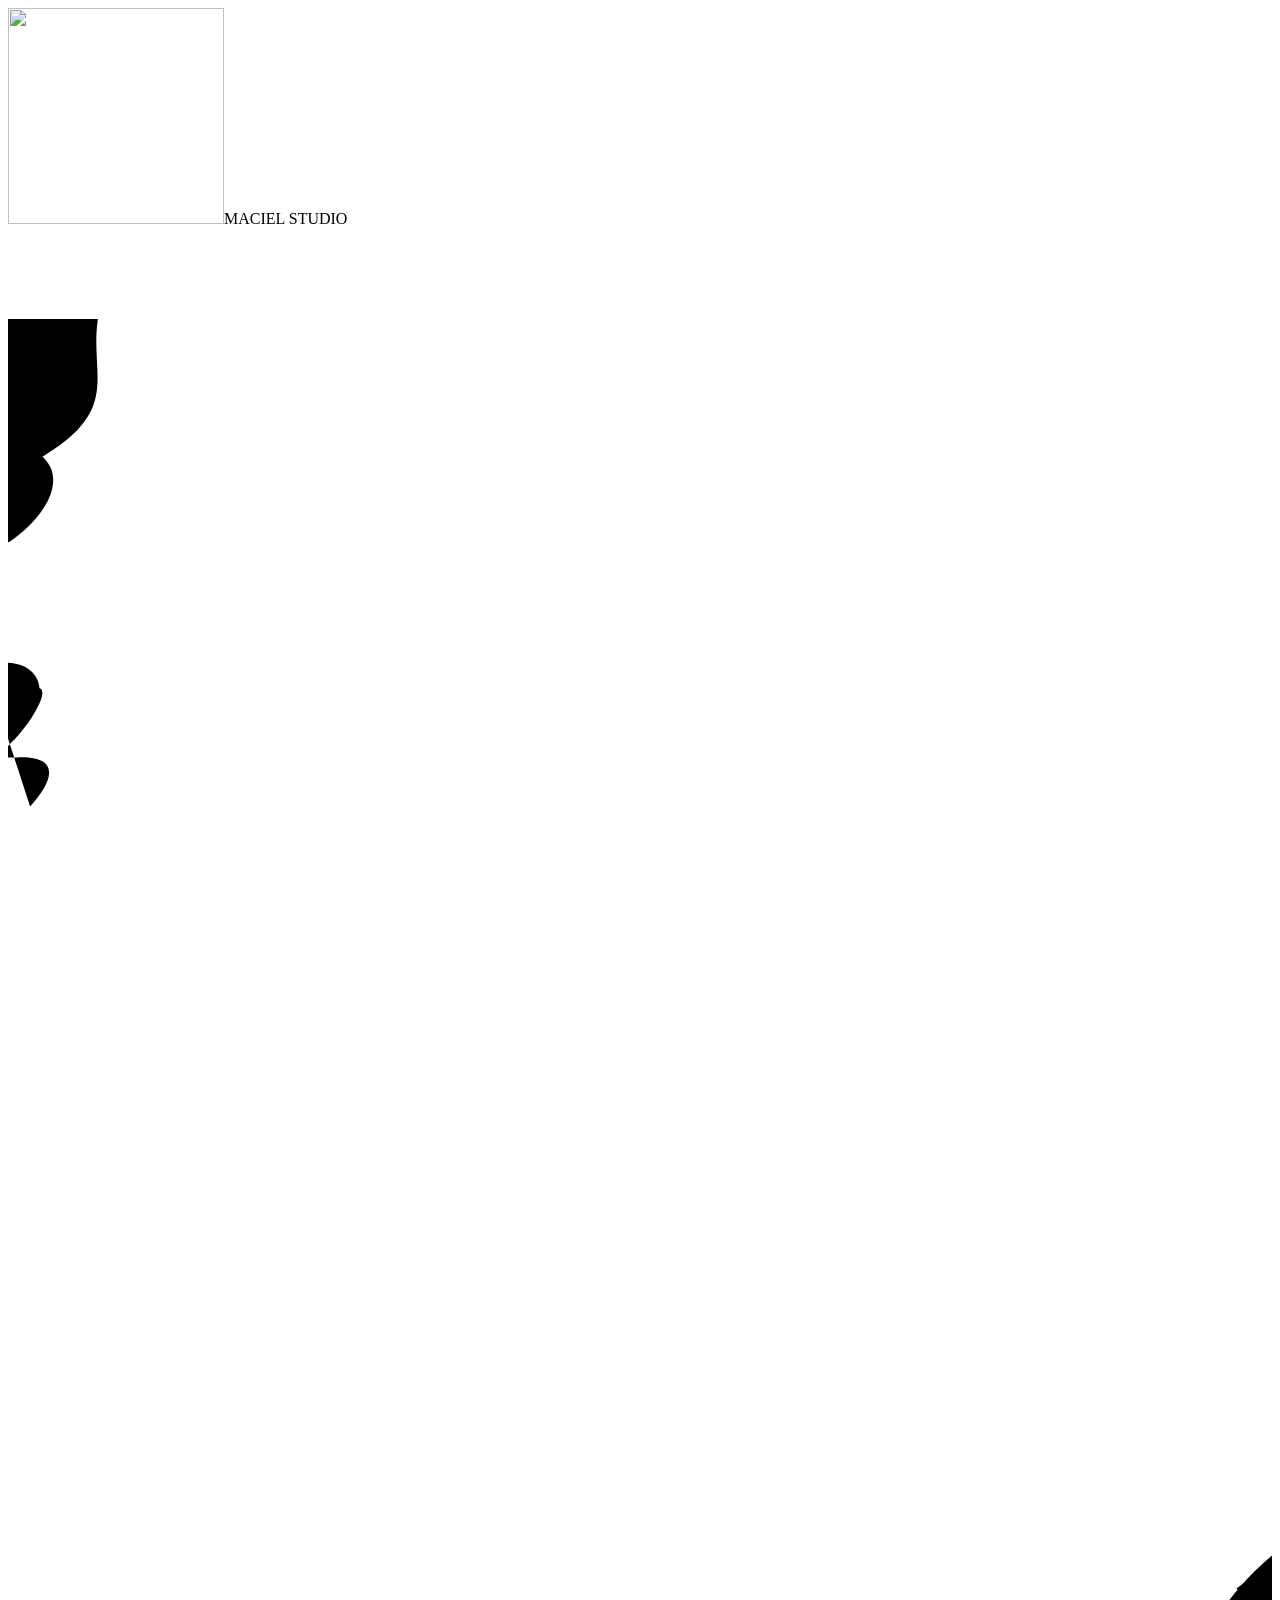
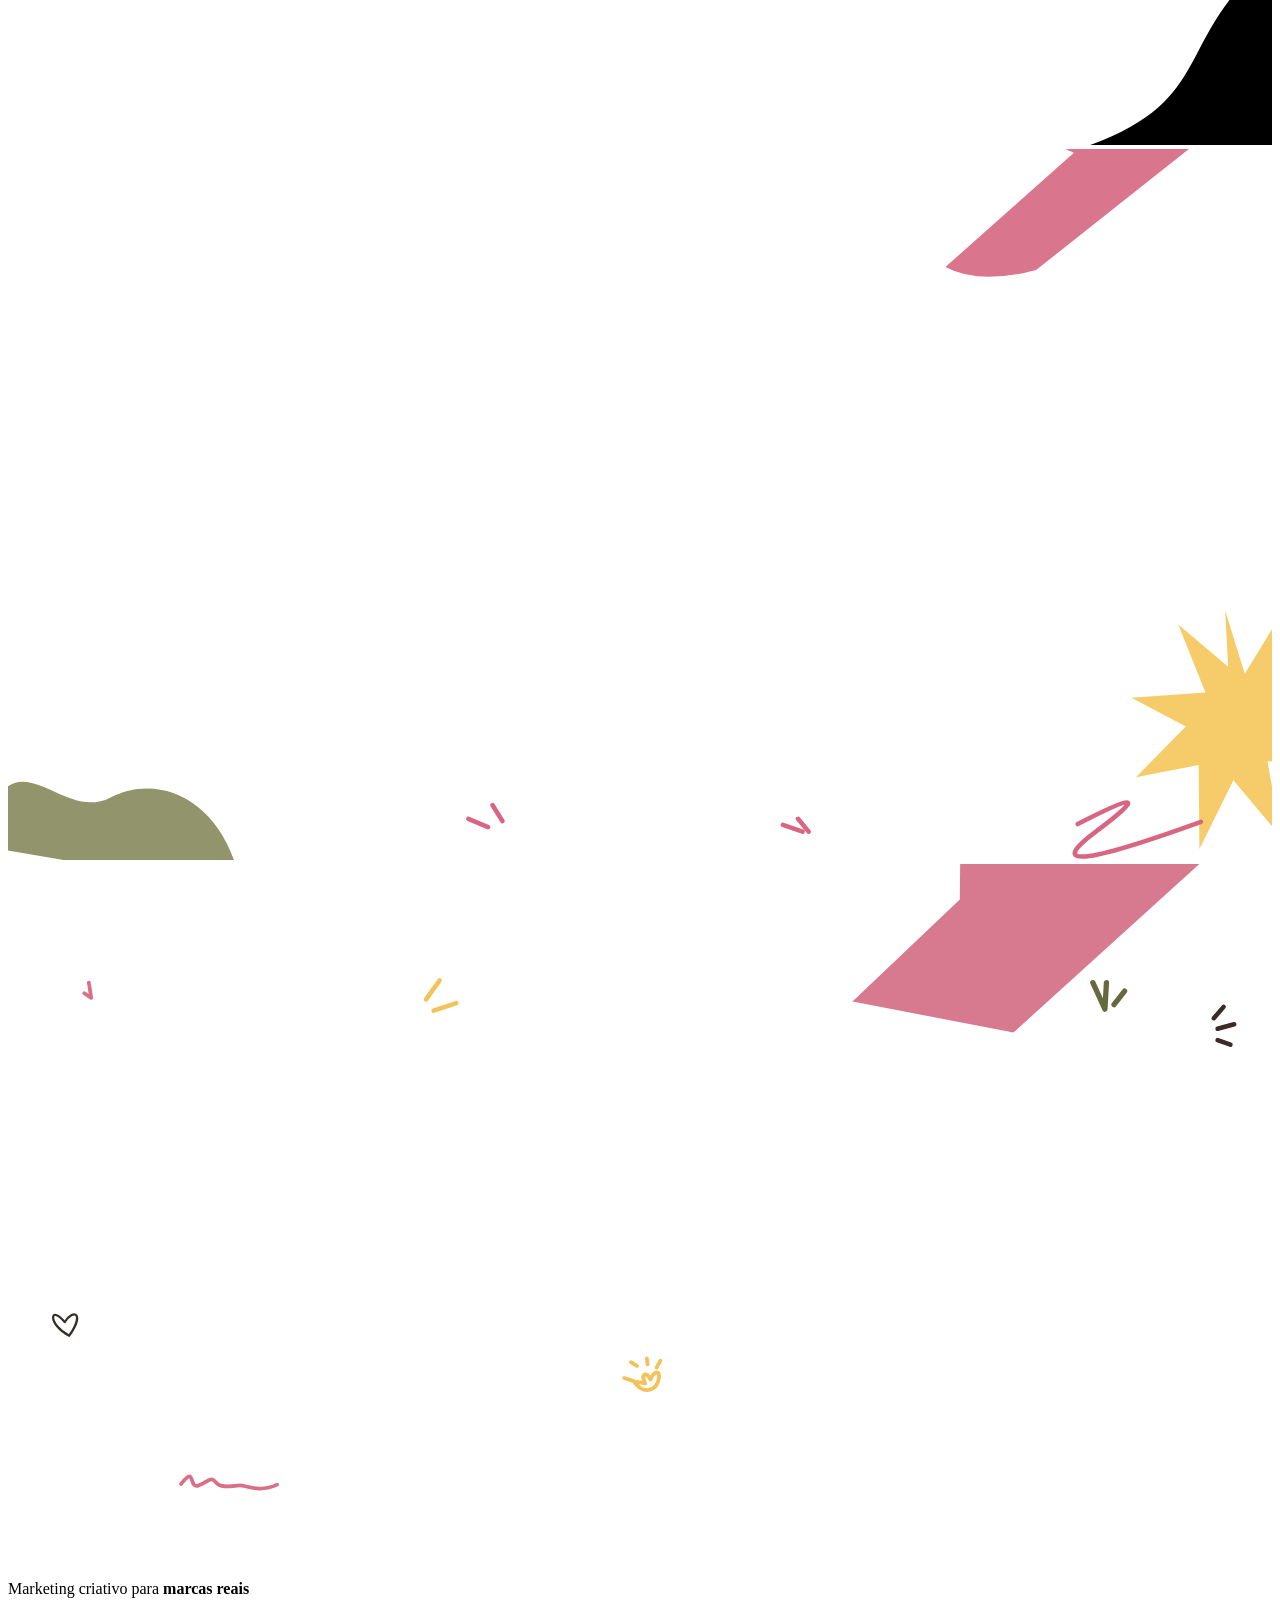
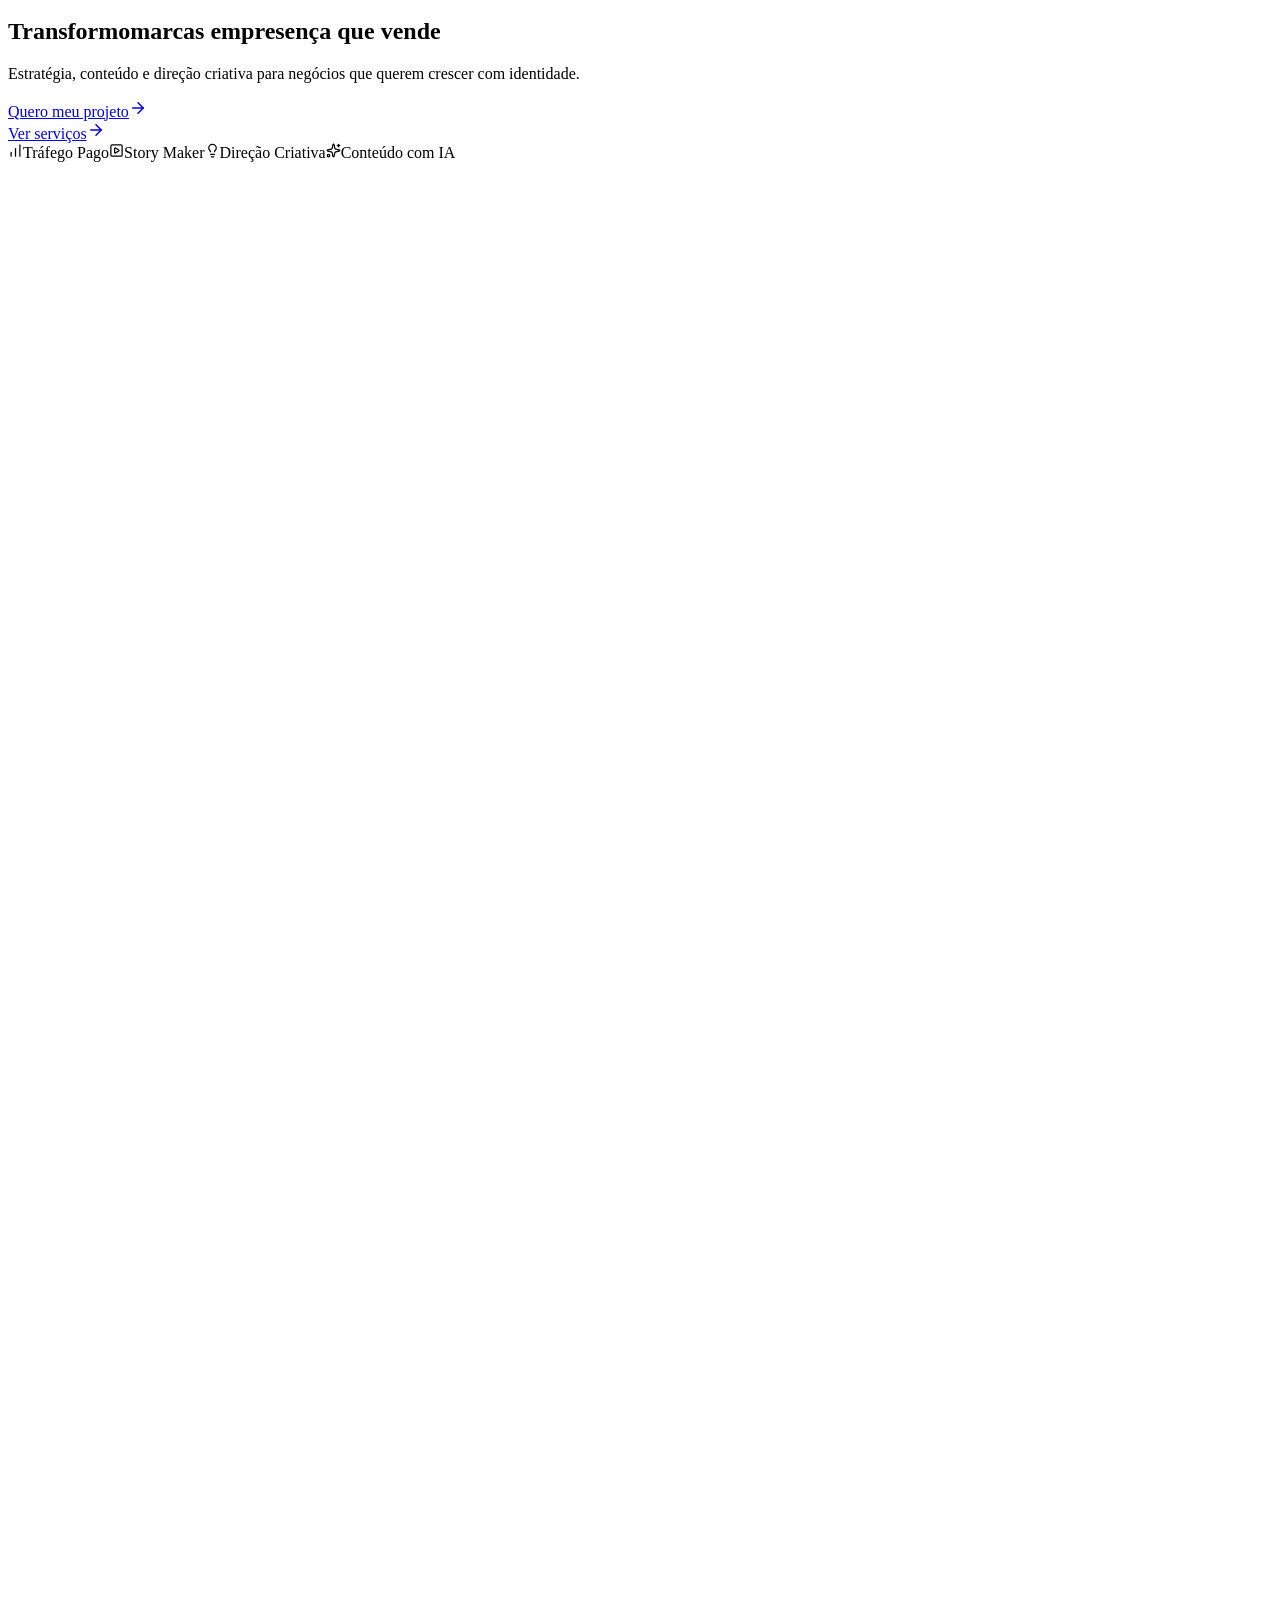
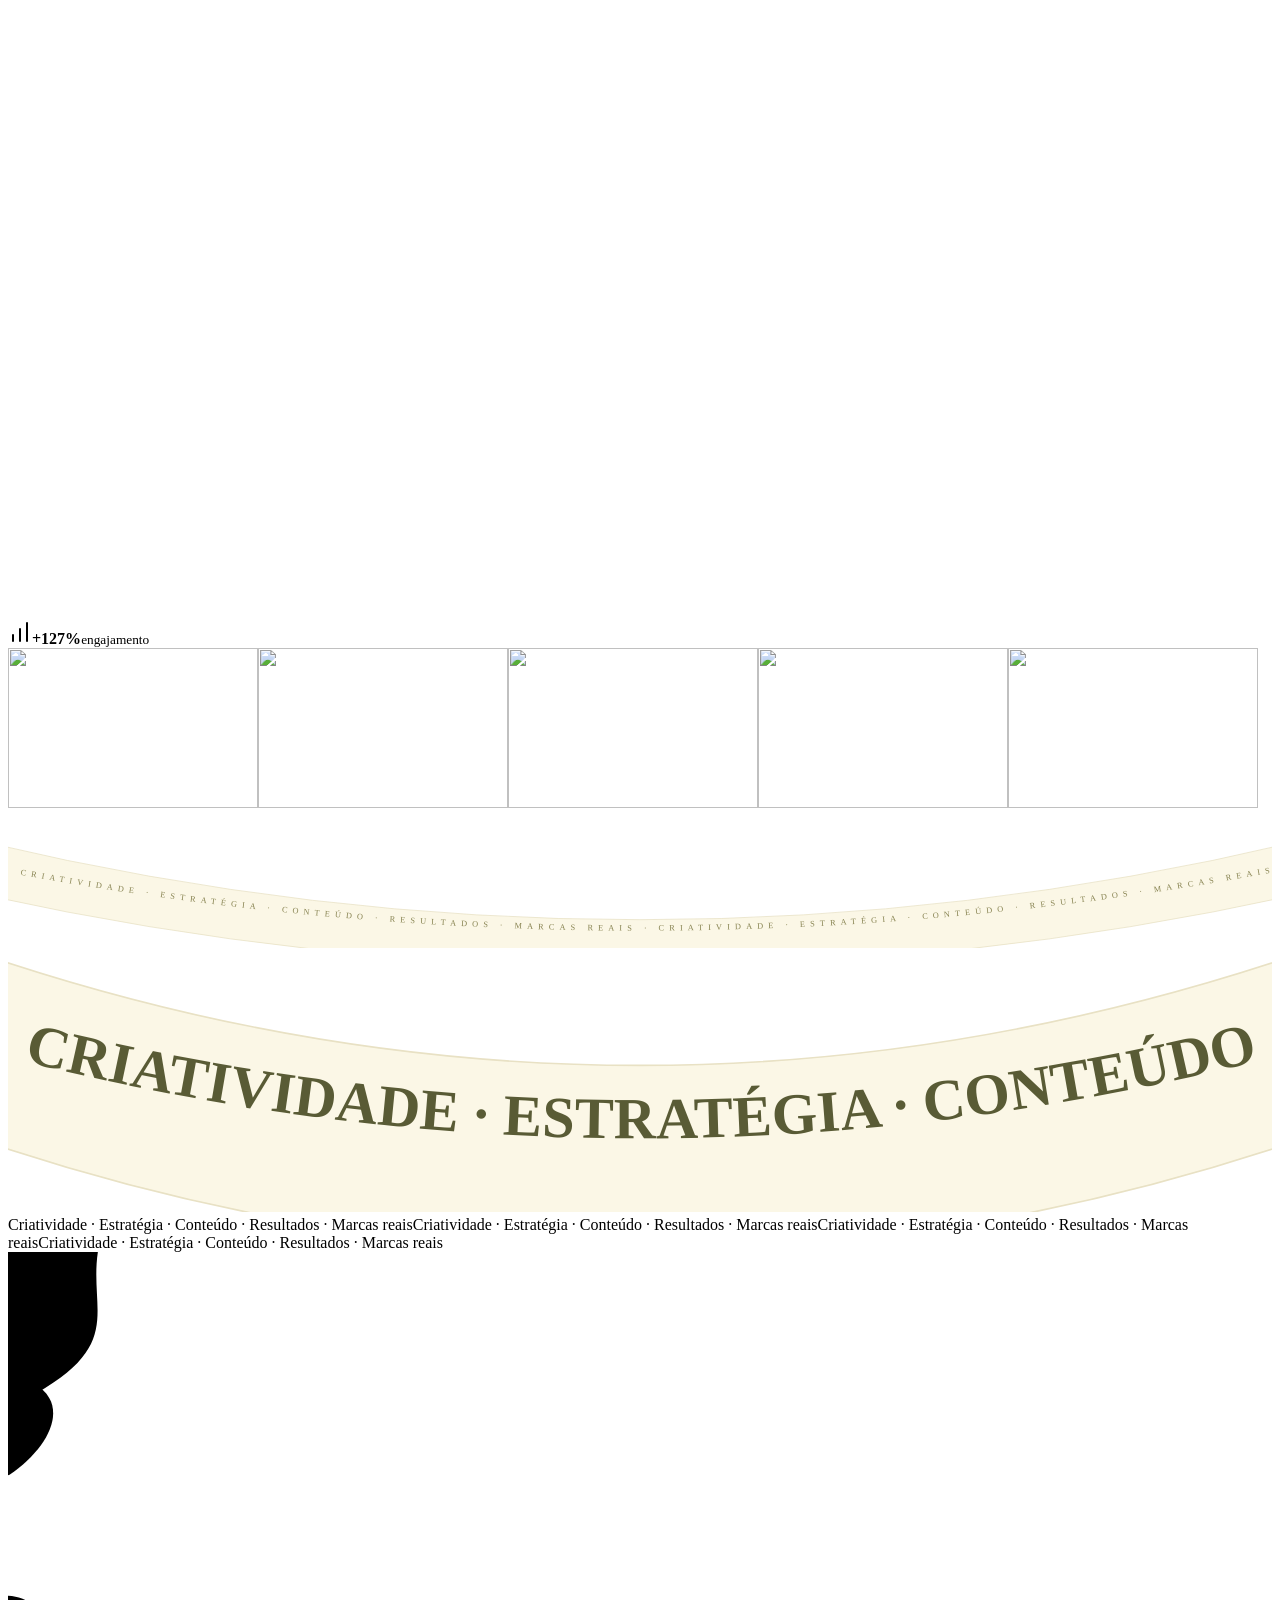
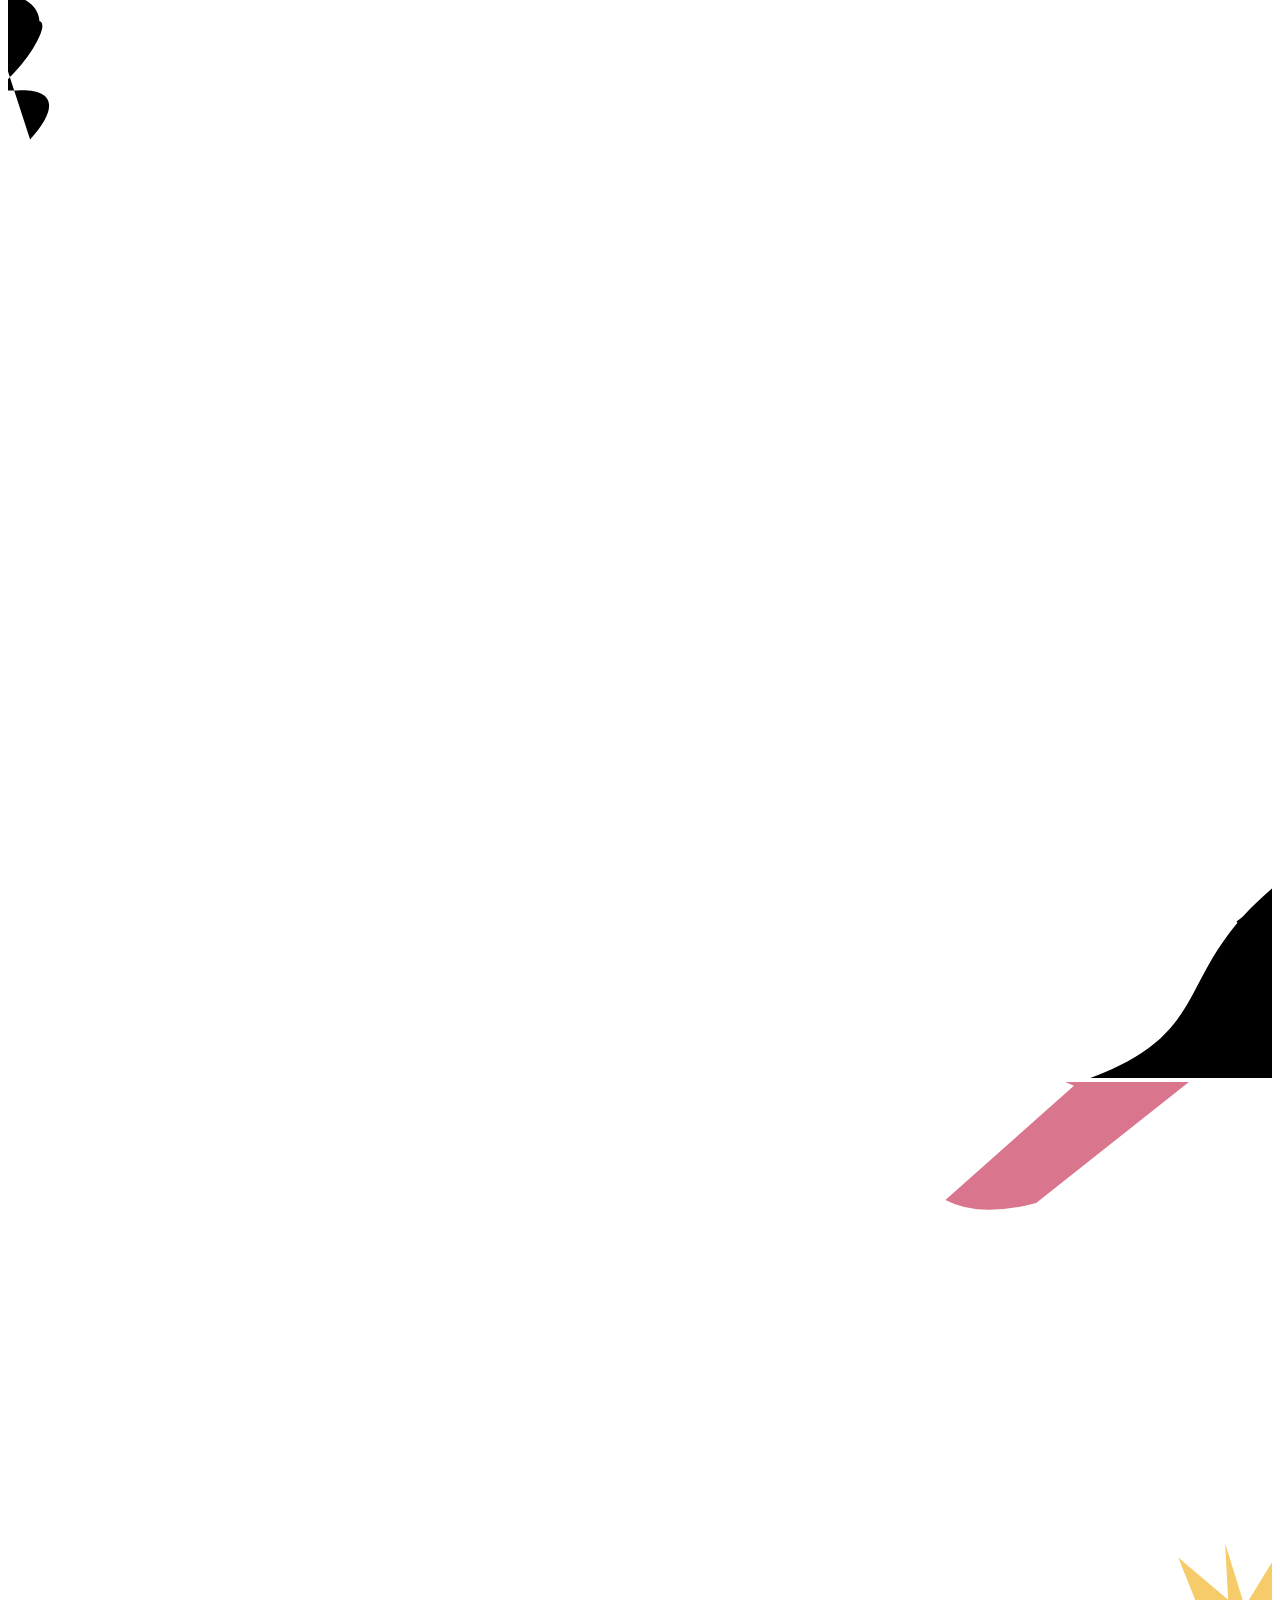
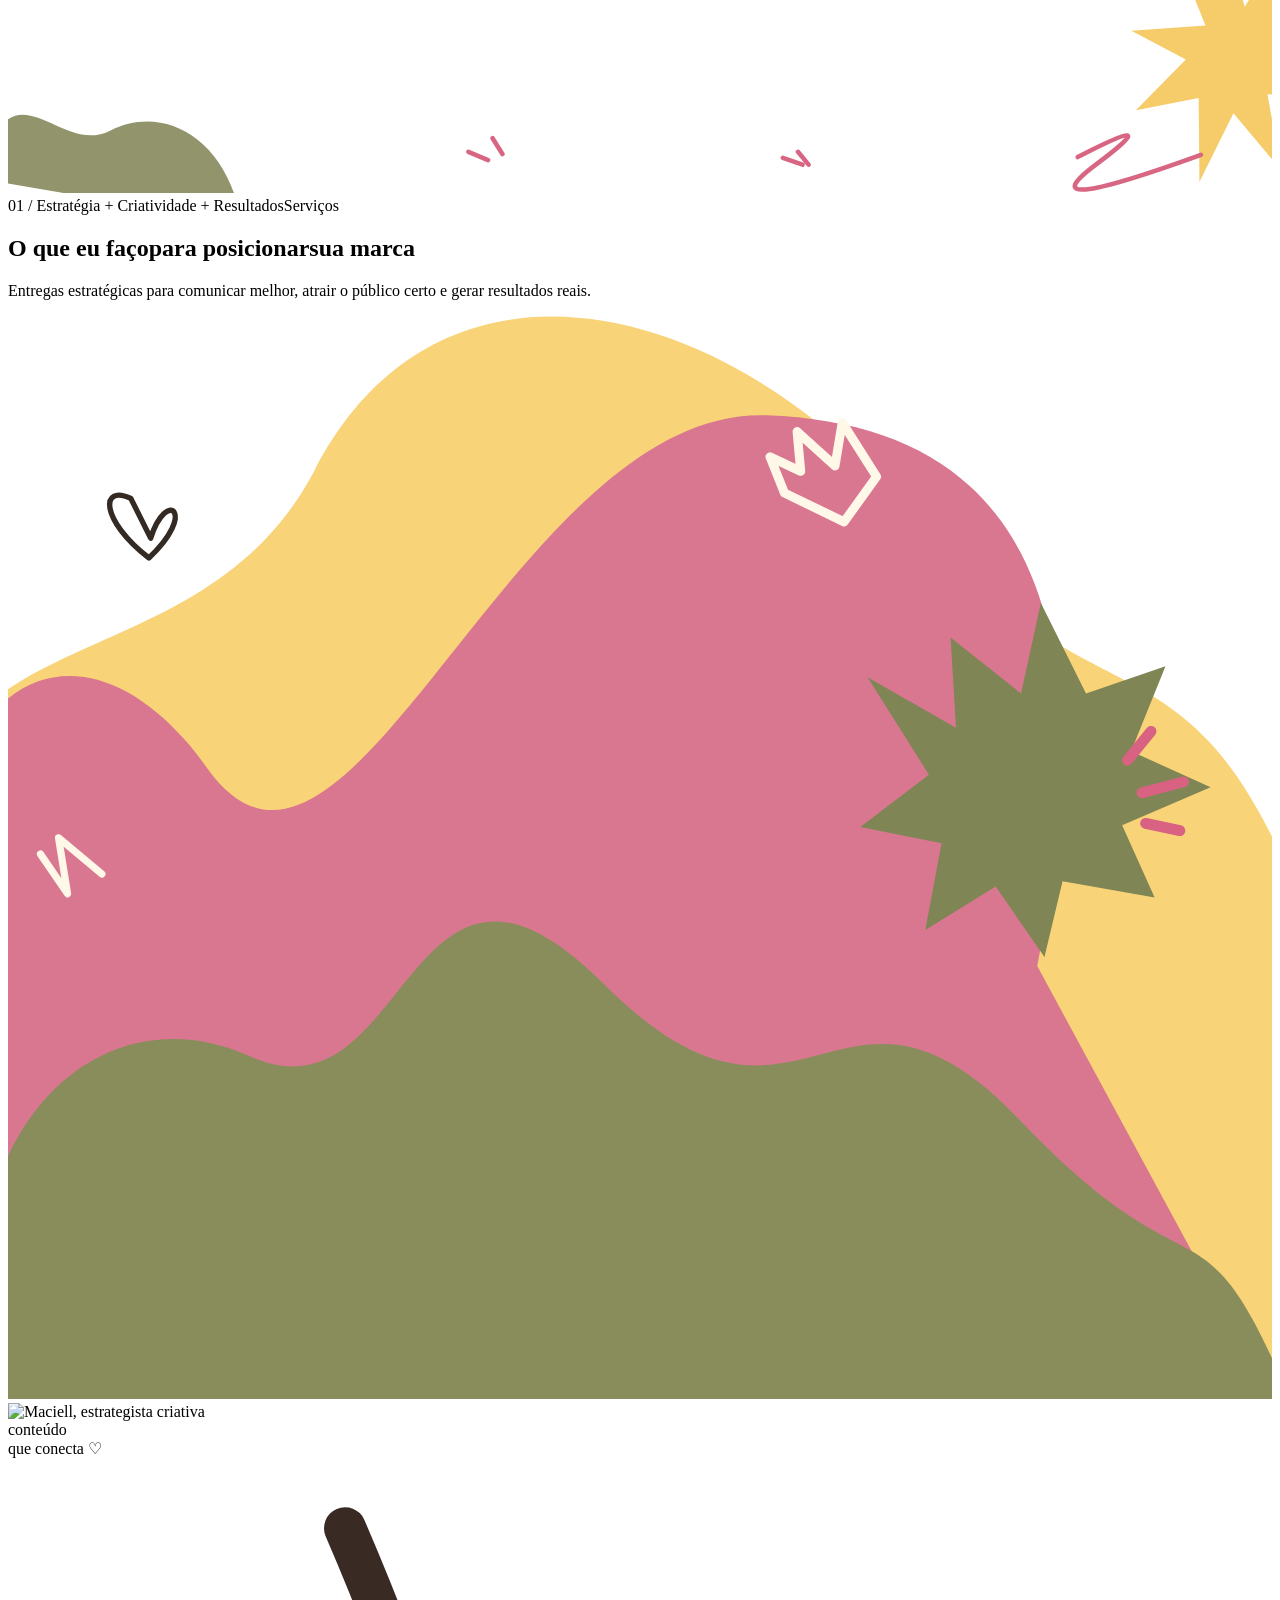
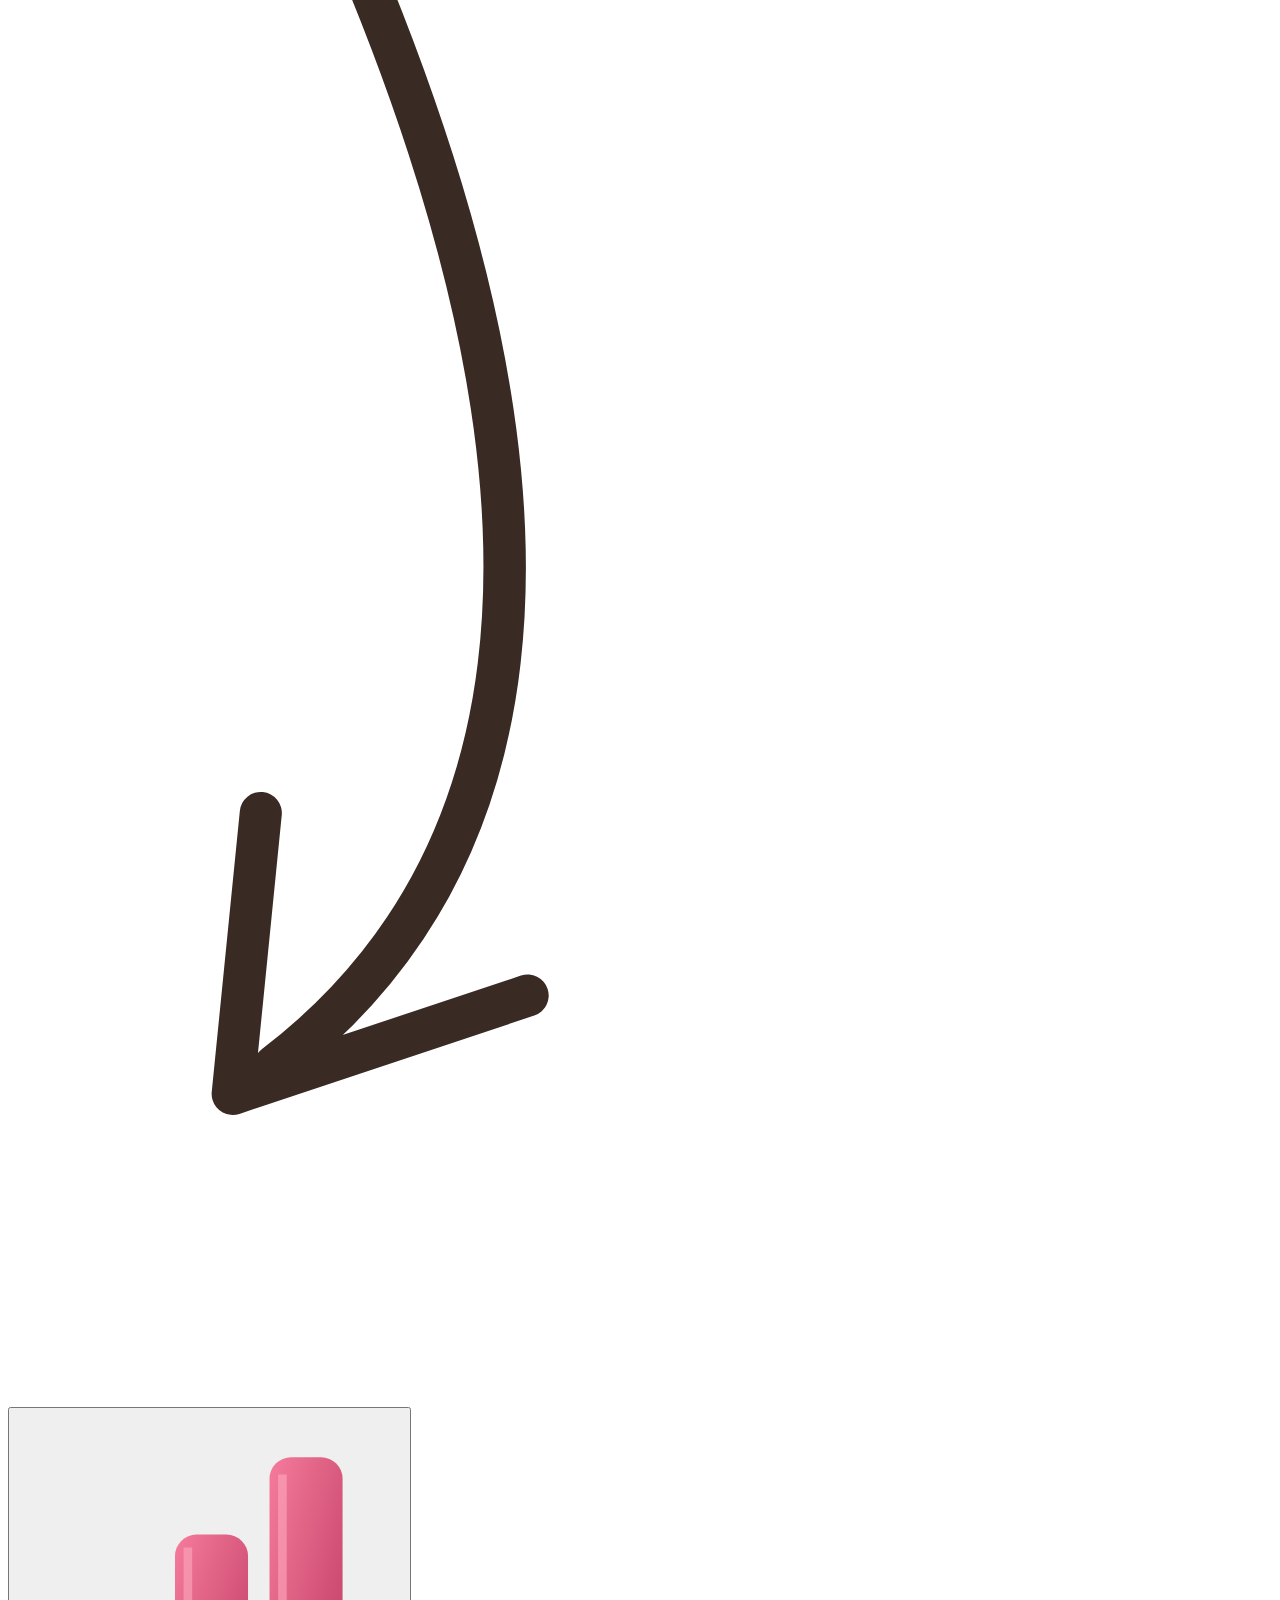
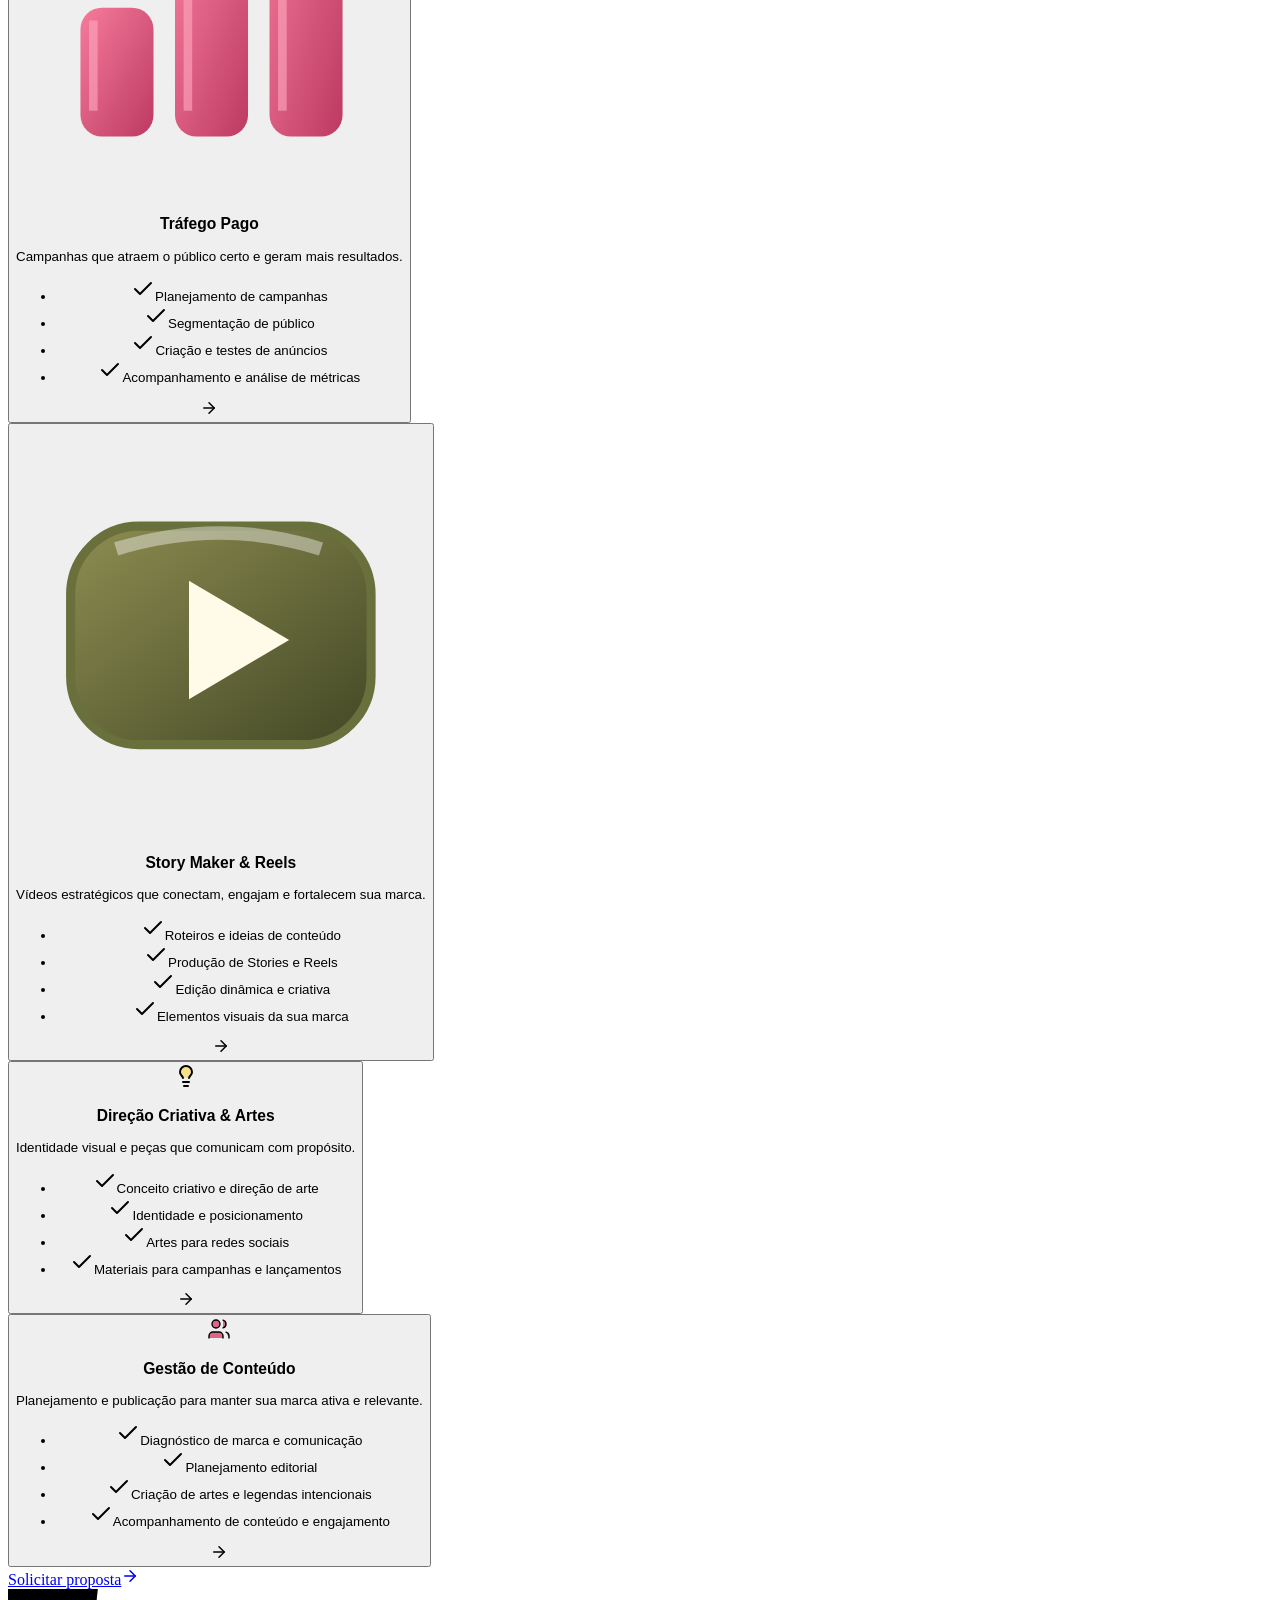
==== commit ebdfa2ce: "Publish Maciell Studio static demo" ====
--- a/index.html
+++ b/index.html
@@ -1 +1 @@
-<!DOCTYPE html><html lang="pt-BR"><head><meta charSet="utf-8"/><meta name="viewport" content="width=device-width, initial-scale=1"/><link rel="preload" as="image" href="/maciell-studio-demo/maciell-symbol.svg"/><link rel="preload" as="image" href="/maciell-studio-demo/brand/logo.webp"/><link rel="preload" as="image" href="/maciell-studio-demo/brand/portrait.png" fetchPriority="high"/><link rel="preload" as="image" href="/maciell-studio-demo/brand/burgo.webp"/><link rel="preload" as="image" href="/maciell-studio-demo/brand/lume-brand.webp"/><link rel="preload" as="image" href="/maciell-studio-demo/brand/lume-site.webp"/><link rel="preload" as="image" href="/maciell-studio-demo/brand/lume-campaign.webp"/><link rel="preload" as="image" href="/maciell-studio-demo/brand/bela-rio.webp"/><link rel="preload" as="image" href="/maciell-studio-demo/avatars/larissa.png"/><link rel="preload" as="image" href="/maciell-studio-demo/avatars/rafael.png"/><link rel="stylesheet" href="https://fonts.googleapis.com/css2?family=Caveat:wght@500;600;700&amp;family=DM+Sans:wght@400;500;600;700&amp;family=Fraunces:opsz,wght@9..144,700;9..144,800;9..144,900&amp;family=Plus+Jakarta+Sans:wght@700;800;900&amp;display=swap" data-precedence="default"/><link rel="stylesheet" href="/maciell-studio-demo/assets/styles-BwtsIVIj.css" data-precedence="default"/><link rel="preload" as="image" href="/maciell-studio-demo/avatars/juliana.png"/><title>Marketing criativo com identidade — Maciell Studio</title><meta name="description" content="Estratégia, conteúdo e direção criativa para marcas reais. Conheça os serviços e a personalidade da Maciell Studio."/><meta property="og:title" content="Marketing criativo com identidade — Maciell Studio"/><meta property="og:description" content="Estratégia, conteúdo e direção criativa para marcas reais. Conheça os serviços e a personalidade da Maciell Studio."/><meta property="og:type" content="website"/><meta name="twitter:card" content="summary_large_image"/><link rel="modulepreload" href="/maciell-studio-demo/assets/index-FHYCGjPn.js"/><link rel="modulepreload" href="/maciell-studio-demo/assets/routes-BdwjACBN.js"/><link rel="modulepreload" href="/maciell-studio-demo/assets/studio-BEU6DbRv.js"/><link rel="preconnect" href="https://fonts.googleapis.com"/><link rel="preconnect" href="https://fonts.gstatic.com" crossorigin="anonymous"/><link rel="icon" href="/maciell-studio-demo/favicon.ico?v=maciel" type="image/x-icon"/><link rel="apple-touch-icon" href="/maciell-studio-demo/apple-touch-icon.png"/></head><body><!--$--><div class="studio-shell"><div class="brand-preloader" aria-hidden="true"><div class="preload-stage"><div class="preload-socket"></div><div class="preload-socket"></div><div class="preload-socket"></div><div class="preload-socket"></div><div class="preload-socket"></div><div class="preload-socket"></div><div class="preload-socket"></div><div class="preload-socket"></div><div class="preload-socket"></div><div class="preload-cube"><div class="preload-face front"><span class="preload-tile" style="background-position:0% 0%"></span></div><div class="preload-face back"></div><div class="preload-face right"></div><div class="preload-face left"></div><div class="preload-face top"></div><div class="preload-face bottom"></div></div><div class="preload-cube"><div class="preload-face front"><span class="preload-tile" style="background-position:50% 0%"></span></div><div class="preload-face back"></div><div class="preload-face right"></div><div class="preload-face left"></div><div class="preload-face top"></div><div class="preload-face bottom"></div></div><div class="preload-cube"><div class="preload-face front"><span class="preload-tile" style="background-position:100% 0%"></span></div><div class="preload-face back"></div><div class="preload-face right"></div><div class="preload-face left"></div><div class="preload-face top"></div><div class="preload-face bottom"></div></div><div class="preload-cube"><div class="preload-face front"><span class="preload-tile" style="background-position:0% 50%"></span></div><div class="preload-face back"></div><div class="preload-face right"></div><div class="preload-face left"></div><div class="preload-face top"></div><div class="preload-face bottom"></div></div><div class="preload-cube"><div class="preload-face front"><span class="preload-tile" style="background-position:50% 50%"></span></div><div class="preload-face back"></div><div class="preload-face right"></div><div class="preload-face left"></div><div class="preload-face top"></div><div class="preload-face bottom"></div></div><div class="preload-cube"><div class="preload-face front"><span class="preload-tile" style="background-position:100% 50%"></span></div><div class="preload-face back"></div><div class="preload-face right"></div><div class="preload-face left"></div><div class="preload-face top"></div><div class="preload-face bottom"></div></div><div class="preload-cube"><div class="preload-face front"><span class="preload-tile" style="background-position:0% 100%"></span></div><div class="preload-face back"></div><div class="preload-face right"></div><div class="preload-face left"></div><div class="preload-face top"></div><div class="preload-face bottom"></div></div><div class="preload-cube"><div class="preload-face front"><span class="preload-tile" style="background-position:50% 100%"></span></div><div class="preload-face back"></div><div class="preload-face right"></div><div class="preload-face left"></div><div class="preload-face top"></div><div class="preload-face bottom"></div></div><div class="preload-cube"><div class="preload-face front"><span class="preload-tile" style="background-position:100% 100%"></span></div><div class="preload-face back"></div><div class="preload-face right"></div><div class="preload-face left"></div><div class="preload-face top"></div><div class="preload-face bottom"></div></div></div><div class="preload-frame"></div><img class="preload-symbol" src="/maciell-studio-demo/maciell-symbol.svg" alt="" width="216" height="216"/><span class="preload-caption">MACIEL STUDIO</span></div><header class="studio-header  " style="opacity:0"><a aria-label="Maciell Studio — Início" class="active" href="/maciell-studio-demo/" data-status="active" aria-current="page"><span class="maciell-brand"><img class="brand-original" src="/maciell-studio-demo/brand/logo.webp" width="200" height="63" alt="Maciel Studio"/><span class="brand-symbol" aria-hidden="true"></span></span></a><nav class="desktop-nav" aria-label="Menu principal"><a class="inline-flex items-center justify-center gap-2 whitespace-nowrap rounded-md text-sm font-medium cursor-pointer transition-colors focus-visible:outline-none focus-visible:ring-1 focus-visible:ring-ring disabled:pointer-events-none disabled:opacity-50 disabled:cursor-not-allowed [&amp;_svg]:pointer-events-none [&amp;_svg]:size-4 [&amp;_svg]:shrink-0 studio-nav-link h-9 px-4 py-2 active" data-active="true" href="/maciell-studio-demo/#inicio" data-status="active" aria-current="page">Início<span class="nav-indicator"></span></a><a class="inline-flex items-center justify-center gap-2 whitespace-nowrap rounded-md text-sm font-medium cursor-pointer transition-colors focus-visible:outline-none focus-visible:ring-1 focus-visible:ring-ring disabled:pointer-events-none disabled:opacity-50 disabled:cursor-not-allowed [&amp;_svg]:pointer-events-none [&amp;_svg]:size-4 [&amp;_svg]:shrink-0 studio-nav-link h-9 px-4 py-2 active" data-active="false" href="/maciell-studio-demo/#servicos" data-status="active" aria-current="page">Serviços</a><a class="inline-flex items-center justify-center gap-2 whitespace-nowrap rounded-md text-sm font-medium cursor-pointer transition-colors focus-visible:outline-none focus-visible:ring-1 focus-visible:ring-ring disabled:pointer-events-none disabled:opacity-50 disabled:cursor-not-allowed [&amp;_svg]:pointer-events-none [&amp;_svg]:size-4 [&amp;_svg]:shrink-0 studio-nav-link h-9 px-4 py-2 active" data-active="false" href="/maciell-studio-demo/#portfolio" data-status="active" aria-current="page">Portfólio</a><a class="inline-flex items-center justify-center gap-2 whitespace-nowrap rounded-md text-sm font-medium cursor-pointer transition-colors focus-visible:outline-none focus-visible:ring-1 focus-visible:ring-ring disabled:pointer-events-none disabled:opacity-50 disabled:cursor-not-allowed [&amp;_svg]:pointer-events-none [&amp;_svg]:size-4 [&amp;_svg]:shrink-0 studio-nav-link h-9 px-4 py-2 active" data-active="false" href="/maciell-studio-demo/#sobre" data-status="active" aria-current="page">Sobre</a><a class="inline-flex items-center justify-center gap-2 whitespace-nowrap rounded-md text-sm font-medium cursor-pointer transition-colors focus-visible:outline-none focus-visible:ring-1 focus-visible:ring-ring disabled:pointer-events-none disabled:opacity-50 disabled:cursor-not-allowed [&amp;_svg]:pointer-events-none [&amp;_svg]:size-4 [&amp;_svg]:shrink-0 studio-nav-link h-9 px-4 py-2 active" data-active="false" href="/maciell-studio-demo/#depoimentos" data-status="active" aria-current="page">Depoimentos</a><a class="inline-flex items-center justify-center gap-2 whitespace-nowrap rounded-md text-sm font-medium cursor-pointer transition-colors focus-visible:outline-none focus-visible:ring-1 focus-visible:ring-ring disabled:pointer-events-none disabled:opacity-50 disabled:cursor-not-allowed [&amp;_svg]:pointer-events-none [&amp;_svg]:size-4 [&amp;_svg]:shrink-0 studio-nav-link h-9 px-4 py-2 active" data-active="false" href="/maciell-studio-demo/#contato" data-status="active" aria-current="page">Contato</a></nav><div class="header-cta"><div><a class="inline-flex items-center justify-center gap-2 whitespace-nowrap rounded-md text-sm font-medium cursor-pointer transition-colors focus-visible:outline-none focus-visible:ring-1 focus-visible:ring-ring disabled:pointer-events-none disabled:opacity-50 disabled:cursor-not-allowed [&amp;_svg]:pointer-events-none [&amp;_svg]:size-4 [&amp;_svg]:shrink-0 studio-button studio-button-olive h-9 px-4 py-2" href="/maciell-studio-demo/contato">Quero meu projeto<span class="button-arrow "><svg xmlns="http://www.w3.org/2000/svg" width="18" height="18" viewBox="0 0 24 24" fill="none" stroke="currentColor" stroke-width="2" stroke-linecap="round" stroke-linejoin="round" class="lucide lucide-arrow-right" aria-hidden="true"><path d="M5 12h14"></path><path d="m12 5 7 7-7 7"></path></svg></span></a></div></div><button class="inline-flex items-center justify-center gap-2 whitespace-nowrap rounded-md text-sm font-medium cursor-pointer transition-colors focus-visible:outline-none focus-visible:ring-1 focus-visible:ring-ring disabled:pointer-events-none disabled:opacity-50 disabled:cursor-not-allowed [&amp;_svg]:pointer-events-none [&amp;_svg]:size-4 [&amp;_svg]:shrink-0 hover:bg-accent hover:text-accent-foreground h-9 w-9 mobile-menu-button" aria-label="Abrir menu" aria-expanded="false"><svg xmlns="http://www.w3.org/2000/svg" width="24" height="24" viewBox="0 0 24 24" fill="none" stroke="currentColor" stroke-width="2" stroke-linecap="round" stroke-linejoin="round" class="lucide lucide-menu" aria-hidden="true"><path d="M4 5h16"></path><path d="M4 12h16"></path><path d="M4 19h16"></path></svg></button></header><main><div class="hero-services-transition"><div class="hero-transition-layer"><section id="inicio" class="studio-section hero-section"><div class="hero-paper-sheet" aria-hidden="true"></div><div class="studio-backdrop" aria-hidden="true"><svg class="paper-cutouts paper-cutouts-top" viewBox="0 0 1600 900" preserveAspectRatio="xMinYMin slice"><path class="cutout-pink" d="M-90-40H125C85 56 160 103 47 172S-33 246-70 280Z"></path><path class="cutout-yellow" d="M-75 76C112 42 94 137 14 166L-65 217Z"></path><path class="cutout-olive" d="M-70 148C100 146 73 233 2 282L-70 304Z"></path><path d="M-30 439C54 416 59 500 3 505S65 431 40 486-35 557 12 555 65 576 28 617" class="paper-scribble"></path></svg><svg class="paper-cutouts paper-cutouts-bottom" viewBox="0 0 1600 900" preserveAspectRatio="xMaxYMax slice"><path class="cutout-yellow" d="M1600 660C1474 767 1530 841 1370 900H1600Z"></path><path class="cutout-pink" d="M1600 826C1527 782 1487 895 1447 930H1640Z"></path><path d="m1555 702 20 23 14-48m-27 34 15 17" class="paper-heart"></path></svg><svg class="section-ornaments" viewBox="0 0 1672 941" preserveAspectRatio="none" aria-hidden="true"><path class="poster-sash" d="M1330-30h270l-240 190q-75 20-120-4l170-151Z" fill="#d9758c"></path><path class="poster-star" d="m1610 610 26 84 52-85-8 103 80-11-70 60 71 50-95-1 18 100-63-75-45 91-1-111-83 16 66-67-72-38 98-7-36-90 66 56Z" fill="#f5cc69"></path><path class="poster-olive" d="M-40 921C4 754 65 894 135 858S291 867 309 981Z" fill="#92946b"></path><g fill="none" stroke="#d86682" stroke-width="6" stroke-linecap="round"><path d="m1045 886 14 17m-8 0-26-9m-371-5-13-21m-6 29-26-11"></path><path d="M1415 893q120-62 24 10t139-13"></path></g></svg><div class="paper-grain"></div></div><svg class="hero-doodles" viewBox="0 0 1672 941" preserveAspectRatio="none" aria-hidden="true"><path class="hero-paper-sash" d="M1260-40h360l-290 263-213-41 142-135Z" fill="#d7798f"></path><g fill="none" stroke-linecap="round" stroke-linejoin="round"><path stroke="#f4c25b" stroke-width="6" d="m553 179 18-25m-8 40 30-10"></path><path stroke="#d97088" stroke-width="5" d="m107 157 3 20-9-6m128 649c20-26 9 7 23 2s16-13 23-4 24 4 32 4 26 10 49-1"></path><path stroke="#66683e" stroke-width="7" d="m1435 157 16 35 2-35m10 29 14-18"></path><path stroke="#3c2a24" stroke-width="6" d="m1595 204 13-15m-8 29 22-6m-22 21 17 6"></path><path stroke="#f4c25b" stroke-width="5" d="m815 680 13 4m-4-25 8 5m13-10 1 8m17-5-5 9m-29 20c13 17 30 10 32-6 2-12-8-8-11 2-7-13-13-5-7 5l-11-2"></path><path class="hero-small-heart" transform="translate(-50 0)" stroke="#343126" stroke-width="3" d="m125 606c-20-24-23 3 6 18 20-29 7-37-6-18Z"></path></g></svg><div class="hero-grid"><div class="hero-copy"><div class="" data-scroll-reveal="up" data-scroll-delay="0.1"><span class="eyebrow">Marketing criativo para <strong>marcas reais</strong></span></div><h1 class="display-title hero-title"><span class="title-line"><span style="transform:translateY(110%)">Transformo</span></span><span class="title-line"><span style="transform:translateY(110%)"><span class="text-pink">marcas</span> em</span></span><span class="title-line"><span style="transform:translateY(110%)">presença que <span class="text-olive">vende</span></span></span></h1><div class="" data-scroll-reveal="up" data-scroll-delay="0.55"><p class="section-copy">Estratégia, conteúdo e direção criativa para negócios que querem crescer com identidade.</p></div><div class="hero-actions" data-scroll-reveal="up" data-scroll-delay="0.75"><div><a class="inline-flex items-center justify-center gap-2 whitespace-nowrap rounded-md text-sm font-medium cursor-pointer transition-colors focus-visible:outline-none focus-visible:ring-1 focus-visible:ring-ring disabled:pointer-events-none disabled:opacity-50 disabled:cursor-not-allowed [&amp;_svg]:pointer-events-none [&amp;_svg]:size-4 [&amp;_svg]:shrink-0 studio-button h-9 px-4 py-2" href="/maciell-studio-demo/contato">Quero meu projeto<span class="button-arrow "><svg xmlns="http://www.w3.org/2000/svg" width="18" height="18" viewBox="0 0 24 24" fill="none" stroke="currentColor" stroke-width="2" stroke-linecap="round" stroke-linejoin="round" class="lucide lucide-arrow-right" aria-hidden="true"><path d="M5 12h14"></path><path d="m12 5 7 7-7 7"></path></svg></span></a></div><div><a class="inline-flex items-center justify-center gap-2 whitespace-nowrap rounded-md text-sm font-medium cursor-pointer transition-colors focus-visible:outline-none focus-visible:ring-1 focus-visible:ring-ring disabled:pointer-events-none disabled:opacity-50 disabled:cursor-not-allowed [&amp;_svg]:pointer-events-none [&amp;_svg]:size-4 [&amp;_svg]:shrink-0 studio-button studio-button-outline h-9 px-4 py-2" href="/maciell-studio-demo/servicos">Ver serviços<span class="button-arrow outline-arrow"><svg xmlns="http://www.w3.org/2000/svg" width="18" height="18" viewBox="0 0 24 24" fill="none" stroke="currentColor" stroke-width="2" stroke-linecap="round" stroke-linejoin="round" class="lucide lucide-arrow-right" aria-hidden="true"><path d="M5 12h14"></path><path d="m12 5 7 7-7 7"></path></svg></span></a></div></div><div class="hero-tags" data-scroll-reveal="up" data-scroll-delay="0.9"><span class="hero-tag rose"><svg xmlns="http://www.w3.org/2000/svg" width="15" height="15" viewBox="0 0 24 24" fill="none" stroke="currentColor" stroke-width="2" stroke-linecap="round" stroke-linejoin="round" class="lucide lucide-chart-no-axes-column-increasing" aria-hidden="true"><path d="M5 21v-6"></path><path d="M12 21V9"></path><path d="M19 21V3"></path></svg>Tráfego Pago</span><span class="hero-tag sage"><svg xmlns="http://www.w3.org/2000/svg" width="15" height="15" viewBox="0 0 24 24" fill="none" stroke="currentColor" stroke-width="2" stroke-linecap="round" stroke-linejoin="round" class="lucide lucide-square-play" aria-hidden="true"><rect x="3" y="3" width="18" height="18" rx="2"></rect><path d="M9 9.003a1 1 0 0 1 1.517-.859l4.997 2.997a1 1 0 0 1 0 1.718l-4.997 2.997A1 1 0 0 1 9 14.996z"></path></svg>Story Maker</span><span class="hero-tag sun"><svg xmlns="http://www.w3.org/2000/svg" width="15" height="15" viewBox="0 0 24 24" fill="none" stroke="currentColor" stroke-width="2" stroke-linecap="round" stroke-linejoin="round" class="lucide lucide-lightbulb" aria-hidden="true"><path d="M15 14c.2-1 .7-1.7 1.5-2.5 1-.9 1.5-2.2 1.5-3.5A6 6 0 0 0 6 8c0 1 .2 2.2 1.5 3.5.7.7 1.3 1.5 1.5 2.5"></path><path d="M9 18h6"></path><path d="M10 22h4"></path></svg>Direção Criativa</span><span class="hero-tag rose"><svg xmlns="http://www.w3.org/2000/svg" width="15" height="15" viewBox="0 0 24 24" fill="none" stroke="currentColor" stroke-width="2" stroke-linecap="round" stroke-linejoin="round" class="lucide lucide-sparkles" aria-hidden="true"><path d="M11.017 2.814a1 1 0 0 1 1.966 0l1.051 5.558a2 2 0 0 0 1.594 1.594l5.558 1.051a1 1 0 0 1 0 1.966l-5.558 1.051a2 2 0 0 0-1.594 1.594l-1.051 5.558a1 1 0 0 1-1.966 0l-1.051-5.558a2 2 0 0 0-1.594-1.594l-5.558-1.051a1 1 0 0 1 0-1.966l5.558-1.051a2 2 0 0 0 1.594-1.594z"></path><path d="M20 2v4"></path><path d="M22 4h-4"></path><circle cx="4" cy="20" r="2"></circle></svg>Conteúdo com IA</span></div></div><div class="hero-art" style="opacity:0;transform:translateX(30px) scale(0.96)"><div class="art-blob"></div><span class="flower rotating-flower"><svg class="paper-flower" viewBox="0 0 140 140" aria-hidden="true"><g fill="currentColor" transform="translate(70 70)"><rect x="-13" y="-64" width="26" height="65" rx="7" transform="rotate(0)"></rect><rect x="-13" y="-64" width="26" height="65" rx="7" transform="rotate(45)"></rect><rect x="-13" y="-64" width="26" height="65" rx="7" transform="rotate(90)"></rect><rect x="-13" y="-64" width="26" height="65" rx="7" transform="rotate(135)"></rect><rect x="-13" y="-64" width="26" height="65" rx="7" transform="rotate(180)"></rect><rect x="-13" y="-64" width="26" height="65" rx="7" transform="rotate(225)"></rect><rect x="-13" y="-64" width="26" height="65" rx="7" transform="rotate(270)"></rect><rect x="-13" y="-64" width="26" height="65" rx="7" transform="rotate(315)"></rect></g></svg></span><span class="flower flower-lower"><svg class="paper-flower" viewBox="0 0 140 140" aria-hidden="true"><g fill="currentColor" transform="translate(70 70)"><rect x="-13" y="-64" width="26" height="65" rx="7" transform="rotate(0)"></rect><rect x="-13" y="-64" width="26" height="65" rx="7" transform="rotate(45)"></rect><rect x="-13" y="-64" width="26" height="65" rx="7" transform="rotate(90)"></rect><rect x="-13" y="-64" width="26" height="65" rx="7" transform="rotate(135)"></rect><rect x="-13" y="-64" width="26" height="65" rx="7" transform="rotate(180)"></rect><rect x="-13" y="-64" width="26" height="65" rx="7" transform="rotate(225)"></rect><rect x="-13" y="-64" width="26" height="65" rx="7" transform="rotate(270)"></rect><rect x="-13" y="-64" width="26" height="65" rx="7" transform="rotate(315)"></rect></g></svg></span><div class="art-star" aria-hidden="true"></div><svg class="portrait-crown" viewBox="0 0 100 65" aria-hidden="true"><path d="m12 49-7-22 22 8-7-24 27 16-1-23 32 32-14 23Z" fill="none" stroke="currentColor" stroke-width="5" stroke-linecap="round" stroke-linejoin="round"></path></svg><div class="hero-portrait-wrap"><img src="/maciell-studio-demo/brand/portrait.png" class="portrait" alt="Maciell, estrategista criativa, com cabelo ruivo e boné preto" width="540" height="560" fetchPriority="high"/></div><div class="note note-pink floating-note" style="opacity:0;transform:scale(0.9)">conteúdo<br/>que conecta <svg xmlns="http://www.w3.org/2000/svg" width="24" height="24" viewBox="0 0 24 24" fill="none" stroke="currentColor" stroke-width="2" stroke-linecap="round" stroke-linejoin="round" class="lucide lucide-heart note-heart" aria-hidden="true"><path d="M2 9.5a5.5 5.5 0 0 1 9.591-3.676.56.56 0 0 0 .818 0A5.49 5.49 0 0 1 22 9.5c0 2.29-1.5 4-3 5.5l-5.492 5.313a2 2 0 0 1-3 .019L5 15c-1.5-1.5-3-3.2-3-5.5"></path></svg></div><svg class="draw-arrow" viewBox="0 0 80 100" aria-hidden="true"><path d="M20 5 Q10 55 60 74 M43 65 L61 75 L49 87" pathLength="1" stroke-dashoffset="0" stroke-dasharray="0 1"></path></svg><div class="note note-olive">estratégia<br/>com propósito <svg xmlns="http://www.w3.org/2000/svg" width="24" height="24" viewBox="0 0 24 24" fill="none" stroke="currentColor" stroke-width="2" stroke-linecap="round" stroke-linejoin="round" class="lucide lucide-heart note-heart" aria-hidden="true"><path d="M2 9.5a5.5 5.5 0 0 1 9.591-3.676.56.56 0 0 0 .818 0A5.49 5.49 0 0 1 22 9.5c0 2.29-1.5 4-3 5.5l-5.492 5.313a2 2 0 0 1-3 .019L5 15c-1.5-1.5-3-3.2-3-5.5"></path></svg></div><div class="heart-sticker floating-heart" aria-hidden="true"><svg xmlns="http://www.w3.org/2000/svg" width="26" height="26" viewBox="0 0 24 24" fill="currentColor" stroke="currentColor" stroke-width="2" stroke-linecap="round" stroke-linejoin="round" class="lucide lucide-heart" aria-hidden="true"><path d="M2 9.5a5.5 5.5 0 0 1 9.591-3.676.56.56 0 0 0 .818 0A5.49 5.49 0 0 1 22 9.5c0 2.29-1.5 4-3 5.5l-5.492 5.313a2 2 0 0 1-3 .019L5 15c-1.5-1.5-3-3.2-3-5.5"></path></svg></div><div class="social-rail" aria-label="Redes sociais da Maciell"><a href="https://instagram.com" target="_blank" rel="noopener noreferrer" class="social-dot instagram" aria-label="Instagram"><svg xmlns="http://www.w3.org/2000/svg" width="18" height="18" viewBox="0 0 24 24" fill="none" stroke="currentColor" stroke-width="2" stroke-linecap="round" stroke-linejoin="round" class="lucide lucide-instagram" aria-hidden="true"><rect width="20" height="20" x="2" y="2" rx="5" ry="5"></rect><path d="M16 11.37A4 4 0 1 1 12.63 8 4 4 0 0 1 16 11.37z"></path><line x1="17.5" x2="17.51" y1="6.5" y2="6.5"></line></svg></a><a href="https://tiktok.com" target="_blank" rel="noopener noreferrer" class="social-dot tiktok" aria-label="TikTok"><svg xmlns="http://www.w3.org/2000/svg" width="18" height="18" viewBox="0 0 24 24" fill="none" stroke="currentColor" stroke-width="2" stroke-linecap="round" stroke-linejoin="round" class="lucide lucide-music2 lucide-music-2" aria-hidden="true"><circle cx="8" cy="18" r="4"></circle><path d="M12 18V2l7 4"></path></svg></a><a href="https://youtube.com" target="_blank" rel="noopener noreferrer" class="social-dot youtube" aria-label="YouTube"><svg xmlns="http://www.w3.org/2000/svg" width="16" height="16" viewBox="0 0 24 24" fill="currentColor" stroke="currentColor" stroke-width="2" stroke-linecap="round" stroke-linejoin="round" class="lucide lucide-play" aria-hidden="true"><path d="M5 5a2 2 0 0 1 3.008-1.728l11.997 6.998a2 2 0 0 1 .003 3.458l-12 7A2 2 0 0 1 5 19z"></path></svg></a></div><div class="insta-hero-card" aria-hidden="true"><div class="insta-card-header"><img src="/maciell-studio-demo/brand/portrait.png" alt="" class="insta-avatar"/><div><span class="insta-handle">_maciell</span><span class="insta-sub">Conteúdo • Estratégia • Resultados</span></div></div><div class="insta-card-body">IDEIAS<br/>PLANEJAMENTO<br/>CONTEÚDO<br/>RESULTADOS ♡</div><div class="stat-pill"><svg xmlns="http://www.w3.org/2000/svg" width="20" height="20" viewBox="0 0 24 24" fill="none" stroke="currentColor" stroke-width="2" stroke-linecap="round" stroke-linejoin="round" class="lucide lucide-chart-no-axes-column-increasing" aria-hidden="true"><path d="M5 21v-6"></path><path d="M12 21V9"></path><path d="M19 21V3"></path></svg><div><span>+127%</span><small>engajamento</small></div></div></div></div></div><div class="hero-stat-card"><svg xmlns="http://www.w3.org/2000/svg" width="24" height="24" viewBox="0 0 24 24" fill="none" stroke="currentColor" stroke-width="2" stroke-linecap="round" stroke-linejoin="round" class="lucide lucide-chart-no-axes-column-increasing" aria-hidden="true"><path d="M5 21v-6"></path><path d="M12 21V9"></path><path d="M19 21V3"></path></svg><span><strong>+127%</strong><small>engajamento</small></span></div><div class="hero-collage" aria-hidden="true"><img src="/maciell-studio-demo/brand/burgo.webp" alt="" width="250" height="160"/><img src="/maciell-studio-demo/brand/lume-brand.webp" alt="" width="250" height="160"/><img src="/maciell-studio-demo/brand/lume-site.webp" alt="" width="250" height="160"/><img src="/maciell-studio-demo/brand/lume-campaign.webp" alt="" width="250" height="160"/><img src="/maciell-studio-demo/brand/bela-rio.webp" alt="" width="250" height="160"/></div><div class="hero-ribbon" aria-hidden="true"><svg class="ribbon-desktop" viewBox="0 0 1672 180" preserveAspectRatio="none"><defs><path id="_R_1pbaq_-desktop" d="M-1672 80 Q-836 234 0 80 Q836 234 1672 80 Q2508 234 3344 80"></path></defs><path d="M-30 40 Q836 245 1702 40 L1702 110 Q836 300 -30 110Z" fill="#fbf7e6" stroke="#e8e1c4" stroke-width="1"></path><text fill="#878351" font-size="11" letter-spacing="4"><textPath href="#_R_1pbaq_-desktop" startOffset="0"><tspan textLength="1695" lengthAdjust="spacing">CRIATIVIDADE · ESTRATÉGIA · CONTEÚDO · RESULTADOS · MARCAS REAIS · CRIATIVIDADE · ESTRATÉGIA · CONTEÚDO · RESULTADOS · MARCAS REAIS · </tspan><tspan textLength="1695" lengthAdjust="spacing">CRIATIVIDADE · ESTRATÉGIA · CONTEÚDO · RESULTADOS · MARCAS REAIS · CRIATIVIDADE · ESTRATÉGIA · CONTEÚDO · RESULTADOS · MARCAS REAIS · </tspan><tspan textLength="1695" lengthAdjust="spacing">CRIATIVIDADE · ESTRATÉGIA · CONTEÚDO · RESULTADOS · MARCAS REAIS · CRIATIVIDADE · ESTRATÉGIA · CONTEÚDO · RESULTADOS · MARCAS REAIS · </tspan><tspan textLength="1695" lengthAdjust="spacing">CRIATIVIDADE · ESTRATÉGIA · CONTEÚDO · RESULTADOS · MARCAS REAIS · CRIATIVIDADE · ESTRATÉGIA · CONTEÚDO · RESULTADOS · MARCAS REAIS · </tspan><tspan textLength="1695" lengthAdjust="spacing">CRIATIVIDADE · ESTRATÉGIA · CONTEÚDO · RESULTADOS · MARCAS REAIS · CRIATIVIDADE · ESTRATÉGIA · CONTEÚDO · RESULTADOS · MARCAS REAIS · </tspan></textPath></text></svg><svg class="ribbon-mobile" viewBox="0 0 780 160" preserveAspectRatio="none"><defs><path id="_R_1pbaq_-mobile" d="M-780 65 Q-390 165 0 65 Q390 165 780 65 Q1170 165 1560 65"></path></defs><path d="M-20 0 Q390 140 800 0 L800 115 Q390 255 -20 115Z" fill="#fbf7e6" stroke="#e8e1c4" stroke-width="1"></path><text fill="#595b35" font-size="36" font-weight="600" letter-spacing="2"><textPath href="#_R_1pbaq_-mobile" startOffset="0"><tspan textLength="800" lengthAdjust="spacing">CRIATIVIDADE · ESTRATÉGIA · CONTEÚDO · </tspan><tspan textLength="800" lengthAdjust="spacing">CRIATIVIDADE · ESTRATÉGIA · CONTEÚDO · </tspan><tspan textLength="800" lengthAdjust="spacing">CRIATIVIDADE · ESTRATÉGIA · CONTEÚDO · </tspan><tspan textLength="800" lengthAdjust="spacing">CRIATIVIDADE · ESTRATÉGIA · CONTEÚDO · </tspan><tspan textLength="800" lengthAdjust="spacing">CRIATIVIDADE · ESTRATÉGIA · CONTEÚDO · </tspan></textPath></text></svg></div><div class="ticker" aria-hidden="true"><div class="ticker-track"><span>Criatividade · Estratégia · Conteúdo · Resultados · Marcas reais</span><span>Criatividade · Estratégia · Conteúdo · Resultados · Marcas reais</span><span>Criatividade · Estratégia · Conteúdo · Resultados · Marcas reais</span><span>Criatividade · Estratégia · Conteúdo · Resultados · Marcas reais</span></div></div></section></div><div class="services-transition-layer"><section id="servicos" class="studio-section "><div class="studio-backdrop" aria-hidden="true"><svg class="paper-cutouts paper-cutouts-top" viewBox="0 0 1600 900" preserveAspectRatio="xMinYMin slice"><path class="cutout-pink" d="M-90-40H125C85 56 160 103 47 172S-33 246-70 280Z"></path><path class="cutout-yellow" d="M-75 76C112 42 94 137 14 166L-65 217Z"></path><path class="cutout-olive" d="M-70 148C100 146 73 233 2 282L-70 304Z"></path><path d="M-30 439C54 416 59 500 3 505S65 431 40 486-35 557 12 555 65 576 28 617" class="paper-scribble"></path></svg><svg class="paper-cutouts paper-cutouts-bottom" viewBox="0 0 1600 900" preserveAspectRatio="xMaxYMax slice"><path class="cutout-yellow" d="M1600 660C1474 767 1530 841 1370 900H1600Z"></path><path class="cutout-pink" d="M1600 826C1527 782 1487 895 1447 930H1640Z"></path><path d="m1555 702 20 23 14-48m-27 34 15 17" class="paper-heart"></path></svg><svg class="section-ornaments" viewBox="0 0 1672 941" preserveAspectRatio="none" aria-hidden="true"><path class="poster-sash" d="M1330-30h270l-240 190q-75 20-120-4l170-151Z" fill="#d9758c"></path><path class="poster-star" d="m1610 610 26 84 52-85-8 103 80-11-70 60 71 50-95-1 18 100-63-75-45 91-1-111-83 16 66-67-72-38 98-7-36-90 66 56Z" fill="#f5cc69"></path><path class="poster-olive" d="M-40 921C4 754 65 894 135 858S291 867 309 981Z" fill="#92946b"></path><g fill="none" stroke="#d86682" stroke-width="6" stroke-linecap="round"><path d="m1045 886 14 17m-8 0-26-9m-371-5-13-21m-6 29-26-11"></path><path d="M1415 893q120-62 24 10t139-13"></path></g></svg><div class="paper-grain"></div></div><div class="services-layout section-inner"><div class="services-left"><div class="" data-scroll-reveal="left" data-scroll-delay="0"><span class="section-number">01 / Estratégia + Criatividade + Resultados</span><span class="eyebrow">Serviços</span><h2 class="display-title"><span class="service-title-line">O que eu faço</span><span class="service-title-line text-pink">para posicionar</span><span class="service-title-line">sua <span class="text-olive">marca</span></span></h2><p class="section-copy">Entregas estratégicas para comunicar melhor, atrair o público certo e gerar resultados reais.</p><div class="services-portrait-badge service-portrait-art"><svg class="service-paper-collage" viewBox="0 0 700 600" preserveAspectRatio="none" aria-hidden="true"><path d="M-40 350C-80 150 100 220 170 85S400-10 500 110 650 170 710 310V650H-40Z" fill="#f8d378"></path><path d="M-30 520C-90 200 32 140 110 250S280 50 420 55 610 160 570 360L700 600H-30Z" fill="#d97790"></path><path d="m476 200 49 28-3-50 39 31 11-50 25 50 44-15-19 47 44 20-49 21 18 40-51-9-10 42-27-39-39 24 9-48-45-9 38-29Z" fill="#7f8554"></path><path d="M-10 600C-40 460 45 370 134 410S220 260 330 370 460 340 560 445 660 480 710 600Z" fill="#898d5c"></path><g fill="none" stroke-linecap="round" stroke-linejoin="round"><path d="m430 98-8-20 17 8-2-22 21 19 4-24 19 30-18 25Z" stroke="#fff8e9" stroke-width="5"></path><path d="m79 123-11-22c-17-8-17 12 10 33 27-25 10-39 1-11Z" stroke="#332a24" stroke-width="3"></path><path d="m620 246 13-16m-5 34 23-6m-21 23 19 4" stroke="#d96283" stroke-width="6"></path><path d="m18 298 15 22-5-31 24 20" stroke="#fff8e9" stroke-width="4"></path></g></svg><img src="/maciell-studio-demo/brand/portrait.png" alt="Maciell, estrategista criativa" class="services-thumb" width="590" height="615"/><div class="service-photo-note">conteúdo<br/>que conecta <span aria-hidden="true">♡</span></div><svg class="service-photo-arrow" viewBox="0 0 90 110" aria-hidden="true"><path d="M24 5q25 58-5 81m-1-18-2 20 21-7" fill="none" stroke="#392a24" stroke-width="3" stroke-linecap="round" stroke-linejoin="round"></path></svg></div></div></div><div class="services-deliverables"><div class="service-grid"><div class="" data-scroll-reveal="scale" data-scroll-delay="0"><article class="service-card rose"><div><div class="service-icon-box"><svg class="service-illustration" viewBox="0 0 90 90" aria-hidden="true"><defs><linearGradient id="_R_2omjbaq_" x2="1" y2="1"><stop stop-color="#f57b9b"></stop><stop offset="1" stop-color="#bd3a62"></stop></linearGradient></defs><rect x="15" y="46" width="17" height="30" rx="5" fill="url(#_R_2omjbaq_)"></rect><rect x="37" y="29" width="17" height="47" rx="5" fill="url(#_R_2omjbaq_)"></rect><rect x="59" y="11" width="17" height="65" rx="5" fill="url(#_R_2omjbaq_)"></rect><path d="M18 49v21m22-38v38m22-55v55" stroke="#ffa9bf" stroke-width="2" opacity=".6"></path></svg></div><h3>Tráfego Pago</h3><p>Campanhas que atraem o público certo e geram mais resultados.</p><ul class="service-checklist"><li><svg xmlns="http://www.w3.org/2000/svg" width="24" height="24" viewBox="0 0 24 24" fill="none" stroke="currentColor" stroke-width="2" stroke-linecap="round" stroke-linejoin="round" class="lucide lucide-check" aria-hidden="true"><path d="M20 6 9 17l-5-5"></path></svg><span>Planejamento de campanhas</span></li><li><svg xmlns="http://www.w3.org/2000/svg" width="24" height="24" viewBox="0 0 24 24" fill="none" stroke="currentColor" stroke-width="2" stroke-linecap="round" stroke-linejoin="round" class="lucide lucide-check" aria-hidden="true"><path d="M20 6 9 17l-5-5"></path></svg><span>Segmentação de público</span></li><li><svg xmlns="http://www.w3.org/2000/svg" width="24" height="24" viewBox="0 0 24 24" fill="none" stroke="currentColor" stroke-width="2" stroke-linecap="round" stroke-linejoin="round" class="lucide lucide-check" aria-hidden="true"><path d="M20 6 9 17l-5-5"></path></svg><span>Criação e testes de anúncios</span></li><li><svg xmlns="http://www.w3.org/2000/svg" width="24" height="24" viewBox="0 0 24 24" fill="none" stroke="currentColor" stroke-width="2" stroke-linecap="round" stroke-linejoin="round" class="lucide lucide-check" aria-hidden="true"><path d="M20 6 9 17l-5-5"></path></svg><span>Acompanhamento e análise de métricas</span></li></ul></div><div class="service-card-footer"><button type="button" class="round-link" aria-label="Ver detalhes sobre Tráfego Pago"><svg xmlns="http://www.w3.org/2000/svg" width="18" height="18" viewBox="0 0 24 24" fill="none" stroke="currentColor" stroke-width="2" stroke-linecap="round" stroke-linejoin="round" class="lucide lucide-arrow-right" aria-hidden="true"><path d="M5 12h14"></path><path d="m12 5 7 7-7 7"></path></svg></button></div></article></div><div class="" data-scroll-reveal="scale" data-scroll-delay="0.08"><article class="service-card sun"><div><div class="service-icon-box"><svg class="service-illustration" viewBox="0 0 90 90" aria-hidden="true"><defs><linearGradient id="_R_2p6jbaq_" x2="1" y2="1"><stop stop-color="#8d8d51"></stop><stop offset="1" stop-color="#434825"></stop></linearGradient></defs><rect x="12" y="22" width="66" height="48" rx="15" fill="url(#_R_2p6jbaq_)" stroke="#6a703b" stroke-width="2"></rect><path d="m38 34 22 13-22 13Z" fill="#fffbe8"></path><path d="M22 27q23-7 45 0" fill="none" stroke="#fff6" stroke-width="3"></path></svg></div><h3>Story Maker &amp; Reels</h3><p>Vídeos estratégicos que conectam, engajam e fortalecem sua marca.</p><ul class="service-checklist"><li><svg xmlns="http://www.w3.org/2000/svg" width="24" height="24" viewBox="0 0 24 24" fill="none" stroke="currentColor" stroke-width="2" stroke-linecap="round" stroke-linejoin="round" class="lucide lucide-check" aria-hidden="true"><path d="M20 6 9 17l-5-5"></path></svg><span>Roteiros e ideias de conteúdo</span></li><li><svg xmlns="http://www.w3.org/2000/svg" width="24" height="24" viewBox="0 0 24 24" fill="none" stroke="currentColor" stroke-width="2" stroke-linecap="round" stroke-linejoin="round" class="lucide lucide-check" aria-hidden="true"><path d="M20 6 9 17l-5-5"></path></svg><span>Produção de Stories e Reels</span></li><li><svg xmlns="http://www.w3.org/2000/svg" width="24" height="24" viewBox="0 0 24 24" fill="none" stroke="currentColor" stroke-width="2" stroke-linecap="round" stroke-linejoin="round" class="lucide lucide-check" aria-hidden="true"><path d="M20 6 9 17l-5-5"></path></svg><span>Edição dinâmica e criativa</span></li><li><svg xmlns="http://www.w3.org/2000/svg" width="24" height="24" viewBox="0 0 24 24" fill="none" stroke="currentColor" stroke-width="2" stroke-linecap="round" stroke-linejoin="round" class="lucide lucide-check" aria-hidden="true"><path d="M20 6 9 17l-5-5"></path></svg><span>Elementos visuais da sua marca</span></li></ul></div><div class="service-card-footer"><button type="button" class="round-link" aria-label="Ver detalhes sobre Story Maker &amp; Reels"><svg xmlns="http://www.w3.org/2000/svg" width="18" height="18" viewBox="0 0 24 24" fill="none" stroke="currentColor" stroke-width="2" stroke-linecap="round" stroke-linejoin="round" class="lucide lucide-arrow-right" aria-hidden="true"><path d="M5 12h14"></path><path d="m12 5 7 7-7 7"></path></svg></button></div></article></div><div class="" data-scroll-reveal="scale" data-scroll-delay="0.16"><article class="service-card sage"><div><div class="service-icon-box"><svg xmlns="http://www.w3.org/2000/svg" width="24" height="24" viewBox="0 0 24 24" fill="#f9df88" stroke="currentColor" stroke-width="2" stroke-linecap="round" stroke-linejoin="round" class="lucide lucide-lightbulb service-illustration" aria-hidden="true"><path d="M15 14c.2-1 .7-1.7 1.5-2.5 1-.9 1.5-2.2 1.5-3.5A6 6 0 0 0 6 8c0 1 .2 2.2 1.5 3.5.7.7 1.3 1.5 1.5 2.5"></path><path d="M9 18h6"></path><path d="M10 22h4"></path></svg></div><h3>Direção Criativa &amp; Artes</h3><p>Identidade visual e peças que comunicam com propósito.</p><ul class="service-checklist"><li><svg xmlns="http://www.w3.org/2000/svg" width="24" height="24" viewBox="0 0 24 24" fill="none" stroke="currentColor" stroke-width="2" stroke-linecap="round" stroke-linejoin="round" class="lucide lucide-check" aria-hidden="true"><path d="M20 6 9 17l-5-5"></path></svg><span>Conceito criativo e direção de arte</span></li><li><svg xmlns="http://www.w3.org/2000/svg" width="24" height="24" viewBox="0 0 24 24" fill="none" stroke="currentColor" stroke-width="2" stroke-linecap="round" stroke-linejoin="round" class="lucide lucide-check" aria-hidden="true"><path d="M20 6 9 17l-5-5"></path></svg><span>Identidade e posicionamento</span></li><li><svg xmlns="http://www.w3.org/2000/svg" width="24" height="24" viewBox="0 0 24 24" fill="none" stroke="currentColor" stroke-width="2" stroke-linecap="round" stroke-linejoin="round" class="lucide lucide-check" aria-hidden="true"><path d="M20 6 9 17l-5-5"></path></svg><span>Artes para redes sociais</span></li><li><svg xmlns="http://www.w3.org/2000/svg" width="24" height="24" viewBox="0 0 24 24" fill="none" stroke="currentColor" stroke-width="2" stroke-linecap="round" stroke-linejoin="round" class="lucide lucide-check" aria-hidden="true"><path d="M20 6 9 17l-5-5"></path></svg><span>Materiais para campanhas e lançamentos</span></li></ul></div><div class="service-card-footer"><button type="button" class="round-link" aria-label="Ver detalhes sobre Direção Criativa &amp; Artes"><svg xmlns="http://www.w3.org/2000/svg" width="18" height="18" viewBox="0 0 24 24" fill="none" stroke="currentColor" stroke-width="2" stroke-linecap="round" stroke-linejoin="round" class="lucide lucide-arrow-right" aria-hidden="true"><path d="M5 12h14"></path><path d="m12 5 7 7-7 7"></path></svg></button></div></article></div><div class="" data-scroll-reveal="scale" data-scroll-delay="0.24"><article class="service-card rose"><div><div class="service-icon-box"><svg xmlns="http://www.w3.org/2000/svg" width="24" height="24" viewBox="0 0 24 24" fill="#dc6687" stroke="currentColor" stroke-width="1.4" stroke-linecap="round" stroke-linejoin="round" class="lucide lucide-users service-illustration" aria-hidden="true"><path d="M16 21v-2a4 4 0 0 0-4-4H6a4 4 0 0 0-4 4v2"></path><path d="M16 3.128a4 4 0 0 1 0 7.744"></path><path d="M22 21v-2a4 4 0 0 0-3-3.87"></path><circle cx="9" cy="7" r="4"></circle></svg></div><h3>Gestão de Conteúdo</h3><p>Planejamento e publicação para manter sua marca ativa e relevante.</p><ul class="service-checklist"><li><svg xmlns="http://www.w3.org/2000/svg" width="24" height="24" viewBox="0 0 24 24" fill="none" stroke="currentColor" stroke-width="2" stroke-linecap="round" stroke-linejoin="round" class="lucide lucide-check" aria-hidden="true"><path d="M20 6 9 17l-5-5"></path></svg><span>Diagnóstico de marca e comunicação</span></li><li><svg xmlns="http://www.w3.org/2000/svg" width="24" height="24" viewBox="0 0 24 24" fill="none" stroke="currentColor" stroke-width="2" stroke-linecap="round" stroke-linejoin="round" class="lucide lucide-check" aria-hidden="true"><path d="M20 6 9 17l-5-5"></path></svg><span>Planejamento editorial</span></li><li><svg xmlns="http://www.w3.org/2000/svg" width="24" height="24" viewBox="0 0 24 24" fill="none" stroke="currentColor" stroke-width="2" stroke-linecap="round" stroke-linejoin="round" class="lucide lucide-check" aria-hidden="true"><path d="M20 6 9 17l-5-5"></path></svg><span>Criação de artes e legendas intencionais</span></li><li><svg xmlns="http://www.w3.org/2000/svg" width="24" height="24" viewBox="0 0 24 24" fill="none" stroke="currentColor" stroke-width="2" stroke-linecap="round" stroke-linejoin="round" class="lucide lucide-check" aria-hidden="true"><path d="M20 6 9 17l-5-5"></path></svg><span>Acompanhamento de conteúdo e engajamento</span></li></ul></div><div class="service-card-footer"><button type="button" class="round-link" aria-label="Ver detalhes sobre Gestão de Conteúdo"><svg xmlns="http://www.w3.org/2000/svg" width="18" height="18" viewBox="0 0 24 24" fill="none" stroke="currentColor" stroke-width="2" stroke-linecap="round" stroke-linejoin="round" class="lucide lucide-arrow-right" aria-hidden="true"><path d="M5 12h14"></path><path d="m12 5 7 7-7 7"></path></svg></button></div></article></div></div><div class="services-proposal"><div><a class="inline-flex items-center justify-center gap-2 whitespace-nowrap rounded-md text-sm font-medium cursor-pointer transition-colors focus-visible:outline-none focus-visible:ring-1 focus-visible:ring-ring disabled:pointer-events-none disabled:opacity-50 disabled:cursor-not-allowed [&amp;_svg]:pointer-events-none [&amp;_svg]:size-4 [&amp;_svg]:shrink-0 studio-button h-9 px-4 py-2" href="/maciell-studio-demo/contato">Solicitar proposta<span class="button-arrow "><svg xmlns="http://www.w3.org/2000/svg" width="18" height="18" viewBox="0 0 24 24" fill="none" stroke="currentColor" stroke-width="2" stroke-linecap="round" stroke-linejoin="round" class="lucide lucide-arrow-right" aria-hidden="true"><path d="M5 12h14"></path><path d="m12 5 7 7-7 7"></path></svg></span></a></div></div></div></div></section></div><div class="portfolio-transition-layer"><div class="portfolio-paper" aria-hidden="true"></div><section id="portfolio" class="studio-section "><div class="studio-backdrop" aria-hidden="true"><svg class="paper-cutouts paper-cutouts-top" viewBox="0 0 1600 900" preserveAspectRatio="xMinYMin slice"><path class="cutout-pink" d="M-90-40H125C85 56 160 103 47 172S-33 246-70 280Z"></path><path class="cutout-yellow" d="M-75 76C112 42 94 137 14 166L-65 217Z"></path><path class="cutout-olive" d="M-70 148C100 146 73 233 2 282L-70 304Z"></path><path d="M-30 439C54 416 59 500 3 505S65 431 40 486-35 557 12 555 65 576 28 617" class="paper-scribble"></path></svg><svg class="paper-cutouts paper-cutouts-bottom" viewBox="0 0 1600 900" preserveAspectRatio="xMaxYMax slice"><path class="cutout-yellow" d="M1600 660C1474 767 1530 841 1370 900H1600Z"></path><path class="cutout-pink" d="M1600 826C1527 782 1487 895 1447 930H1640Z"></path><path d="m1555 702 20 23 14-48m-27 34 15 17" class="paper-heart"></path></svg><svg class="section-ornaments" viewBox="0 0 1672 941" preserveAspectRatio="none" aria-hidden="true"><path class="poster-sash" d="M1330-30h270l-240 190q-75 20-120-4l170-151Z" fill="#d9758c"></path><path class="poster-star" d="m1610 610 26 84 52-85-8 103 80-11-70 60 71 50-95-1 18 100-63-75-45 91-1-111-83 16 66-67-72-38 98-7-36-90 66 56Z" fill="#f5cc69"></path><path class="poster-olive" d="M-40 921C4 754 65 894 135 858S291 867 309 981Z" fill="#92946b"></path><g fill="none" stroke="#d86682" stroke-width="6" stroke-linecap="round"><path d="m1045 886 14 17m-8 0-26-9m-371-5-13-21m-6 29-26-11"></path><path d="M1415 893q120-62 24 10t139-13"></path></g></svg><div class="paper-grain"></div></div><div class="section-inner"><div class="portfolio-top"><div class="" data-scroll-reveal="mask" data-scroll-delay="0"><span class="section-number">02 / Seleção criativa</span><span class="eyebrow">Portfólio</span><h2 class="display-title">Projetos que <span class="text-pink">transformam</span><br/><span class="text-pink">ideia</span> em<!-- --> <span class="text-olive">presença</span></h2><p class="section-copy">Uma seleção de trabalhos com direção criativa, identidade e estratégia.</p></div><div class="avatar-badge-group"><img src="/maciell-studio-demo/brand/portrait.png" alt="Maciell"/><span class="note note-pink" style="position:static;transform:none">estratégia que vira resultado ♡</span></div></div><div class="filter-row" role="group" aria-label="Filtrar projetos"><button type="button" class="studio-filter" data-active="true" aria-pressed="true"><svg xmlns="http://www.w3.org/2000/svg" width="16" height="16" viewBox="0 0 24 24" fill="none" stroke="currentColor" stroke-width="2" stroke-linecap="round" stroke-linejoin="round" class="lucide lucide-sliders-horizontal" aria-hidden="true"><path d="M10 5H3"></path><path d="M12 19H3"></path><path d="M14 3v4"></path><path d="M16 17v4"></path><path d="M21 12h-9"></path><path d="M21 19h-5"></path><path d="M21 5h-7"></path><path d="M8 10v4"></path><path d="M8 12H3"></path></svg>Todos</button><button type="button" class="studio-filter" data-active="false" aria-pressed="false"><svg xmlns="http://www.w3.org/2000/svg" width="16" height="16" viewBox="0 0 24 24" fill="none" stroke="currentColor" stroke-width="2" stroke-linecap="round" stroke-linejoin="round" class="lucide lucide-laptop" aria-hidden="true"><path d="M18 5a2 2 0 0 1 2 2v8.526a2 2 0 0 0 .212.897l1.068 2.127a1 1 0 0 1-.9 1.45H3.62a1 1 0 0 1-.9-1.45l1.068-2.127A2 2 0 0 0 4 15.526V7a2 2 0 0 1 2-2z"></path><path d="M20.054 15.987H3.946"></path></svg>Sites</button><button type="button" class="studio-filter" data-active="false" aria-pressed="false"><svg xmlns="http://www.w3.org/2000/svg" width="16" height="16" viewBox="0 0 24 24" fill="none" stroke="currentColor" stroke-width="2" stroke-linecap="round" stroke-linejoin="round" class="lucide lucide-palette" aria-hidden="true"><path d="M12 22a1 1 0 0 1 0-20 10 9 0 0 1 10 9 5 5 0 0 1-5 5h-2.25a1.75 1.75 0 0 0-1.4 2.8l.3.4a1.75 1.75 0 0 1-1.4 2.8z"></path><circle cx="13.5" cy="6.5" r=".5" fill="currentColor"></circle><circle cx="17.5" cy="10.5" r=".5" fill="currentColor"></circle><circle cx="6.5" cy="12.5" r=".5" fill="currentColor"></circle><circle cx="8.5" cy="7.5" r=".5" fill="currentColor"></circle></svg>Identidade Visual</button><button type="button" class="studio-filter" data-active="false" aria-pressed="false"><svg xmlns="http://www.w3.org/2000/svg" width="16" height="16" viewBox="0 0 24 24" fill="none" stroke="currentColor" stroke-width="2" stroke-linecap="round" stroke-linejoin="round" class="lucide lucide-instagram" aria-hidden="true"><rect width="20" height="20" x="2" y="2" rx="5" ry="5"></rect><path d="M16 11.37A4 4 0 1 1 12.63 8 4 4 0 0 1 16 11.37z"></path><line x1="17.5" x2="17.51" y1="6.5" y2="6.5"></line></svg>Social Media</button><button type="button" class="studio-filter" data-active="false" aria-pressed="false"><svg xmlns="http://www.w3.org/2000/svg" width="16" height="16" viewBox="0 0 24 24" fill="none" stroke="currentColor" stroke-width="2" stroke-linecap="round" stroke-linejoin="round" class="lucide lucide-megaphone" aria-hidden="true"><path d="M11 6a13 13 0 0 0 8.4-2.8A1 1 0 0 1 21 4v12a1 1 0 0 1-1.6.8A13 13 0 0 0 11 14H5a2 2 0 0 1-2-2V8a2 2 0 0 1 2-2z"></path><path d="M6 14a12 12 0 0 0 2.4 7.2 2 2 0 0 0 3.2-2.4A8 8 0 0 1 10 14"></path><path d="M8 6v8"></path></svg>Campanhas</button></div><div class="project-grid"><article class="project-card" role="button" tabindex="0" aria-label="Ver projeto Landing Page Estratégica"><div class="project-image-wrap"><img class="project-image" src="/maciell-studio-demo/brand/lume-site.webp" alt="Projeto Landing Page Estratégica" loading="lazy" width="430" height="310"/><div class="project-badge-pill" aria-hidden="true"><svg xmlns="http://www.w3.org/2000/svg" width="18" height="18" viewBox="0 0 24 24" fill="none" stroke="currentColor" stroke-width="2" stroke-linecap="round" stroke-linejoin="round" class="lucide lucide-link" aria-hidden="true"><path d="M10 13a5 5 0 0 0 7.54.54l3-3a5 5 0 0 0-7.07-7.07l-1.72 1.71"></path><path d="M14 11a5 5 0 0 0-7.54-.54l-3 3a5 5 0 0 0 7.07 7.07l1.71-1.71"></path></svg></div></div><div class="project-info"><div><span class="project-tag">LANDING PAGE</span><h3>Landing Page Estratégica</h3></div><div class="round-link" aria-hidden="true"><svg xmlns="http://www.w3.org/2000/svg" width="18" height="18" viewBox="0 0 24 24" fill="none" stroke="currentColor" stroke-width="2" stroke-linecap="round" stroke-linejoin="round" class="lucide lucide-arrow-right" aria-hidden="true"><path d="M5 12h14"></path><path d="m12 5 7 7-7 7"></path></svg></div></div></article><article class="project-card" role="button" tabindex="0" aria-label="Ver projeto Lume Beauty"><div class="project-image-wrap"><img class="project-image" src="/maciell-studio-demo/brand/lume-brand.webp" alt="Projeto Lume Beauty" loading="lazy" width="430" height="310"/><div class="project-badge-pill" aria-hidden="true"><svg xmlns="http://www.w3.org/2000/svg" width="18" height="18" viewBox="0 0 24 24" fill="none" stroke="currentColor" stroke-width="2" stroke-linecap="round" stroke-linejoin="round" class="lucide lucide-eye" aria-hidden="true"><path d="M2.062 12.348a1 1 0 0 1 0-.696 10.75 10.75 0 0 1 19.876 0 1 1 0 0 1 0 .696 10.75 10.75 0 0 1-19.876 0"></path><circle cx="12" cy="12" r="3"></circle></svg></div></div><div class="project-info"><div><span class="project-tag">IDENTIDADE VISUAL</span><h3>Lume Beauty</h3></div><div class="round-link" aria-hidden="true"><svg xmlns="http://www.w3.org/2000/svg" width="18" height="18" viewBox="0 0 24 24" fill="none" stroke="currentColor" stroke-width="2" stroke-linecap="round" stroke-linejoin="round" class="lucide lucide-arrow-right" aria-hidden="true"><path d="M5 12h14"></path><path d="m12 5 7 7-7 7"></path></svg></div></div></article><article class="project-card" role="button" tabindex="0" aria-label="Ver projeto Conteúdo para Instagram"><div class="project-image-wrap"><img class="project-image" src="/maciell-studio-demo/brand/lume-social.webp" alt="Projeto Conteúdo para Instagram" loading="lazy" width="430" height="310"/><div class="project-badge-pill" aria-hidden="true"><svg xmlns="http://www.w3.org/2000/svg" width="18" height="18" viewBox="0 0 24 24" fill="none" stroke="currentColor" stroke-width="2" stroke-linecap="round" stroke-linejoin="round" class="lucide lucide-instagram" aria-hidden="true"><rect width="20" height="20" x="2" y="2" rx="5" ry="5"></rect><path d="M16 11.37A4 4 0 1 1 12.63 8 4 4 0 0 1 16 11.37z"></path><line x1="17.5" x2="17.51" y1="6.5" y2="6.5"></line></svg></div></div><div class="project-info"><div><span class="project-tag">SOCIAL MEDIA</span><h3>Conteúdo para Instagram</h3></div><div class="round-link" aria-hidden="true"><svg xmlns="http://www.w3.org/2000/svg" width="18" height="18" viewBox="0 0 24 24" fill="none" stroke="currentColor" stroke-width="2" stroke-linecap="round" stroke-linejoin="round" class="lucide lucide-arrow-right" aria-hidden="true"><path d="M5 12h14"></path><path d="m12 5 7 7-7 7"></path></svg></div></div></article><article class="project-card" role="button" tabindex="0" aria-label="Ver projeto Campanha de Lançamento"><div class="project-image-wrap"><img class="project-image" src="/maciell-studio-demo/brand/lume-campaign.webp" alt="Projeto Campanha de Lançamento" loading="lazy" width="430" height="310"/><div class="project-badge-pill" aria-hidden="true"><svg xmlns="http://www.w3.org/2000/svg" width="18" height="18" viewBox="0 0 24 24" fill="none" stroke="currentColor" stroke-width="2" stroke-linecap="round" stroke-linejoin="round" class="lucide lucide-megaphone" aria-hidden="true"><path d="M11 6a13 13 0 0 0 8.4-2.8A1 1 0 0 1 21 4v12a1 1 0 0 1-1.6.8A13 13 0 0 0 11 14H5a2 2 0 0 1-2-2V8a2 2 0 0 1 2-2z"></path><path d="M6 14a12 12 0 0 0 2.4 7.2 2 2 0 0 0 3.2-2.4A8 8 0 0 1 10 14"></path><path d="M8 6v8"></path></svg></div></div><div class="project-info"><div><span class="project-tag">CAMPANHA</span><h3>Campanha de Lançamento</h3></div><div class="round-link" aria-hidden="true"><svg xmlns="http://www.w3.org/2000/svg" width="18" height="18" viewBox="0 0 24 24" fill="none" stroke="currentColor" stroke-width="2" stroke-linecap="round" stroke-linejoin="round" class="lucide lucide-arrow-right" aria-hidden="true"><path d="M5 12h14"></path><path d="m12 5 7 7-7 7"></path></svg></div></div></article></div><div class="portfolio-pagination"><button type="button" class="studio-button">Ver todos os projetos<span class="button-arrow "><svg xmlns="http://www.w3.org/2000/svg" width="18" height="18" viewBox="0 0 24 24" fill="none" stroke="currentColor" stroke-width="2" stroke-linecap="round" stroke-linejoin="round" class="lucide lucide-arrow-right" aria-hidden="true"><path d="M5 12h14"></path><path d="m12 5 7 7-7 7"></path></svg></span></button></div></div></section></div><svg class="portfolio-thread" viewBox="0 0 1440 900" preserveAspectRatio="none" aria-hidden="true"><path d="M1200 600 C1100 690 1320 730 1140 790 S800 740 880 600 S1100 420 880 380 S530 510 660 600 S840 770 650 820" fill="none" stroke="#D64070" stroke-width="7" stroke-linecap="round" stroke-linejoin="round"></path></svg><svg class="cinematic-zigzag" viewBox="0 0 1440 900" preserveAspectRatio="none" aria-hidden="true"><path d="M1120 350 C1220 410 1160 475 1040 480 S910 540 1060 580 S1170 665 1020 695 S900 770 1010 820 S1100 875 1000 940" fill="none" stroke="#D64070" stroke-width="6.5" stroke-linecap="round" stroke-linejoin="round"></path><circle class="cinematic-tip" r="5" fill="#D64070"></circle></svg></div><section id="sobre" class="studio-section "><div class="studio-backdrop" aria-hidden="true"><svg class="paper-cutouts paper-cutouts-top" viewBox="0 0 1600 900" preserveAspectRatio="xMinYMin slice"><path class="cutout-pink" d="M-90-40H125C85 56 160 103 47 172S-33 246-70 280Z"></path><path class="cutout-yellow" d="M-75 76C112 42 94 137 14 166L-65 217Z"></path><path class="cutout-olive" d="M-70 148C100 146 73 233 2 282L-70 304Z"></path><path d="M-30 439C54 416 59 500 3 505S65 431 40 486-35 557 12 555 65 576 28 617" class="paper-scribble"></path></svg><svg class="paper-cutouts paper-cutouts-bottom" viewBox="0 0 1600 900" preserveAspectRatio="xMaxYMax slice"><path class="cutout-yellow" d="M1600 660C1474 767 1530 841 1370 900H1600Z"></path><path class="cutout-pink" d="M1600 826C1527 782 1487 895 1447 930H1640Z"></path><path d="m1555 702 20 23 14-48m-27 34 15 17" class="paper-heart"></path></svg><svg class="section-ornaments" viewBox="0 0 1672 941" preserveAspectRatio="none" aria-hidden="true"><path class="poster-sash" d="M1330-30h270l-240 190q-75 20-120-4l170-151Z" fill="#d9758c"></path><path class="poster-star" d="m1610 610 26 84 52-85-8 103 80-11-70 60 71 50-95-1 18 100-63-75-45 91-1-111-83 16 66-67-72-38 98-7-36-90 66 56Z" fill="#f5cc69"></path><path class="poster-olive" d="M-40 921C4 754 65 894 135 858S291 867 309 981Z" fill="#92946b"></path><g fill="none" stroke="#d86682" stroke-width="6" stroke-linecap="round"><path d="m1045 886 14 17m-8 0-26-9m-371-5-13-21m-6 29-26-11"></path><path d="M1415 893q120-62 24 10t139-13"></path></g></svg><div class="paper-grain"></div></div><div class="about-layout section-inner"><div class="about-image-wrap"><div class="" data-scroll-reveal="scale" data-scroll-delay="0"><img class="about-image" src="/maciell-studio-demo/brand/about.webp" alt="Maciell, estrategista criativa da Maciell Studio" width="520" height="560" loading="lazy"/></div></div><div><div class="" data-scroll-reveal="left" data-scroll-delay="0"><span class="section-number">03 / Prazer, Maciell</span><span class="eyebrow">Sobre</span><h2 class="display-title">Mais que conteúdo:<br/><span class="text-pink">estratégia com</span><br/><span class="text-olive">personalidade</span></h2><p class="section-copy">Sou Maciell, estrategista criativa focada em transformar ideias em comunicação com identidade.</p></div><div class="value-grid"><div class="value-item rose"><div class="value-item-icon"><svg xmlns="http://www.w3.org/2000/svg" width="24" height="24" viewBox="0 0 24 24" fill="none" stroke="currentColor" stroke-width="2" stroke-linecap="round" stroke-linejoin="round" class="lucide lucide-users" aria-hidden="true"><path d="M16 21v-2a4 4 0 0 0-4-4H6a4 4 0 0 0-4 4v2"></path><path d="M16 3.128a4 4 0 0 1 0 7.744"></path><path d="M22 21v-2a4 4 0 0 0-3-3.87"></path><circle cx="9" cy="7" r="4"></circle></svg></div><h4>Atendimento<br/>próximo</h4><p>Autenticidade, colaboração e resultados reais para marcas de verdade.</p></div><div class="value-item sun"><div class="value-item-icon"><svg xmlns="http://www.w3.org/2000/svg" width="24" height="24" viewBox="0 0 24 24" fill="none" stroke="currentColor" stroke-width="2" stroke-linecap="round" stroke-linejoin="round" class="lucide lucide-lightbulb" aria-hidden="true"><path d="M15 14c.2-1 .7-1.7 1.5-2.5 1-.9 1.5-2.2 1.5-3.5A6 6 0 0 0 6 8c0 1 .2 2.2 1.5 3.5.7.7 1.3 1.5 1.5 2.5"></path><path d="M9 18h6"></path><path d="M10 22h4"></path></svg></div><h4>Estratégia<br/>personalizada</h4><p>Estratégia e sensibilidade para transformar ideias em conteúdo que conecta.</p></div><div class="value-item sage"><div class="value-item-icon"><svg xmlns="http://www.w3.org/2000/svg" width="24" height="24" viewBox="0 0 24 24" fill="none" stroke="currentColor" stroke-width="2" stroke-linecap="round" stroke-linejoin="round" class="lucide lucide-chart-no-axes-column-increasing" aria-hidden="true"><path d="M5 21v-6"></path><path d="M12 21V9"></path><path d="M19 21V3"></path></svg></div><h4>Conteúdo<br/>com intenção</h4><p>Entender, planejar, criar e acompanhar. Tudo com foco no seu objetivo.</p></div></div><div><a class="inline-flex items-center justify-center gap-2 whitespace-nowrap rounded-md text-sm font-medium cursor-pointer transition-colors focus-visible:outline-none focus-visible:ring-1 focus-visible:ring-ring disabled:pointer-events-none disabled:opacity-50 disabled:cursor-not-allowed [&amp;_svg]:pointer-events-none [&amp;_svg]:size-4 [&amp;_svg]:shrink-0 studio-button h-9 px-4 py-2" href="/maciell-studio-demo/portfolio">Conhecer meu trabalho<span class="button-arrow "><svg xmlns="http://www.w3.org/2000/svg" width="18" height="18" viewBox="0 0 24 24" fill="none" stroke="currentColor" stroke-width="2" stroke-linecap="round" stroke-linejoin="round" class="lucide lucide-arrow-right" aria-hidden="true"><path d="M5 12h14"></path><path d="m12 5 7 7-7 7"></path></svg></span></a></div></div></div></section><div class="contact-transition"><div class="contact-previous-layer"><section id="depoimentos" class="testimonials-section "><div class="studio-backdrop" aria-hidden="true"><svg class="paper-cutouts paper-cutouts-top" viewBox="0 0 1600 900" preserveAspectRatio="xMinYMin slice"><path class="cutout-pink" d="M-90-40H125C85 56 160 103 47 172S-33 246-70 280Z"></path><path class="cutout-yellow" d="M-75 76C112 42 94 137 14 166L-65 217Z"></path><path class="cutout-olive" d="M-70 148C100 146 73 233 2 282L-70 304Z"></path><path d="M-30 439C54 416 59 500 3 505S65 431 40 486-35 557 12 555 65 576 28 617" class="paper-scribble"></path></svg><svg class="paper-cutouts paper-cutouts-bottom" viewBox="0 0 1600 900" preserveAspectRatio="xMaxYMax slice"><path class="cutout-yellow" d="M1600 660C1474 767 1530 841 1370 900H1600Z"></path><path class="cutout-pink" d="M1600 826C1527 782 1487 895 1447 930H1640Z"></path><path d="m1555 702 20 23 14-48m-27 34 15 17" class="paper-heart"></path></svg><svg class="section-ornaments" viewBox="0 0 1672 941" preserveAspectRatio="none" aria-hidden="true"><path class="poster-sash" d="M1330-30h270l-240 190q-75 20-120-4l170-151Z" fill="#d9758c"></path><path class="poster-star" d="m1610 610 26 84 52-85-8 103 80-11-70 60 71 50-95-1 18 100-63-75-45 91-1-111-83 16 66-67-72-38 98-7-36-90 66 56Z" fill="#f5cc69"></path><path class="poster-olive" d="M-40 921C4 754 65 894 135 858S291 867 309 981Z" fill="#92946b"></path><g fill="none" stroke="#d86682" stroke-width="6" stroke-linecap="round"><path d="m1045 886 14 17m-8 0-26-9m-371-5-13-21m-6 29-26-11"></path><path d="M1415 893q120-62 24 10t139-13"></path></g></svg><div class="paper-grain"></div></div><div class="section-inner"><div class="testimonials-header"><div class="" data-scroll-reveal="scale" data-scroll-delay="0"><span class="section-number">04 / Conexões e Resultados</span><span class="eyebrow">Depoimentos</span><h2 class="display-title">Resultados que<br/><span class="text-pink">viram</span> <span class="text-olive">confiança</span></h2><p class="section-copy">Relatos de marcas que ganharam mais clareza, identidade e presença.</p></div><div class="avatar-badge-group"><img src="/maciell-studio-demo/brand/portrait.png" alt="Maciell"/><span class="note note-pink" style="position:static;transform:none">marcas reais, histórias reais ♡</span></div></div><div class="testimonials-grid"><div class="" data-scroll-reveal="scale" data-scroll-delay="0"><article class="testimonial-card rose"><div><div class="testimonial-quote-mark">“</div><div class="testimonial-stars" aria-label="5 estrelas"><svg xmlns="http://www.w3.org/2000/svg" width="18" height="18" viewBox="0 0 24 24" fill="#FBBF24" stroke="currentColor" stroke-width="2" stroke-linecap="round" stroke-linejoin="round" class="lucide lucide-star" aria-hidden="true"><path d="M11.525 2.295a.53.53 0 0 1 .95 0l2.31 4.679a2.123 2.123 0 0 0 1.595 1.16l5.166.756a.53.53 0 0 1 .294.904l-3.736 3.638a2.123 2.123 0 0 0-.611 1.878l.882 5.14a.53.53 0 0 1-.771.56l-4.618-2.428a2.122 2.122 0 0 0-1.973 0L6.396 21.01a.53.53 0 0 1-.77-.56l.881-5.139a2.122 2.122 0 0 0-.611-1.879L2.16 9.795a.53.53 0 0 1 .294-.906l5.165-.755a2.122 2.122 0 0 0 1.597-1.16z"></path></svg><svg xmlns="http://www.w3.org/2000/svg" width="18" height="18" viewBox="0 0 24 24" fill="#FBBF24" stroke="currentColor" stroke-width="2" stroke-linecap="round" stroke-linejoin="round" class="lucide lucide-star" aria-hidden="true"><path d="M11.525 2.295a.53.53 0 0 1 .95 0l2.31 4.679a2.123 2.123 0 0 0 1.595 1.16l5.166.756a.53.53 0 0 1 .294.904l-3.736 3.638a2.123 2.123 0 0 0-.611 1.878l.882 5.14a.53.53 0 0 1-.771.56l-4.618-2.428a2.122 2.122 0 0 0-1.973 0L6.396 21.01a.53.53 0 0 1-.77-.56l.881-5.139a2.122 2.122 0 0 0-.611-1.879L2.16 9.795a.53.53 0 0 1 .294-.906l5.165-.755a2.122 2.122 0 0 0 1.597-1.16z"></path></svg><svg xmlns="http://www.w3.org/2000/svg" width="18" height="18" viewBox="0 0 24 24" fill="#FBBF24" stroke="currentColor" stroke-width="2" stroke-linecap="round" stroke-linejoin="round" class="lucide lucide-star" aria-hidden="true"><path d="M11.525 2.295a.53.53 0 0 1 .95 0l2.31 4.679a2.123 2.123 0 0 0 1.595 1.16l5.166.756a.53.53 0 0 1 .294.904l-3.736 3.638a2.123 2.123 0 0 0-.611 1.878l.882 5.14a.53.53 0 0 1-.771.56l-4.618-2.428a2.122 2.122 0 0 0-1.973 0L6.396 21.01a.53.53 0 0 1-.77-.56l.881-5.139a2.122 2.122 0 0 0-.611-1.879L2.16 9.795a.53.53 0 0 1 .294-.906l5.165-.755a2.122 2.122 0 0 0 1.597-1.16z"></path></svg><svg xmlns="http://www.w3.org/2000/svg" width="18" height="18" viewBox="0 0 24 24" fill="#FBBF24" stroke="currentColor" stroke-width="2" stroke-linecap="round" stroke-linejoin="round" class="lucide lucide-star" aria-hidden="true"><path d="M11.525 2.295a.53.53 0 0 1 .95 0l2.31 4.679a2.123 2.123 0 0 0 1.595 1.16l5.166.756a.53.53 0 0 1 .294.904l-3.736 3.638a2.123 2.123 0 0 0-.611 1.878l.882 5.14a.53.53 0 0 1-.771.56l-4.618-2.428a2.122 2.122 0 0 0-1.973 0L6.396 21.01a.53.53 0 0 1-.77-.56l.881-5.139a2.122 2.122 0 0 0-.611-1.879L2.16 9.795a.53.53 0 0 1 .294-.906l5.165-.755a2.122 2.122 0 0 0 1.597-1.16z"></path></svg><svg xmlns="http://www.w3.org/2000/svg" width="18" height="18" viewBox="0 0 24 24" fill="#FBBF24" stroke="currentColor" stroke-width="2" stroke-linecap="round" stroke-linejoin="round" class="lucide lucide-star" aria-hidden="true"><path d="M11.525 2.295a.53.53 0 0 1 .95 0l2.31 4.679a2.123 2.123 0 0 0 1.595 1.16l5.166.756a.53.53 0 0 1 .294.904l-3.736 3.638a2.123 2.123 0 0 0-.611 1.878l.882 5.14a.53.53 0 0 1-.771.56l-4.618-2.428a2.122 2.122 0 0 0-1.973 0L6.396 21.01a.53.53 0 0 1-.77-.56l.881-5.139a2.122 2.122 0 0 0-.611-1.879L2.16 9.795a.53.53 0 0 1 .294-.906l5.165-.755a2.122 2.122 0 0 0 1.597-1.16z"></path></svg></div><p class="testimonial-text">“<!-- -->A Maciell entendeu exatamente o que eu precisava e <span class="highlight-rose">traduziu minha essência em uma identidade visual incrível.</span> Hoje minha marca comunica com muito mais clareza e profissionalismo.<!-- -->”</p></div><div class="testimonial-author"><img src="/maciell-studio-demo/avatars/larissa.png" alt="Larissa Tainara" class="author-avatar"/><div><span class="author-name">Larissa Tainara</span><span class="author-role">Marca Pessoal</span></div></div></article></div><div class="" data-scroll-reveal="scale" data-scroll-delay="0.1"><article class="testimonial-card sage"><div><div class="testimonial-quote-mark">“</div><div class="testimonial-stars" aria-label="5 estrelas"><svg xmlns="http://www.w3.org/2000/svg" width="18" height="18" viewBox="0 0 24 24" fill="#FBBF24" stroke="currentColor" stroke-width="2" stroke-linecap="round" stroke-linejoin="round" class="lucide lucide-star" aria-hidden="true"><path d="M11.525 2.295a.53.53 0 0 1 .95 0l2.31 4.679a2.123 2.123 0 0 0 1.595 1.16l5.166.756a.53.53 0 0 1 .294.904l-3.736 3.638a2.123 2.123 0 0 0-.611 1.878l.882 5.14a.53.53 0 0 1-.771.56l-4.618-2.428a2.122 2.122 0 0 0-1.973 0L6.396 21.01a.53.53 0 0 1-.77-.56l.881-5.139a2.122 2.122 0 0 0-.611-1.879L2.16 9.795a.53.53 0 0 1 .294-.906l5.165-.755a2.122 2.122 0 0 0 1.597-1.16z"></path></svg><svg xmlns="http://www.w3.org/2000/svg" width="18" height="18" viewBox="0 0 24 24" fill="#FBBF24" stroke="currentColor" stroke-width="2" stroke-linecap="round" stroke-linejoin="round" class="lucide lucide-star" aria-hidden="true"><path d="M11.525 2.295a.53.53 0 0 1 .95 0l2.31 4.679a2.123 2.123 0 0 0 1.595 1.16l5.166.756a.53.53 0 0 1 .294.904l-3.736 3.638a2.123 2.123 0 0 0-.611 1.878l.882 5.14a.53.53 0 0 1-.771.56l-4.618-2.428a2.122 2.122 0 0 0-1.973 0L6.396 21.01a.53.53 0 0 1-.77-.56l.881-5.139a2.122 2.122 0 0 0-.611-1.879L2.16 9.795a.53.53 0 0 1 .294-.906l5.165-.755a2.122 2.122 0 0 0 1.597-1.16z"></path></svg><svg xmlns="http://www.w3.org/2000/svg" width="18" height="18" viewBox="0 0 24 24" fill="#FBBF24" stroke="currentColor" stroke-width="2" stroke-linecap="round" stroke-linejoin="round" class="lucide lucide-star" aria-hidden="true"><path d="M11.525 2.295a.53.53 0 0 1 .95 0l2.31 4.679a2.123 2.123 0 0 0 1.595 1.16l5.166.756a.53.53 0 0 1 .294.904l-3.736 3.638a2.123 2.123 0 0 0-.611 1.878l.882 5.14a.53.53 0 0 1-.771.56l-4.618-2.428a2.122 2.122 0 0 0-1.973 0L6.396 21.01a.53.53 0 0 1-.77-.56l.881-5.139a2.122 2.122 0 0 0-.611-1.879L2.16 9.795a.53.53 0 0 1 .294-.906l5.165-.755a2.122 2.122 0 0 0 1.597-1.16z"></path></svg><svg xmlns="http://www.w3.org/2000/svg" width="18" height="18" viewBox="0 0 24 24" fill="#FBBF24" stroke="currentColor" stroke-width="2" stroke-linecap="round" stroke-linejoin="round" class="lucide lucide-star" aria-hidden="true"><path d="M11.525 2.295a.53.53 0 0 1 .95 0l2.31 4.679a2.123 2.123 0 0 0 1.595 1.16l5.166.756a.53.53 0 0 1 .294.904l-3.736 3.638a2.123 2.123 0 0 0-.611 1.878l.882 5.14a.53.53 0 0 1-.771.56l-4.618-2.428a2.122 2.122 0 0 0-1.973 0L6.396 21.01a.53.53 0 0 1-.77-.56l.881-5.139a2.122 2.122 0 0 0-.611-1.879L2.16 9.795a.53.53 0 0 1 .294-.906l5.165-.755a2.122 2.122 0 0 0 1.597-1.16z"></path></svg><svg xmlns="http://www.w3.org/2000/svg" width="18" height="18" viewBox="0 0 24 24" fill="#FBBF24" stroke="currentColor" stroke-width="2" stroke-linecap="round" stroke-linejoin="round" class="lucide lucide-star" aria-hidden="true"><path d="M11.525 2.295a.53.53 0 0 1 .95 0l2.31 4.679a2.123 2.123 0 0 0 1.595 1.16l5.166.756a.53.53 0 0 1 .294.904l-3.736 3.638a2.123 2.123 0 0 0-.611 1.878l.882 5.14a.53.53 0 0 1-.771.56l-4.618-2.428a2.122 2.122 0 0 0-1.973 0L6.396 21.01a.53.53 0 0 1-.77-.56l.881-5.139a2.122 2.122 0 0 0-.611-1.879L2.16 9.795a.53.53 0 0 1 .294-.906l5.165-.755a2.122 2.122 0 0 0 1.597-1.16z"></path></svg></div><p class="testimonial-text">“<!-- -->Nosso perfil ganhou outra vida! O conteúdo ficou <span class="highlight-sage">mais estratégico, bonito e realmente trouxe resultados.</span> O engajamento aumentou e atraímos mais clientes para a loja.<!-- -->”</p></div><div class="testimonial-author"><img src="/maciell-studio-demo/avatars/rafael.png" alt="Rafael Oliveira" class="author-avatar"/><div><span class="author-name">Rafael Oliveira</span><span class="author-role">Loja Local</span></div></div></article></div><div class="" data-scroll-reveal="scale" data-scroll-delay="0.2"><article class="testimonial-card sun"><div><div class="testimonial-quote-mark">“</div><div class="testimonial-stars" aria-label="5 estrelas"><svg xmlns="http://www.w3.org/2000/svg" width="18" height="18" viewBox="0 0 24 24" fill="#FBBF24" stroke="currentColor" stroke-width="2" stroke-linecap="round" stroke-linejoin="round" class="lucide lucide-star" aria-hidden="true"><path d="M11.525 2.295a.53.53 0 0 1 .95 0l2.31 4.679a2.123 2.123 0 0 0 1.595 1.16l5.166.756a.53.53 0 0 1 .294.904l-3.736 3.638a2.123 2.123 0 0 0-.611 1.878l.882 5.14a.53.53 0 0 1-.771.56l-4.618-2.428a2.122 2.122 0 0 0-1.973 0L6.396 21.01a.53.53 0 0 1-.77-.56l.881-5.139a2.122 2.122 0 0 0-.611-1.879L2.16 9.795a.53.53 0 0 1 .294-.906l5.165-.755a2.122 2.122 0 0 0 1.597-1.16z"></path></svg><svg xmlns="http://www.w3.org/2000/svg" width="18" height="18" viewBox="0 0 24 24" fill="#FBBF24" stroke="currentColor" stroke-width="2" stroke-linecap="round" stroke-linejoin="round" class="lucide lucide-star" aria-hidden="true"><path d="M11.525 2.295a.53.53 0 0 1 .95 0l2.31 4.679a2.123 2.123 0 0 0 1.595 1.16l5.166.756a.53.53 0 0 1 .294.904l-3.736 3.638a2.123 2.123 0 0 0-.611 1.878l.882 5.14a.53.53 0 0 1-.771.56l-4.618-2.428a2.122 2.122 0 0 0-1.973 0L6.396 21.01a.53.53 0 0 1-.77-.56l.881-5.139a2.122 2.122 0 0 0-.611-1.879L2.16 9.795a.53.53 0 0 1 .294-.906l5.165-.755a2.122 2.122 0 0 0 1.597-1.16z"></path></svg><svg xmlns="http://www.w3.org/2000/svg" width="18" height="18" viewBox="0 0 24 24" fill="#FBBF24" stroke="currentColor" stroke-width="2" stroke-linecap="round" stroke-linejoin="round" class="lucide lucide-star" aria-hidden="true"><path d="M11.525 2.295a.53.53 0 0 1 .95 0l2.31 4.679a2.123 2.123 0 0 0 1.595 1.16l5.166.756a.53.53 0 0 1 .294.904l-3.736 3.638a2.123 2.123 0 0 0-.611 1.878l.882 5.14a.53.53 0 0 1-.771.56l-4.618-2.428a2.122 2.122 0 0 0-1.973 0L6.396 21.01a.53.53 0 0 1-.77-.56l.881-5.139a2.122 2.122 0 0 0-.611-1.879L2.16 9.795a.53.53 0 0 1 .294-.906l5.165-.755a2.122 2.122 0 0 0 1.597-1.16z"></path></svg><svg xmlns="http://www.w3.org/2000/svg" width="18" height="18" viewBox="0 0 24 24" fill="#FBBF24" stroke="currentColor" stroke-width="2" stroke-linecap="round" stroke-linejoin="round" class="lucide lucide-star" aria-hidden="true"><path d="M11.525 2.295a.53.53 0 0 1 .95 0l2.31 4.679a2.123 2.123 0 0 0 1.595 1.16l5.166.756a.53.53 0 0 1 .294.904l-3.736 3.638a2.123 2.123 0 0 0-.611 1.878l.882 5.14a.53.53 0 0 1-.771.56l-4.618-2.428a2.122 2.122 0 0 0-1.973 0L6.396 21.01a.53.53 0 0 1-.77-.56l.881-5.139a2.122 2.122 0 0 0-.611-1.879L2.16 9.795a.53.53 0 0 1 .294-.906l5.165-.755a2.122 2.122 0 0 0 1.597-1.16z"></path></svg><svg xmlns="http://www.w3.org/2000/svg" width="18" height="18" viewBox="0 0 24 24" fill="#FBBF24" stroke="currentColor" stroke-width="2" stroke-linecap="round" stroke-linejoin="round" class="lucide lucide-star" aria-hidden="true"><path d="M11.525 2.295a.53.53 0 0 1 .95 0l2.31 4.679a2.123 2.123 0 0 0 1.595 1.16l5.166.756a.53.53 0 0 1 .294.904l-3.736 3.638a2.123 2.123 0 0 0-.611 1.878l.882 5.14a.53.53 0 0 1-.771.56l-4.618-2.428a2.122 2.122 0 0 0-1.973 0L6.396 21.01a.53.53 0 0 1-.77-.56l.881-5.139a2.122 2.122 0 0 0-.611-1.879L2.16 9.795a.53.53 0 0 1 .294-.906l5.165-.755a2.122 2.122 0 0 0 1.597-1.16z"></path></svg></div><p class="testimonial-text">“<!-- -->Além de todo o talento, a Maciell é super atenciosa e organizada. <span class="highlight-sun">O processo foi leve e o resultado superou minhas expectativas.</span> Recomendo de olhos fechados!<!-- -->”</p></div><div class="testimonial-author"><img src="/maciell-studio-demo/avatars/juliana.png" alt="Juliana Mendes" class="author-avatar"/><div><span class="author-name">Juliana Mendes</span><span class="author-role">Projeto Criativo</span></div></div></article></div></div><div class="metrics-ribbon"><div class="metric-pill rose"><span class="metric-icon-wrap"><svg xmlns="http://www.w3.org/2000/svg" width="18" height="18" viewBox="0 0 24 24" fill="none" stroke="currentColor" stroke-width="2" stroke-linecap="round" stroke-linejoin="round" class="lucide lucide-chart-no-axes-column-increasing" aria-hidden="true"><path d="M5 21v-6"></path><path d="M12 21V9"></path><path d="M19 21V3"></path></svg></span><span>+127% engajamento</span></div><div class="metric-pill sage"><span class="metric-icon-wrap"><svg xmlns="http://www.w3.org/2000/svg" width="18" height="18" viewBox="0 0 24 24" fill="none" stroke="currentColor" stroke-width="2" stroke-linecap="round" stroke-linejoin="round" class="lucide lucide-users" aria-hidden="true"><path d="M16 21v-2a4 4 0 0 0-4-4H6a4 4 0 0 0-4 4v2"></path><path d="M16 3.128a4 4 0 0 1 0 7.744"></path><path d="M22 21v-2a4 4 0 0 0-3-3.87"></path><circle cx="9" cy="7" r="4"></circle></svg></span><span>+50 marcas atendidas</span></div><div><div><a class="inline-flex items-center justify-center gap-2 whitespace-nowrap rounded-md text-sm font-medium cursor-pointer transition-colors focus-visible:outline-none focus-visible:ring-1 focus-visible:ring-ring disabled:pointer-events-none disabled:opacity-50 disabled:cursor-not-allowed [&amp;_svg]:pointer-events-none [&amp;_svg]:size-4 [&amp;_svg]:shrink-0 studio-button h-9 px-4 py-2" href="/maciell-studio-demo/contato">Quero viver isso na minha marca<span class="button-arrow "><svg xmlns="http://www.w3.org/2000/svg" width="18" height="18" viewBox="0 0 24 24" fill="none" stroke="currentColor" stroke-width="2" stroke-linecap="round" stroke-linejoin="round" class="lucide lucide-arrow-right" aria-hidden="true"><path d="M5 12h14"></path><path d="m12 5 7 7-7 7"></path></svg></span></a></div></div><div class="metric-pill sun"><span class="metric-icon-wrap"><svg xmlns="http://www.w3.org/2000/svg" width="18" height="18" viewBox="0 0 24 24" fill="#C28B00" stroke="currentColor" stroke-width="2" stroke-linecap="round" stroke-linejoin="round" class="lucide lucide-star" aria-hidden="true"><path d="M11.525 2.295a.53.53 0 0 1 .95 0l2.31 4.679a2.123 2.123 0 0 0 1.595 1.16l5.166.756a.53.53 0 0 1 .294.904l-3.736 3.638a2.123 2.123 0 0 0-.611 1.878l.882 5.14a.53.53 0 0 1-.771.56l-4.618-2.428a2.122 2.122 0 0 0-1.973 0L6.396 21.01a.53.53 0 0 1-.77-.56l.881-5.139a2.122 2.122 0 0 0-.611-1.879L2.16 9.795a.53.53 0 0 1 .294-.906l5.165-.755a2.122 2.122 0 0 0 1.597-1.16z"></path></svg></span><span>100% avaliações positivas</span></div><div class="metric-pill rose"><span class="metric-icon-wrap"><svg xmlns="http://www.w3.org/2000/svg" width="18" height="18" viewBox="0 0 24 24" fill="none" stroke="currentColor" stroke-width="2" stroke-linecap="round" stroke-linejoin="round" class="lucide lucide-gem" aria-hidden="true"><path d="M10.5 3 8 9l4 13 4-13-2.5-6"></path><path d="M17 3a2 2 0 0 1 1.6.8l3 4a2 2 0 0 1 .013 2.382l-7.99 10.986a2 2 0 0 1-3.247 0l-7.99-10.986A2 2 0 0 1 2.4 7.8l2.998-3.997A2 2 0 0 1 7 3z"></path><path d="M2 9h20"></path></svg></span><span>estratégia com propósito</span></div></div></div></section></div><div class="contact-opening-layer"><section id="contato" class="studio-section "><div class="studio-backdrop" aria-hidden="true"><svg class="paper-cutouts paper-cutouts-top" viewBox="0 0 1600 900" preserveAspectRatio="xMinYMin slice"><path class="cutout-pink" d="M-90-40H125C85 56 160 103 47 172S-33 246-70 280Z"></path><path class="cutout-yellow" d="M-75 76C112 42 94 137 14 166L-65 217Z"></path><path class="cutout-olive" d="M-70 148C100 146 73 233 2 282L-70 304Z"></path><path d="M-30 439C54 416 59 500 3 505S65 431 40 486-35 557 12 555 65 576 28 617" class="paper-scribble"></path></svg><svg class="paper-cutouts paper-cutouts-bottom" viewBox="0 0 1600 900" preserveAspectRatio="xMaxYMax slice"><path class="cutout-yellow" d="M1600 660C1474 767 1530 841 1370 900H1600Z"></path><path class="cutout-pink" d="M1600 826C1527 782 1487 895 1447 930H1640Z"></path><path d="m1555 702 20 23 14-48m-27 34 15 17" class="paper-heart"></path></svg><svg class="section-ornaments" viewBox="0 0 1672 941" preserveAspectRatio="none" aria-hidden="true"><path class="poster-sash" d="M1330-30h270l-240 190q-75 20-120-4l170-151Z" fill="#d9758c"></path><path class="poster-star" d="m1610 610 26 84 52-85-8 103 80-11-70 60 71 50-95-1 18 100-63-75-45 91-1-111-83 16 66-67-72-38 98-7-36-90 66 56Z" fill="#f5cc69"></path><path class="poster-olive" d="M-40 921C4 754 65 894 135 858S291 867 309 981Z" fill="#92946b"></path><g fill="none" stroke="#d86682" stroke-width="6" stroke-linecap="round"><path d="m1045 886 14 17m-8 0-26-9m-371-5-13-21m-6 29-26-11"></path><path d="M1415 893q120-62 24 10t139-13"></path></g></svg><div class="paper-grain"></div></div><svg class="contact-paper-art" viewBox="0 0 1600 900" preserveAspectRatio="none" aria-hidden="true"><path d="M-50 748Q30 680 115 900H-50Z" fill="#df7c94"></path><path d="M78 900Q210 740 330 900Z" fill="#f2c873"></path><path d="M1600 782q-80-90-60 32t52 17q-52-36-66 21t53 45" fill="none" stroke="#858653" stroke-width="3"></path></svg><div class="contact-layout section-inner"><div><div class="" data-scroll-reveal="left" data-scroll-delay="0"><span class="section-number">05 / Sua próxima ideia</span><span class="eyebrow">Contato</span><h2 class="display-title">Vamos criar algo<br/><span class="text-pink">estratégico para</span><br/>a sua <span class="text-olive">marca?</span></h2><p class="section-copy">Se você quer parar de postar no improviso, eu posso te ajudar.</p><div class="contact-social-row"><a href="https://wa.me/?text=Olá,%20Maciell!%20Gostaria%20de%20conversar%20sobre%20um%20projeto." target="_blank" rel="noopener noreferrer" class="contact-pill-btn whatsapp"><svg xmlns="http://www.w3.org/2000/svg" width="18" height="18" viewBox="0 0 24 24" fill="none" stroke="currentColor" stroke-width="2" stroke-linecap="round" stroke-linejoin="round" class="lucide lucide-message-circle" aria-hidden="true"><path d="M2.992 16.342a2 2 0 0 1 .094 1.167l-1.065 3.29a1 1 0 0 0 1.236 1.168l3.413-.998a2 2 0 0 1 1.099.092 10 10 0 1 0-4.777-4.719"></path></svg>WhatsApp<svg xmlns="http://www.w3.org/2000/svg" width="16" height="16" viewBox="0 0 24 24" fill="none" stroke="currentColor" stroke-width="2" stroke-linecap="round" stroke-linejoin="round" class="lucide lucide-arrow-up-right" aria-hidden="true"><path d="M7 7h10v10"></path><path d="M7 17 17 7"></path></svg></a><a href="https://instagram.com" target="_blank" rel="noopener noreferrer" class="contact-pill-btn instagram"><svg xmlns="http://www.w3.org/2000/svg" width="18" height="18" viewBox="0 0 24 24" fill="none" stroke="currentColor" stroke-width="2" stroke-linecap="round" stroke-linejoin="round" class="lucide lucide-instagram" aria-hidden="true"><rect width="20" height="20" x="2" y="2" rx="5" ry="5"></rect><path d="M16 11.37A4 4 0 1 1 12.63 8 4 4 0 0 1 16 11.37z"></path><line x1="17.5" x2="17.51" y1="6.5" y2="6.5"></line></svg>Instagram<svg xmlns="http://www.w3.org/2000/svg" width="16" height="16" viewBox="0 0 24 24" fill="none" stroke="currentColor" stroke-width="2" stroke-linecap="round" stroke-linejoin="round" class="lucide lucide-arrow-up-right" aria-hidden="true"><path d="M7 7h10v10"></path><path d="M7 17 17 7"></path></svg></a><a href="mailto:contato@maciellstudio.com" class="contact-pill-btn email"><svg xmlns="http://www.w3.org/2000/svg" width="18" height="18" viewBox="0 0 24 24" fill="none" stroke="currentColor" stroke-width="2" stroke-linecap="round" stroke-linejoin="round" class="lucide lucide-mail" aria-hidden="true"><path d="m22 7-8.991 5.727a2 2 0 0 1-2.009 0L2 7"></path><rect x="2" y="4" width="20" height="16" rx="2"></rect></svg>E-mail<svg xmlns="http://www.w3.org/2000/svg" width="16" height="16" viewBox="0 0 24 24" fill="none" stroke="currentColor" stroke-width="2" stroke-linecap="round" stroke-linejoin="round" class="lucide lucide-arrow-up-right" aria-hidden="true"><path d="M7 7h10v10"></path><path d="M7 17 17 7"></path></svg></a></div><div class="services-portrait-badge contact-portrait"><img src="/maciell-studio-demo/brand/portrait.png" alt="Maciell" width="590" height="615"/><span class="contact-handwriting" aria-hidden="true">estratégia<br/>que conecta ♡</span><div class="note note-pink contact-note">vamos<br/>conversar? ♡</div></div></div></div><div class="contact-card-box"><div class="" data-scroll-reveal="mask" data-scroll-delay="0"><h3>Fale comigo</h3><form class="contact-form-inner" noValidate=""><div><label for="contact-name" class="form-label">Nome</label><input id="contact-name" class="form-control" placeholder="Seu nome completo" autoComplete="name" name="name"/></div><div><label for="contact-service" class="form-label">Serviço</label><select id="contact-service" name="service" class="form-control"><option value="" disabled="" selected="">Qual serviço você tem interesse?</option><option value="Tráfego Pago">Tráfego Pago</option><option value="Story Maker &amp; Reels">Story Maker &amp; Reels</option><option value="Direção Criativa &amp; Artes">Direção Criativa &amp; Artes</option><option value="Gestão de Conteúdo">Gestão de Conteúdo</option><option value="Consultoria Personalizada">Consultoria Personalizada</option><option value="Outro">Outro</option></select></div><div><label for="contact-message" class="form-label">Mensagem</label><textarea id="contact-message" name="message" class="form-control" rows="4" placeholder="Conte um pouco sobre seu projeto ou ideia..."></textarea></div><button type="submit" class="studio-button w-full justify-center"><svg xmlns="http://www.w3.org/2000/svg" width="18" height="18" viewBox="0 0 24 24" fill="none" stroke="currentColor" stroke-width="2" stroke-linecap="round" stroke-linejoin="round" class="lucide lucide-send" aria-hidden="true"><path d="M14.536 21.686a.5.5 0 0 0 .937-.024l6.5-19a.496.496 0 0 0-.635-.635l-19 6.5a.5.5 0 0 0-.024.937l7.93 3.18a2 2 0 0 1 1.112 1.11z"></path><path d="m21.854 2.147-10.94 10.939"></path></svg><span>Solicitar orçamento</span><span class="button-arrow "><svg xmlns="http://www.w3.org/2000/svg" width="18" height="18" viewBox="0 0 24 24" fill="none" stroke="currentColor" stroke-width="2" stroke-linecap="round" stroke-linejoin="round" class="lucide lucide-arrow-right" aria-hidden="true"><path d="M5 12h14"></path><path d="m12 5 7 7-7 7"></path></svg></span></button><div class="form-divider">ou</div><a href="https://wa.me/?text=Olá,%20Maciell!%20Gostaria%20de%20solicitar%20um%20orçamento." target="_blank" rel="noopener noreferrer" class="studio-button-whatsapp w-full"><svg xmlns="http://www.w3.org/2000/svg" width="20" height="20" viewBox="0 0 24 24" fill="none" stroke="currentColor" stroke-width="2" stroke-linecap="round" stroke-linejoin="round" class="lucide lucide-message-circle" aria-hidden="true"><path d="M2.992 16.342a2 2 0 0 1 .094 1.167l-1.065 3.29a1 1 0 0 0 1.236 1.168l3.413-.998a2 2 0 0 1 1.099.092 10 10 0 1 0-4.777-4.719"></path></svg>Chamar no WhatsApp</a></form></div></div></div></section></div></div></main><footer class="studio-footer"><a class="active" href="/maciell-studio-demo/" data-status="active" aria-current="page"><span class="maciell-brand"><img class="brand-original" src="/maciell-studio-demo/brand/logo.webp" width="200" height="63" alt="Maciel Studio"/><span class="brand-symbol" aria-hidden="true"></span></span></a><span>Criatividade com intenção. Estratégia com personalidade.</span><span>© <!-- -->2026<!-- --> Maciell Studio</span></footer></div><script>(function(a,f){let l;try{l=JSON.parse(sessionStorage.getItem(a)||"{}")}catch{return}const n=l?.[f||history.state?.__TSR_key];let c=!1;for(const t in n){const e=n[t],o=e?.scrollX,s=e?.scrollY;if(Number.isFinite(o)&&Number.isFinite(s)){if(t==="window")scrollTo(o,s),c=!0;else if(t)try{const r=document.querySelector(t);r&&(r.scrollLeft=o,r.scrollTop=s)}catch{}}}if(c)return;const i=location.hash.slice(1);if(i){const t=history.state?.__hashScrollIntoViewOptions??!0;if(t){const e=document.getElementById(i);e&&e.scrollIntoView(t)}return}scrollTo(0,0)})("tsr-scroll-restoration-v1_3");document.currentScript.remove()</script><!--/$--><script data-tsr-stream-part="">(self.$R=self.$R||{})["tsr"]=[];self.$_TSR={h(){this.hydrated=!0,this.c()},e(){this.streamEnded=!0,this.c()},c(){this.hydrated&&this.streamEnded&&(delete self.$_TSR,delete self.$R.tsr)},p(e){this.initialized?e():this.buffer.push(e)},buffer:[]};$_TSR.router=($R=>$R[0]={manifest:$R[1]={routes:$R[2]={__root__:$R[3]={preloads:$R[4]=["/maciell-studio-demo/assets/index-FHYCGjPn.js"],scripts:$R[5]=[$R[6]={attrs:$R[7]={type:"module",async:!0,src:"/maciell-studio-demo/assets/index-FHYCGjPn.js"}}]},"/":$R[8]={preloads:$R[9]=["/maciell-studio-demo/assets/routes-BdwjACBN.js","/maciell-studio-demo/assets/studio-BEU6DbRv.js"]}}},matches:$R[10]=[$R[11]={i:"__root__ ",u:1793366677929,s:"success",ssr:!0},$R[12]={i:"  ",u:1793366677929,s:"success",ssr:!0}]})($R["tsr"]);$_TSR.e();{let s=document.currentScript,p;while((p=s.previousElementSibling)&&p.hasAttribute('data-tsr-stream-part'))p.remove();s.remove()}</script><script type="module" async="" src="/maciell-studio-demo/assets/index-FHYCGjPn.js"></script><script>document.currentScript.remove();/*$tsr-stream-boundary*/</script></body></html>+<!DOCTYPE html><html lang="pt-BR"><head><meta charSet="utf-8"/><meta name="viewport" content="width=device-width, initial-scale=1"/><link rel="preload" as="image" href="/maciell-studio-demo/maciell-symbol.svg"/><link rel="preload" as="image" href="/maciell-studio-demo/brand/logo.webp"/><link rel="preload" as="image" href="/maciell-studio-demo/brand/portrait.png" fetchPriority="high"/><link rel="preload" as="image" href="/maciell-studio-demo/brand/burgo.webp"/><link rel="preload" as="image" href="/maciell-studio-demo/brand/lume-brand.webp"/><link rel="preload" as="image" href="/maciell-studio-demo/brand/lume-site.webp"/><link rel="preload" as="image" href="/maciell-studio-demo/brand/lume-campaign.webp"/><link rel="preload" as="image" href="/maciell-studio-demo/brand/bela-rio.webp"/><link rel="preload" as="image" href="/maciell-studio-demo/avatars/larissa.png"/><link rel="preload" as="image" href="/maciell-studio-demo/avatars/rafael.png"/><link rel="stylesheet" href="https://fonts.googleapis.com/css2?family=Caveat:wght@500;600;700&amp;family=DM+Sans:wght@400;500;600;700&amp;family=Fraunces:opsz,wght@9..144,700;9..144,800;9..144,900&amp;family=Plus+Jakarta+Sans:wght@700;800;900&amp;display=swap" data-precedence="default"/><link rel="stylesheet" href="/maciell-studio-demo/assets/styles-DmvzIwnt.css" data-precedence="default"/><link rel="preload" as="image" href="/maciell-studio-demo/avatars/juliana.png"/><title>Marketing criativo com identidade — Maciell Studio</title><meta name="description" content="Estratégia, conteúdo e direção criativa para marcas reais. Conheça os serviços e a personalidade da Maciell Studio."/><meta property="og:title" content="Marketing criativo com identidade — Maciell Studio"/><meta property="og:description" content="Estratégia, conteúdo e direção criativa para marcas reais. Conheça os serviços e a personalidade da Maciell Studio."/><meta property="og:type" content="website"/><meta name="twitter:card" content="summary_large_image"/><link rel="modulepreload" href="/maciell-studio-demo/assets/index-Gu0HR8lx.js"/><link rel="modulepreload" href="/maciell-studio-demo/assets/routes-Dq1cTviG.js"/><link rel="modulepreload" href="/maciell-studio-demo/assets/studio-C-kc_cLq.js"/><link rel="preconnect" href="https://fonts.googleapis.com"/><link rel="preconnect" href="https://fonts.gstatic.com" crossorigin="anonymous"/><link rel="icon" href="/maciell-studio-demo/favicon.ico?v=maciel" type="image/x-icon"/><link rel="apple-touch-icon" href="/maciell-studio-demo/apple-touch-icon.png"/></head><body><!--$--><div class="studio-shell"><div class="brand-preloader" aria-hidden="true"><div class="preload-stage"><div class="preload-socket"></div><div class="preload-socket"></div><div class="preload-socket"></div><div class="preload-socket"></div><div class="preload-socket"></div><div class="preload-socket"></div><div class="preload-socket"></div><div class="preload-socket"></div><div class="preload-socket"></div><div class="preload-cube"><div class="preload-face front"><span class="preload-tile" style="background-position:0% 0%"></span></div><div class="preload-face back"></div><div class="preload-face right"></div><div class="preload-face left"></div><div class="preload-face top"></div><div class="preload-face bottom"></div></div><div class="preload-cube"><div class="preload-face front"><span class="preload-tile" style="background-position:50% 0%"></span></div><div class="preload-face back"></div><div class="preload-face right"></div><div class="preload-face left"></div><div class="preload-face top"></div><div class="preload-face bottom"></div></div><div class="preload-cube"><div class="preload-face front"><span class="preload-tile" style="background-position:100% 0%"></span></div><div class="preload-face back"></div><div class="preload-face right"></div><div class="preload-face left"></div><div class="preload-face top"></div><div class="preload-face bottom"></div></div><div class="preload-cube"><div class="preload-face front"><span class="preload-tile" style="background-position:0% 50%"></span></div><div class="preload-face back"></div><div class="preload-face right"></div><div class="preload-face left"></div><div class="preload-face top"></div><div class="preload-face bottom"></div></div><div class="preload-cube"><div class="preload-face front"><span class="preload-tile" style="background-position:50% 50%"></span></div><div class="preload-face back"></div><div class="preload-face right"></div><div class="preload-face left"></div><div class="preload-face top"></div><div class="preload-face bottom"></div></div><div class="preload-cube"><div class="preload-face front"><span class="preload-tile" style="background-position:100% 50%"></span></div><div class="preload-face back"></div><div class="preload-face right"></div><div class="preload-face left"></div><div class="preload-face top"></div><div class="preload-face bottom"></div></div><div class="preload-cube"><div class="preload-face front"><span class="preload-tile" style="background-position:0% 100%"></span></div><div class="preload-face back"></div><div class="preload-face right"></div><div class="preload-face left"></div><div class="preload-face top"></div><div class="preload-face bottom"></div></div><div class="preload-cube"><div class="preload-face front"><span class="preload-tile" style="background-position:50% 100%"></span></div><div class="preload-face back"></div><div class="preload-face right"></div><div class="preload-face left"></div><div class="preload-face top"></div><div class="preload-face bottom"></div></div><div class="preload-cube"><div class="preload-face front"><span class="preload-tile" style="background-position:100% 100%"></span></div><div class="preload-face back"></div><div class="preload-face right"></div><div class="preload-face left"></div><div class="preload-face top"></div><div class="preload-face bottom"></div></div></div><div class="preload-frame"></div><img class="preload-symbol" src="/maciell-studio-demo/maciell-symbol.svg" alt="" width="216" height="216"/><span class="preload-caption">MACIEL STUDIO</span></div><header class="studio-header  " style="opacity:0"><a aria-label="Maciell Studio — Início" class="active" href="/maciell-studio-demo/" data-status="active" aria-current="page"><span class="maciell-brand"><img class="brand-original" src="/maciell-studio-demo/brand/logo.webp" width="200" height="63" alt="Maciel Studio"/><span class="brand-symbol" aria-hidden="true"></span></span></a><nav class="desktop-nav" aria-label="Menu principal"><a class="inline-flex items-center justify-center gap-2 whitespace-nowrap rounded-md text-sm font-medium cursor-pointer transition-colors focus-visible:outline-none focus-visible:ring-1 focus-visible:ring-ring disabled:pointer-events-none disabled:opacity-50 disabled:cursor-not-allowed [&amp;_svg]:pointer-events-none [&amp;_svg]:size-4 [&amp;_svg]:shrink-0 studio-nav-link h-9 px-4 py-2 active" data-active="true" href="/maciell-studio-demo/#inicio" data-status="active" aria-current="page">Início<span class="nav-indicator"></span></a><a class="inline-flex items-center justify-center gap-2 whitespace-nowrap rounded-md text-sm font-medium cursor-pointer transition-colors focus-visible:outline-none focus-visible:ring-1 focus-visible:ring-ring disabled:pointer-events-none disabled:opacity-50 disabled:cursor-not-allowed [&amp;_svg]:pointer-events-none [&amp;_svg]:size-4 [&amp;_svg]:shrink-0 studio-nav-link h-9 px-4 py-2 active" data-active="false" href="/maciell-studio-demo/#servicos" data-status="active" aria-current="page">Serviços</a><a class="inline-flex items-center justify-center gap-2 whitespace-nowrap rounded-md text-sm font-medium cursor-pointer transition-colors focus-visible:outline-none focus-visible:ring-1 focus-visible:ring-ring disabled:pointer-events-none disabled:opacity-50 disabled:cursor-not-allowed [&amp;_svg]:pointer-events-none [&amp;_svg]:size-4 [&amp;_svg]:shrink-0 studio-nav-link h-9 px-4 py-2 active" data-active="false" href="/maciell-studio-demo/#portfolio" data-status="active" aria-current="page">Portfólio</a><a class="inline-flex items-center justify-center gap-2 whitespace-nowrap rounded-md text-sm font-medium cursor-pointer transition-colors focus-visible:outline-none focus-visible:ring-1 focus-visible:ring-ring disabled:pointer-events-none disabled:opacity-50 disabled:cursor-not-allowed [&amp;_svg]:pointer-events-none [&amp;_svg]:size-4 [&amp;_svg]:shrink-0 studio-nav-link h-9 px-4 py-2 active" data-active="false" href="/maciell-studio-demo/#sobre" data-status="active" aria-current="page">Sobre</a><a class="inline-flex items-center justify-center gap-2 whitespace-nowrap rounded-md text-sm font-medium cursor-pointer transition-colors focus-visible:outline-none focus-visible:ring-1 focus-visible:ring-ring disabled:pointer-events-none disabled:opacity-50 disabled:cursor-not-allowed [&amp;_svg]:pointer-events-none [&amp;_svg]:size-4 [&amp;_svg]:shrink-0 studio-nav-link h-9 px-4 py-2 active" data-active="false" href="/maciell-studio-demo/#depoimentos" data-status="active" aria-current="page">Depoimentos</a><a class="inline-flex items-center justify-center gap-2 whitespace-nowrap rounded-md text-sm font-medium cursor-pointer transition-colors focus-visible:outline-none focus-visible:ring-1 focus-visible:ring-ring disabled:pointer-events-none disabled:opacity-50 disabled:cursor-not-allowed [&amp;_svg]:pointer-events-none [&amp;_svg]:size-4 [&amp;_svg]:shrink-0 studio-nav-link h-9 px-4 py-2 active" data-active="false" href="/maciell-studio-demo/#contato" data-status="active" aria-current="page">Contato</a></nav><div class="header-cta"><div><a class="inline-flex items-center justify-center gap-2 whitespace-nowrap rounded-md text-sm font-medium cursor-pointer transition-colors focus-visible:outline-none focus-visible:ring-1 focus-visible:ring-ring disabled:pointer-events-none disabled:opacity-50 disabled:cursor-not-allowed [&amp;_svg]:pointer-events-none [&amp;_svg]:size-4 [&amp;_svg]:shrink-0 studio-button studio-button-olive h-9 px-4 py-2 active" href="/maciell-studio-demo/#contato" data-status="active" aria-current="page">Quero meu projeto<span class="button-arrow "><svg xmlns="http://www.w3.org/2000/svg" width="18" height="18" viewBox="0 0 24 24" fill="none" stroke="currentColor" stroke-width="2" stroke-linecap="round" stroke-linejoin="round" class="lucide lucide-arrow-right" aria-hidden="true"><path d="M5 12h14"></path><path d="m12 5 7 7-7 7"></path></svg></span></a></div></div><button type="button" aria-haspopup="dialog" aria-expanded="false" data-state="closed" class="mobile-menu-button menu-toggle" aria-label="Abrir menu"><svg viewBox="0 0 712 712" width="24" height="24" fill="none" stroke="currentColor" stroke-width="60" stroke-linecap="round" aria-hidden="true"><path d="M32,606L680,606" style="opacity:1"></path><path d="M32,356L680,356" style="opacity:1"></path><path d="M71,355.94L642,355.06" style="opacity:0"></path><path d="M32,106L680,106" style="opacity:1"></path><path d="M73.25,355.703L639,355.047" style="opacity:0"></path><path d="M126,587L356,356.75" style="opacity:0"></path></svg></button></header><main><div class="hero-services-transition"><div class="hero-transition-layer"><section id="inicio" class="studio-section hero-section"><div class="hero-paper-sheet" aria-hidden="true"></div><div class="studio-backdrop" aria-hidden="true"><svg class="paper-cutouts paper-cutouts-top" viewBox="0 0 1600 900" preserveAspectRatio="xMinYMin slice"><path class="cutout-pink" d="M-90-40H125C85 56 160 103 47 172S-33 246-70 280Z"></path><path class="cutout-yellow" d="M-75 76C112 42 94 137 14 166L-65 217Z"></path><path class="cutout-olive" d="M-70 148C100 146 73 233 2 282L-70 304Z"></path><path d="M-30 439C54 416 59 500 3 505S65 431 40 486-35 557 12 555 65 576 28 617" class="paper-scribble"></path></svg><svg class="paper-cutouts paper-cutouts-bottom" viewBox="0 0 1600 900" preserveAspectRatio="xMaxYMax slice"><path class="cutout-yellow" d="M1600 660C1474 767 1530 841 1370 900H1600Z"></path><path class="cutout-pink" d="M1600 826C1527 782 1487 895 1447 930H1640Z"></path><path d="m1555 702 20 23 14-48m-27 34 15 17" class="paper-heart"></path></svg><svg class="section-ornaments" viewBox="0 0 1672 941" preserveAspectRatio="none" aria-hidden="true"><path class="poster-sash" d="M1330-30h270l-240 190q-75 20-120-4l170-151Z" fill="#d9758c"></path><path class="poster-star" d="m1610 610 26 84 52-85-8 103 80-11-70 60 71 50-95-1 18 100-63-75-45 91-1-111-83 16 66-67-72-38 98-7-36-90 66 56Z" fill="#f5cc69"></path><path class="poster-olive" d="M-40 921C4 754 65 894 135 858S291 867 309 981Z" fill="#92946b"></path><g fill="none" stroke="#d86682" stroke-width="6" stroke-linecap="round"><path d="m1045 886 14 17m-8 0-26-9m-371-5-13-21m-6 29-26-11"></path><path d="M1415 893q120-62 24 10t139-13"></path></g></svg><div class="paper-grain"></div></div><svg class="hero-doodles" viewBox="0 0 1672 941" preserveAspectRatio="none" aria-hidden="true"><path class="hero-paper-sash" d="M1260-40h360l-290 263-213-41 142-135Z" fill="#d7798f"></path><g fill="none" stroke-linecap="round" stroke-linejoin="round"><path stroke="#f4c25b" stroke-width="6" d="m553 179 18-25m-8 40 30-10"></path><path stroke="#d97088" stroke-width="5" d="m107 157 3 20-9-6m128 649c20-26 9 7 23 2s16-13 23-4 24 4 32 4 26 10 49-1"></path><path stroke="#66683e" stroke-width="7" d="m1435 157 16 35 2-35m10 29 14-18"></path><path stroke="#3c2a24" stroke-width="6" d="m1595 204 13-15m-8 29 22-6m-22 21 17 6"></path><path stroke="#f4c25b" stroke-width="5" d="m815 680 13 4m-4-25 8 5m13-10 1 8m17-5-5 9m-29 20c13 17 30 10 32-6 2-12-8-8-11 2-7-13-13-5-7 5l-11-2"></path><path class="hero-small-heart" transform="translate(-50 0)" stroke="#343126" stroke-width="3" d="m125 606c-20-24-23 3 6 18 20-29 7-37-6-18Z"></path></g></svg><div class="hero-grid"><div class="hero-copy"><div class="" data-scroll-reveal="up" data-scroll-delay="0.1"><span class="eyebrow">Marketing criativo para <strong>marcas reais</strong></span></div><h1 class="display-title hero-title"><span class="title-line"><span style="transform:translateY(110%)">Transformo</span></span><span class="title-line"><span style="transform:translateY(110%)"><span class="text-pink">marcas</span> em</span></span><span class="title-line"><span style="transform:translateY(110%)">presença que <span class="text-olive">vende</span></span></span></h1><div class="" data-scroll-reveal="up" data-scroll-delay="0.55"><p class="section-copy">Estratégia, conteúdo e direção criativa para negócios que querem crescer com identidade.</p></div><div class="hero-actions" data-scroll-reveal="up" data-scroll-delay="0.75"><div><a class="inline-flex items-center justify-center gap-2 whitespace-nowrap rounded-md text-sm font-medium cursor-pointer transition-colors focus-visible:outline-none focus-visible:ring-1 focus-visible:ring-ring disabled:pointer-events-none disabled:opacity-50 disabled:cursor-not-allowed [&amp;_svg]:pointer-events-none [&amp;_svg]:size-4 [&amp;_svg]:shrink-0 studio-button h-9 px-4 py-2 active" href="/maciell-studio-demo/#contato" data-status="active" aria-current="page">Quero meu projeto<span class="button-arrow "><svg xmlns="http://www.w3.org/2000/svg" width="18" height="18" viewBox="0 0 24 24" fill="none" stroke="currentColor" stroke-width="2" stroke-linecap="round" stroke-linejoin="round" class="lucide lucide-arrow-right" aria-hidden="true"><path d="M5 12h14"></path><path d="m12 5 7 7-7 7"></path></svg></span></a></div><div><a class="inline-flex items-center justify-center gap-2 whitespace-nowrap rounded-md text-sm font-medium cursor-pointer transition-colors focus-visible:outline-none focus-visible:ring-1 focus-visible:ring-ring disabled:pointer-events-none disabled:opacity-50 disabled:cursor-not-allowed [&amp;_svg]:pointer-events-none [&amp;_svg]:size-4 [&amp;_svg]:shrink-0 studio-button studio-button-outline h-9 px-4 py-2 active" href="/maciell-studio-demo/#servicos" data-status="active" aria-current="page">Ver serviços<span class="button-arrow outline-arrow"><svg xmlns="http://www.w3.org/2000/svg" width="18" height="18" viewBox="0 0 24 24" fill="none" stroke="currentColor" stroke-width="2" stroke-linecap="round" stroke-linejoin="round" class="lucide lucide-arrow-right" aria-hidden="true"><path d="M5 12h14"></path><path d="m12 5 7 7-7 7"></path></svg></span></a></div></div><div class="hero-tags" data-scroll-reveal="up" data-scroll-delay="0.9"><span class="hero-tag rose"><svg xmlns="http://www.w3.org/2000/svg" width="15" height="15" viewBox="0 0 24 24" fill="none" stroke="currentColor" stroke-width="2" stroke-linecap="round" stroke-linejoin="round" class="lucide lucide-chart-no-axes-column-increasing" aria-hidden="true"><path d="M5 21v-6"></path><path d="M12 21V9"></path><path d="M19 21V3"></path></svg>Tráfego Pago</span><span class="hero-tag sage"><svg xmlns="http://www.w3.org/2000/svg" width="15" height="15" viewBox="0 0 24 24" fill="none" stroke="currentColor" stroke-width="2" stroke-linecap="round" stroke-linejoin="round" class="lucide lucide-square-play" aria-hidden="true"><rect x="3" y="3" width="18" height="18" rx="2"></rect><path d="M9 9.003a1 1 0 0 1 1.517-.859l4.997 2.997a1 1 0 0 1 0 1.718l-4.997 2.997A1 1 0 0 1 9 14.996z"></path></svg>Story Maker</span><span class="hero-tag sun"><svg xmlns="http://www.w3.org/2000/svg" width="15" height="15" viewBox="0 0 24 24" fill="none" stroke="currentColor" stroke-width="2" stroke-linecap="round" stroke-linejoin="round" class="lucide lucide-lightbulb" aria-hidden="true"><path d="M15 14c.2-1 .7-1.7 1.5-2.5 1-.9 1.5-2.2 1.5-3.5A6 6 0 0 0 6 8c0 1 .2 2.2 1.5 3.5.7.7 1.3 1.5 1.5 2.5"></path><path d="M9 18h6"></path><path d="M10 22h4"></path></svg>Direção Criativa</span><span class="hero-tag rose"><svg xmlns="http://www.w3.org/2000/svg" width="15" height="15" viewBox="0 0 24 24" fill="none" stroke="currentColor" stroke-width="2" stroke-linecap="round" stroke-linejoin="round" class="lucide lucide-sparkles" aria-hidden="true"><path d="M11.017 2.814a1 1 0 0 1 1.966 0l1.051 5.558a2 2 0 0 0 1.594 1.594l5.558 1.051a1 1 0 0 1 0 1.966l-5.558 1.051a2 2 0 0 0-1.594 1.594l-1.051 5.558a1 1 0 0 1-1.966 0l-1.051-5.558a2 2 0 0 0-1.594-1.594l-5.558-1.051a1 1 0 0 1 0-1.966l5.558-1.051a2 2 0 0 0 1.594-1.594z"></path><path d="M20 2v4"></path><path d="M22 4h-4"></path><circle cx="4" cy="20" r="2"></circle></svg>Conteúdo com IA</span></div></div><div class="hero-art" style="opacity:0;transform:translateX(30px) scale(0.96)"><div class="art-blob"></div><span class="flower rotating-flower"><svg class="paper-flower" viewBox="0 0 140 140" aria-hidden="true"><g fill="currentColor" transform="translate(70 70)"><rect x="-13" y="-64" width="26" height="65" rx="7" transform="rotate(0)"></rect><rect x="-13" y="-64" width="26" height="65" rx="7" transform="rotate(45)"></rect><rect x="-13" y="-64" width="26" height="65" rx="7" transform="rotate(90)"></rect><rect x="-13" y="-64" width="26" height="65" rx="7" transform="rotate(135)"></rect><rect x="-13" y="-64" width="26" height="65" rx="7" transform="rotate(180)"></rect><rect x="-13" y="-64" width="26" height="65" rx="7" transform="rotate(225)"></rect><rect x="-13" y="-64" width="26" height="65" rx="7" transform="rotate(270)"></rect><rect x="-13" y="-64" width="26" height="65" rx="7" transform="rotate(315)"></rect></g></svg></span><span class="flower flower-lower"><svg class="paper-flower" viewBox="0 0 140 140" aria-hidden="true"><g fill="currentColor" transform="translate(70 70)"><rect x="-13" y="-64" width="26" height="65" rx="7" transform="rotate(0)"></rect><rect x="-13" y="-64" width="26" height="65" rx="7" transform="rotate(45)"></rect><rect x="-13" y="-64" width="26" height="65" rx="7" transform="rotate(90)"></rect><rect x="-13" y="-64" width="26" height="65" rx="7" transform="rotate(135)"></rect><rect x="-13" y="-64" width="26" height="65" rx="7" transform="rotate(180)"></rect><rect x="-13" y="-64" width="26" height="65" rx="7" transform="rotate(225)"></rect><rect x="-13" y="-64" width="26" height="65" rx="7" transform="rotate(270)"></rect><rect x="-13" y="-64" width="26" height="65" rx="7" transform="rotate(315)"></rect></g></svg></span><div class="art-star" aria-hidden="true"></div><svg class="portrait-crown" viewBox="0 0 100 65" aria-hidden="true"><path d="m12 49-7-22 22 8-7-24 27 16-1-23 32 32-14 23Z" fill="none" stroke="currentColor" stroke-width="5" stroke-linecap="round" stroke-linejoin="round"></path></svg><div class="hero-portrait-wrap"><img src="/maciell-studio-demo/brand/portrait.png" class="portrait" alt="Maciell, estrategista criativa, com cabelo ruivo e boné preto" width="540" height="560" fetchPriority="high"/></div><div class="note note-pink floating-note" style="opacity:0;transform:scale(0.9)">conteúdo<br/>que conecta <svg xmlns="http://www.w3.org/2000/svg" width="24" height="24" viewBox="0 0 24 24" fill="none" stroke="currentColor" stroke-width="2" stroke-linecap="round" stroke-linejoin="round" class="lucide lucide-heart note-heart" aria-hidden="true"><path d="M2 9.5a5.5 5.5 0 0 1 9.591-3.676.56.56 0 0 0 .818 0A5.49 5.49 0 0 1 22 9.5c0 2.29-1.5 4-3 5.5l-5.492 5.313a2 2 0 0 1-3 .019L5 15c-1.5-1.5-3-3.2-3-5.5"></path></svg></div><svg class="draw-arrow" viewBox="0 0 80 100" aria-hidden="true"><path d="M20 5 Q10 55 60 74 M43 65 L61 75 L49 87" pathLength="1" stroke-dashoffset="0" stroke-dasharray="0 1"></path></svg><div class="note note-olive">estratégia<br/>com propósito <svg xmlns="http://www.w3.org/2000/svg" width="24" height="24" viewBox="0 0 24 24" fill="none" stroke="currentColor" stroke-width="2" stroke-linecap="round" stroke-linejoin="round" class="lucide lucide-heart note-heart" aria-hidden="true"><path d="M2 9.5a5.5 5.5 0 0 1 9.591-3.676.56.56 0 0 0 .818 0A5.49 5.49 0 0 1 22 9.5c0 2.29-1.5 4-3 5.5l-5.492 5.313a2 2 0 0 1-3 .019L5 15c-1.5-1.5-3-3.2-3-5.5"></path></svg></div><div class="heart-sticker floating-heart" aria-hidden="true"><svg xmlns="http://www.w3.org/2000/svg" width="26" height="26" viewBox="0 0 24 24" fill="currentColor" stroke="currentColor" stroke-width="2" stroke-linecap="round" stroke-linejoin="round" class="lucide lucide-heart" aria-hidden="true"><path d="M2 9.5a5.5 5.5 0 0 1 9.591-3.676.56.56 0 0 0 .818 0A5.49 5.49 0 0 1 22 9.5c0 2.29-1.5 4-3 5.5l-5.492 5.313a2 2 0 0 1-3 .019L5 15c-1.5-1.5-3-3.2-3-5.5"></path></svg></div><div class="social-rail" aria-label="Redes sociais da Maciell"><a href="https://instagram.com" target="_blank" rel="noopener noreferrer" class="social-dot instagram" aria-label="Instagram"><svg xmlns="http://www.w3.org/2000/svg" width="18" height="18" viewBox="0 0 24 24" fill="none" stroke="currentColor" stroke-width="2" stroke-linecap="round" stroke-linejoin="round" class="lucide lucide-instagram" aria-hidden="true"><rect width="20" height="20" x="2" y="2" rx="5" ry="5"></rect><path d="M16 11.37A4 4 0 1 1 12.63 8 4 4 0 0 1 16 11.37z"></path><line x1="17.5" x2="17.51" y1="6.5" y2="6.5"></line></svg></a><a href="https://tiktok.com" target="_blank" rel="noopener noreferrer" class="social-dot tiktok" aria-label="TikTok"><svg xmlns="http://www.w3.org/2000/svg" width="18" height="18" viewBox="0 0 24 24" fill="none" stroke="currentColor" stroke-width="2" stroke-linecap="round" stroke-linejoin="round" class="lucide lucide-music2 lucide-music-2" aria-hidden="true"><circle cx="8" cy="18" r="4"></circle><path d="M12 18V2l7 4"></path></svg></a><a href="https://youtube.com" target="_blank" rel="noopener noreferrer" class="social-dot youtube" aria-label="YouTube"><svg xmlns="http://www.w3.org/2000/svg" width="16" height="16" viewBox="0 0 24 24" fill="currentColor" stroke="currentColor" stroke-width="2" stroke-linecap="round" stroke-linejoin="round" class="lucide lucide-play" aria-hidden="true"><path d="M5 5a2 2 0 0 1 3.008-1.728l11.997 6.998a2 2 0 0 1 .003 3.458l-12 7A2 2 0 0 1 5 19z"></path></svg></a></div><div class="insta-hero-card" aria-hidden="true"><div class="insta-card-header"><img src="/maciell-studio-demo/brand/portrait.png" alt="" class="insta-avatar"/><div><span class="insta-handle">_maciell</span><span class="insta-sub">Conteúdo • Estratégia • Resultados</span></div></div><div class="insta-card-body">IDEIAS<br/>PLANEJAMENTO<br/>CONTEÚDO<br/>RESULTADOS ♡</div><div class="stat-pill"><svg xmlns="http://www.w3.org/2000/svg" width="20" height="20" viewBox="0 0 24 24" fill="none" stroke="currentColor" stroke-width="2" stroke-linecap="round" stroke-linejoin="round" class="lucide lucide-chart-no-axes-column-increasing" aria-hidden="true"><path d="M5 21v-6"></path><path d="M12 21V9"></path><path d="M19 21V3"></path></svg><div><span>+127%</span><small>engajamento</small></div></div></div></div></div><div class="hero-stat-card"><svg xmlns="http://www.w3.org/2000/svg" width="24" height="24" viewBox="0 0 24 24" fill="none" stroke="currentColor" stroke-width="2" stroke-linecap="round" stroke-linejoin="round" class="lucide lucide-chart-no-axes-column-increasing" aria-hidden="true"><path d="M5 21v-6"></path><path d="M12 21V9"></path><path d="M19 21V3"></path></svg><span><strong>+127%</strong><small>engajamento</small></span></div><div class="hero-collage" aria-hidden="true"><img src="/maciell-studio-demo/brand/burgo.webp" alt="" width="250" height="160"/><img src="/maciell-studio-demo/brand/lume-brand.webp" alt="" width="250" height="160"/><img src="/maciell-studio-demo/brand/lume-site.webp" alt="" width="250" height="160"/><img src="/maciell-studio-demo/brand/lume-campaign.webp" alt="" width="250" height="160"/><img src="/maciell-studio-demo/brand/bela-rio.webp" alt="" width="250" height="160"/></div><div class="hero-ribbon" aria-hidden="true"><svg class="ribbon-desktop" viewBox="0 0 1672 180" preserveAspectRatio="none"><defs><path id="_R_1pbaq_-desktop" d="M-1672 80 Q-836 234 0 80 Q836 234 1672 80 Q2508 234 3344 80"></path></defs><path d="M-30 40 Q836 245 1702 40 L1702 110 Q836 300 -30 110Z" fill="#fbf7e6" stroke="#e8e1c4" stroke-width="1"></path><text fill="#878351" font-size="11" letter-spacing="4"><textPath href="#_R_1pbaq_-desktop" startOffset="0"><tspan textLength="1695" lengthAdjust="spacing">CRIATIVIDADE · ESTRATÉGIA · CONTEÚDO · RESULTADOS · MARCAS REAIS · CRIATIVIDADE · ESTRATÉGIA · CONTEÚDO · RESULTADOS · MARCAS REAIS · </tspan><tspan textLength="1695" lengthAdjust="spacing">CRIATIVIDADE · ESTRATÉGIA · CONTEÚDO · RESULTADOS · MARCAS REAIS · CRIATIVIDADE · ESTRATÉGIA · CONTEÚDO · RESULTADOS · MARCAS REAIS · </tspan><tspan textLength="1695" lengthAdjust="spacing">CRIATIVIDADE · ESTRATÉGIA · CONTEÚDO · RESULTADOS · MARCAS REAIS · CRIATIVIDADE · ESTRATÉGIA · CONTEÚDO · RESULTADOS · MARCAS REAIS · </tspan><tspan textLength="1695" lengthAdjust="spacing">CRIATIVIDADE · ESTRATÉGIA · CONTEÚDO · RESULTADOS · MARCAS REAIS · CRIATIVIDADE · ESTRATÉGIA · CONTEÚDO · RESULTADOS · MARCAS REAIS · </tspan><tspan textLength="1695" lengthAdjust="spacing">CRIATIVIDADE · ESTRATÉGIA · CONTEÚDO · RESULTADOS · MARCAS REAIS · CRIATIVIDADE · ESTRATÉGIA · CONTEÚDO · RESULTADOS · MARCAS REAIS · </tspan></textPath></text></svg><svg class="ribbon-mobile" viewBox="0 0 780 160" preserveAspectRatio="none"><defs><path id="_R_1pbaq_-mobile" d="M-780 65 Q-390 165 0 65 Q390 165 780 65 Q1170 165 1560 65"></path></defs><path d="M-20 0 Q390 140 800 0 L800 115 Q390 255 -20 115Z" fill="#fbf7e6" stroke="#e8e1c4" stroke-width="1"></path><text fill="#595b35" font-size="36" font-weight="600" letter-spacing="2"><textPath href="#_R_1pbaq_-mobile" startOffset="0"><tspan textLength="800" lengthAdjust="spacing">CRIATIVIDADE · ESTRATÉGIA · CONTEÚDO · </tspan><tspan textLength="800" lengthAdjust="spacing">CRIATIVIDADE · ESTRATÉGIA · CONTEÚDO · </tspan><tspan textLength="800" lengthAdjust="spacing">CRIATIVIDADE · ESTRATÉGIA · CONTEÚDO · </tspan><tspan textLength="800" lengthAdjust="spacing">CRIATIVIDADE · ESTRATÉGIA · CONTEÚDO · </tspan><tspan textLength="800" lengthAdjust="spacing">CRIATIVIDADE · ESTRATÉGIA · CONTEÚDO · </tspan></textPath></text></svg></div><div class="ticker" aria-hidden="true"><div class="ticker-track"><span>Criatividade · Estratégia · Conteúdo · Resultados · Marcas reais</span><span>Criatividade · Estratégia · Conteúdo · Resultados · Marcas reais</span><span>Criatividade · Estratégia · Conteúdo · Resultados · Marcas reais</span><span>Criatividade · Estratégia · Conteúdo · Resultados · Marcas reais</span></div></div></section></div><div class="services-transition-layer"><section id="servicos" class="studio-section "><div class="studio-backdrop" aria-hidden="true"><svg class="paper-cutouts paper-cutouts-top" viewBox="0 0 1600 900" preserveAspectRatio="xMinYMin slice"><path class="cutout-pink" d="M-90-40H125C85 56 160 103 47 172S-33 246-70 280Z"></path><path class="cutout-yellow" d="M-75 76C112 42 94 137 14 166L-65 217Z"></path><path class="cutout-olive" d="M-70 148C100 146 73 233 2 282L-70 304Z"></path><path d="M-30 439C54 416 59 500 3 505S65 431 40 486-35 557 12 555 65 576 28 617" class="paper-scribble"></path></svg><svg class="paper-cutouts paper-cutouts-bottom" viewBox="0 0 1600 900" preserveAspectRatio="xMaxYMax slice"><path class="cutout-yellow" d="M1600 660C1474 767 1530 841 1370 900H1600Z"></path><path class="cutout-pink" d="M1600 826C1527 782 1487 895 1447 930H1640Z"></path><path d="m1555 702 20 23 14-48m-27 34 15 17" class="paper-heart"></path></svg><svg class="section-ornaments" viewBox="0 0 1672 941" preserveAspectRatio="none" aria-hidden="true"><path class="poster-sash" d="M1330-30h270l-240 190q-75 20-120-4l170-151Z" fill="#d9758c"></path><path class="poster-star" d="m1610 610 26 84 52-85-8 103 80-11-70 60 71 50-95-1 18 100-63-75-45 91-1-111-83 16 66-67-72-38 98-7-36-90 66 56Z" fill="#f5cc69"></path><path class="poster-olive" d="M-40 921C4 754 65 894 135 858S291 867 309 981Z" fill="#92946b"></path><g fill="none" stroke="#d86682" stroke-width="6" stroke-linecap="round"><path d="m1045 886 14 17m-8 0-26-9m-371-5-13-21m-6 29-26-11"></path><path d="M1415 893q120-62 24 10t139-13"></path></g></svg><div class="paper-grain"></div></div><div class="services-layout section-inner"><div class="services-left"><div class="" data-scroll-reveal="left" data-scroll-delay="0"><span class="section-number">01 / Estratégia + Criatividade + Resultados</span><span class="eyebrow">Serviços</span><h2 class="display-title"><span class="service-title-line">O que eu faço</span><span class="service-title-line text-pink">para posicionar</span><span class="service-title-line">sua <span class="text-olive">marca</span></span></h2><p class="section-copy">Entregas estratégicas para comunicar melhor, atrair o público certo e gerar resultados reais.</p><div class="services-portrait-badge service-portrait-art"><svg class="service-paper-collage" viewBox="0 0 700 600" preserveAspectRatio="none" aria-hidden="true"><path d="M-40 350C-80 150 100 220 170 85S400-10 500 110 650 170 710 310V650H-40Z" fill="#f8d378"></path><path d="M-30 520C-90 200 32 140 110 250S280 50 420 55 610 160 570 360L700 600H-30Z" fill="#d97790"></path><path d="m476 200 49 28-3-50 39 31 11-50 25 50 44-15-19 47 44 20-49 21 18 40-51-9-10 42-27-39-39 24 9-48-45-9 38-29Z" fill="#7f8554"></path><path d="M-10 600C-40 460 45 370 134 410S220 260 330 370 460 340 560 445 660 480 710 600Z" fill="#898d5c"></path><g fill="none" stroke-linecap="round" stroke-linejoin="round"><path d="m430 98-8-20 17 8-2-22 21 19 4-24 19 30-18 25Z" stroke="#fff8e9" stroke-width="5"></path><path d="m79 123-11-22c-17-8-17 12 10 33 27-25 10-39 1-11Z" stroke="#332a24" stroke-width="3"></path><path d="m620 246 13-16m-5 34 23-6m-21 23 19 4" stroke="#d96283" stroke-width="6"></path><path d="m18 298 15 22-5-31 24 20" stroke="#fff8e9" stroke-width="4"></path></g></svg><img src="/maciell-studio-demo/brand/portrait.png" alt="Maciell, estrategista criativa" class="services-thumb" width="590" height="615"/><div class="service-photo-note">conteúdo<br/>que conecta <span aria-hidden="true">♡</span></div><svg class="service-photo-arrow" viewBox="0 0 90 110" aria-hidden="true"><path d="M24 5q25 58-5 81m-1-18-2 20 21-7" fill="none" stroke="#392a24" stroke-width="3" stroke-linecap="round" stroke-linejoin="round"></path></svg></div></div></div><div class="services-deliverables"><div class="service-grid"><div class="" data-scroll-reveal="scale" data-scroll-delay="0"><button type="button" aria-label="Ver detalhes sobre Tráfego Pago" aria-haspopup="dialog" class="service-card rose"><div><div class="service-icon-box"><svg class="service-illustration" viewBox="0 0 90 90" aria-hidden="true"><defs><linearGradient id="_R_2omjbaq_" x2="1" y2="1"><stop stop-color="#f57b9b"></stop><stop offset="1" stop-color="#bd3a62"></stop></linearGradient></defs><rect x="15" y="46" width="17" height="30" rx="5" fill="url(#_R_2omjbaq_)"></rect><rect x="37" y="29" width="17" height="47" rx="5" fill="url(#_R_2omjbaq_)"></rect><rect x="59" y="11" width="17" height="65" rx="5" fill="url(#_R_2omjbaq_)"></rect><path d="M18 49v21m22-38v38m22-55v55" stroke="#ffa9bf" stroke-width="2" opacity=".6"></path></svg></div><h3>Tráfego Pago</h3><p>Campanhas que atraem o público certo e geram mais resultados.</p><ul class="service-checklist"><li><svg xmlns="http://www.w3.org/2000/svg" width="24" height="24" viewBox="0 0 24 24" fill="none" stroke="currentColor" stroke-width="2" stroke-linecap="round" stroke-linejoin="round" class="lucide lucide-check" aria-hidden="true"><path d="M20 6 9 17l-5-5"></path></svg><span>Planejamento de campanhas</span></li><li><svg xmlns="http://www.w3.org/2000/svg" width="24" height="24" viewBox="0 0 24 24" fill="none" stroke="currentColor" stroke-width="2" stroke-linecap="round" stroke-linejoin="round" class="lucide lucide-check" aria-hidden="true"><path d="M20 6 9 17l-5-5"></path></svg><span>Segmentação de público</span></li><li><svg xmlns="http://www.w3.org/2000/svg" width="24" height="24" viewBox="0 0 24 24" fill="none" stroke="currentColor" stroke-width="2" stroke-linecap="round" stroke-linejoin="round" class="lucide lucide-check" aria-hidden="true"><path d="M20 6 9 17l-5-5"></path></svg><span>Criação e testes de anúncios</span></li><li><svg xmlns="http://www.w3.org/2000/svg" width="24" height="24" viewBox="0 0 24 24" fill="none" stroke="currentColor" stroke-width="2" stroke-linecap="round" stroke-linejoin="round" class="lucide lucide-check" aria-hidden="true"><path d="M20 6 9 17l-5-5"></path></svg><span>Acompanhamento e análise de métricas</span></li></ul></div><div class="service-card-footer"><span class="round-link" aria-hidden="true"><svg xmlns="http://www.w3.org/2000/svg" width="18" height="18" viewBox="0 0 24 24" fill="none" stroke="currentColor" stroke-width="2" stroke-linecap="round" stroke-linejoin="round" class="lucide lucide-arrow-right" aria-hidden="true"><path d="M5 12h14"></path><path d="m12 5 7 7-7 7"></path></svg></span></div></button></div><div class="" data-scroll-reveal="scale" data-scroll-delay="0.08"><button type="button" aria-label="Ver detalhes sobre Story Maker &amp; Reels" aria-haspopup="dialog" class="service-card sun"><div><div class="service-icon-box"><svg class="service-illustration" viewBox="0 0 90 90" aria-hidden="true"><defs><linearGradient id="_R_2p6jbaq_" x2="1" y2="1"><stop stop-color="#8d8d51"></stop><stop offset="1" stop-color="#434825"></stop></linearGradient></defs><rect x="12" y="22" width="66" height="48" rx="15" fill="url(#_R_2p6jbaq_)" stroke="#6a703b" stroke-width="2"></rect><path d="m38 34 22 13-22 13Z" fill="#fffbe8"></path><path d="M22 27q23-7 45 0" fill="none" stroke="#fff6" stroke-width="3"></path></svg></div><h3>Story Maker &amp; Reels</h3><p>Vídeos estratégicos que conectam, engajam e fortalecem sua marca.</p><ul class="service-checklist"><li><svg xmlns="http://www.w3.org/2000/svg" width="24" height="24" viewBox="0 0 24 24" fill="none" stroke="currentColor" stroke-width="2" stroke-linecap="round" stroke-linejoin="round" class="lucide lucide-check" aria-hidden="true"><path d="M20 6 9 17l-5-5"></path></svg><span>Roteiros e ideias de conteúdo</span></li><li><svg xmlns="http://www.w3.org/2000/svg" width="24" height="24" viewBox="0 0 24 24" fill="none" stroke="currentColor" stroke-width="2" stroke-linecap="round" stroke-linejoin="round" class="lucide lucide-check" aria-hidden="true"><path d="M20 6 9 17l-5-5"></path></svg><span>Produção de Stories e Reels</span></li><li><svg xmlns="http://www.w3.org/2000/svg" width="24" height="24" viewBox="0 0 24 24" fill="none" stroke="currentColor" stroke-width="2" stroke-linecap="round" stroke-linejoin="round" class="lucide lucide-check" aria-hidden="true"><path d="M20 6 9 17l-5-5"></path></svg><span>Edição dinâmica e criativa</span></li><li><svg xmlns="http://www.w3.org/2000/svg" width="24" height="24" viewBox="0 0 24 24" fill="none" stroke="currentColor" stroke-width="2" stroke-linecap="round" stroke-linejoin="round" class="lucide lucide-check" aria-hidden="true"><path d="M20 6 9 17l-5-5"></path></svg><span>Elementos visuais da sua marca</span></li></ul></div><div class="service-card-footer"><span class="round-link" aria-hidden="true"><svg xmlns="http://www.w3.org/2000/svg" width="18" height="18" viewBox="0 0 24 24" fill="none" stroke="currentColor" stroke-width="2" stroke-linecap="round" stroke-linejoin="round" class="lucide lucide-arrow-right" aria-hidden="true"><path d="M5 12h14"></path><path d="m12 5 7 7-7 7"></path></svg></span></div></button></div><div class="" data-scroll-reveal="scale" data-scroll-delay="0.16"><button type="button" aria-label="Ver detalhes sobre Direção Criativa &amp; Artes" aria-haspopup="dialog" class="service-card sage"><div><div class="service-icon-box"><svg xmlns="http://www.w3.org/2000/svg" width="24" height="24" viewBox="0 0 24 24" fill="#f9df88" stroke="currentColor" stroke-width="2" stroke-linecap="round" stroke-linejoin="round" class="lucide lucide-lightbulb service-illustration" aria-hidden="true"><path d="M15 14c.2-1 .7-1.7 1.5-2.5 1-.9 1.5-2.2 1.5-3.5A6 6 0 0 0 6 8c0 1 .2 2.2 1.5 3.5.7.7 1.3 1.5 1.5 2.5"></path><path d="M9 18h6"></path><path d="M10 22h4"></path></svg></div><h3>Direção Criativa &amp; Artes</h3><p>Identidade visual e peças que comunicam com propósito.</p><ul class="service-checklist"><li><svg xmlns="http://www.w3.org/2000/svg" width="24" height="24" viewBox="0 0 24 24" fill="none" stroke="currentColor" stroke-width="2" stroke-linecap="round" stroke-linejoin="round" class="lucide lucide-check" aria-hidden="true"><path d="M20 6 9 17l-5-5"></path></svg><span>Conceito criativo e direção de arte</span></li><li><svg xmlns="http://www.w3.org/2000/svg" width="24" height="24" viewBox="0 0 24 24" fill="none" stroke="currentColor" stroke-width="2" stroke-linecap="round" stroke-linejoin="round" class="lucide lucide-check" aria-hidden="true"><path d="M20 6 9 17l-5-5"></path></svg><span>Identidade e posicionamento</span></li><li><svg xmlns="http://www.w3.org/2000/svg" width="24" height="24" viewBox="0 0 24 24" fill="none" stroke="currentColor" stroke-width="2" stroke-linecap="round" stroke-linejoin="round" class="lucide lucide-check" aria-hidden="true"><path d="M20 6 9 17l-5-5"></path></svg><span>Artes para redes sociais</span></li><li><svg xmlns="http://www.w3.org/2000/svg" width="24" height="24" viewBox="0 0 24 24" fill="none" stroke="currentColor" stroke-width="2" stroke-linecap="round" stroke-linejoin="round" class="lucide lucide-check" aria-hidden="true"><path d="M20 6 9 17l-5-5"></path></svg><span>Materiais para campanhas e lançamentos</span></li></ul></div><div class="service-card-footer"><span class="round-link" aria-hidden="true"><svg xmlns="http://www.w3.org/2000/svg" width="18" height="18" viewBox="0 0 24 24" fill="none" stroke="currentColor" stroke-width="2" stroke-linecap="round" stroke-linejoin="round" class="lucide lucide-arrow-right" aria-hidden="true"><path d="M5 12h14"></path><path d="m12 5 7 7-7 7"></path></svg></span></div></button></div><div class="" data-scroll-reveal="scale" data-scroll-delay="0.24"><button type="button" aria-label="Ver detalhes sobre Gestão de Conteúdo" aria-haspopup="dialog" class="service-card rose"><div><div class="service-icon-box"><svg xmlns="http://www.w3.org/2000/svg" width="24" height="24" viewBox="0 0 24 24" fill="#dc6687" stroke="currentColor" stroke-width="1.4" stroke-linecap="round" stroke-linejoin="round" class="lucide lucide-users service-illustration" aria-hidden="true"><path d="M16 21v-2a4 4 0 0 0-4-4H6a4 4 0 0 0-4 4v2"></path><path d="M16 3.128a4 4 0 0 1 0 7.744"></path><path d="M22 21v-2a4 4 0 0 0-3-3.87"></path><circle cx="9" cy="7" r="4"></circle></svg></div><h3>Gestão de Conteúdo</h3><p>Planejamento e publicação para manter sua marca ativa e relevante.</p><ul class="service-checklist"><li><svg xmlns="http://www.w3.org/2000/svg" width="24" height="24" viewBox="0 0 24 24" fill="none" stroke="currentColor" stroke-width="2" stroke-linecap="round" stroke-linejoin="round" class="lucide lucide-check" aria-hidden="true"><path d="M20 6 9 17l-5-5"></path></svg><span>Diagnóstico de marca e comunicação</span></li><li><svg xmlns="http://www.w3.org/2000/svg" width="24" height="24" viewBox="0 0 24 24" fill="none" stroke="currentColor" stroke-width="2" stroke-linecap="round" stroke-linejoin="round" class="lucide lucide-check" aria-hidden="true"><path d="M20 6 9 17l-5-5"></path></svg><span>Planejamento editorial</span></li><li><svg xmlns="http://www.w3.org/2000/svg" width="24" height="24" viewBox="0 0 24 24" fill="none" stroke="currentColor" stroke-width="2" stroke-linecap="round" stroke-linejoin="round" class="lucide lucide-check" aria-hidden="true"><path d="M20 6 9 17l-5-5"></path></svg><span>Criação de artes e legendas intencionais</span></li><li><svg xmlns="http://www.w3.org/2000/svg" width="24" height="24" viewBox="0 0 24 24" fill="none" stroke="currentColor" stroke-width="2" stroke-linecap="round" stroke-linejoin="round" class="lucide lucide-check" aria-hidden="true"><path d="M20 6 9 17l-5-5"></path></svg><span>Acompanhamento de conteúdo e engajamento</span></li></ul></div><div class="service-card-footer"><span class="round-link" aria-hidden="true"><svg xmlns="http://www.w3.org/2000/svg" width="18" height="18" viewBox="0 0 24 24" fill="none" stroke="currentColor" stroke-width="2" stroke-linecap="round" stroke-linejoin="round" class="lucide lucide-arrow-right" aria-hidden="true"><path d="M5 12h14"></path><path d="m12 5 7 7-7 7"></path></svg></span></div></button></div></div><div class="services-proposal"><div><a class="inline-flex items-center justify-center gap-2 whitespace-nowrap rounded-md text-sm font-medium cursor-pointer transition-colors focus-visible:outline-none focus-visible:ring-1 focus-visible:ring-ring disabled:pointer-events-none disabled:opacity-50 disabled:cursor-not-allowed [&amp;_svg]:pointer-events-none [&amp;_svg]:size-4 [&amp;_svg]:shrink-0 studio-button h-9 px-4 py-2 active" href="/maciell-studio-demo/#contato" data-status="active" aria-current="page">Solicitar proposta<span class="button-arrow "><svg xmlns="http://www.w3.org/2000/svg" width="18" height="18" viewBox="0 0 24 24" fill="none" stroke="currentColor" stroke-width="2" stroke-linecap="round" stroke-linejoin="round" class="lucide lucide-arrow-right" aria-hidden="true"><path d="M5 12h14"></path><path d="m12 5 7 7-7 7"></path></svg></span></a></div></div></div></div></section></div><div class="portfolio-transition-layer"><div class="portfolio-paper" aria-hidden="true"></div><section id="portfolio" class="studio-section "><div class="studio-backdrop" aria-hidden="true"><svg class="paper-cutouts paper-cutouts-top" viewBox="0 0 1600 900" preserveAspectRatio="xMinYMin slice"><path class="cutout-pink" d="M-90-40H125C85 56 160 103 47 172S-33 246-70 280Z"></path><path class="cutout-yellow" d="M-75 76C112 42 94 137 14 166L-65 217Z"></path><path class="cutout-olive" d="M-70 148C100 146 73 233 2 282L-70 304Z"></path><path d="M-30 439C54 416 59 500 3 505S65 431 40 486-35 557 12 555 65 576 28 617" class="paper-scribble"></path></svg><svg class="paper-cutouts paper-cutouts-bottom" viewBox="0 0 1600 900" preserveAspectRatio="xMaxYMax slice"><path class="cutout-yellow" d="M1600 660C1474 767 1530 841 1370 900H1600Z"></path><path class="cutout-pink" d="M1600 826C1527 782 1487 895 1447 930H1640Z"></path><path d="m1555 702 20 23 14-48m-27 34 15 17" class="paper-heart"></path></svg><svg class="section-ornaments" viewBox="0 0 1672 941" preserveAspectRatio="none" aria-hidden="true"><path class="poster-sash" d="M1330-30h270l-240 190q-75 20-120-4l170-151Z" fill="#d9758c"></path><path class="poster-star" d="m1610 610 26 84 52-85-8 103 80-11-70 60 71 50-95-1 18 100-63-75-45 91-1-111-83 16 66-67-72-38 98-7-36-90 66 56Z" fill="#f5cc69"></path><path class="poster-olive" d="M-40 921C4 754 65 894 135 858S291 867 309 981Z" fill="#92946b"></path><g fill="none" stroke="#d86682" stroke-width="6" stroke-linecap="round"><path d="m1045 886 14 17m-8 0-26-9m-371-5-13-21m-6 29-26-11"></path><path d="M1415 893q120-62 24 10t139-13"></path></g></svg><div class="paper-grain"></div></div><div class="section-inner"><div class="portfolio-top"><div class="" data-scroll-reveal="mask" data-scroll-delay="0"><span class="section-number">02 / Seleção criativa</span><span class="eyebrow">Portfólio</span><h2 class="display-title">Projetos que <span class="text-pink">transformam</span><br/><span class="text-pink">ideia</span> em<!-- --> <span class="text-olive">presença</span></h2><p class="section-copy">Uma seleção de trabalhos com direção criativa, identidade e estratégia.</p></div><div class="avatar-badge-group"><img src="/maciell-studio-demo/brand/portrait.png" alt="Maciell"/><span class="note note-pink" style="position:static;transform:none">estratégia que vira resultado ♡</span></div></div><div class="filter-row" role="group" aria-label="Filtrar projetos"><button type="button" class="studio-filter" data-active="true" aria-pressed="true"><svg xmlns="http://www.w3.org/2000/svg" width="16" height="16" viewBox="0 0 24 24" fill="none" stroke="currentColor" stroke-width="2" stroke-linecap="round" stroke-linejoin="round" class="lucide lucide-sliders-horizontal" aria-hidden="true"><path d="M10 5H3"></path><path d="M12 19H3"></path><path d="M14 3v4"></path><path d="M16 17v4"></path><path d="M21 12h-9"></path><path d="M21 19h-5"></path><path d="M21 5h-7"></path><path d="M8 10v4"></path><path d="M8 12H3"></path></svg>Todos</button><button type="button" class="studio-filter" data-active="false" aria-pressed="false"><svg xmlns="http://www.w3.org/2000/svg" width="16" height="16" viewBox="0 0 24 24" fill="none" stroke="currentColor" stroke-width="2" stroke-linecap="round" stroke-linejoin="round" class="lucide lucide-laptop" aria-hidden="true"><path d="M18 5a2 2 0 0 1 2 2v8.526a2 2 0 0 0 .212.897l1.068 2.127a1 1 0 0 1-.9 1.45H3.62a1 1 0 0 1-.9-1.45l1.068-2.127A2 2 0 0 0 4 15.526V7a2 2 0 0 1 2-2z"></path><path d="M20.054 15.987H3.946"></path></svg>Sites</button><button type="button" class="studio-filter" data-active="false" aria-pressed="false"><svg xmlns="http://www.w3.org/2000/svg" width="16" height="16" viewBox="0 0 24 24" fill="none" stroke="currentColor" stroke-width="2" stroke-linecap="round" stroke-linejoin="round" class="lucide lucide-palette" aria-hidden="true"><path d="M12 22a1 1 0 0 1 0-20 10 9 0 0 1 10 9 5 5 0 0 1-5 5h-2.25a1.75 1.75 0 0 0-1.4 2.8l.3.4a1.75 1.75 0 0 1-1.4 2.8z"></path><circle cx="13.5" cy="6.5" r=".5" fill="currentColor"></circle><circle cx="17.5" cy="10.5" r=".5" fill="currentColor"></circle><circle cx="6.5" cy="12.5" r=".5" fill="currentColor"></circle><circle cx="8.5" cy="7.5" r=".5" fill="currentColor"></circle></svg>Identidade Visual</button><button type="button" class="studio-filter" data-active="false" aria-pressed="false"><svg xmlns="http://www.w3.org/2000/svg" width="16" height="16" viewBox="0 0 24 24" fill="none" stroke="currentColor" stroke-width="2" stroke-linecap="round" stroke-linejoin="round" class="lucide lucide-instagram" aria-hidden="true"><rect width="20" height="20" x="2" y="2" rx="5" ry="5"></rect><path d="M16 11.37A4 4 0 1 1 12.63 8 4 4 0 0 1 16 11.37z"></path><line x1="17.5" x2="17.51" y1="6.5" y2="6.5"></line></svg>Social Media</button><button type="button" class="studio-filter" data-active="false" aria-pressed="false"><svg xmlns="http://www.w3.org/2000/svg" width="16" height="16" viewBox="0 0 24 24" fill="none" stroke="currentColor" stroke-width="2" stroke-linecap="round" stroke-linejoin="round" class="lucide lucide-megaphone" aria-hidden="true"><path d="M11 6a13 13 0 0 0 8.4-2.8A1 1 0 0 1 21 4v12a1 1 0 0 1-1.6.8A13 13 0 0 0 11 14H5a2 2 0 0 1-2-2V8a2 2 0 0 1 2-2z"></path><path d="M6 14a12 12 0 0 0 2.4 7.2 2 2 0 0 0 3.2-2.4A8 8 0 0 1 10 14"></path><path d="M8 6v8"></path></svg>Campanhas</button></div><div class="project-grid"><article class="project-card" role="button" tabindex="0" aria-label="Ver projeto Landing Page Estratégica"><div class="project-image-wrap"><img class="project-image" src="/maciell-studio-demo/brand/lume-site.webp" alt="Projeto Landing Page Estratégica" loading="lazy" width="430" height="310"/><div class="project-badge-pill" aria-hidden="true"><svg xmlns="http://www.w3.org/2000/svg" width="18" height="18" viewBox="0 0 24 24" fill="none" stroke="currentColor" stroke-width="2" stroke-linecap="round" stroke-linejoin="round" class="lucide lucide-link" aria-hidden="true"><path d="M10 13a5 5 0 0 0 7.54.54l3-3a5 5 0 0 0-7.07-7.07l-1.72 1.71"></path><path d="M14 11a5 5 0 0 0-7.54-.54l-3 3a5 5 0 0 0 7.07 7.07l1.71-1.71"></path></svg></div></div><div class="project-info"><div><span class="project-tag">LANDING PAGE</span><h3>Landing Page Estratégica</h3></div><div class="round-link" aria-hidden="true"><svg xmlns="http://www.w3.org/2000/svg" width="18" height="18" viewBox="0 0 24 24" fill="none" stroke="currentColor" stroke-width="2" stroke-linecap="round" stroke-linejoin="round" class="lucide lucide-arrow-right" aria-hidden="true"><path d="M5 12h14"></path><path d="m12 5 7 7-7 7"></path></svg></div></div></article><article class="project-card" role="button" tabindex="0" aria-label="Ver projeto Lume Beauty"><div class="project-image-wrap"><img class="project-image" src="/maciell-studio-demo/brand/lume-brand.webp" alt="Projeto Lume Beauty" loading="lazy" width="430" height="310"/><div class="project-badge-pill" aria-hidden="true"><svg xmlns="http://www.w3.org/2000/svg" width="18" height="18" viewBox="0 0 24 24" fill="none" stroke="currentColor" stroke-width="2" stroke-linecap="round" stroke-linejoin="round" class="lucide lucide-eye" aria-hidden="true"><path d="M2.062 12.348a1 1 0 0 1 0-.696 10.75 10.75 0 0 1 19.876 0 1 1 0 0 1 0 .696 10.75 10.75 0 0 1-19.876 0"></path><circle cx="12" cy="12" r="3"></circle></svg></div></div><div class="project-info"><div><span class="project-tag">IDENTIDADE VISUAL</span><h3>Lume Beauty</h3></div><div class="round-link" aria-hidden="true"><svg xmlns="http://www.w3.org/2000/svg" width="18" height="18" viewBox="0 0 24 24" fill="none" stroke="currentColor" stroke-width="2" stroke-linecap="round" stroke-linejoin="round" class="lucide lucide-arrow-right" aria-hidden="true"><path d="M5 12h14"></path><path d="m12 5 7 7-7 7"></path></svg></div></div></article><article class="project-card" role="button" tabindex="0" aria-label="Ver projeto Conteúdo para Instagram"><div class="project-image-wrap"><img class="project-image" src="/maciell-studio-demo/brand/lume-social.webp" alt="Projeto Conteúdo para Instagram" loading="lazy" width="430" height="310"/><div class="project-badge-pill" aria-hidden="true"><svg xmlns="http://www.w3.org/2000/svg" width="18" height="18" viewBox="0 0 24 24" fill="none" stroke="currentColor" stroke-width="2" stroke-linecap="round" stroke-linejoin="round" class="lucide lucide-instagram" aria-hidden="true"><rect width="20" height="20" x="2" y="2" rx="5" ry="5"></rect><path d="M16 11.37A4 4 0 1 1 12.63 8 4 4 0 0 1 16 11.37z"></path><line x1="17.5" x2="17.51" y1="6.5" y2="6.5"></line></svg></div></div><div class="project-info"><div><span class="project-tag">SOCIAL MEDIA</span><h3>Conteúdo para Instagram</h3></div><div class="round-link" aria-hidden="true"><svg xmlns="http://www.w3.org/2000/svg" width="18" height="18" viewBox="0 0 24 24" fill="none" stroke="currentColor" stroke-width="2" stroke-linecap="round" stroke-linejoin="round" class="lucide lucide-arrow-right" aria-hidden="true"><path d="M5 12h14"></path><path d="m12 5 7 7-7 7"></path></svg></div></div></article><article class="project-card" role="button" tabindex="0" aria-label="Ver projeto Campanha de Lançamento"><div class="project-image-wrap"><img class="project-image" src="/maciell-studio-demo/brand/lume-campaign.webp" alt="Projeto Campanha de Lançamento" loading="lazy" width="430" height="310"/><div class="project-badge-pill" aria-hidden="true"><svg xmlns="http://www.w3.org/2000/svg" width="18" height="18" viewBox="0 0 24 24" fill="none" stroke="currentColor" stroke-width="2" stroke-linecap="round" stroke-linejoin="round" class="lucide lucide-megaphone" aria-hidden="true"><path d="M11 6a13 13 0 0 0 8.4-2.8A1 1 0 0 1 21 4v12a1 1 0 0 1-1.6.8A13 13 0 0 0 11 14H5a2 2 0 0 1-2-2V8a2 2 0 0 1 2-2z"></path><path d="M6 14a12 12 0 0 0 2.4 7.2 2 2 0 0 0 3.2-2.4A8 8 0 0 1 10 14"></path><path d="M8 6v8"></path></svg></div></div><div class="project-info"><div><span class="project-tag">CAMPANHA</span><h3>Campanha de Lançamento</h3></div><div class="round-link" aria-hidden="true"><svg xmlns="http://www.w3.org/2000/svg" width="18" height="18" viewBox="0 0 24 24" fill="none" stroke="currentColor" stroke-width="2" stroke-linecap="round" stroke-linejoin="round" class="lucide lucide-arrow-right" aria-hidden="true"><path d="M5 12h14"></path><path d="m12 5 7 7-7 7"></path></svg></div></div></article></div><div class="portfolio-pagination"><button type="button" class="studio-button">Ver todos os projetos<span class="button-arrow "><svg xmlns="http://www.w3.org/2000/svg" width="18" height="18" viewBox="0 0 24 24" fill="none" stroke="currentColor" stroke-width="2" stroke-linecap="round" stroke-linejoin="round" class="lucide lucide-arrow-right" aria-hidden="true"><path d="M5 12h14"></path><path d="m12 5 7 7-7 7"></path></svg></span></button></div></div></section></div><svg class="portfolio-thread" viewBox="0 0 1440 900" preserveAspectRatio="none" aria-hidden="true"><path d="M1200 600 C1100 690 1320 730 1140 790 S800 740 880 600 S1100 420 880 380 S530 510 660 600 S840 770 650 820" fill="none" stroke="#D64070" stroke-width="7" stroke-linecap="round" stroke-linejoin="round"></path></svg><svg class="cinematic-zigzag" viewBox="0 0 1440 900" preserveAspectRatio="none" aria-hidden="true"><path d="M1120 350 C1220 410 1160 475 1040 480 S910 540 1060 580 S1170 665 1020 695 S900 770 1010 820 S1100 875 1000 940" fill="none" stroke="#D64070" stroke-width="6.5" stroke-linecap="round" stroke-linejoin="round"></path><circle class="cinematic-tip" r="5" fill="#D64070"></circle></svg></div><section id="sobre" class="studio-section "><div class="studio-backdrop" aria-hidden="true"><svg class="paper-cutouts paper-cutouts-top" viewBox="0 0 1600 900" preserveAspectRatio="xMinYMin slice"><path class="cutout-pink" d="M-90-40H125C85 56 160 103 47 172S-33 246-70 280Z"></path><path class="cutout-yellow" d="M-75 76C112 42 94 137 14 166L-65 217Z"></path><path class="cutout-olive" d="M-70 148C100 146 73 233 2 282L-70 304Z"></path><path d="M-30 439C54 416 59 500 3 505S65 431 40 486-35 557 12 555 65 576 28 617" class="paper-scribble"></path></svg><svg class="paper-cutouts paper-cutouts-bottom" viewBox="0 0 1600 900" preserveAspectRatio="xMaxYMax slice"><path class="cutout-yellow" d="M1600 660C1474 767 1530 841 1370 900H1600Z"></path><path class="cutout-pink" d="M1600 826C1527 782 1487 895 1447 930H1640Z"></path><path d="m1555 702 20 23 14-48m-27 34 15 17" class="paper-heart"></path></svg><svg class="section-ornaments" viewBox="0 0 1672 941" preserveAspectRatio="none" aria-hidden="true"><path class="poster-sash" d="M1330-30h270l-240 190q-75 20-120-4l170-151Z" fill="#d9758c"></path><path class="poster-star" d="m1610 610 26 84 52-85-8 103 80-11-70 60 71 50-95-1 18 100-63-75-45 91-1-111-83 16 66-67-72-38 98-7-36-90 66 56Z" fill="#f5cc69"></path><path class="poster-olive" d="M-40 921C4 754 65 894 135 858S291 867 309 981Z" fill="#92946b"></path><g fill="none" stroke="#d86682" stroke-width="6" stroke-linecap="round"><path d="m1045 886 14 17m-8 0-26-9m-371-5-13-21m-6 29-26-11"></path><path d="M1415 893q120-62 24 10t139-13"></path></g></svg><div class="paper-grain"></div></div><div class="about-layout section-inner"><div class="about-image-wrap"><div class="" data-scroll-reveal="scale" data-scroll-delay="0"><img class="about-image" src="/maciell-studio-demo/brand/about.webp" alt="Maciell, estrategista criativa da Maciell Studio" width="520" height="560" loading="lazy"/></div></div><div><div class="" data-scroll-reveal="left" data-scroll-delay="0"><span class="section-number">03 / Prazer, Maciell</span><span class="eyebrow">Sobre</span><h2 class="display-title">Mais que conteúdo:<br/><span class="text-pink">estratégia com</span><br/><span class="text-olive">personalidade</span></h2><p class="section-copy">Sou Maciell, estrategista criativa focada em transformar ideias em comunicação com identidade.</p></div><div class="value-grid"><div class="value-item rose"><div class="value-item-icon"><svg xmlns="http://www.w3.org/2000/svg" width="24" height="24" viewBox="0 0 24 24" fill="none" stroke="currentColor" stroke-width="2" stroke-linecap="round" stroke-linejoin="round" class="lucide lucide-users" aria-hidden="true"><path d="M16 21v-2a4 4 0 0 0-4-4H6a4 4 0 0 0-4 4v2"></path><path d="M16 3.128a4 4 0 0 1 0 7.744"></path><path d="M22 21v-2a4 4 0 0 0-3-3.87"></path><circle cx="9" cy="7" r="4"></circle></svg></div><h4>Atendimento<br/>próximo</h4><p>Autenticidade, colaboração e resultados reais para marcas de verdade.</p></div><div class="value-item sun"><div class="value-item-icon"><svg xmlns="http://www.w3.org/2000/svg" width="24" height="24" viewBox="0 0 24 24" fill="none" stroke="currentColor" stroke-width="2" stroke-linecap="round" stroke-linejoin="round" class="lucide lucide-lightbulb" aria-hidden="true"><path d="M15 14c.2-1 .7-1.7 1.5-2.5 1-.9 1.5-2.2 1.5-3.5A6 6 0 0 0 6 8c0 1 .2 2.2 1.5 3.5.7.7 1.3 1.5 1.5 2.5"></path><path d="M9 18h6"></path><path d="M10 22h4"></path></svg></div><h4>Estratégia<br/>personalizada</h4><p>Estratégia e sensibilidade para transformar ideias em conteúdo que conecta.</p></div><div class="value-item sage"><div class="value-item-icon"><svg xmlns="http://www.w3.org/2000/svg" width="24" height="24" viewBox="0 0 24 24" fill="none" stroke="currentColor" stroke-width="2" stroke-linecap="round" stroke-linejoin="round" class="lucide lucide-chart-no-axes-column-increasing" aria-hidden="true"><path d="M5 21v-6"></path><path d="M12 21V9"></path><path d="M19 21V3"></path></svg></div><h4>Conteúdo<br/>com intenção</h4><p>Entender, planejar, criar e acompanhar. Tudo com foco no seu objetivo.</p></div></div><div><a class="inline-flex items-center justify-center gap-2 whitespace-nowrap rounded-md text-sm font-medium cursor-pointer transition-colors focus-visible:outline-none focus-visible:ring-1 focus-visible:ring-ring disabled:pointer-events-none disabled:opacity-50 disabled:cursor-not-allowed [&amp;_svg]:pointer-events-none [&amp;_svg]:size-4 [&amp;_svg]:shrink-0 studio-button h-9 px-4 py-2 active" href="/maciell-studio-demo/#portfolio" data-status="active" aria-current="page">Conhecer meu trabalho<span class="button-arrow "><svg xmlns="http://www.w3.org/2000/svg" width="18" height="18" viewBox="0 0 24 24" fill="none" stroke="currentColor" stroke-width="2" stroke-linecap="round" stroke-linejoin="round" class="lucide lucide-arrow-right" aria-hidden="true"><path d="M5 12h14"></path><path d="m12 5 7 7-7 7"></path></svg></span></a></div></div></div></section><div class="contact-transition"><div class="contact-previous-layer"><section id="depoimentos" class="testimonials-section "><div class="studio-backdrop" aria-hidden="true"><svg class="paper-cutouts paper-cutouts-top" viewBox="0 0 1600 900" preserveAspectRatio="xMinYMin slice"><path class="cutout-pink" d="M-90-40H125C85 56 160 103 47 172S-33 246-70 280Z"></path><path class="cutout-yellow" d="M-75 76C112 42 94 137 14 166L-65 217Z"></path><path class="cutout-olive" d="M-70 148C100 146 73 233 2 282L-70 304Z"></path><path d="M-30 439C54 416 59 500 3 505S65 431 40 486-35 557 12 555 65 576 28 617" class="paper-scribble"></path></svg><svg class="paper-cutouts paper-cutouts-bottom" viewBox="0 0 1600 900" preserveAspectRatio="xMaxYMax slice"><path class="cutout-yellow" d="M1600 660C1474 767 1530 841 1370 900H1600Z"></path><path class="cutout-pink" d="M1600 826C1527 782 1487 895 1447 930H1640Z"></path><path d="m1555 702 20 23 14-48m-27 34 15 17" class="paper-heart"></path></svg><svg class="section-ornaments" viewBox="0 0 1672 941" preserveAspectRatio="none" aria-hidden="true"><path class="poster-sash" d="M1330-30h270l-240 190q-75 20-120-4l170-151Z" fill="#d9758c"></path><path class="poster-star" d="m1610 610 26 84 52-85-8 103 80-11-70 60 71 50-95-1 18 100-63-75-45 91-1-111-83 16 66-67-72-38 98-7-36-90 66 56Z" fill="#f5cc69"></path><path class="poster-olive" d="M-40 921C4 754 65 894 135 858S291 867 309 981Z" fill="#92946b"></path><g fill="none" stroke="#d86682" stroke-width="6" stroke-linecap="round"><path d="m1045 886 14 17m-8 0-26-9m-371-5-13-21m-6 29-26-11"></path><path d="M1415 893q120-62 24 10t139-13"></path></g></svg><div class="paper-grain"></div></div><div class="section-inner"><div class="testimonials-header"><div class="" data-scroll-reveal="scale" data-scroll-delay="0"><span class="section-number">04 / Conexões e Resultados</span><span class="eyebrow">Depoimentos</span><h2 class="display-title">Resultados que<br/><span class="text-pink">viram</span> <span class="text-olive">confiança</span></h2><p class="section-copy">Relatos de marcas que ganharam mais clareza, identidade e presença.</p></div><div class="avatar-badge-group"><img src="/maciell-studio-demo/brand/portrait.png" alt="Maciell"/><span class="note note-pink" style="position:static;transform:none">marcas reais, histórias reais ♡</span></div></div><div class="testimonials-grid"><div class="" data-scroll-reveal="scale" data-scroll-delay="0"><article class="testimonial-card rose"><div><div class="testimonial-quote-mark">“</div><div class="testimonial-stars" aria-label="5 estrelas"><svg xmlns="http://www.w3.org/2000/svg" width="18" height="18" viewBox="0 0 24 24" fill="#FBBF24" stroke="currentColor" stroke-width="2" stroke-linecap="round" stroke-linejoin="round" class="lucide lucide-star" aria-hidden="true"><path d="M11.525 2.295a.53.53 0 0 1 .95 0l2.31 4.679a2.123 2.123 0 0 0 1.595 1.16l5.166.756a.53.53 0 0 1 .294.904l-3.736 3.638a2.123 2.123 0 0 0-.611 1.878l.882 5.14a.53.53 0 0 1-.771.56l-4.618-2.428a2.122 2.122 0 0 0-1.973 0L6.396 21.01a.53.53 0 0 1-.77-.56l.881-5.139a2.122 2.122 0 0 0-.611-1.879L2.16 9.795a.53.53 0 0 1 .294-.906l5.165-.755a2.122 2.122 0 0 0 1.597-1.16z"></path></svg><svg xmlns="http://www.w3.org/2000/svg" width="18" height="18" viewBox="0 0 24 24" fill="#FBBF24" stroke="currentColor" stroke-width="2" stroke-linecap="round" stroke-linejoin="round" class="lucide lucide-star" aria-hidden="true"><path d="M11.525 2.295a.53.53 0 0 1 .95 0l2.31 4.679a2.123 2.123 0 0 0 1.595 1.16l5.166.756a.53.53 0 0 1 .294.904l-3.736 3.638a2.123 2.123 0 0 0-.611 1.878l.882 5.14a.53.53 0 0 1-.771.56l-4.618-2.428a2.122 2.122 0 0 0-1.973 0L6.396 21.01a.53.53 0 0 1-.77-.56l.881-5.139a2.122 2.122 0 0 0-.611-1.879L2.16 9.795a.53.53 0 0 1 .294-.906l5.165-.755a2.122 2.122 0 0 0 1.597-1.16z"></path></svg><svg xmlns="http://www.w3.org/2000/svg" width="18" height="18" viewBox="0 0 24 24" fill="#FBBF24" stroke="currentColor" stroke-width="2" stroke-linecap="round" stroke-linejoin="round" class="lucide lucide-star" aria-hidden="true"><path d="M11.525 2.295a.53.53 0 0 1 .95 0l2.31 4.679a2.123 2.123 0 0 0 1.595 1.16l5.166.756a.53.53 0 0 1 .294.904l-3.736 3.638a2.123 2.123 0 0 0-.611 1.878l.882 5.14a.53.53 0 0 1-.771.56l-4.618-2.428a2.122 2.122 0 0 0-1.973 0L6.396 21.01a.53.53 0 0 1-.77-.56l.881-5.139a2.122 2.122 0 0 0-.611-1.879L2.16 9.795a.53.53 0 0 1 .294-.906l5.165-.755a2.122 2.122 0 0 0 1.597-1.16z"></path></svg><svg xmlns="http://www.w3.org/2000/svg" width="18" height="18" viewBox="0 0 24 24" fill="#FBBF24" stroke="currentColor" stroke-width="2" stroke-linecap="round" stroke-linejoin="round" class="lucide lucide-star" aria-hidden="true"><path d="M11.525 2.295a.53.53 0 0 1 .95 0l2.31 4.679a2.123 2.123 0 0 0 1.595 1.16l5.166.756a.53.53 0 0 1 .294.904l-3.736 3.638a2.123 2.123 0 0 0-.611 1.878l.882 5.14a.53.53 0 0 1-.771.56l-4.618-2.428a2.122 2.122 0 0 0-1.973 0L6.396 21.01a.53.53 0 0 1-.77-.56l.881-5.139a2.122 2.122 0 0 0-.611-1.879L2.16 9.795a.53.53 0 0 1 .294-.906l5.165-.755a2.122 2.122 0 0 0 1.597-1.16z"></path></svg><svg xmlns="http://www.w3.org/2000/svg" width="18" height="18" viewBox="0 0 24 24" fill="#FBBF24" stroke="currentColor" stroke-width="2" stroke-linecap="round" stroke-linejoin="round" class="lucide lucide-star" aria-hidden="true"><path d="M11.525 2.295a.53.53 0 0 1 .95 0l2.31 4.679a2.123 2.123 0 0 0 1.595 1.16l5.166.756a.53.53 0 0 1 .294.904l-3.736 3.638a2.123 2.123 0 0 0-.611 1.878l.882 5.14a.53.53 0 0 1-.771.56l-4.618-2.428a2.122 2.122 0 0 0-1.973 0L6.396 21.01a.53.53 0 0 1-.77-.56l.881-5.139a2.122 2.122 0 0 0-.611-1.879L2.16 9.795a.53.53 0 0 1 .294-.906l5.165-.755a2.122 2.122 0 0 0 1.597-1.16z"></path></svg></div><p class="testimonial-text">“<!-- -->A Maciell entendeu exatamente o que eu precisava e <span class="highlight-rose">traduziu minha essência em uma identidade visual incrível.</span> Hoje minha marca comunica com muito mais clareza e profissionalismo.<!-- -->”</p></div><div class="testimonial-author"><img src="/maciell-studio-demo/avatars/larissa.png" alt="Larissa Tainara" class="author-avatar"/><div><span class="author-name">Larissa Tainara</span><span class="author-role">Marca Pessoal</span></div></div></article></div><div class="" data-scroll-reveal="scale" data-scroll-delay="0.1"><article class="testimonial-card sage"><div><div class="testimonial-quote-mark">“</div><div class="testimonial-stars" aria-label="5 estrelas"><svg xmlns="http://www.w3.org/2000/svg" width="18" height="18" viewBox="0 0 24 24" fill="#FBBF24" stroke="currentColor" stroke-width="2" stroke-linecap="round" stroke-linejoin="round" class="lucide lucide-star" aria-hidden="true"><path d="M11.525 2.295a.53.53 0 0 1 .95 0l2.31 4.679a2.123 2.123 0 0 0 1.595 1.16l5.166.756a.53.53 0 0 1 .294.904l-3.736 3.638a2.123 2.123 0 0 0-.611 1.878l.882 5.14a.53.53 0 0 1-.771.56l-4.618-2.428a2.122 2.122 0 0 0-1.973 0L6.396 21.01a.53.53 0 0 1-.77-.56l.881-5.139a2.122 2.122 0 0 0-.611-1.879L2.16 9.795a.53.53 0 0 1 .294-.906l5.165-.755a2.122 2.122 0 0 0 1.597-1.16z"></path></svg><svg xmlns="http://www.w3.org/2000/svg" width="18" height="18" viewBox="0 0 24 24" fill="#FBBF24" stroke="currentColor" stroke-width="2" stroke-linecap="round" stroke-linejoin="round" class="lucide lucide-star" aria-hidden="true"><path d="M11.525 2.295a.53.53 0 0 1 .95 0l2.31 4.679a2.123 2.123 0 0 0 1.595 1.16l5.166.756a.53.53 0 0 1 .294.904l-3.736 3.638a2.123 2.123 0 0 0-.611 1.878l.882 5.14a.53.53 0 0 1-.771.56l-4.618-2.428a2.122 2.122 0 0 0-1.973 0L6.396 21.01a.53.53 0 0 1-.77-.56l.881-5.139a2.122 2.122 0 0 0-.611-1.879L2.16 9.795a.53.53 0 0 1 .294-.906l5.165-.755a2.122 2.122 0 0 0 1.597-1.16z"></path></svg><svg xmlns="http://www.w3.org/2000/svg" width="18" height="18" viewBox="0 0 24 24" fill="#FBBF24" stroke="currentColor" stroke-width="2" stroke-linecap="round" stroke-linejoin="round" class="lucide lucide-star" aria-hidden="true"><path d="M11.525 2.295a.53.53 0 0 1 .95 0l2.31 4.679a2.123 2.123 0 0 0 1.595 1.16l5.166.756a.53.53 0 0 1 .294.904l-3.736 3.638a2.123 2.123 0 0 0-.611 1.878l.882 5.14a.53.53 0 0 1-.771.56l-4.618-2.428a2.122 2.122 0 0 0-1.973 0L6.396 21.01a.53.53 0 0 1-.77-.56l.881-5.139a2.122 2.122 0 0 0-.611-1.879L2.16 9.795a.53.53 0 0 1 .294-.906l5.165-.755a2.122 2.122 0 0 0 1.597-1.16z"></path></svg><svg xmlns="http://www.w3.org/2000/svg" width="18" height="18" viewBox="0 0 24 24" fill="#FBBF24" stroke="currentColor" stroke-width="2" stroke-linecap="round" stroke-linejoin="round" class="lucide lucide-star" aria-hidden="true"><path d="M11.525 2.295a.53.53 0 0 1 .95 0l2.31 4.679a2.123 2.123 0 0 0 1.595 1.16l5.166.756a.53.53 0 0 1 .294.904l-3.736 3.638a2.123 2.123 0 0 0-.611 1.878l.882 5.14a.53.53 0 0 1-.771.56l-4.618-2.428a2.122 2.122 0 0 0-1.973 0L6.396 21.01a.53.53 0 0 1-.77-.56l.881-5.139a2.122 2.122 0 0 0-.611-1.879L2.16 9.795a.53.53 0 0 1 .294-.906l5.165-.755a2.122 2.122 0 0 0 1.597-1.16z"></path></svg><svg xmlns="http://www.w3.org/2000/svg" width="18" height="18" viewBox="0 0 24 24" fill="#FBBF24" stroke="currentColor" stroke-width="2" stroke-linecap="round" stroke-linejoin="round" class="lucide lucide-star" aria-hidden="true"><path d="M11.525 2.295a.53.53 0 0 1 .95 0l2.31 4.679a2.123 2.123 0 0 0 1.595 1.16l5.166.756a.53.53 0 0 1 .294.904l-3.736 3.638a2.123 2.123 0 0 0-.611 1.878l.882 5.14a.53.53 0 0 1-.771.56l-4.618-2.428a2.122 2.122 0 0 0-1.973 0L6.396 21.01a.53.53 0 0 1-.77-.56l.881-5.139a2.122 2.122 0 0 0-.611-1.879L2.16 9.795a.53.53 0 0 1 .294-.906l5.165-.755a2.122 2.122 0 0 0 1.597-1.16z"></path></svg></div><p class="testimonial-text">“<!-- -->Nosso perfil ganhou outra vida! O conteúdo ficou <span class="highlight-sage">mais estratégico, bonito e realmente trouxe resultados.</span> O engajamento aumentou e atraímos mais clientes para a loja.<!-- -->”</p></div><div class="testimonial-author"><img src="/maciell-studio-demo/avatars/rafael.png" alt="Rafael Oliveira" class="author-avatar"/><div><span class="author-name">Rafael Oliveira</span><span class="author-role">Loja Local</span></div></div></article></div><div class="" data-scroll-reveal="scale" data-scroll-delay="0.2"><article class="testimonial-card sun"><div><div class="testimonial-quote-mark">“</div><div class="testimonial-stars" aria-label="5 estrelas"><svg xmlns="http://www.w3.org/2000/svg" width="18" height="18" viewBox="0 0 24 24" fill="#FBBF24" stroke="currentColor" stroke-width="2" stroke-linecap="round" stroke-linejoin="round" class="lucide lucide-star" aria-hidden="true"><path d="M11.525 2.295a.53.53 0 0 1 .95 0l2.31 4.679a2.123 2.123 0 0 0 1.595 1.16l5.166.756a.53.53 0 0 1 .294.904l-3.736 3.638a2.123 2.123 0 0 0-.611 1.878l.882 5.14a.53.53 0 0 1-.771.56l-4.618-2.428a2.122 2.122 0 0 0-1.973 0L6.396 21.01a.53.53 0 0 1-.77-.56l.881-5.139a2.122 2.122 0 0 0-.611-1.879L2.16 9.795a.53.53 0 0 1 .294-.906l5.165-.755a2.122 2.122 0 0 0 1.597-1.16z"></path></svg><svg xmlns="http://www.w3.org/2000/svg" width="18" height="18" viewBox="0 0 24 24" fill="#FBBF24" stroke="currentColor" stroke-width="2" stroke-linecap="round" stroke-linejoin="round" class="lucide lucide-star" aria-hidden="true"><path d="M11.525 2.295a.53.53 0 0 1 .95 0l2.31 4.679a2.123 2.123 0 0 0 1.595 1.16l5.166.756a.53.53 0 0 1 .294.904l-3.736 3.638a2.123 2.123 0 0 0-.611 1.878l.882 5.14a.53.53 0 0 1-.771.56l-4.618-2.428a2.122 2.122 0 0 0-1.973 0L6.396 21.01a.53.53 0 0 1-.77-.56l.881-5.139a2.122 2.122 0 0 0-.611-1.879L2.16 9.795a.53.53 0 0 1 .294-.906l5.165-.755a2.122 2.122 0 0 0 1.597-1.16z"></path></svg><svg xmlns="http://www.w3.org/2000/svg" width="18" height="18" viewBox="0 0 24 24" fill="#FBBF24" stroke="currentColor" stroke-width="2" stroke-linecap="round" stroke-linejoin="round" class="lucide lucide-star" aria-hidden="true"><path d="M11.525 2.295a.53.53 0 0 1 .95 0l2.31 4.679a2.123 2.123 0 0 0 1.595 1.16l5.166.756a.53.53 0 0 1 .294.904l-3.736 3.638a2.123 2.123 0 0 0-.611 1.878l.882 5.14a.53.53 0 0 1-.771.56l-4.618-2.428a2.122 2.122 0 0 0-1.973 0L6.396 21.01a.53.53 0 0 1-.77-.56l.881-5.139a2.122 2.122 0 0 0-.611-1.879L2.16 9.795a.53.53 0 0 1 .294-.906l5.165-.755a2.122 2.122 0 0 0 1.597-1.16z"></path></svg><svg xmlns="http://www.w3.org/2000/svg" width="18" height="18" viewBox="0 0 24 24" fill="#FBBF24" stroke="currentColor" stroke-width="2" stroke-linecap="round" stroke-linejoin="round" class="lucide lucide-star" aria-hidden="true"><path d="M11.525 2.295a.53.53 0 0 1 .95 0l2.31 4.679a2.123 2.123 0 0 0 1.595 1.16l5.166.756a.53.53 0 0 1 .294.904l-3.736 3.638a2.123 2.123 0 0 0-.611 1.878l.882 5.14a.53.53 0 0 1-.771.56l-4.618-2.428a2.122 2.122 0 0 0-1.973 0L6.396 21.01a.53.53 0 0 1-.77-.56l.881-5.139a2.122 2.122 0 0 0-.611-1.879L2.16 9.795a.53.53 0 0 1 .294-.906l5.165-.755a2.122 2.122 0 0 0 1.597-1.16z"></path></svg><svg xmlns="http://www.w3.org/2000/svg" width="18" height="18" viewBox="0 0 24 24" fill="#FBBF24" stroke="currentColor" stroke-width="2" stroke-linecap="round" stroke-linejoin="round" class="lucide lucide-star" aria-hidden="true"><path d="M11.525 2.295a.53.53 0 0 1 .95 0l2.31 4.679a2.123 2.123 0 0 0 1.595 1.16l5.166.756a.53.53 0 0 1 .294.904l-3.736 3.638a2.123 2.123 0 0 0-.611 1.878l.882 5.14a.53.53 0 0 1-.771.56l-4.618-2.428a2.122 2.122 0 0 0-1.973 0L6.396 21.01a.53.53 0 0 1-.77-.56l.881-5.139a2.122 2.122 0 0 0-.611-1.879L2.16 9.795a.53.53 0 0 1 .294-.906l5.165-.755a2.122 2.122 0 0 0 1.597-1.16z"></path></svg></div><p class="testimonial-text">“<!-- -->Além de todo o talento, a Maciell é super atenciosa e organizada. <span class="highlight-sun">O processo foi leve e o resultado superou minhas expectativas.</span> Recomendo de olhos fechados!<!-- -->”</p></div><div class="testimonial-author"><img src="/maciell-studio-demo/avatars/juliana.png" alt="Juliana Mendes" class="author-avatar"/><div><span class="author-name">Juliana Mendes</span><span class="author-role">Projeto Criativo</span></div></div></article></div></div><div class="metrics-ribbon"><div class="metric-pill rose"><span class="metric-icon-wrap"><svg xmlns="http://www.w3.org/2000/svg" width="18" height="18" viewBox="0 0 24 24" fill="none" stroke="currentColor" stroke-width="2" stroke-linecap="round" stroke-linejoin="round" class="lucide lucide-chart-no-axes-column-increasing" aria-hidden="true"><path d="M5 21v-6"></path><path d="M12 21V9"></path><path d="M19 21V3"></path></svg></span><span>+127% engajamento</span></div><div class="metric-pill sage"><span class="metric-icon-wrap"><svg xmlns="http://www.w3.org/2000/svg" width="18" height="18" viewBox="0 0 24 24" fill="none" stroke="currentColor" stroke-width="2" stroke-linecap="round" stroke-linejoin="round" class="lucide lucide-users" aria-hidden="true"><path d="M16 21v-2a4 4 0 0 0-4-4H6a4 4 0 0 0-4 4v2"></path><path d="M16 3.128a4 4 0 0 1 0 7.744"></path><path d="M22 21v-2a4 4 0 0 0-3-3.87"></path><circle cx="9" cy="7" r="4"></circle></svg></span><span>+50 marcas atendidas</span></div><div><div><a class="inline-flex items-center justify-center gap-2 whitespace-nowrap rounded-md text-sm font-medium cursor-pointer transition-colors focus-visible:outline-none focus-visible:ring-1 focus-visible:ring-ring disabled:pointer-events-none disabled:opacity-50 disabled:cursor-not-allowed [&amp;_svg]:pointer-events-none [&amp;_svg]:size-4 [&amp;_svg]:shrink-0 studio-button h-9 px-4 py-2 active" href="/maciell-studio-demo/#contato" data-status="active" aria-current="page">Quero viver isso na minha marca<span class="button-arrow "><svg xmlns="http://www.w3.org/2000/svg" width="18" height="18" viewBox="0 0 24 24" fill="none" stroke="currentColor" stroke-width="2" stroke-linecap="round" stroke-linejoin="round" class="lucide lucide-arrow-right" aria-hidden="true"><path d="M5 12h14"></path><path d="m12 5 7 7-7 7"></path></svg></span></a></div></div><div class="metric-pill sun"><span class="metric-icon-wrap"><svg xmlns="http://www.w3.org/2000/svg" width="18" height="18" viewBox="0 0 24 24" fill="#C28B00" stroke="currentColor" stroke-width="2" stroke-linecap="round" stroke-linejoin="round" class="lucide lucide-star" aria-hidden="true"><path d="M11.525 2.295a.53.53 0 0 1 .95 0l2.31 4.679a2.123 2.123 0 0 0 1.595 1.16l5.166.756a.53.53 0 0 1 .294.904l-3.736 3.638a2.123 2.123 0 0 0-.611 1.878l.882 5.14a.53.53 0 0 1-.771.56l-4.618-2.428a2.122 2.122 0 0 0-1.973 0L6.396 21.01a.53.53 0 0 1-.77-.56l.881-5.139a2.122 2.122 0 0 0-.611-1.879L2.16 9.795a.53.53 0 0 1 .294-.906l5.165-.755a2.122 2.122 0 0 0 1.597-1.16z"></path></svg></span><span>100% avaliações positivas</span></div><div class="metric-pill rose"><span class="metric-icon-wrap"><svg xmlns="http://www.w3.org/2000/svg" width="18" height="18" viewBox="0 0 24 24" fill="none" stroke="currentColor" stroke-width="2" stroke-linecap="round" stroke-linejoin="round" class="lucide lucide-gem" aria-hidden="true"><path d="M10.5 3 8 9l4 13 4-13-2.5-6"></path><path d="M17 3a2 2 0 0 1 1.6.8l3 4a2 2 0 0 1 .013 2.382l-7.99 10.986a2 2 0 0 1-3.247 0l-7.99-10.986A2 2 0 0 1 2.4 7.8l2.998-3.997A2 2 0 0 1 7 3z"></path><path d="M2 9h20"></path></svg></span><span>estratégia com propósito</span></div></div></div></section></div><div class="contact-opening-layer"><section id="contato" class="studio-section "><div class="studio-backdrop" aria-hidden="true"><svg class="paper-cutouts paper-cutouts-top" viewBox="0 0 1600 900" preserveAspectRatio="xMinYMin slice"><path class="cutout-pink" d="M-90-40H125C85 56 160 103 47 172S-33 246-70 280Z"></path><path class="cutout-yellow" d="M-75 76C112 42 94 137 14 166L-65 217Z"></path><path class="cutout-olive" d="M-70 148C100 146 73 233 2 282L-70 304Z"></path><path d="M-30 439C54 416 59 500 3 505S65 431 40 486-35 557 12 555 65 576 28 617" class="paper-scribble"></path></svg><svg class="paper-cutouts paper-cutouts-bottom" viewBox="0 0 1600 900" preserveAspectRatio="xMaxYMax slice"><path class="cutout-yellow" d="M1600 660C1474 767 1530 841 1370 900H1600Z"></path><path class="cutout-pink" d="M1600 826C1527 782 1487 895 1447 930H1640Z"></path><path d="m1555 702 20 23 14-48m-27 34 15 17" class="paper-heart"></path></svg><svg class="section-ornaments" viewBox="0 0 1672 941" preserveAspectRatio="none" aria-hidden="true"><path class="poster-sash" d="M1330-30h270l-240 190q-75 20-120-4l170-151Z" fill="#d9758c"></path><path class="poster-star" d="m1610 610 26 84 52-85-8 103 80-11-70 60 71 50-95-1 18 100-63-75-45 91-1-111-83 16 66-67-72-38 98-7-36-90 66 56Z" fill="#f5cc69"></path><path class="poster-olive" d="M-40 921C4 754 65 894 135 858S291 867 309 981Z" fill="#92946b"></path><g fill="none" stroke="#d86682" stroke-width="6" stroke-linecap="round"><path d="m1045 886 14 17m-8 0-26-9m-371-5-13-21m-6 29-26-11"></path><path d="M1415 893q120-62 24 10t139-13"></path></g></svg><div class="paper-grain"></div></div><svg class="contact-paper-art" viewBox="0 0 1600 900" preserveAspectRatio="none" aria-hidden="true"><path d="M-50 748Q30 680 115 900H-50Z" fill="#df7c94"></path><path d="M78 900Q210 740 330 900Z" fill="#f2c873"></path><path d="M1600 782q-80-90-60 32t52 17q-52-36-66 21t53 45" fill="none" stroke="#858653" stroke-width="3"></path></svg><div class="contact-layout section-inner"><div><div class="" data-scroll-reveal="left" data-scroll-delay="0"><span class="section-number">05 / Sua próxima ideia</span><span class="eyebrow">Contato</span><h2 class="display-title">Vamos criar algo<br/><span class="text-pink">estratégico para</span><br/>a sua <span class="text-olive">marca?</span></h2><p class="section-copy">Se você quer parar de postar no improviso, eu posso te ajudar.</p><div class="contact-social-row"><a href="https://wa.me/?text=Olá,%20Maciell!%20Gostaria%20de%20conversar%20sobre%20um%20projeto." target="_blank" rel="noopener noreferrer" class="contact-pill-btn whatsapp"><svg xmlns="http://www.w3.org/2000/svg" width="18" height="18" viewBox="0 0 24 24" fill="none" stroke="currentColor" stroke-width="2" stroke-linecap="round" stroke-linejoin="round" class="lucide lucide-message-circle" aria-hidden="true"><path d="M2.992 16.342a2 2 0 0 1 .094 1.167l-1.065 3.29a1 1 0 0 0 1.236 1.168l3.413-.998a2 2 0 0 1 1.099.092 10 10 0 1 0-4.777-4.719"></path></svg>WhatsApp<svg xmlns="http://www.w3.org/2000/svg" width="16" height="16" viewBox="0 0 24 24" fill="none" stroke="currentColor" stroke-width="2" stroke-linecap="round" stroke-linejoin="round" class="lucide lucide-arrow-up-right" aria-hidden="true"><path d="M7 7h10v10"></path><path d="M7 17 17 7"></path></svg></a><a href="https://instagram.com" target="_blank" rel="noopener noreferrer" class="contact-pill-btn instagram"><svg xmlns="http://www.w3.org/2000/svg" width="18" height="18" viewBox="0 0 24 24" fill="none" stroke="currentColor" stroke-width="2" stroke-linecap="round" stroke-linejoin="round" class="lucide lucide-instagram" aria-hidden="true"><rect width="20" height="20" x="2" y="2" rx="5" ry="5"></rect><path d="M16 11.37A4 4 0 1 1 12.63 8 4 4 0 0 1 16 11.37z"></path><line x1="17.5" x2="17.51" y1="6.5" y2="6.5"></line></svg>Instagram<svg xmlns="http://www.w3.org/2000/svg" width="16" height="16" viewBox="0 0 24 24" fill="none" stroke="currentColor" stroke-width="2" stroke-linecap="round" stroke-linejoin="round" class="lucide lucide-arrow-up-right" aria-hidden="true"><path d="M7 7h10v10"></path><path d="M7 17 17 7"></path></svg></a><a href="mailto:contato@maciellstudio.com" class="contact-pill-btn email"><svg xmlns="http://www.w3.org/2000/svg" width="18" height="18" viewBox="0 0 24 24" fill="none" stroke="currentColor" stroke-width="2" stroke-linecap="round" stroke-linejoin="round" class="lucide lucide-mail" aria-hidden="true"><path d="m22 7-8.991 5.727a2 2 0 0 1-2.009 0L2 7"></path><rect x="2" y="4" width="20" height="16" rx="2"></rect></svg>E-mail<svg xmlns="http://www.w3.org/2000/svg" width="16" height="16" viewBox="0 0 24 24" fill="none" stroke="currentColor" stroke-width="2" stroke-linecap="round" stroke-linejoin="round" class="lucide lucide-arrow-up-right" aria-hidden="true"><path d="M7 7h10v10"></path><path d="M7 17 17 7"></path></svg></a></div><div class="services-portrait-badge contact-portrait"><img src="/maciell-studio-demo/brand/portrait.png" alt="Maciell" width="590" height="615"/><span class="contact-handwriting" aria-hidden="true">estratégia<br/>que conecta ♡</span><div class="note note-pink contact-note">vamos<br/>conversar? ♡</div></div></div></div><div class="contact-card-box"><div class="" data-scroll-reveal="mask" data-scroll-delay="0"><h3>Fale comigo</h3><form class="contact-form-inner" noValidate=""><div><label for="contact-name" class="form-label">Nome</label><input id="contact-name" class="form-control" placeholder="Seu nome completo" autoComplete="name" name="name"/></div><div><label for="contact-service" class="form-label">Serviço</label><select id="contact-service" name="service" class="form-control"><option value="" disabled="" selected="">Qual serviço você tem interesse?</option><option value="Tráfego Pago">Tráfego Pago</option><option value="Story Maker &amp; Reels">Story Maker &amp; Reels</option><option value="Direção Criativa &amp; Artes">Direção Criativa &amp; Artes</option><option value="Gestão de Conteúdo">Gestão de Conteúdo</option><option value="Consultoria Personalizada">Consultoria Personalizada</option><option value="Outro">Outro</option></select></div><div><label for="contact-message" class="form-label">Mensagem</label><textarea id="contact-message" name="message" class="form-control" rows="4" placeholder="Conte um pouco sobre seu projeto ou ideia..."></textarea></div><button type="submit" class="studio-button w-full justify-center"><svg xmlns="http://www.w3.org/2000/svg" width="18" height="18" viewBox="0 0 24 24" fill="none" stroke="currentColor" stroke-width="2" stroke-linecap="round" stroke-linejoin="round" class="lucide lucide-send" aria-hidden="true"><path d="M14.536 21.686a.5.5 0 0 0 .937-.024l6.5-19a.496.496 0 0 0-.635-.635l-19 6.5a.5.5 0 0 0-.024.937l7.93 3.18a2 2 0 0 1 1.112 1.11z"></path><path d="m21.854 2.147-10.94 10.939"></path></svg><span>Solicitar orçamento</span><span class="button-arrow "><svg xmlns="http://www.w3.org/2000/svg" width="18" height="18" viewBox="0 0 24 24" fill="none" stroke="currentColor" stroke-width="2" stroke-linecap="round" stroke-linejoin="round" class="lucide lucide-arrow-right" aria-hidden="true"><path d="M5 12h14"></path><path d="m12 5 7 7-7 7"></path></svg></span></button><div class="form-divider">ou</div><a href="https://wa.me/?text=Olá,%20Maciell!%20Gostaria%20de%20solicitar%20um%20orçamento." target="_blank" rel="noopener noreferrer" class="studio-button-whatsapp w-full"><svg xmlns="http://www.w3.org/2000/svg" width="20" height="20" viewBox="0 0 24 24" fill="none" stroke="currentColor" stroke-width="2" stroke-linecap="round" stroke-linejoin="round" class="lucide lucide-message-circle" aria-hidden="true"><path d="M2.992 16.342a2 2 0 0 1 .094 1.167l-1.065 3.29a1 1 0 0 0 1.236 1.168l3.413-.998a2 2 0 0 1 1.099.092 10 10 0 1 0-4.777-4.719"></path></svg>Chamar no WhatsApp</a></form></div></div></div></section></div></div></main><footer class="studio-footer-dock"><button type="button" aria-haspopup="dialog" aria-expanded="false" data-state="closed" class="footer-dock-trigger" aria-label="Abrir footer"><span class="footer-copyright">© <!-- -->2026<!-- --> Maciell Studio</span><span class="footer-open"><span>Explore o studio</span><svg xmlns="http://www.w3.org/2000/svg" width="18" height="18" viewBox="0 0 24 24" fill="none" stroke="currentColor" stroke-width="2" stroke-linecap="round" stroke-linejoin="round" class="lucide lucide-arrow-up" aria-hidden="true"><path d="m5 12 7-7 7 7"></path><path d="M12 19V5"></path></svg></span></button></footer><div class="floating-whatsapp"><button type="button" aria-label="WhatsApp, número ainda não configurado" aria-expanded="false" aria-controls="whatsapp-status"><svg viewBox="0 0 32 32" fill="currentColor" width="28" height="28" aria-hidden="true"><path d="M16 .8A15.1 15.1 0 0 0 3 23.6L.9 31l7.6-2A15.1 15.1 0 1 0 16 .8Zm0 27.5a12.3 12.3 0 0 1-6.3-1.7l-.5-.3-4.5 1.2 1.2-4.4-.3-.5A12.4 12.4 0 1 1 16 28.3Zm6.8-9.3c-.4-.2-2.2-1.1-2.5-1.2-.4-.1-.6-.2-.9.2-.2.4-.9 1.2-1.1 1.4-.2.2-.4.3-.8.1-.4-.2-1.6-.6-3.1-1.9-1.1-1-1.9-2.2-2.1-2.6-.2-.4 0-.6.2-.8l.6-.7.4-.6c.1-.2 0-.5 0-.7l-1.2-2.8c-.3-.7-.6-.6-.9-.6h-.7c-.3 0-.7.1-1 .5s-1.3 1.2-1.3 3 1.3 3.5 1.5 3.7c.2.3 2.6 4 6.3 5.6.9.4 1.6.7 2.1.8.9.3 1.7.2 2.3.2.7-.1 2.2-.9 2.5-1.8.3-.9.3-1.7.2-1.8-.1-.2-.3-.3-.7-.5Z"></path></svg></button></div></div><script>(function(a,f){let l;try{l=JSON.parse(sessionStorage.getItem(a)||"{}")}catch{return}const n=l?.[f||history.state?.__TSR_key];let c=!1;for(const t in n){const e=n[t],o=e?.scrollX,s=e?.scrollY;if(Number.isFinite(o)&&Number.isFinite(s)){if(t==="window")scrollTo(o,s),c=!0;else if(t)try{const r=document.querySelector(t);r&&(r.scrollLeft=o,r.scrollTop=s)}catch{}}}if(c)return;const i=location.hash.slice(1);if(i){const t=history.state?.__hashScrollIntoViewOptions??!0;if(t){const e=document.getElementById(i);e&&e.scrollIntoView(t)}return}scrollTo(0,0)})("tsr-scroll-restoration-v1_3");document.currentScript.remove()</script><!--/$--><script data-tsr-stream-part="">(self.$R=self.$R||{})["tsr"]=[];self.$_TSR={h(){this.hydrated=!0,this.c()},e(){this.streamEnded=!0,this.c()},c(){this.hydrated&&this.streamEnded&&(delete self.$_TSR,delete self.$R.tsr)},p(e){this.initialized?e():this.buffer.push(e)},buffer:[]};$_TSR.router=($R=>$R[0]={manifest:$R[1]={routes:$R[2]={__root__:$R[3]={preloads:$R[4]=["/maciell-studio-demo/assets/index-Gu0HR8lx.js"],scripts:$R[5]=[$R[6]={attrs:$R[7]={type:"module",async:!0,src:"/maciell-studio-demo/assets/index-Gu0HR8lx.js"}}]},"/":$R[8]={preloads:$R[9]=["/maciell-studio-demo/assets/routes-Dq1cTviG.js","/maciell-studio-demo/assets/studio-C-kc_cLq.js"]}}},matches:$R[10]=[$R[11]={i:"__root__ ",u:1793368912675,s:"success",ssr:!0},$R[12]={i:"  ",u:1793368912675,s:"success",ssr:!0}]})($R["tsr"]);$_TSR.e();{let s=document.currentScript,p;while((p=s.previousElementSibling)&&p.hasAttribute('data-tsr-stream-part'))p.remove();s.remove()}</script><script type="module" async="" src="/maciell-studio-demo/assets/index-Gu0HR8lx.js"></script><script>document.currentScript.remove();/*$tsr-stream-boundary*/</script></body></html>
